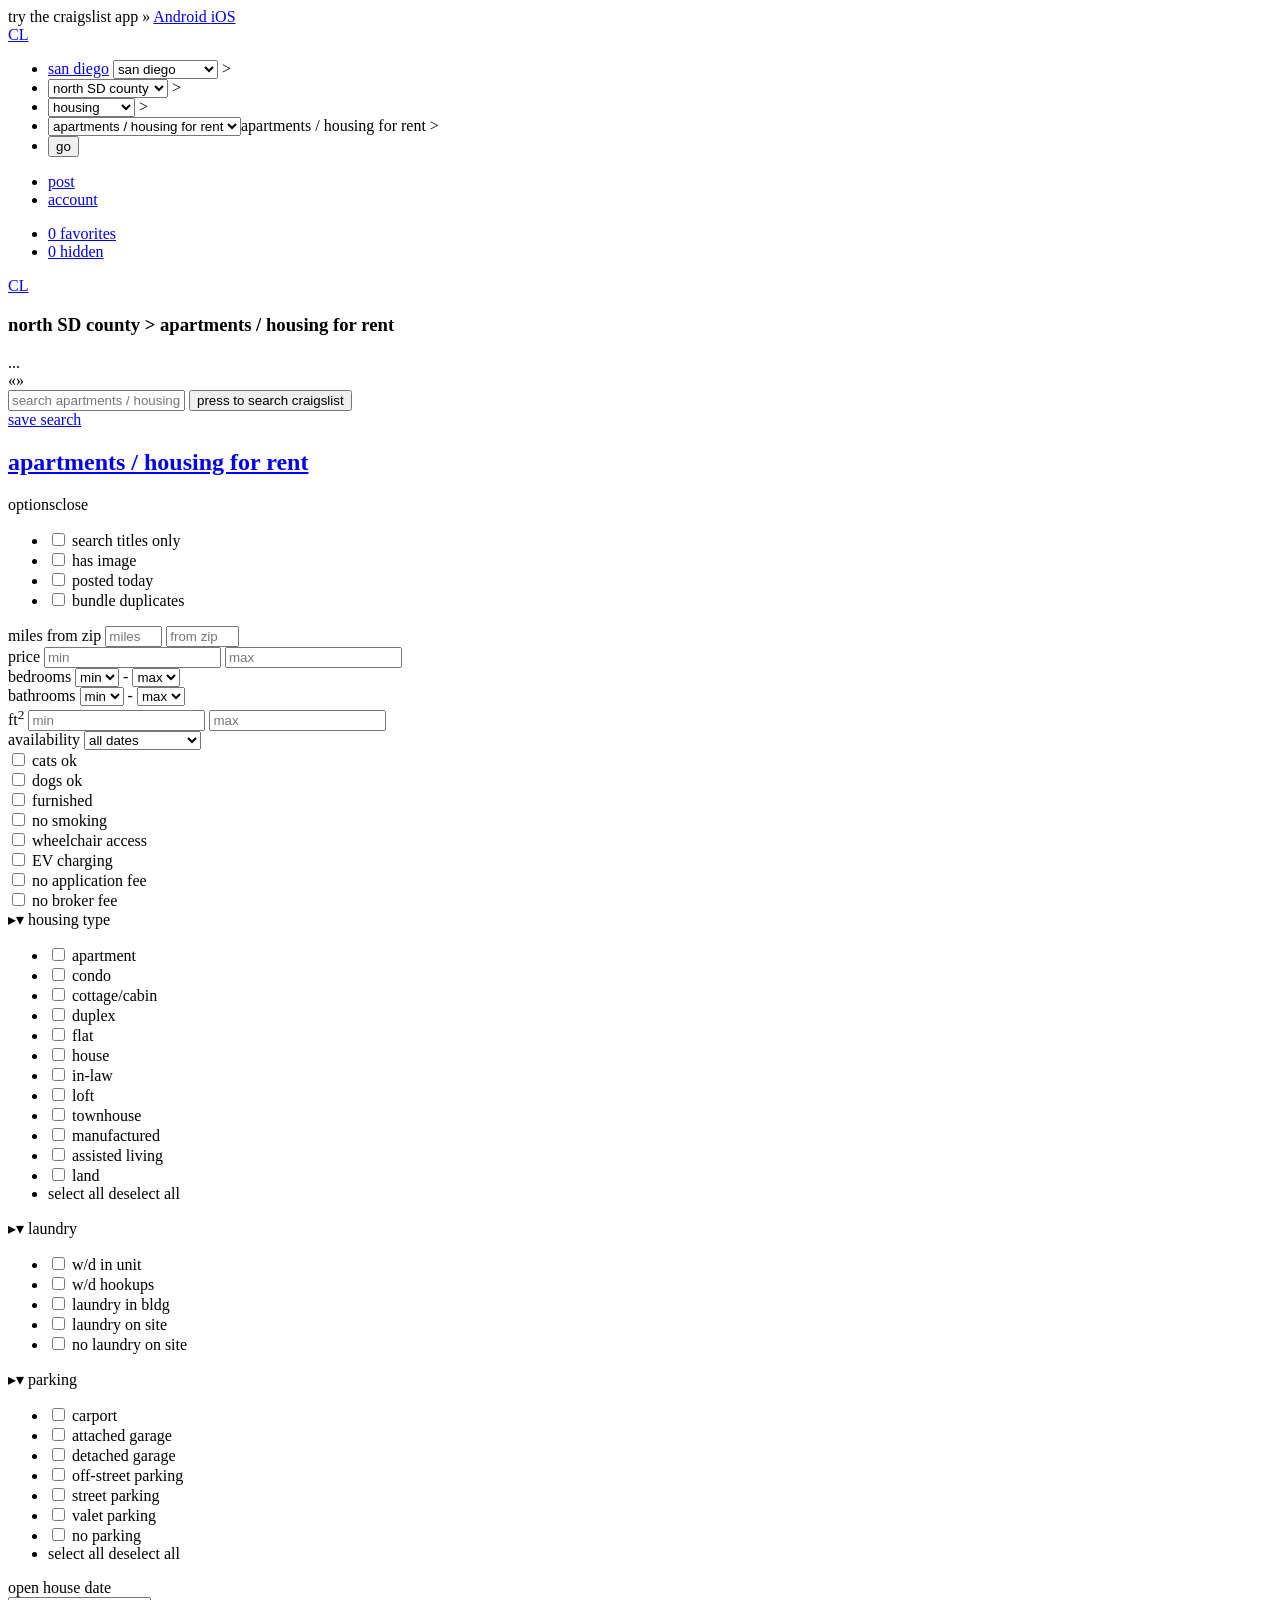
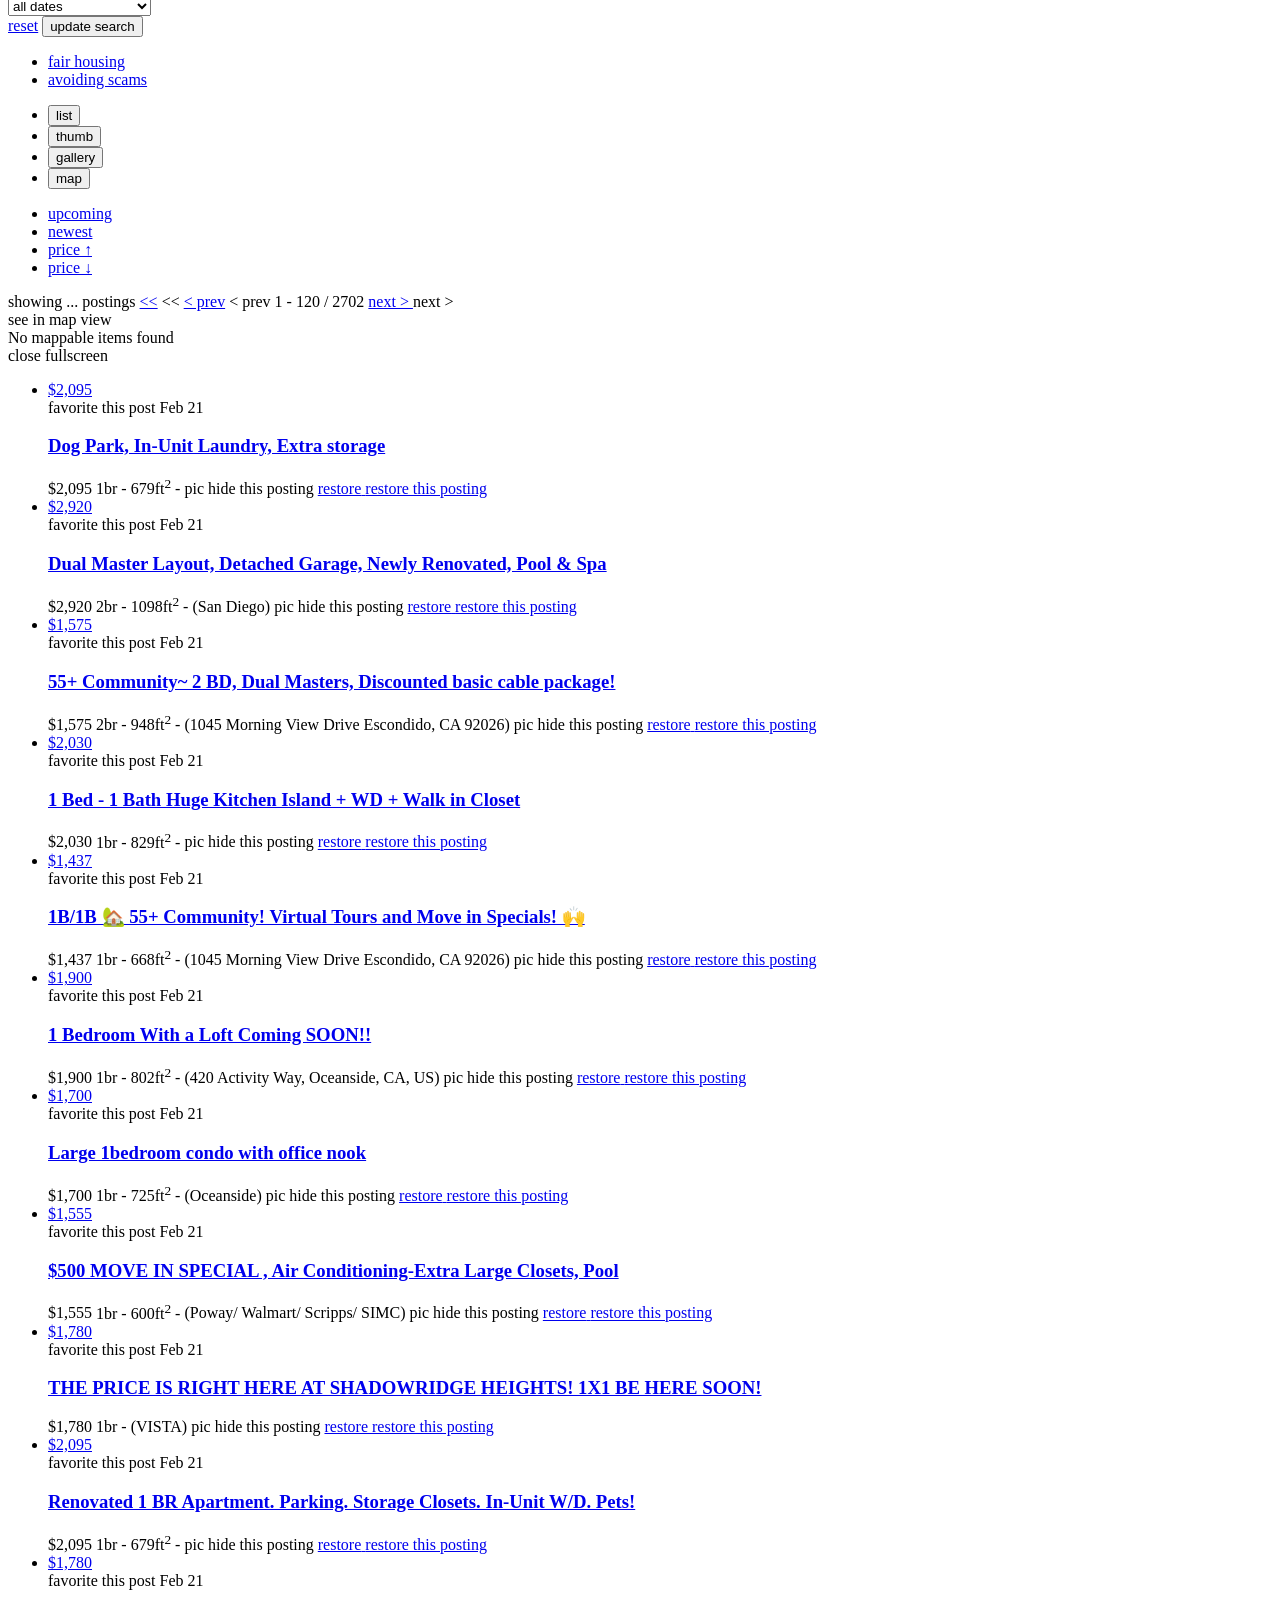
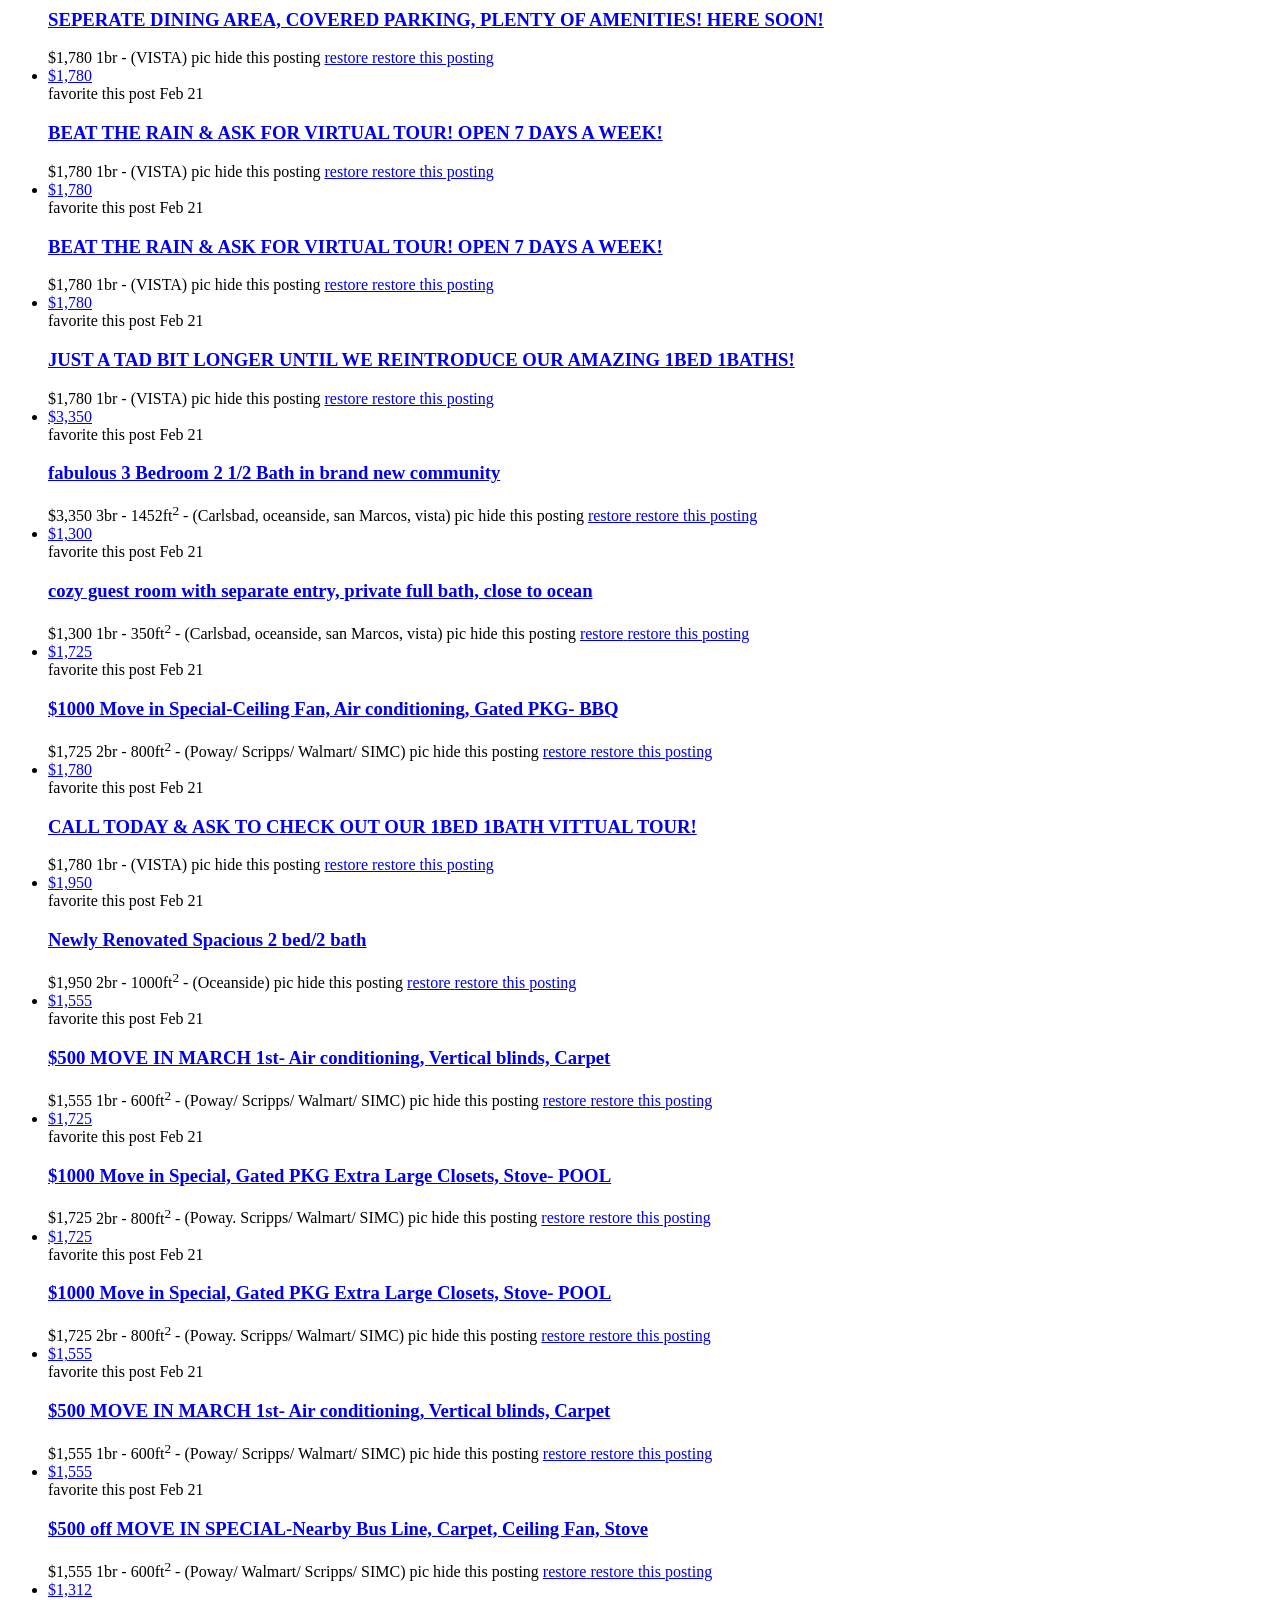
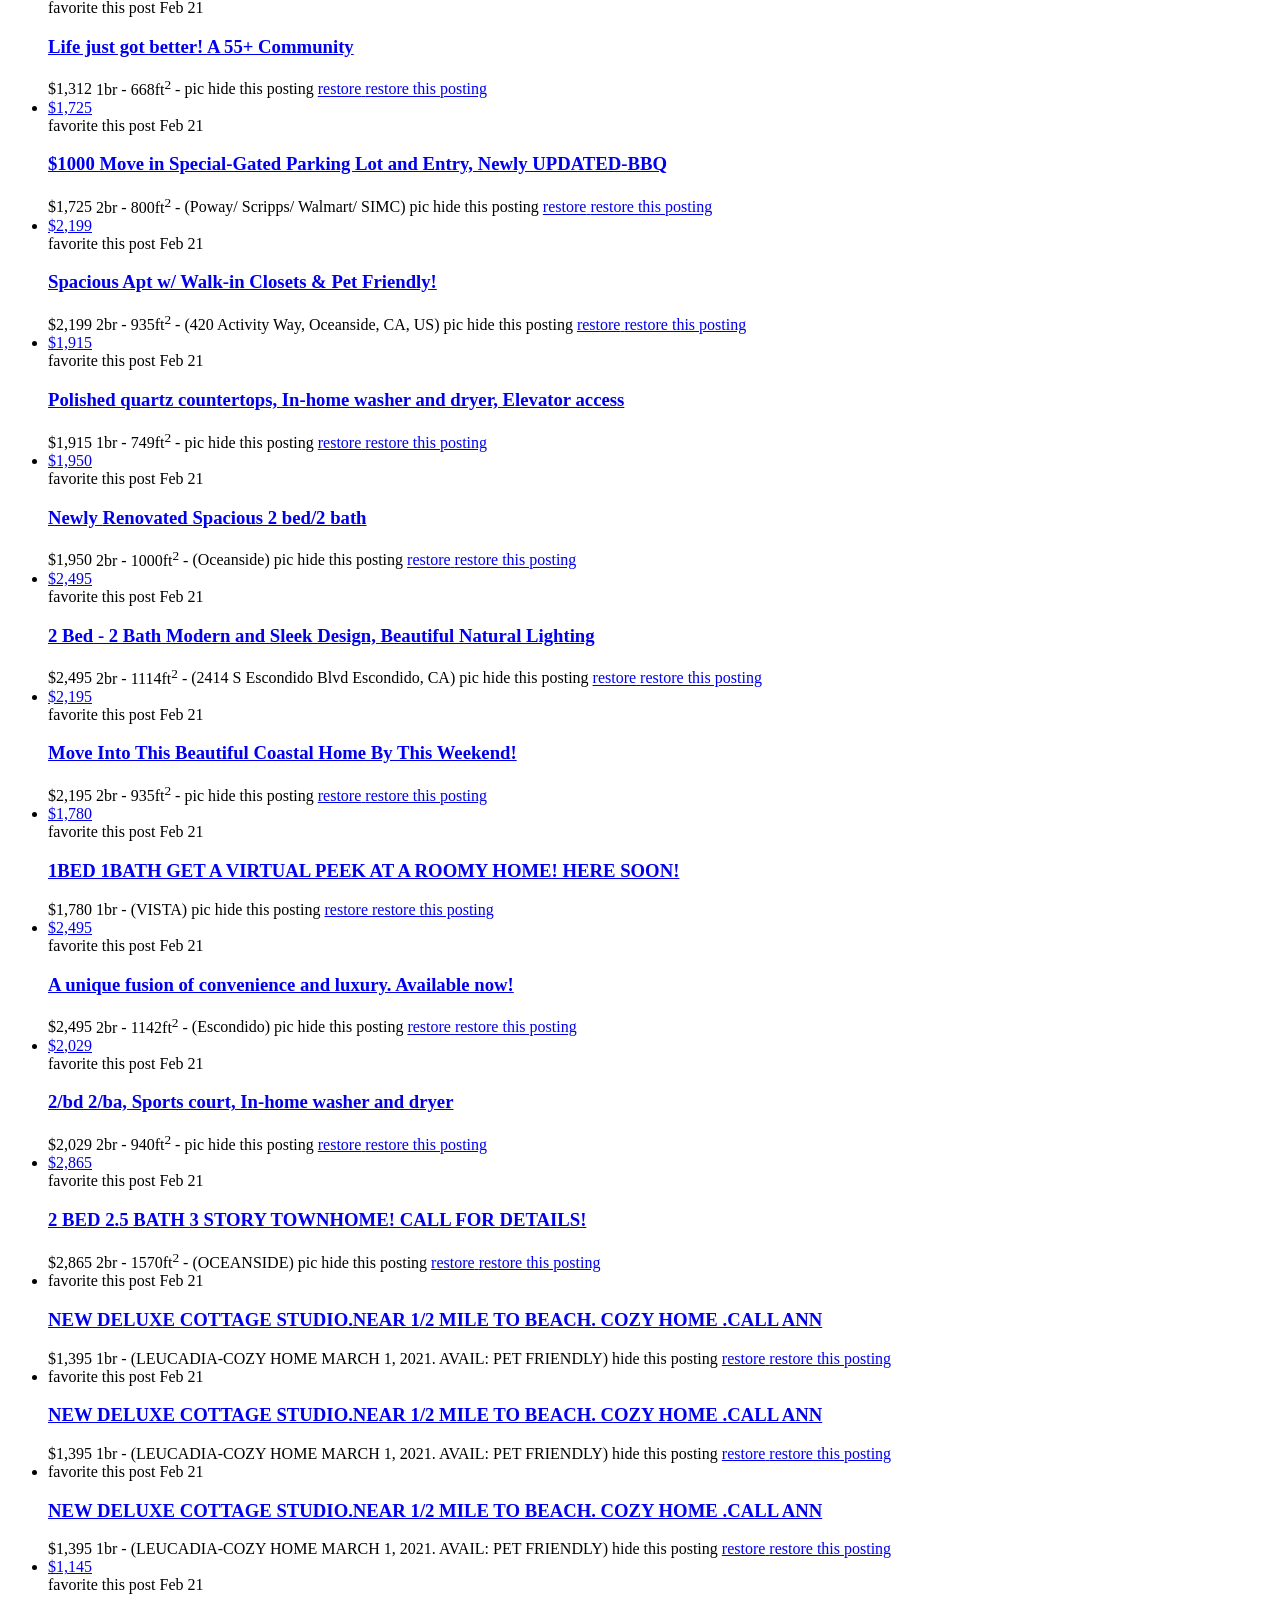
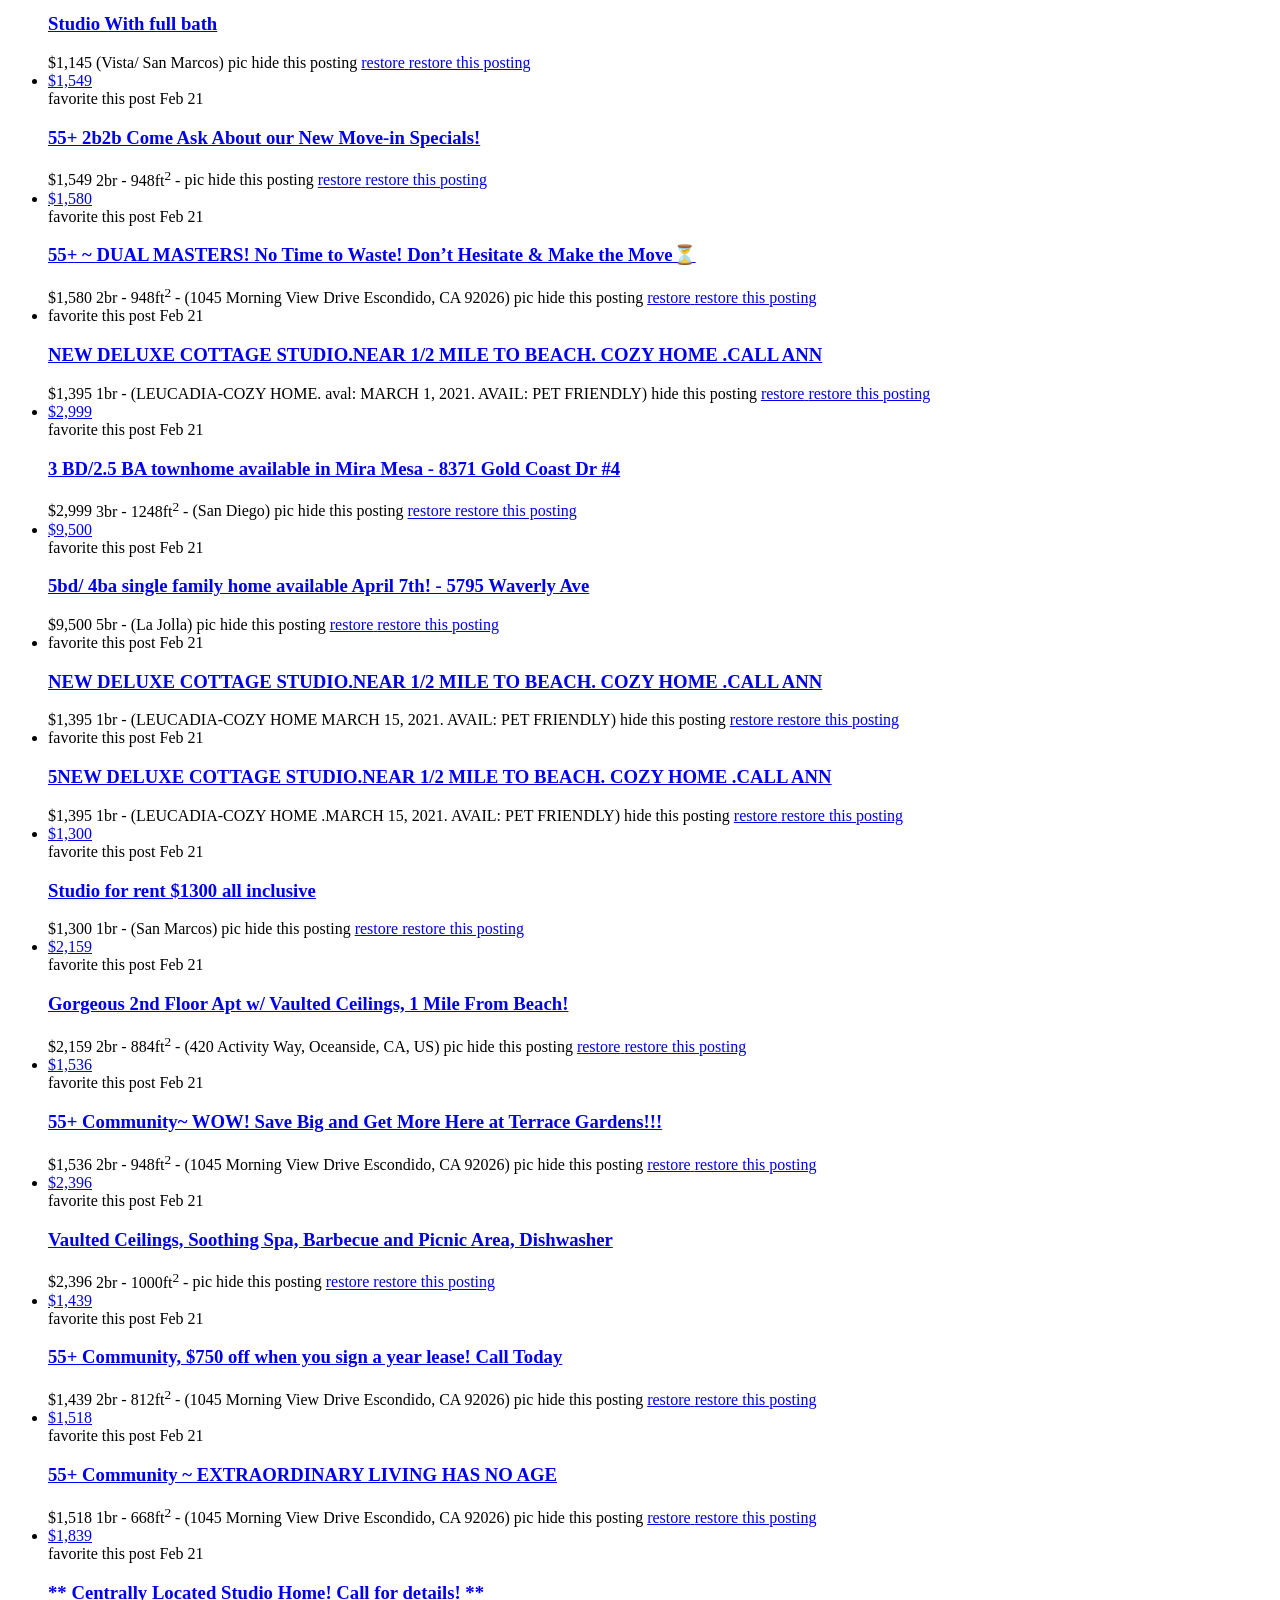
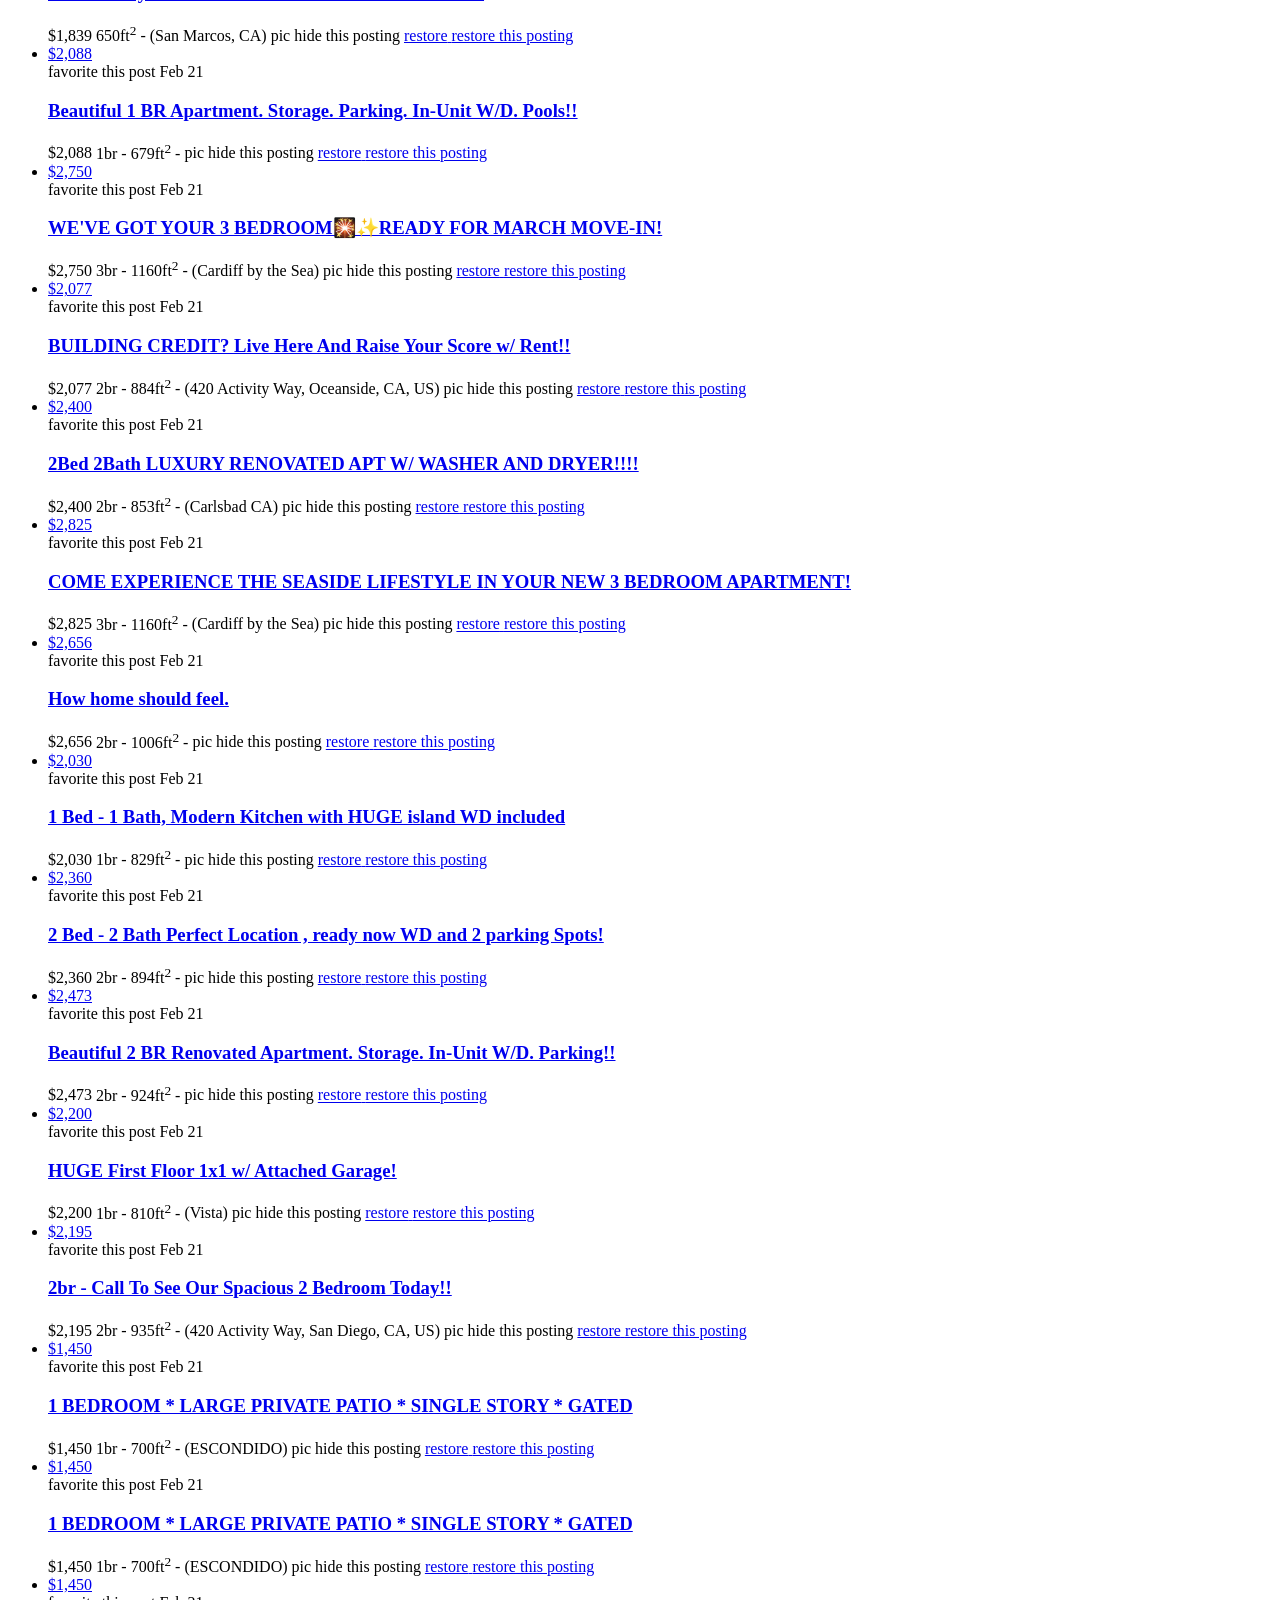
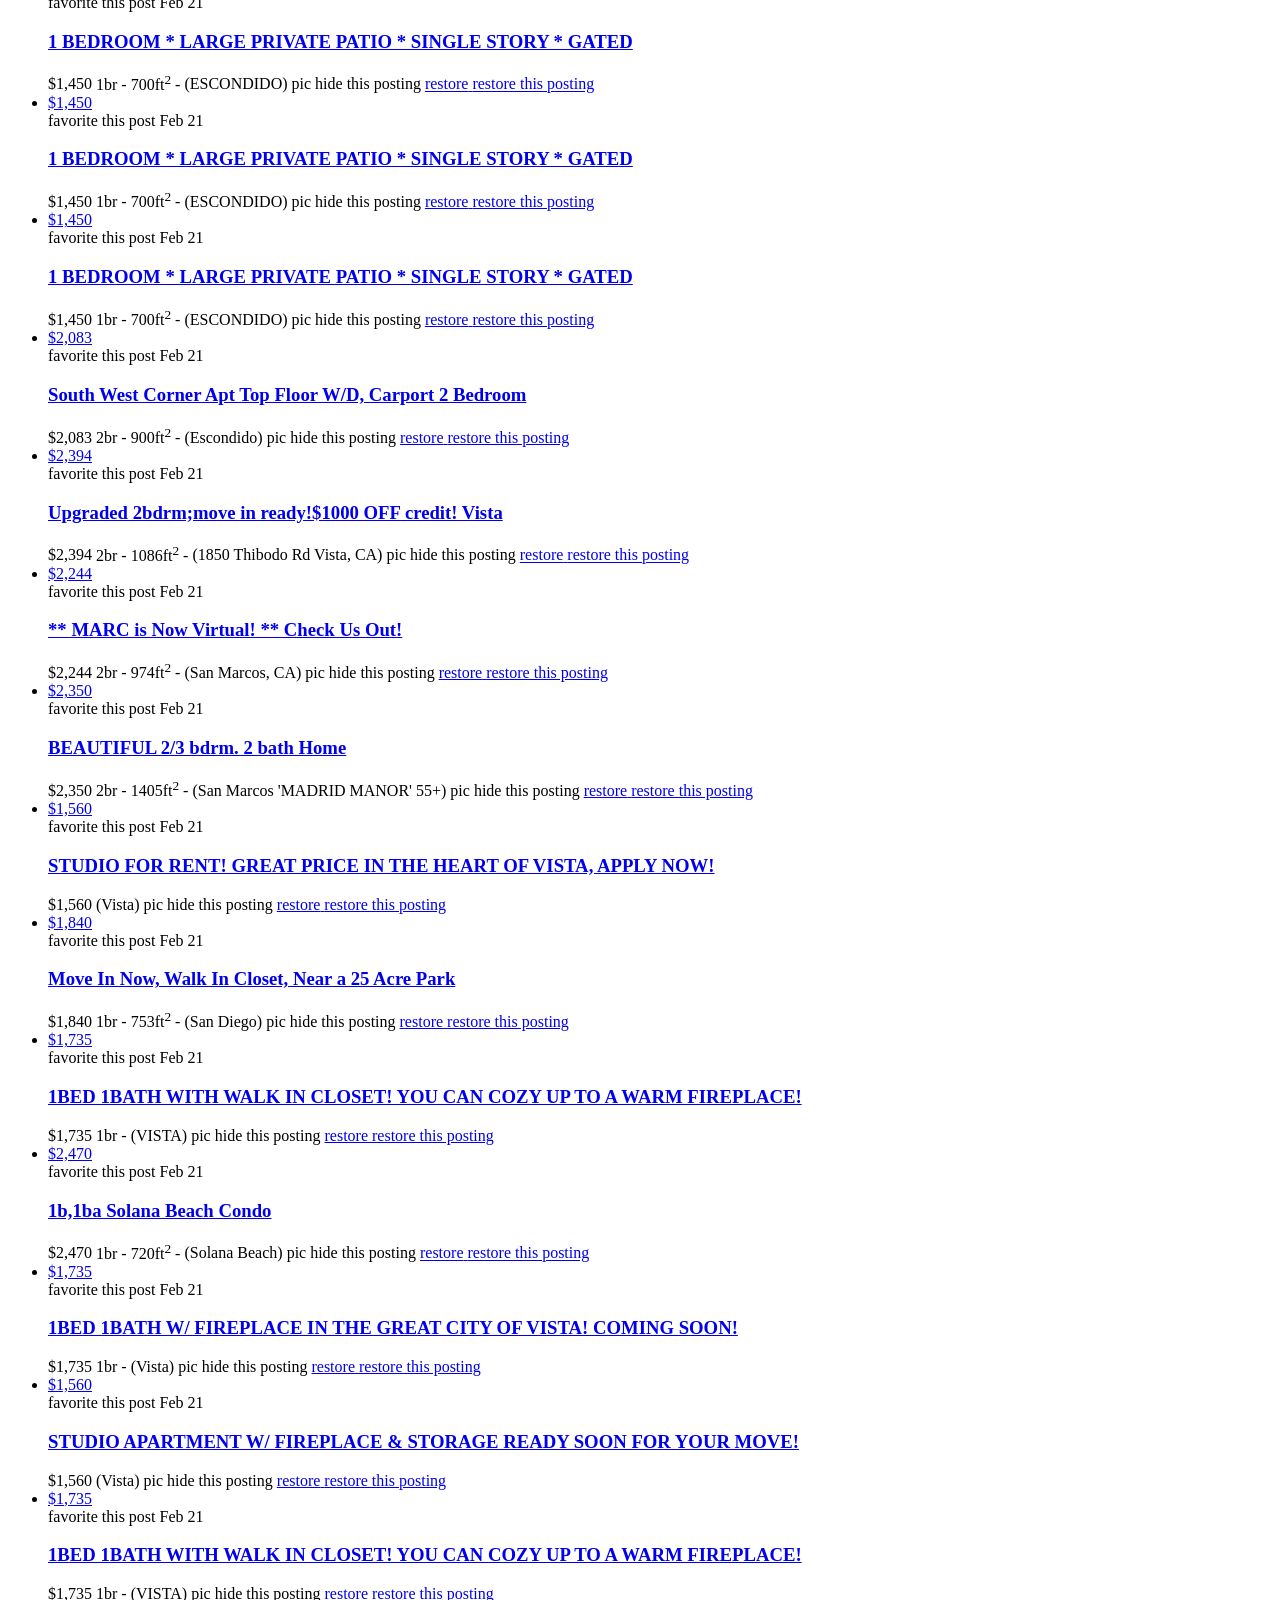
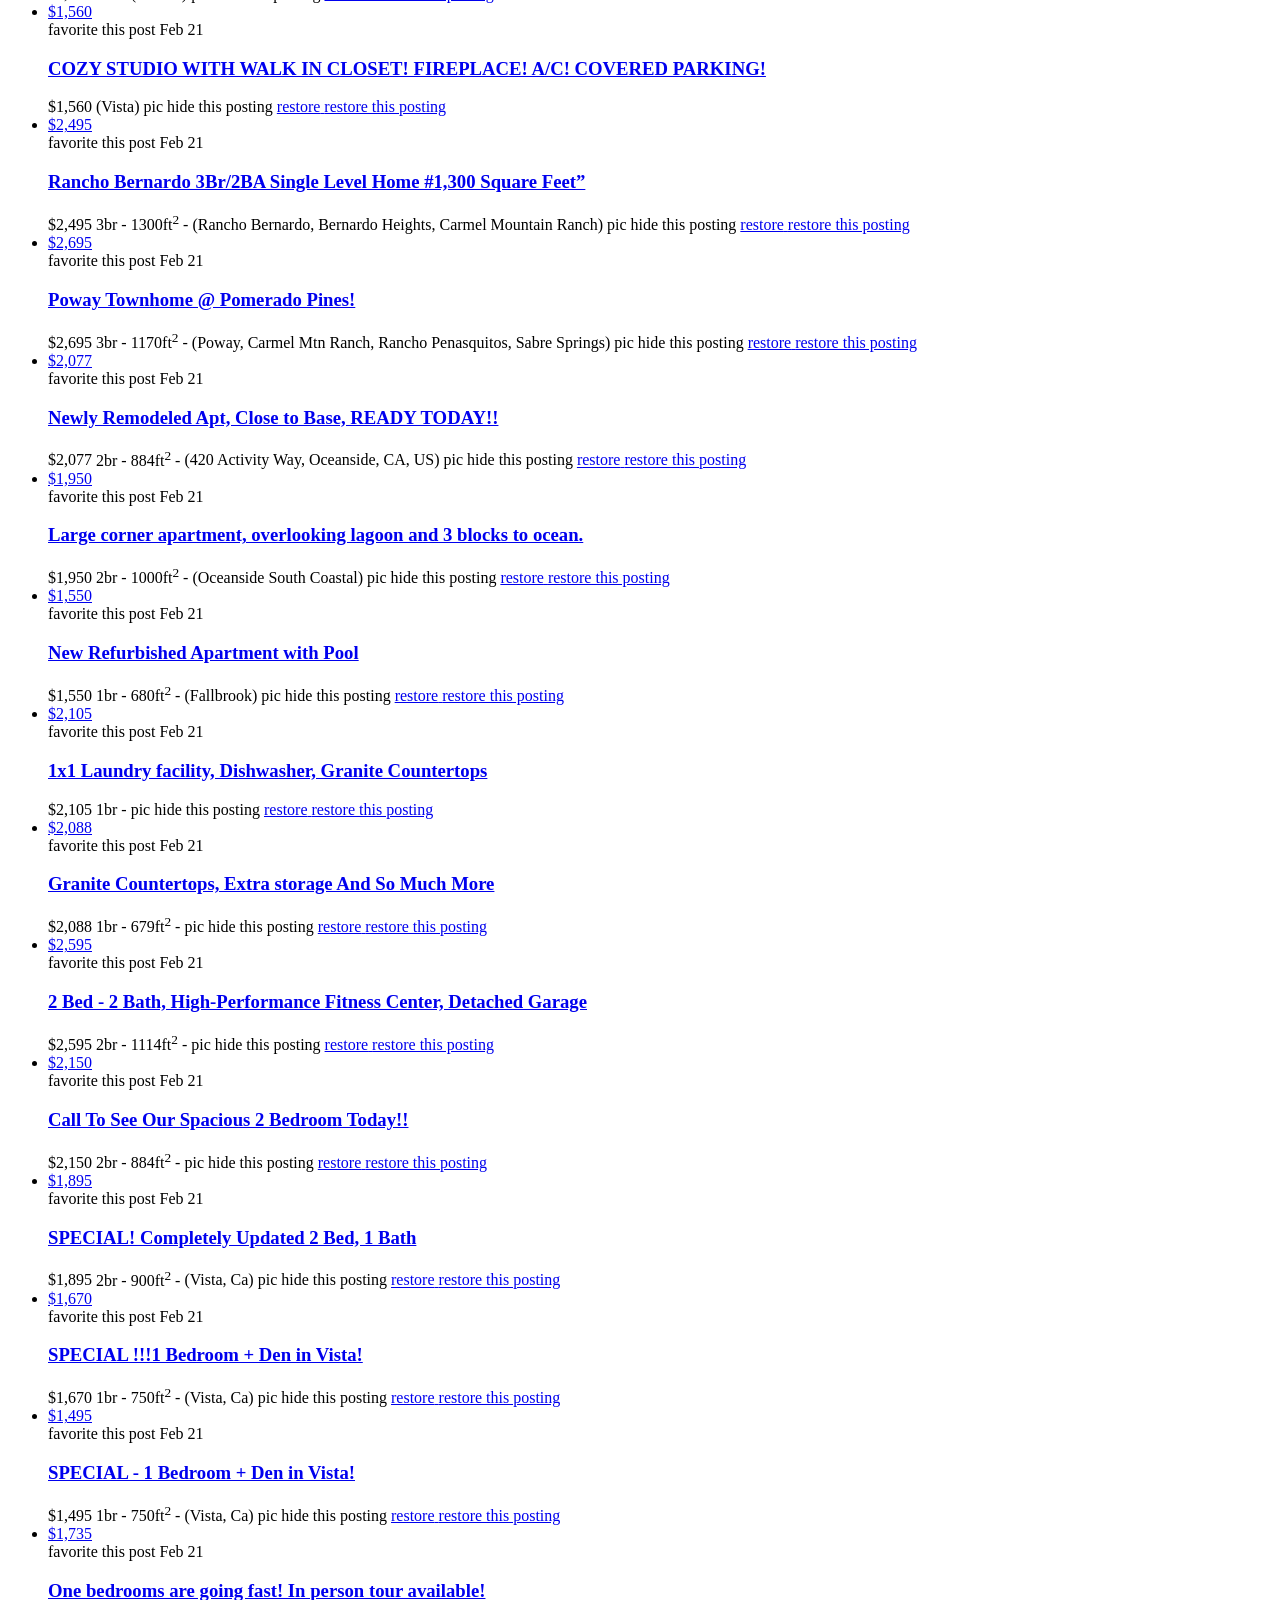
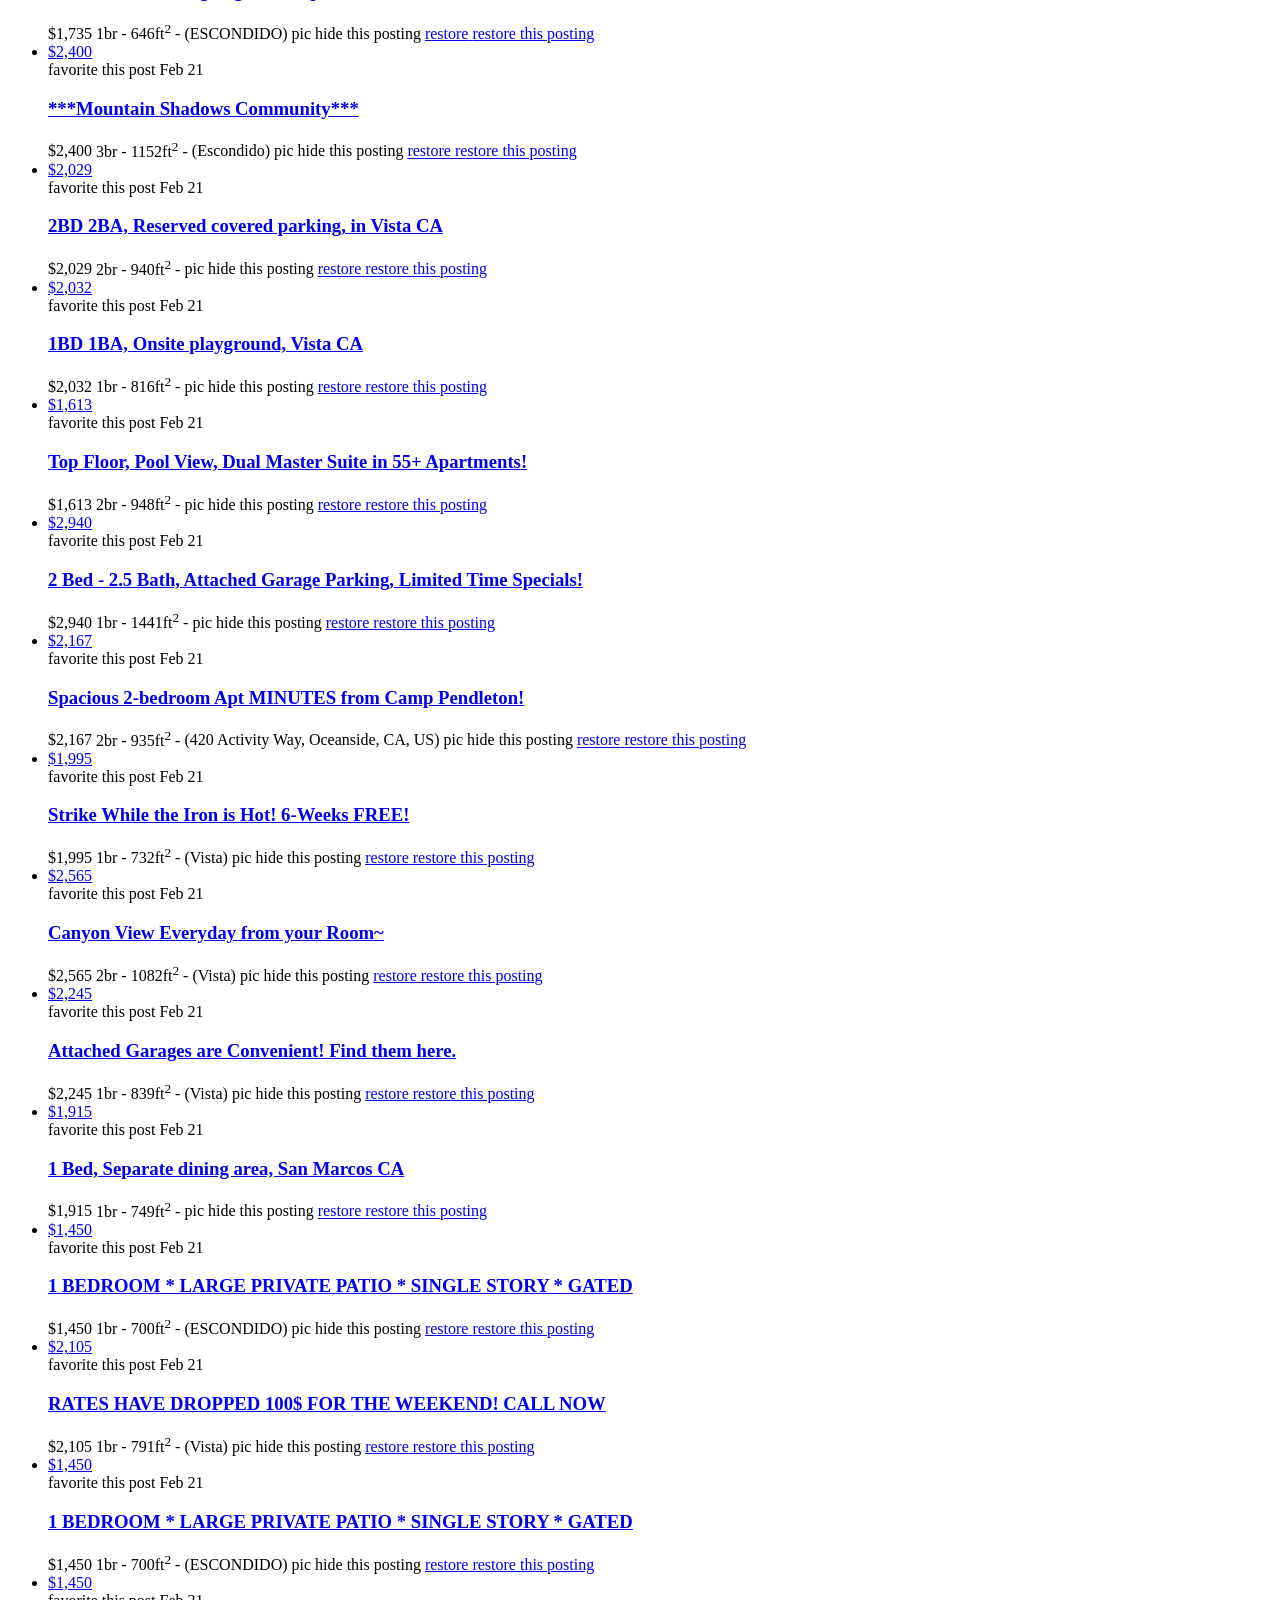
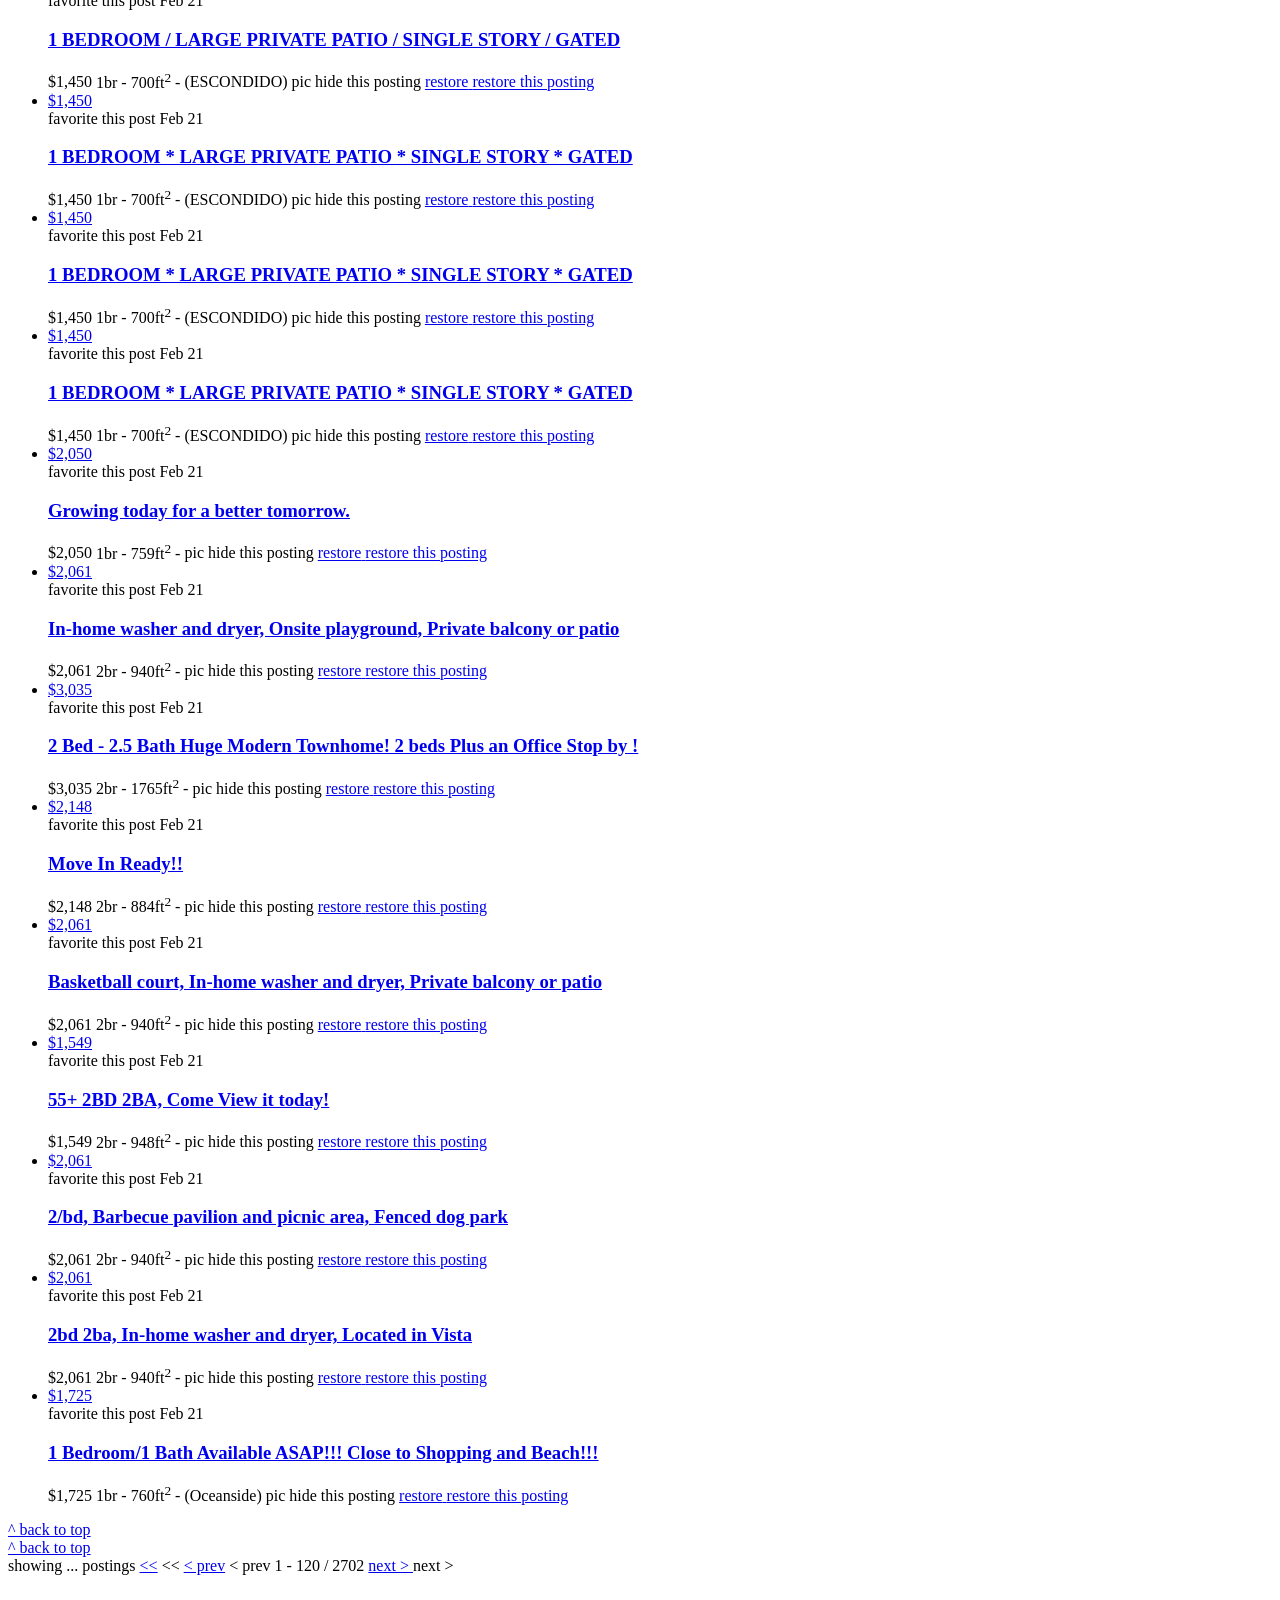
==== resources/cl_sandiego_northcounty_apa.html @ 4635dd4f "cl scrape results mbm" ====
﻿<!DOCTYPE html>
<html class="no-js"><head>
    <title>north SD county apartments / housing for rent   - craigslist</title>
    <script type="application/ld+json" id="ld_breadcrumb_data" >
    {"@context":"https://schema.org","itemListElement":[{"item":{"name":"sandiego.craigslist.org","@id":"https://sandiego.craigslist.org"},"position":1,"@type":"ListItem"},{"item":{"name":"north SD county","@id":"https://sandiego.craigslist.org/nsd/"},"position":2,"@type":"ListItem"},{"item":{"name":"housing","@id":"https://sandiego.craigslist.org/d/housing/search/nsd/hhh"},"position":3,"@type":"ListItem"},{"item":{"name":"apartments / housing for rent","@id":"https://sandiego.craigslist.org/d/apartments-housing-for-rent/search/nsd/apa"},"position":4,"@type":"ListItem"}],"@type":"BreadcrumbList"}
</script>


    <meta name="description" content="">
    <meta http-equiv="X-UA-Compatible" content="IE=Edge"/>
        <link rel="canonical" href="https://sandiego.craigslist.org/d/apartments-housing-for-rent/search/nsd/apa">
        <link rel="next" href="https://sandiego.craigslist.org/d/apartments-housing-for-rent/search/nsd/apa?s=120">
    <meta name="viewport" content="width=device-width,initial-scale=1">
    <link type="text/css" rel="stylesheet" media="all" href="//www.craigslist.org/styles/cl.css?v=895ee7273a87d9cb4ca54aecd87ac8fb">
    <link type="text/css" rel="stylesheet" media="all" href="//www.craigslist.org/styles/search.css?v=3e729d7fcd43cfbedaa0ed6159bde66f">
    <link type="text/css" rel="stylesheet" media="all" href="//www.craigslist.org/styles/jquery-ui-clcustom.css?v=3b05ddffb7c7f5b62066deff2dda9339">
<link type="text/css" rel="stylesheet" media="all" href="//www.craigslist.org/styles/leaflet.css?v=d604b055c4c11b9fd29d0c071b394312">
<link type="text/css" rel="stylesheet" media="all" href="//www.craigslist.org/styles/MarkerCluster.css?v=9bea97021e746649c6837e95dd9723e8">
<link type="text/css" rel="stylesheet" media="all" href="//www.craigslist.org/styles/tocsmaps.css?v=d8743547c59d5ad31d4d7294c7e2f7f2">
<!--[if IE]>
    <link type="text/css" rel="stylesheet" media="all" href="//www.craigslist.org/styles/tocsmaps-ie.css?v=6bcbe5817e70c9a7f673ff72ba3e56e5">
<![endif]-->

    
        <script type="text/javascript"><!--
var areaCountry = "US";
var areaID = "8";
var areaRegion = "CA";
var catAbb = "apa";
var countOfTotalText = "image {count} of {total}";
var currencySymbol = "&#x0024;";
var defaultView = "grid";
var expiredFavIDs = null;
var imageConfig = {"1":{"hostname":"https://images.craigslist.org","sizes":["50x50c","300x300","600x450","1200x900"]},"4":{"hostname":"https://images.craigslist.org","sizes":["50x50c","300x300","600x450","1200x900"]},"0":{"hostname":"https://images.craigslist.org","sizes":["50x50c","300x300","600x450"]},"3":{"hostname":"https://images.craigslist.org","sizes":["50x50c","300x300","600x450","1200x900"]},"2":{"hostname":"https://images.craigslist.org","sizes":["50x50c","300x300","600x450","1200x900"]}};
var lessInfoText = "less info";
var maptileBaseUrl = "//map{s}.craigslist.org/t09/{z}/{x}/{y}.png";
var maxResults = 3000;
var noImageText = "no image";
var pID = null;
var postalLat = null;
var postalLon = null;
var purveyorCategories = null;
var searchDistance = null;
var sectionAbb = "hhh";
var sectionBase = "hhh";
var showInfoText = "show info";
var showMapTabs = 1;
var showingBanished = 0;
var showingFavorites = 0;
var starHint = "save this post in your favorites list";
var subarea = "nsd";
var zoomToPosting = null;
--></script>
    
</head>
<body class="search has-map">
    <script type="text/javascript"><!--
    function C(k){return(document.cookie.match('(^|; )'+k+'=([^;]*)')||0)[2]}
    var pagetype, pagemode;
    (function(){
        var h = document.documentElement;
        h.className = h.className.replace('no-js', 'js');
        var b = document.body;
        var bodyClassList = b.className.split(/\s+/);;
        pagetype = bodyClassList[0]; // dangerous assumption
        var fmt = C('cl_fmt');
        if ( fmt === 'regular' || fmt === 'mobile' ) {
            pagemode = fmt;
        } else if (screen.width <= 480) {
            pagemode = 'mobile';
        } else {
            pagemode = 'regular';
        }
        pagemode = pagemode === 'mobile' ? 'mobile' : 'desktop';
        bodyClassList.push(pagemode);
        if (C('hidesearch') === '1' && pagemode !== 'mobile') {
            bodyClassList.push('hide-search');
        }
        var width = window.innerWidth || document.documentElement.clientWidth;
        if (width > 1000) { bodyClassList.push('w1024'); }
        if (typeof window.sectionBase !== 'undefined') {
            var mode = (decodeURIComponent(C('cl_tocmode') || '').match(new RegExp(window.sectionBase + ':([^,]+)', 'i')) || {})[1] || window.defaultView;
            if (mode) {
                bodyClassList.push(mode);
            }
        }
        b.className = bodyClassList.join(' ');
    }());
--></script>


    <section class="page-container" id="page-top">
        <div class="bglogo"></div>
        <div class="tryapp">
    try the craigslist app &raquo;
    <a class="appstorebtn"
    href="https://play.google.com/store/apps/details?id=org.craigslist.CraigslistMobile">
        Android
    </a>
    <a class="appstorebtn"
    href="https://apps.apple.com/us/app/craigslist/id1336642410">
        iOS
    </a>
</div>
<header class="global-header wide">
   <a class="header-logo" name="logoLink" href="/">CL</a>

    <nav class="breadcrumbs-container">
<form id="breadcrumbform" class="breadcrumbs-form" method="get" action="/search/nsd/apa" data-action="/search/###/apa">
    
    <ul class="breadcrumbs ">
        <li class="crumb area">
            
            <span class="no-js">
                <a href="/">san diego</a>
            </span>
                <select name="areaAbb" id="areaAbb" class="js-only">
                    <option value="sandiego">san diego</option>
                        <option value="bakersfield">bakersfield</option>
                        <option value="imperial">imperial co</option>
                        <option value="inlandempire">inland empire</option>
                        <option value="losangeles">los angeles</option>
                        <option value="orangecounty">orange co</option>
                        <option value="palmsprings">palm springs</option>
                        <option value="santabarbara">santa barbara</option>
                        <option value="ventura">ventura</option>
                        <option value="yuma">yuma</option>
                </select>
            <span class="breadcrumb-arrow">&gt;</span>
        </li>
        <li class="crumb subarea">
            <select id="subArea" name="subArea">
                <option value="">all san diego</option>
                <option value="csd">city of san diego</option>
                <option value="esd">east SD county</option>
                <option value="nsd" selected>north SD county</option>
                <option value="ssd">south SD county</option>
            </select>
            <span class="breadcrumb-arrow">&gt;</span>
        </li>
        <li class="crumb section">
                    <select name="catAbb" id="catAbb">
                        <option value="ccc">community</option>
                        <option value="eee">events</option>
                        <option value="sss">for sale</option>
                        <option value="ggg">gigs</option>
                        <option value="hhh" selected>housing</option>
                        <option value="jjj">jobs</option>
                        <option value="rrr">resumes</option>
                        <option value="bbb">services</option>
                    </select>
                <span class="breadcrumb-arrow">&gt;</span>
        </li>
        <li class="crumb category">
            <select id="subcatAbb" class="js-only">
                <option value="hhh">all</option>
                    <option value="apa" selected>apartments / housing for rent</option>
                    <option value="swp">housing swap</option>
                    <option value="off">office &amp; commercial</option>
                    <option value="prk">parking &amp; storage</option>
                    <option value="reb">real estate - by broker</option>
                    <option value="reo">real estate - by owner</option>
                    <option value="roo">rooms &amp; shares</option>
                    <option value="sub">sublets &amp; temporary</option>
                    <option value="vac">vacation rentals</option>
                    <option value="hou">wanted: apts</option>
                    <option value="rew">wanted: real estate</option>
                    <option value="sha">wanted: room/share</option>
                    <option value="sbw">wanted: sublet/temp</option>
            </select><span class="no-js">apartments / housing for rent</span>
            <span class="breadcrumb-arrow">&gt;</span>
        </li>
        <li class="crumb no-js">
            <input type="submit" value="go">
        </li>
    </ul>
</form>
    </nav>

<div class="userlinks">
    <ul class="user-actions">
        <li class="user post">
            <a href="https://post.craigslist.org/c/sdo">post</a>
        </li>
        <li class="user account">
            <a href="https://accounts.craigslist.org/login/home">account</a>
        </li>
    </ul>
    <ul class="user-favs-discards">
        <li class="user">
            <div class="favorites">
                <a href="#" class="favlink"><span class="icon icon-star fav" aria-hidden="true"></span><span class="fav-number">0</span><span class="fav-label"> favorites</span></a>
            </div>
        </li>
        <li class="user discards">
            <form class="unfavform js-only" method="GET" action="/favorites">
              <div class="to-banish-page">
                <input type="hidden" class="unfaves" name="fl">
                <input type="hidden" name="uf" value="1">
                <a href="#" class="to-banish-page-link">
                  <span class="icon icon-trash red" aria-hidden="true"></span>
                  <span class="banished_count">0</span>
                  <span class="discards-label"> hidden</span>
                </a>
              </div>
          </form>
        </li>
    </ul>
</div>

</header>
<header class="global-header narrow">
   <a class="header-logo" href="/">CL</a>
    <nav class="breadcrumbs-container">

<h1 class="breadcrumbs">

north SD county            &gt;

apartments / housing for rent</h1>


    </nav>
    <span class="linklike show-wide-header">...</span>
</header>


        <form id="searchform" class="search-form" action="/d/apartments-housing-for-rent/search/nsd/apa" >
            <div class="querybox">
                <div class="form-tab js-only"><span class="search-open" title="hide search">&laquo;</span><span class="search-closed" title="show search">&raquo;</span></div>
                <input type="text" placeholder="search apartments / housing for rent" name="query"
                    id="query" value="" autocorrect="off" class="flatinput ui-autocomplete-input"
                    autocapitalize="off" autocomplete="off" data-autocomplete="search">

                <button type="submit" class="searchbtn">
                    <span class="icon icon-search" aria-hidden="true"></span>
                    <span class="screen-reader-text">press to search craigslist</span>
                </button>
                    <div class="savealert">
                        <a class="saveme" data-action="save"  href="https://accounts.craigslist.org/savesearch/save?URL=https%3A%2F%2Fsandiego%2Ecraigslist%2Eorg%2Fd%2Fapartments%2Dhousing%2Dfor%2Drent%2Fsearch%2Fnsd%2Fapa"  title="save this search" >save search</a>
                    </div>
            </div>

            <div class="search-options-container">
    <h1 class="cattitle">
            <a href="/d/apartments-housing-for-rent/search/nsd/apa" title="clear all search parameters" class="reset">apartments / housing for rent</a>
    </h1>
    <div class="search-options-header linklike">
        <div class="icon icon-toggle-gear" aria-hidden="true"></div>
        options<span class="options-close">close</span>
    </div>
    <input id="excats" type="hidden" name="excats">
    <div class="search-options">
        <div class="searchgroup categories">
        </div>
        <input type="hidden" name="userid" value="" />





        <div class="searchgroup" id="basic-bools">
            <ul>
    <li>
       <label class="srchType">
           <input type="checkbox" name="srchType" class="" value="T" >
           search titles only
       </label>
    </li>
    <li>
       <label class="hasPic">
           <input type="checkbox" name="hasPic" class="autosubmit" value="1" >
           has image
       </label>
    </li>
    <li>
       <label class="postedToday">
           <input type="checkbox" name="postedToday" class="autosubmit" value="1" >
           posted today
       </label>
    </li>
    <li>
       <label class="bundleDuplicates">
           <input type="checkbox" name="bundleDuplicates" class="autosubmit" value="1" >
           bundle duplicates
       </label>
    </li>
</ul>

                <ul class="js-only nearbyAreas ">

                </ul>
        </div>

            <div class="searchgroup">
                <span class="searchfieldlabel">miles from zip</span>
                <input size="5" maxlength="5" inputmode="numeric"
                    class="flatinput searchInput search_distance" placeholder="miles"
                    name="search_distance"
                    value=""
                />
                <input type="text" class="flatinput searchInput postal" placeholder="from zip"
                    size="7" name="postal" value="">
                <span class="icon icon-locate"></span>
            </div>


    <div class="searchgroup minmax price" id="price">
<span class="searchfieldlabel">price</span>
    <input type="tel" name="min_price" class="flatinput min" placeholder="min" title="whole number, no letters or symbols" value="">
    <input type="tel" name="max_price" class="flatinput max" placeholder="max" title="whole number, no letters or symbols" value="">
</div>


  <div class="searchgroup bed-bath-selects">
    <span class="searchfieldlabel">bedrooms</span>
    <select name="min_bedrooms" class="autosubmit">
      <option value="">min</option>
            <option value="0">0</option>
            <option value="1">1</option>
            <option value="2">2</option>
            <option value="3">3</option>
            <option value="4">4</option>
            <option value="5">5</option>
            <option value="6">6</option>
            <option value="7">7</option>
            <option value="8">8</option>
    </select>
    -
    <select name="max_bedrooms" class="autosubmit">
      <option value="">max</option>
            <option value="0">0</option>
            <option value="1">1</option>
            <option value="2">2</option>
            <option value="3">3</option>
            <option value="4">4</option>
            <option value="5">5</option>
            <option value="6">6</option>
            <option value="7">7</option>
            <option value="8">8</option>
    </select>
  </div>

  <div class="searchgroup bed-bath-selects">
    <span class="searchfieldlabel">bathrooms</span>
    <select name="min_bathrooms" class="autosubmit">
      <option value="">min</option>
            <option value="1">1</option>
            <option value="2">2</option>
            <option value="3">3</option>
            <option value="4">4</option>
            <option value="5">5</option>
            <option value="6">6</option>
            <option value="7">7</option>
            <option value="8">8</option>
    </select>
    -
    <select name="max_bathrooms" class="autosubmit">
      <option value="">max</option>
            <option value="1">1</option>
            <option value="2">2</option>
            <option value="3">3</option>
            <option value="4">4</option>
            <option value="5">5</option>
            <option value="6">6</option>
            <option value="7">7</option>
            <option value="8">8</option>
    </select>
  </div>

    <div class="searchgroup minmax " id="">
<span class="searchfieldlabel">ft<sup>2</sup></span>
    <input type="tel" name="minSqft" class="flatinput min" placeholder="min" title="whole number, no letters or symbols" value="">
    <input type="tel" name="maxSqft" class="flatinput max" placeholder="max" title="whole number, no letters or symbols" value="">
</div>

<div class="searchgroup">
  <span class="searchfieldlabel">availability</span>
  <select class="autosubmit" name="availabilityMode">
        <option value="0">all dates</option>
        <option value="1">within 30 days</option>
        <option value="2">beyond 30 days</option>
 </select>
</div>

<div class="searchgroup" id="search-group-text">
</div>

<div class="searchgroup" id="search-group-range">
</div>

<div class="searchgroup" id="search-group-checkbox">
<label class="pets_cat">
        <input type="checkbox" name="pets_cat" value="1" class="autosubmit" />
    cats ok
</label><br>
<label class="pets_dog">
        <input type="checkbox" name="pets_dog" value="1" class="autosubmit" />
    dogs ok
</label><br>
<label class="is_furnished">
        <input type="checkbox" name="is_furnished" value="1" class="autosubmit" />
    furnished
</label><br>
<label class="no_smoking">
        <input type="checkbox" name="no_smoking" value="1" class="autosubmit" />
    no smoking
</label><br>
<label class="wheelchaccess">
        <input type="checkbox" name="wheelchaccess" value="1" class="autosubmit" />
    wheelchair access
</label><br>
<label class="ev_charging">
        <input type="checkbox" name="ev_charging" value="1" class="autosubmit" />
    EV charging
</label><br>
<label class="application_fee">
        <input type="checkbox" name="application_fee" value="1" class="autosubmit" />
    no application fee
</label><br>
<label class="broker_fee">
        <input type="checkbox" name="broker_fee" value="1" class="autosubmit" />
    no broker fee
</label><br>
</div>

<div class="searchgroup" id="search-group-multi_checkbox">
<div class="search-attribute hide-list" data-attr="housing_type">
    <div class="title linklike ">
        <span class="plus">&#9656;</span><span class="minus">&#9662;</span> housing type
    </div>

        <ul class="list">

            <li class="checkbox ">
                <label>
                    <input id="housing_type_1" name="housing_type" class="multi_checkbox" value="1" type="checkbox"
                     />
                    apartment
                </label>
            </li>
            <li class="checkbox ">
                <label>
                    <input id="housing_type_2" name="housing_type" class="multi_checkbox" value="2" type="checkbox"
                     />
                    condo
                </label>
            </li>
            <li class="checkbox ">
                <label>
                    <input id="housing_type_3" name="housing_type" class="multi_checkbox" value="3" type="checkbox"
                     />
                    cottage/cabin
                </label>
            </li>
            <li class="checkbox ">
                <label>
                    <input id="housing_type_4" name="housing_type" class="multi_checkbox" value="4" type="checkbox"
                     />
                    duplex
                </label>
            </li>
            <li class="checkbox ">
                <label>
                    <input id="housing_type_5" name="housing_type" class="multi_checkbox" value="5" type="checkbox"
                     />
                    flat
                </label>
            </li>
            <li class="checkbox ">
                <label>
                    <input id="housing_type_6" name="housing_type" class="multi_checkbox" value="6" type="checkbox"
                     />
                    house
                </label>
            </li>
            <li class="checkbox ">
                <label>
                    <input id="housing_type_7" name="housing_type" class="multi_checkbox" value="7" type="checkbox"
                     />
                    in-law
                </label>
            </li>
            <li class="checkbox ">
                <label>
                    <input id="housing_type_8" name="housing_type" class="multi_checkbox" value="8" type="checkbox"
                     />
                    loft
                </label>
            </li>
            <li class="checkbox ">
                <label>
                    <input id="housing_type_9" name="housing_type" class="multi_checkbox" value="9" type="checkbox"
                     />
                    townhouse
                </label>
            </li>
            <li class="checkbox ">
                <label>
                    <input id="housing_type_10" name="housing_type" class="multi_checkbox" value="10" type="checkbox"
                     />
                    manufactured
                </label>
            </li>
            <li class="checkbox ">
                <label>
                    <input id="housing_type_11" name="housing_type" class="multi_checkbox" value="11" type="checkbox"
                     />
                    assisted living
                </label>
            </li>
            <li class="checkbox ">
                <label>
                    <input id="housing_type_12" name="housing_type" class="multi_checkbox" value="12" type="checkbox"
                     />
                    land
                </label>
            </li>

            <li class="selectall js-only ">
                <span class="all">select all</span>
                <span class="none">deselect all</span>
            </li>


    </ul>
</div>
<div class="search-attribute hide-list" data-attr="laundry">
    <div class="title linklike ">
        <span class="plus">&#9656;</span><span class="minus">&#9662;</span> laundry
    </div>

        <ul class="list">

            <li class="checkbox ">
                <label>
                    <input id="laundry_1" name="laundry" class="multi_checkbox" value="1" type="checkbox"
                     />
                    w/d in unit
                </label>
            </li>
            <li class="checkbox ">
                <label>
                    <input id="laundry_4" name="laundry" class="multi_checkbox" value="4" type="checkbox"
                     />
                    w/d hookups
                </label>
            </li>
            <li class="checkbox ">
                <label>
                    <input id="laundry_2" name="laundry" class="multi_checkbox" value="2" type="checkbox"
                     />
                    laundry in bldg
                </label>
            </li>
            <li class="checkbox ">
                <label>
                    <input id="laundry_3" name="laundry" class="multi_checkbox" value="3" type="checkbox"
                     />
                    laundry on site
                </label>
            </li>
            <li class="checkbox ">
                <label>
                    <input id="laundry_5" name="laundry" class="multi_checkbox" value="5" type="checkbox"
                     />
                    no laundry on site
                </label>
            </li>



    </ul>
</div>
<div class="search-attribute hide-list" data-attr="parking">
    <div class="title linklike ">
        <span class="plus">&#9656;</span><span class="minus">&#9662;</span> parking
    </div>

        <ul class="list">

            <li class="checkbox ">
                <label>
                    <input id="parking_1" name="parking" class="multi_checkbox" value="1" type="checkbox"
                     />
                    carport
                </label>
            </li>
            <li class="checkbox ">
                <label>
                    <input id="parking_2" name="parking" class="multi_checkbox" value="2" type="checkbox"
                     />
                    attached garage
                </label>
            </li>
            <li class="checkbox ">
                <label>
                    <input id="parking_3" name="parking" class="multi_checkbox" value="3" type="checkbox"
                     />
                    detached garage
                </label>
            </li>
            <li class="checkbox ">
                <label>
                    <input id="parking_4" name="parking" class="multi_checkbox" value="4" type="checkbox"
                     />
                    off-street parking
                </label>
            </li>
            <li class="checkbox ">
                <label>
                    <input id="parking_5" name="parking" class="multi_checkbox" value="5" type="checkbox"
                     />
                    street parking
                </label>
            </li>
            <li class="checkbox ">
                <label>
                    <input id="parking_6" name="parking" class="multi_checkbox" value="6" type="checkbox"
                     />
                    valet parking
                </label>
            </li>
            <li class="checkbox ">
                <label>
                    <input id="parking_7" name="parking" class="multi_checkbox" value="7" type="checkbox"
                     />
                    no parking
                </label>
            </li>

            <li class="selectall js-only ">
                <span class="all">select all</span>
                <span class="none">deselect all</span>
            </li>


    </ul>
</div>
</div>


            <div class="searchgroup">
                    <div class="searchfieldlabel">open house date</div>
                <select class="autosubmit" id="sale_date" name="sale_date">
                    <option>all dates</option>
                        <option value="2021-02-21">feb 21 - today</option>
                        <option value="2021-02-22">feb 22 - tomorrow</option>
                        <option value="2021-02-23">feb 23 - tuesday</option>
                        <option value="2021-02-24">feb 24 - wednesday</option>
                        <option value="2021-02-25">feb 25 - thursday</option>
                        <option value="2021-02-26">feb 26 - friday</option>
                        <option value="2021-02-27">feb 27 - saturday</option>
                        <option value="2021-02-28">feb 28 - sunday</option>
                        <option value="2021-03-01">mar 1 - monday</option>
                        <option value="2021-03-02">mar 2 - tuesday</option>
                        <option value="2021-03-03">mar 3 - wednesday</option>
                        <option value="2021-03-04">mar 4 - thursday</option>
                        <option value="2021-03-05">mar 5 - friday</option>
                        <option value="2021-03-06">mar 6 - saturday</option>
                        <option value="2021-03-07">mar 7 - sunday</option>
                        <option value="2021-03-08">mar 8 - monday</option>
                        <option value="2021-03-09">mar 9 - tuesday</option>
                        <option value="2021-03-10">mar 10 - wednesday</option>
                        <option value="2021-03-11">mar 11 - thursday</option>
                        <option value="2021-03-12">mar 12 - friday</option>
                        <option value="2021-03-13">mar 13 - saturday</option>
                        <option value="2021-03-14">mar 14 - sunday</option>
                        <option value="2021-03-15">mar 15 - monday</option>
                        <option value="2021-03-16">mar 16 - tuesday</option>
                        <option value="2021-03-17">mar 17 - wednesday</option>
                        <option value="2021-03-18">mar 18 - thursday</option>
                        <option value="2021-03-19">mar 19 - friday</option>
                        <option value="2021-03-20">mar 20 - saturday</option>
                </select>
            </div>
        <div class="searchgroup resetsearch">
            <a href="/d/apartments-housing-for-rent/search/nsd/apa" title="clear all search parameters" class="reset linklike">reset</a>
            <button type="submit" class="searchlink linklike">update search</button>
        </div>

<aside class="tsb">
    <ul>
        <li><a href="https://www.craigslist.org/about/FHA">fair housing</a>
        <li><a href="https://www.craigslist.org/about/scams">avoiding scams</a>
    </ul>
</aside>
    </div>
</div>


            <div class="search-legend">
<div class="search-view js-only">
    <div class="dropdown dropdown-icons dropdown-arrows dropdown-view" role="toolbar" aria-label="view options" aria-expanded="false">
        <ul class="dropdown-list">
            <li class="dropdown-item mode sel">
                <button title="show results in a list" data-selection="list" id="listview">
                    <span class="view-list icon"></span>list
                </button>
                <span class="toggle-arrow"></span>
            </li>
            <li class="dropdown-item mode">
                <button title="show results in a list with thumbnail pictures"  data-selection="pic"  id="picview" >
                    <span class="view-thumb icon"></span>thumb
                </button>
                <span class="toggle-arrow"></span>
            </li>
            <li class="dropdown-item mode">
                <button title="show results side-by-side with larger pictures" data-selection="grid" id="gridview">
                    <span class="view-gallery icon"></span>gallery
                </button>
                <span class="toggle-arrow"></span>
            </li>
                <li class="dropdown-item mode">
                    <button title="show results on a map"  data-selection="map"  id="mapview" >
                        <span class="view-map icon"></span>map
                    </button>
                    <span class="toggle-arrow"></span>
                </li>
        </ul>
    </div>
</div>
                <div class="search-sort" >
    <div class="dropdown dropdown-sort dropdown-arrows" data-default-sort="date" role="toolbar" aria-label="sort options" aria-expanded="false">
        <ul class="dropdown-list">

            <li class="dropdown-item mode " aria-selected="false">
                <a data-selection="upcoming" title="show upcoming open houses" href="/d/apartments-housing-for-rent/search/nsd/apa?sort=upcoming&amp;">upcoming <span class="toggle-arrow"></span></a>
            </li>
            <li class="dropdown-item mode sel" aria-selected="true">
                <a data-selection="date" title="show newest matches first" href="/d/apartments-housing-for-rent/search/nsd/apa?sort=date&amp;">newest <span class="toggle-arrow"></span></a>
            </li>
            <li class="dropdown-item mode " aria-selected="false">
                <a data-selection="priceasc" title="sort by price, lowest to highest" href="/d/apartments-housing-for-rent/search/nsd/apa?sort=priceasc&amp;">price ↑ <span class="toggle-arrow"></span></a>
            </li>
            <li class="dropdown-item mode " aria-selected="false">
                <a data-selection="pricedsc" title="sort by price, highest to lowest" href="/d/apartments-housing-for-rent/search/nsd/apa?sort=pricedsc&amp;">price ↓ <span class="toggle-arrow"></span></a>
            </li>

        </ul>
    </div>
</div>

                <div class="paginator buttongroup firstpage">
    <span class="resulttotal">
        <span class="for-map">
        showing <span class="displaycountShow">...</span> postings
        <span class="zoom-out-for-more" style="display: none">
            -
            <a href="">
                zoom out for all <span class="total">2702</span>
            </a>
        </span>

        </span>
    </span>
    <span class="buttons">
        <a href="/d/apartments-housing-for-rent/search/nsd/apa" class="button first" title="first page">&lt;&lt;</a>
        <span class="button first" title="first page">&lt;&lt;</span>
        <a href="/d/apartments-housing-for-rent/search/nsd/apa" class="button prev" title="previous page">&lt; prev</a>
        <span class="button prev" title="previous page">&lt; prev</span>

        <span class="button pagenum">
            <span class="range">
                <span class="rangeFrom">1</span>
                -
                <span class="rangeTo">120</span>
            </span>
            /
            <span class="totalcount">2702</span>
        </span>

        <a href="/d/apartments-housing-for-rent/search/nsd/apa?s=120" class="button next" title="next page">next &gt; </a>
        <span class="button next" title="next page"> next &gt; </span>
    </span>
</div>

                
            </div>
            <div class="content" id="sortable-results" >
                <section class="favlistsection">
                    <section class="favlistinfo">
                    </section>
                    <section class="banishlistinfo">
                    </section>
                </section>


                    


<div class="open-map-view-button">
    <span>see in map view</span>
</div>
<div id="mapcontainer" data-arealat="32.715302" data-arealon="-117.155998">
    <div id="noresult-overlay"></div>
    <div id="noresult-text">
        <span class="message">No mappable items found</span>
    </div>
    <div id="map" class="loading">
        <div class="close-full-screen-map-mode-button">close fullscreen</div>
    </div>
</div>

                <ul class="rows">
                             <li class="result-row" data-pid="7278244211">

        <a href="https://sandiego.craigslist.org/nsd/apa/d/carlsbad-dog-park-in-unit-laundry-extra/7278244211.html" class="result-image gallery" data-ids="3:01515_bDkwUaqe1X8z_1aA0Mo,3:00H0H_7dY3I1ND09uz_1aA0Mi,3:00404_a3pvGxwed5Oz_1aA0Mi,3:01717_8qXZRHPEM5tz_1aA0Mi,3:00v0v_7pxfm0H39J8z_0ne0fw,3:00e0e_iAtVBVegIglz_1aA0Mo,3:00u0u_brkbg587PBWz_0ne0fw,3:01515_a9IFoIovKP0z_1aA0Mi,3:00a0a_6WBPY5YMyQRz_0cU0fI">
                <span class="result-price">$2,095</span>
        </a>

    <div class="result-info">
        <span class="icon icon-star" role="button">
            <span class="screen-reader-text">favorite this post</span>
        </span>

            <time class="result-date" datetime="2021-02-21 15:13" title="Sun 21 Feb 03:13:47 PM">Feb 21</time>


        <h3 class="result-heading">
            <a href="https://sandiego.craigslist.org/nsd/apa/d/carlsbad-dog-park-in-unit-laundry-extra/7278244211.html" data-id="7278244211" class="result-title hdrlnk" id="postid_7278244211" >Dog Park, In-Unit Laundry, Extra storage</a>
        </h3>


        <span class="result-meta">
                <span class="result-price">$2,095</span>

                <span class="housing">
                    1br -
                    679ft<sup>2</sup> -
                </span>


                <span class="result-tags">
                    <span class="pictag">pic</span>
                </span>

                <span class="banish icon icon-trash" role="button">
                    <span class="screen-reader-text">hide this posting</span>
                </span>

            <span class="unbanish icon icon-trash red" role="button" aria-hidden="true"></span>
            <a href="#" class="restore-link">
                <span class="restore-narrow-text">restore</span>
                <span class="restore-wide-text">restore this posting</span>
            </a>

        </span>
    </div>
</li>
         <li class="result-row" data-pid="7280806990">

        <a href="https://sandiego.craigslist.org/nsd/apa/d/san-diego-dual-master-layout-detached/7280806990.html" class="result-image gallery" data-ids="3:01414_lTj9ZCXy2pKz_0jm0cU,3:00j0j_24lwhGwIgQjz_0jm0cU,3:00j0j_57P5Xtbg4Eez_0aw0b7,3:01515_l4JGwFeVuh0z_0jm0cU,3:00E0E_7nRa6dlRuMIz_0jm09N,3:00000_1pmQmi5VKpSz_0jm0cU,3:00s0s_4ilpWEXRM5Zz_0jm0ak,3:00g0g_d9RX9omZU51z_0jm09U,3:00X0X_jwr16wmCxdoz_0jm0ah,3:00U0U_dleslmx3eERz_0ji0ew,3:00t0t_l5qVjaFt630z_0jm09f">
                <span class="result-price">$2,920</span>
        </a>

    <div class="result-info">
        <span class="icon icon-star" role="button">
            <span class="screen-reader-text">favorite this post</span>
        </span>

            <time class="result-date" datetime="2021-02-21 15:13" title="Sun 21 Feb 03:13:23 PM">Feb 21</time>


        <h3 class="result-heading">
            <a href="https://sandiego.craigslist.org/nsd/apa/d/san-diego-dual-master-layout-detached/7280806990.html" data-id="7280806990" class="result-title hdrlnk" id="postid_7280806990" >Dual Master Layout, Detached Garage, Newly Renovated, Pool &amp; Spa</a>
        </h3>


        <span class="result-meta">
                <span class="result-price">$2,920</span>

                <span class="housing">
                    2br -
                    1098ft<sup>2</sup> -
                </span>

                <span class="result-hood"> (San Diego)</span>

                <span class="result-tags">
                    <span class="pictag">pic</span>
                </span>

                <span class="banish icon icon-trash" role="button">
                    <span class="screen-reader-text">hide this posting</span>
                </span>

            <span class="unbanish icon icon-trash red" role="button" aria-hidden="true"></span>
            <a href="#" class="restore-link">
                <span class="restore-narrow-text">restore</span>
                <span class="restore-wide-text">restore this posting</span>
            </a>

        </span>
    </div>
</li>
         <li class="result-row" data-pid="7278515816">

        <a href="https://sandiego.craigslist.org/nsd/apa/d/escondido-55-community-bd-dual-masters/7278515816.html" class="result-image gallery" data-ids="3:00n0n_kCu2V1CYJ66z_0jm0ew,3:00z0z_6kv9GKc4aUz_0bi0bQ,3:00909_9q4l8lfjriz_0jm0ew,3:01616_fAkZjKxKbzuz_0dU0ew,3:00w0w_6zAM6dbANybz_0jm0ew,3:00404_hcKuKSaJVXlz_0jm0ew,3:00D0D_lmteV2KVPOVz_0c407l,3:00505_3Dk7VvyjuGAz_0c107o,3:00R0R_6vzH5GKlM4kz_0jm0ew,3:00i0i_2Sj8uPLqiJWz_0900ew,3:00t0t_7DtDezNxx3dz_0jm0ew,3:00K0K_OGPQV6sAaYz_0jm0ew,3:00Y0Y_73QZjskjZxbz_0iS0eb,3:00K0K_bH3DOspaGFez_0jm0ew,3:00R0R_1oBPuggBuszz_0cU09G,3:00K0K_i0t5sMfCvLez_06R06R">
                <span class="result-price">$1,575</span>
        </a>

    <div class="result-info">
        <span class="icon icon-star" role="button">
            <span class="screen-reader-text">favorite this post</span>
        </span>

            <time class="result-date" datetime="2021-02-21 15:08" title="Sun 21 Feb 03:08:43 PM">Feb 21</time>


        <h3 class="result-heading">
            <a href="https://sandiego.craigslist.org/nsd/apa/d/escondido-55-community-bd-dual-masters/7278515816.html" data-id="7278515816" class="result-title hdrlnk" id="postid_7278515816" >55+ Community~ 2 BD, Dual Masters, Discounted basic cable package!</a>
        </h3>


        <span class="result-meta">
                <span class="result-price">$1,575</span>

                <span class="housing">
                    2br -
                    948ft<sup>2</sup> -
                </span>

                <span class="result-hood"> (1045 Morning View Drive Escondido, CA 92026)</span>

                <span class="result-tags">
                    <span class="pictag">pic</span>
                </span>

                <span class="banish icon icon-trash" role="button">
                    <span class="screen-reader-text">hide this posting</span>
                </span>

            <span class="unbanish icon icon-trash red" role="button" aria-hidden="true"></span>
            <a href="#" class="restore-link">
                <span class="restore-narrow-text">restore</span>
                <span class="restore-wide-text">restore this posting</span>
            </a>

        </span>
    </div>
</li>
         <li class="result-row" data-pid="7277910674">

        <a href="https://sandiego.craigslist.org/nsd/apa/d/san-marcos-bed-bath-huge-kitchen-island/7277910674.html" class="result-image gallery" data-ids="3:00v0v_ky3mCfmFQT5z_0bf0bf">
                <span class="result-price">$2,030</span>
        </a>

    <div class="result-info">
        <span class="icon icon-star" role="button">
            <span class="screen-reader-text">favorite this post</span>
        </span>

            <time class="result-date" datetime="2021-02-21 15:08" title="Sun 21 Feb 03:08:14 PM">Feb 21</time>


        <h3 class="result-heading">
            <a href="https://sandiego.craigslist.org/nsd/apa/d/san-marcos-bed-bath-huge-kitchen-island/7277910674.html" data-id="7277910674" class="result-title hdrlnk" id="postid_7277910674" >1 Bed - 1 Bath Huge Kitchen Island + WD + Walk in Closet</a>
        </h3>


        <span class="result-meta">
                <span class="result-price">$2,030</span>

                <span class="housing">
                    1br -
                    829ft<sup>2</sup> -
                </span>


                <span class="result-tags">
                    <span class="pictag">pic</span>
                </span>

                <span class="banish icon icon-trash" role="button">
                    <span class="screen-reader-text">hide this posting</span>
                </span>

            <span class="unbanish icon icon-trash red" role="button" aria-hidden="true"></span>
            <a href="#" class="restore-link">
                <span class="restore-narrow-text">restore</span>
                <span class="restore-wide-text">restore this posting</span>
            </a>

        </span>
    </div>
</li>
         <li class="result-row" data-pid="7279719841">

        <a href="https://sandiego.craigslist.org/nsd/apa/d/escondido-1b-1b-55-community-virtual/7279719841.html" class="result-image gallery" data-ids="3:00W0W_bM55HJOMltuz_0c307k,3:00R0R_jwyaV3Fs2hxz_0c107m,3:01616_bKw6ufNqdoKz_0c207j,3:00R0R_7014JngQZpez_0c107o,3:01010_ip1ZCRqAd16z_0c407l,3:00K0K_7OlF4Uxtklvz_0CI0t2,3:00V0V_4g86rMcQllmz_0i10t2,3:00x0x_4SaBWc53kIyz_0CI0rR,3:00w0w_fFFNQjSpEUFz_0CI0t2,3:00707_ff0H250pZBPz_0jc0ep,3:00c0c_96txCE8RIA7z_0cU09G,3:00H0H_fJrovZyZZfxz_0bR06J">
                <span class="result-price">$1,437</span>
        </a>

    <div class="result-info">
        <span class="icon icon-star" role="button">
            <span class="screen-reader-text">favorite this post</span>
        </span>

            <time class="result-date" datetime="2021-02-21 14:57" title="Sun 21 Feb 02:57:04 PM">Feb 21</time>


        <h3 class="result-heading">
            <a href="https://sandiego.craigslist.org/nsd/apa/d/escondido-1b-1b-55-community-virtual/7279719841.html" data-id="7279719841" class="result-title hdrlnk" id="postid_7279719841" >1B/1B 🏡 55+ Community! Virtual Tours and Move in Specials! 🙌</a>
        </h3>


        <span class="result-meta">
                <span class="result-price">$1,437</span>

                <span class="housing">
                    1br -
                    668ft<sup>2</sup> -
                </span>

                <span class="result-hood"> (1045 Morning View Drive Escondido, CA 92026)</span>

                <span class="result-tags">
                    <span class="pictag">pic</span>
                </span>

                <span class="banish icon icon-trash" role="button">
                    <span class="screen-reader-text">hide this posting</span>
                </span>

            <span class="unbanish icon icon-trash red" role="button" aria-hidden="true"></span>
            <a href="#" class="restore-link">
                <span class="restore-narrow-text">restore</span>
                <span class="restore-wide-text">restore this posting</span>
            </a>

        </span>
    </div>
</li>
         <li class="result-row" data-pid="7277922992">

        <a href="https://sandiego.craigslist.org/nsd/apa/d/oceanside-bedroom-with-loft-coming-soon/7277922992.html" class="result-image gallery" data-ids="3:01515_lUSmv4QiCUlz_09S06A,3:01616_jd7biVu2ar0z_09S06A,3:00t0t_kR9h2b8PL9Iz_09S06A,3:00W0W_7qQH1OidGFhz_09S06A,3:00W0W_4uEEA5x9JY5z_09S06A,3:00J0J_8xDwUgOCLfIz_09S06A,3:00v0v_87JAeErfwyZz_0gw0co,3:00k0k_5eSNtmGlPo0z_09S06A,3:00p0p_e4Dx6yTxC7Xz_09S06A,3:00U0U_31ptyaPS4LLz_09S06A,3:00909_3oZd355tcXQz_09S06A,3:00X0X_2vMAPsR5WZgz_09S06A,3:00707_cwNSjk9X2tMz_09S06A,3:00L0L_iFgfLZHZEitz_0aa06o,3:00505_4NuoRoraIDez_09S06A,3:00G0G_1HBY5x2M8iYz_06A09S,3:00n0n_2CWXlzK1fQUz_09S06A,3:00707_1zyMyeTUWqez_09S06A,3:00G0G_hBaIbmnXTFrz_09S06A,3:01515_1fZW9rS3oNTz_09S06A">
                <span class="result-price">$1,900</span>
        </a>

    <div class="result-info">
        <span class="icon icon-star" role="button">
            <span class="screen-reader-text">favorite this post</span>
        </span>

            <time class="result-date" datetime="2021-02-21 14:46" title="Sun 21 Feb 02:46:37 PM">Feb 21</time>


        <h3 class="result-heading">
            <a href="https://sandiego.craigslist.org/nsd/apa/d/oceanside-bedroom-with-loft-coming-soon/7277922992.html" data-id="7277922992" class="result-title hdrlnk" id="postid_7277922992" >1 Bedroom With a Loft Coming SOON!!</a>
        </h3>


        <span class="result-meta">
                <span class="result-price">$1,900</span>

                <span class="housing">
                    1br -
                    802ft<sup>2</sup> -
                </span>

                <span class="result-hood"> (420 Activity Way, Oceanside, CA, US)</span>

                <span class="result-tags">
                    <span class="pictag">pic</span>
                </span>

                <span class="banish icon icon-trash" role="button">
                    <span class="screen-reader-text">hide this posting</span>
                </span>

            <span class="unbanish icon icon-trash red" role="button" aria-hidden="true"></span>
            <a href="#" class="restore-link">
                <span class="restore-narrow-text">restore</span>
                <span class="restore-wide-text">restore this posting</span>
            </a>

        </span>
    </div>
</li>
         <li class="result-row" data-pid="7280829689">

        <a href="https://sandiego.craigslist.org/nsd/apa/d/oceanside-large-1bedroom-condo-with/7280829689.html" class="result-image gallery" data-ids="3:00J0J_4yvfs7Mjsnzz_0fH0as,3:00202_h9oilPhjP9cz_0j60da,3:00e0e_ahoNdaf27YXz_0jC0da,3:00a0a_2fj8wXJZuOUz_0jC0dq,3:00808_cgrbiSGS62lz_1320MM,3:00m0m_dS4NB0emr6Iz_0CI0t2,3:00o0o_bG4kipE54vuz_0CI0t2,3:00X0X_XrhtO0e1VDz_0CI0t2,3:00L0L_go4ibW5KsL5z_0CI0t2">
                <span class="result-price">$1,700</span>
        </a>

    <div class="result-info">
        <span class="icon icon-star" role="button">
            <span class="screen-reader-text">favorite this post</span>
        </span>

            <time class="result-date" datetime="2021-02-21 14:46" title="Sun 21 Feb 02:46:02 PM">Feb 21</time>


        <h3 class="result-heading">
            <a href="https://sandiego.craigslist.org/nsd/apa/d/oceanside-large-1bedroom-condo-with/7280829689.html" data-id="7280829689" class="result-title hdrlnk" id="postid_7280829689" >Large 1bedroom condo with office nook</a>
        </h3>


        <span class="result-meta">
                <span class="result-price">$1,700</span>

                <span class="housing">
                    1br -
                    725ft<sup>2</sup> -
                </span>

                <span class="result-hood"> (Oceanside)</span>

                <span class="result-tags">
                    <span class="pictag">pic</span>
                </span>

                <span class="banish icon icon-trash" role="button">
                    <span class="screen-reader-text">hide this posting</span>
                </span>

            <span class="unbanish icon icon-trash red" role="button" aria-hidden="true"></span>
            <a href="#" class="restore-link">
                <span class="restore-narrow-text">restore</span>
                <span class="restore-wide-text">restore this posting</span>
            </a>

        </span>
    </div>
</li>
         <li class="result-row" data-pid="7280824635">

        <a href="https://sandiego.craigslist.org/nsd/apa/d/poway-500-move-in-special-air/7280824635.html" class="result-image gallery" data-ids="3:00p0p_js92JxlP7LTz_0ak07K,3:00505_j4wjIQdL64bz_0ak07K,3:00q0q_9AubiRNptooz_0ak07K,3:00K0K_ey9OZqFwIIjz_07K0ak,3:01414_et06U0178W1z_07K0ak,3:00J0J_d9hRiutOZsLz_0ak07K,3:00101_lSivWbt3Q7Pz_07K0ak,3:00505_disWJ1JcLaiz_07K0ak,3:00A0A_kM6DiUHbsZLz_07K0ak,3:01111_iodP0hmW4Lz_07K0ak,3:00p0p_einvv9HMnL4z_0CI0pO,3:00J0J_6baz5GnvPTBz_0ak07K,3:00404_jMTBlQHGh13z_0bp0gr">
                <span class="result-price">$1,555</span>
        </a>

    <div class="result-info">
        <span class="icon icon-star" role="button">
            <span class="screen-reader-text">favorite this post</span>
        </span>

            <time class="result-date" datetime="2021-02-21 14:42" title="Sun 21 Feb 02:42:24 PM">Feb 21</time>


        <h3 class="result-heading">
            <a href="https://sandiego.craigslist.org/nsd/apa/d/poway-500-move-in-special-air/7280824635.html" data-id="7280824635" class="result-title hdrlnk" id="postid_7280824635" >$500 MOVE IN SPECIAL , Air Conditioning-Extra Large Closets, Pool</a>
        </h3>


        <span class="result-meta">
                <span class="result-price">$1,555</span>

                <span class="housing">
                    1br -
                    600ft<sup>2</sup> -
                </span>

                <span class="result-hood"> (Poway/ Walmart/ Scripps/ SIMC)</span>

                <span class="result-tags">
                    <span class="pictag">pic</span>
                </span>

                <span class="banish icon icon-trash" role="button">
                    <span class="screen-reader-text">hide this posting</span>
                </span>

            <span class="unbanish icon icon-trash red" role="button" aria-hidden="true"></span>
            <a href="#" class="restore-link">
                <span class="restore-narrow-text">restore</span>
                <span class="restore-wide-text">restore this posting</span>
            </a>

        </span>
    </div>
</li>
         <li class="result-row" data-pid="7280827971" data-repost-of="4870712201">

        <a href="https://sandiego.craigslist.org/nsd/apa/d/vista-the-price-is-right-here-at/7280827971.html" class="result-image gallery" data-ids="3:01212_8p9QvggaugVz_09G06r,3:00B0B_3ME5DILlQxhz_0aF077,1:00S0S_8MnHYB3yuU7,1:00Y0Y_6bJNlVYtsCY,1:00Y0Y_jdMsqdGe2vw,3:00V0V_3eMuuYKBlnd_0wg0oh,3:00T0T_iTkZNSQgBzx_0wg0oh,3:00b0b_2rhVPqBThnL_0wg0oh,3:00404_g5ykBEHRTmj_0wg0oh,1:00g0g_cROdoxj6afv,1:00505_5gijgv7RSAh,1:00j0j_9UjxRj2gFJx">
                <span class="result-price">$1,780</span>
        </a>

    <div class="result-info">
        <span class="icon icon-star" role="button">
            <span class="screen-reader-text">favorite this post</span>
        </span>

            <time class="result-date" datetime="2021-02-21 14:42" title="Sun 21 Feb 02:42:01 PM">Feb 21</time>


        <h3 class="result-heading">
            <a href="https://sandiego.craigslist.org/nsd/apa/d/vista-the-price-is-right-here-at/7280827971.html" data-id="7280827971" class="result-title hdrlnk" id="postid_7280827971" >THE PRICE IS RIGHT HERE AT SHADOWRIDGE HEIGHTS! 1X1 BE HERE SOON!</a>
        </h3>


        <span class="result-meta">
                <span class="result-price">$1,780</span>

                <span class="housing">
                    1br -
                </span>

                <span class="result-hood"> (VISTA)</span>

                <span class="result-tags">
                    <span class="pictag">pic</span>
                </span>

                <span class="banish icon icon-trash" role="button">
                    <span class="screen-reader-text">hide this posting</span>
                </span>

            <span class="unbanish icon icon-trash red" role="button" aria-hidden="true"></span>
            <a href="#" class="restore-link">
                <span class="restore-narrow-text">restore</span>
                <span class="restore-wide-text">restore this posting</span>
            </a>

        </span>
    </div>
</li>
         <li class="result-row" data-pid="7277193479">

        <a href="https://sandiego.craigslist.org/nsd/apa/d/carlsbad-renovated-br-apartment-parking/7277193479.html" class="result-image gallery" data-ids="3:00a0a_iljExx5zQttz_1aA0Mo,3:00U0U_hithjHqMHnrz_0ne0fx,3:00606_4TT6Xw96Igyz_0ne0fw,3:01717_6eVFhMv9ym6z_0ne0fw,3:00101_gKZ7aZ8SZmcz_1aA0Mi,3:01717_f1MfBalyicNz_1aA0Mi,3:00303_2muB8rIi5Pbz_1aA0Mi,3:00P0P_4MNIAQ8waW7z_0ne0fw,3:00C0C_fQFKDWQ8YYNz_0cU0fI">
                <span class="result-price">$2,095</span>
        </a>

    <div class="result-info">
        <span class="icon icon-star" role="button">
            <span class="screen-reader-text">favorite this post</span>
        </span>

            <time class="result-date" datetime="2021-02-21 14:41" title="Sun 21 Feb 02:41:19 PM">Feb 21</time>


        <h3 class="result-heading">
            <a href="https://sandiego.craigslist.org/nsd/apa/d/carlsbad-renovated-br-apartment-parking/7277193479.html" data-id="7277193479" class="result-title hdrlnk" id="postid_7277193479" >Renovated 1 BR Apartment. Parking. Storage Closets. In-Unit W/D. Pets!</a>
        </h3>


        <span class="result-meta">
                <span class="result-price">$2,095</span>

                <span class="housing">
                    1br -
                    679ft<sup>2</sup> -
                </span>


                <span class="result-tags">
                    <span class="pictag">pic</span>
                </span>

                <span class="banish icon icon-trash" role="button">
                    <span class="screen-reader-text">hide this posting</span>
                </span>

            <span class="unbanish icon icon-trash red" role="button" aria-hidden="true"></span>
            <a href="#" class="restore-link">
                <span class="restore-narrow-text">restore</span>
                <span class="restore-wide-text">restore this posting</span>
            </a>

        </span>
    </div>
</li>
         <li class="result-row" data-pid="7280827338" data-repost-of="4870712201">

        <a href="https://sandiego.craigslist.org/nsd/apa/d/vista-seperate-dining-area-covered/7280827338.html" class="result-image gallery" data-ids="3:00n0n_2F7gJJ7uYtg_0Cz0t2,3:00H0H_7gkImS03e2V_0Cz0t2,3:00L0L_amNWdd59abH_0Cz0t2,3:00404_bL1KkUtOUsz_0Cz0t2,3:00C0C_9bsJpvCMwQ8_0Cz0t2,3:00q0q_fzZQjVUv2Mj_0Cz0t2,1:00g0g_cROdoxj6afv,3:00v0v_kjti3lHX0Nk_0CI0oK,3:00i0i_8ZizGDX5rOk_0CI0pN,1:00S0S_8MnHYB3yuU7,3:00101_gs2Z47ll9DQ_0rV0iC,1:00Y0Y_6bJNlVYtsCY,1:00Y0Y_jdMsqdGe2vw,1:00505_5gijgv7RSAh,1:00j0j_9UjxRj2gFJx">
                <span class="result-price">$1,780</span>
        </a>

    <div class="result-info">
        <span class="icon icon-star" role="button">
            <span class="screen-reader-text">favorite this post</span>
        </span>

            <time class="result-date" datetime="2021-02-21 14:40" title="Sun 21 Feb 02:40:35 PM">Feb 21</time>


        <h3 class="result-heading">
            <a href="https://sandiego.craigslist.org/nsd/apa/d/vista-seperate-dining-area-covered/7280827338.html" data-id="7280827338" class="result-title hdrlnk" id="postid_7280827338" >SEPERATE DINING AREA, COVERED PARKING, PLENTY OF AMENITIES! HERE SOON!</a>
        </h3>


        <span class="result-meta">
                <span class="result-price">$1,780</span>

                <span class="housing">
                    1br -
                </span>

                <span class="result-hood"> (VISTA)</span>

                <span class="result-tags">
                    <span class="pictag">pic</span>
                </span>

                <span class="banish icon icon-trash" role="button">
                    <span class="screen-reader-text">hide this posting</span>
                </span>

            <span class="unbanish icon icon-trash red" role="button" aria-hidden="true"></span>
            <a href="#" class="restore-link">
                <span class="restore-narrow-text">restore</span>
                <span class="restore-wide-text">restore this posting</span>
            </a>

        </span>
    </div>
</li>
         <li class="result-row" data-pid="7280826523" data-repost-of="4870712201">

        <a href="https://sandiego.craigslist.org/nsd/apa/d/vista-beat-the-rain-ask-for-virtual/7280826523.html" class="result-image gallery" data-ids="3:01313_AGhZpPJqz0z_0gw0b0,1:01111_eyMzxHsBNLN,3:00I0I_1lF66Gu67Ha_0Cz0t2,1:00S0S_8MnHYB3yuU7,1:00Y0Y_6bJNlVYtsCY,1:00Y0Y_jdMsqdGe2vw,3:00J0J_iw8HTE4CDoc_0wg0oh,3:00c0c_kXYfZpkOVqJ_0wg0oh,3:00505_8FJ4ErGM7CM_0wg0oh,3:00T0T_iTkZNSQgBzx_0wg0oh,3:00404_g5ykBEHRTmj_0wg0oh,3:00o0o_cWaih6WrLLG_0wg0oh,1:00g0g_cROdoxj6afv,1:00505_5gijgv7RSAh,1:00j0j_9UjxRj2gFJx">
                <span class="result-price">$1,780</span>
        </a>

    <div class="result-info">
        <span class="icon icon-star" role="button">
            <span class="screen-reader-text">favorite this post</span>
        </span>

            <time class="result-date" datetime="2021-02-21 14:38" title="Sun 21 Feb 02:38:42 PM">Feb 21</time>


        <h3 class="result-heading">
            <a href="https://sandiego.craigslist.org/nsd/apa/d/vista-beat-the-rain-ask-for-virtual/7280826523.html" data-id="7280826523" class="result-title hdrlnk" id="postid_7280826523" >BEAT THE RAIN &amp; ASK FOR VIRTUAL TOUR! OPEN 7 DAYS A WEEK!</a>
        </h3>


        <span class="result-meta">
                <span class="result-price">$1,780</span>

                <span class="housing">
                    1br -
                </span>

                <span class="result-hood"> (VISTA)</span>

                <span class="result-tags">
                    <span class="pictag">pic</span>
                </span>

                <span class="banish icon icon-trash" role="button">
                    <span class="screen-reader-text">hide this posting</span>
                </span>

            <span class="unbanish icon icon-trash red" role="button" aria-hidden="true"></span>
            <a href="#" class="restore-link">
                <span class="restore-narrow-text">restore</span>
                <span class="restore-wide-text">restore this posting</span>
            </a>

        </span>
    </div>
</li>
         <li class="result-row" data-pid="7280825991" data-repost-of="4870712201">

        <a href="https://sandiego.craigslist.org/nsd/apa/d/vista-beat-the-rain-ask-for-virtual/7280825991.html" class="result-image gallery" data-ids="3:00J0J_iw8HTE4CDoc_0wg0oh,3:00c0c_kXYfZpkOVqJ_0wg0oh,3:00505_8FJ4ErGM7CM_0wg0oh,3:00T0T_iTkZNSQgBzx_0wg0oh,3:00404_g5ykBEHRTmj_0wg0oh,3:00o0o_cWaih6WrLLG_0wg0oh,1:00g0g_cROdoxj6afv,1:01111_eyMzxHsBNLN,3:00I0I_1lF66Gu67Ha_0Cz0t2,1:00S0S_8MnHYB3yuU7,1:00Y0Y_6bJNlVYtsCY,1:00Y0Y_jdMsqdGe2vw,1:00505_5gijgv7RSAh,1:00j0j_9UjxRj2gFJx">
                <span class="result-price">$1,780</span>
        </a>

    <div class="result-info">
        <span class="icon icon-star" role="button">
            <span class="screen-reader-text">favorite this post</span>
        </span>

            <time class="result-date" datetime="2021-02-21 14:37" title="Sun 21 Feb 02:37:29 PM">Feb 21</time>


        <h3 class="result-heading">
            <a href="https://sandiego.craigslist.org/nsd/apa/d/vista-beat-the-rain-ask-for-virtual/7280825991.html" data-id="7280825991" class="result-title hdrlnk" id="postid_7280825991" >BEAT THE RAIN &amp; ASK FOR VIRTUAL TOUR! OPEN 7 DAYS A WEEK!</a>
        </h3>


        <span class="result-meta">
                <span class="result-price">$1,780</span>

                <span class="housing">
                    1br -
                </span>

                <span class="result-hood"> (VISTA)</span>

                <span class="result-tags">
                    <span class="pictag">pic</span>
                </span>

                <span class="banish icon icon-trash" role="button">
                    <span class="screen-reader-text">hide this posting</span>
                </span>

            <span class="unbanish icon icon-trash red" role="button" aria-hidden="true"></span>
            <a href="#" class="restore-link">
                <span class="restore-narrow-text">restore</span>
                <span class="restore-wide-text">restore this posting</span>
            </a>

        </span>
    </div>
</li>
         <li class="result-row" data-pid="7280825813" data-repost-of="4870712201">

        <a href="https://sandiego.craigslist.org/nsd/apa/d/vista-just-tad-bit-longer-until-we/7280825813.html" class="result-image gallery" data-ids="3:00m0m_6NnZI4AjB7t_0Cz0t2,3:00404_bL1KkUtOUsz_0Cz0t2,3:00L0L_amNWdd59abH_0Cz0t2,3:00H0H_7gkImS03e2V_0Cz0t2,3:00q0q_fzZQjVUv2Mj_0Cz0t2,3:00C0C_9bsJpvCMwQ8_0Cz0t2,1:00g0g_cROdoxj6afv,3:00808_eFTrFtPZGLvz_0mj0eS,1:00S0S_8MnHYB3yuU7,1:00o0o_6rKSM9cO9z,1:00Y0Y_6bJNlVYtsCY,1:00Y0Y_jdMsqdGe2vw,1:00505_5gijgv7RSAh,1:00j0j_9UjxRj2gFJx">
                <span class="result-price">$1,780</span>
        </a>

    <div class="result-info">
        <span class="icon icon-star" role="button">
            <span class="screen-reader-text">favorite this post</span>
        </span>

            <time class="result-date" datetime="2021-02-21 14:37" title="Sun 21 Feb 02:37:01 PM">Feb 21</time>


        <h3 class="result-heading">
            <a href="https://sandiego.craigslist.org/nsd/apa/d/vista-just-tad-bit-longer-until-we/7280825813.html" data-id="7280825813" class="result-title hdrlnk" id="postid_7280825813" >JUST A TAD BIT LONGER UNTIL WE REINTRODUCE OUR AMAZING 1BED 1BATHS!</a>
        </h3>


        <span class="result-meta">
                <span class="result-price">$1,780</span>

                <span class="housing">
                    1br -
                </span>

                <span class="result-hood"> (VISTA)</span>

                <span class="result-tags">
                    <span class="pictag">pic</span>
                </span>

                <span class="banish icon icon-trash" role="button">
                    <span class="screen-reader-text">hide this posting</span>
                </span>

            <span class="unbanish icon icon-trash red" role="button" aria-hidden="true"></span>
            <a href="#" class="restore-link">
                <span class="restore-narrow-text">restore</span>
                <span class="restore-wide-text">restore this posting</span>
            </a>

        </span>
    </div>
</li>
         <li class="result-row" data-pid="7279254413" data-repost-of="7271979929">

        <a href="https://sandiego.craigslist.org/nsd/apa/d/carlsbad-fabulous-bedroom-bath-in-brand/7279254413.html" class="result-image gallery" data-ids="3:00U0U_hOtgpgoYd7Zz_0tY0oo,3:00W0W_8ykVmc3XuBsz_0ww0oo,3:01616_ixVjiqsx5dez_0ww0oo,3:00101_fd1ir1IDZ5az_0lM0t2,3:00404_lgKPmynM1htz_0l30t2,3:00F0F_ggzoZ3fzNN2z_0k80sN,3:00e0e_1OIvCUAKxZXz_0lM0t2,3:00V0V_bn67JSOp0N1z_0l50t2,3:00v0v_bYK3Yy0NWF1z_0lM0t2,3:00e0e_ctxskloYJfFz_0ng0s2">
                <span class="result-price">$3,350</span>
        </a>

    <div class="result-info">
        <span class="icon icon-star" role="button">
            <span class="screen-reader-text">favorite this post</span>
        </span>

            <time class="result-date" datetime="2021-02-21 14:36" title="Sun 21 Feb 02:36:44 PM">Feb 21</time>


        <h3 class="result-heading">
            <a href="https://sandiego.craigslist.org/nsd/apa/d/carlsbad-fabulous-bedroom-bath-in-brand/7279254413.html" data-id="7279254413" class="result-title hdrlnk" id="postid_7279254413" >fabulous 3 Bedroom 2 1/2 Bath in brand new community</a>
        </h3>


        <span class="result-meta">
                <span class="result-price">$3,350</span>

                <span class="housing">
                    3br -
                    1452ft<sup>2</sup> -
                </span>

                <span class="result-hood"> (Carlsbad, oceanside, san Marcos, vista)</span>

                <span class="result-tags">
                    <span class="pictag">pic</span>
                </span>

                <span class="banish icon icon-trash" role="button">
                    <span class="screen-reader-text">hide this posting</span>
                </span>

            <span class="unbanish icon icon-trash red" role="button" aria-hidden="true"></span>
            <a href="#" class="restore-link">
                <span class="restore-narrow-text">restore</span>
                <span class="restore-wide-text">restore this posting</span>
            </a>

        </span>
    </div>
</li>
         <li class="result-row" data-pid="7274814864" data-repost-of="5262350941">

        <a href="https://sandiego.craigslist.org/nsd/apa/d/carlsbad-cozy-guest-room-with-separate/7274814864.html" class="result-image gallery" data-ids="3:00e0e_7Pf9ZutiU5dz_0lM0t2,3:00g0g_dsSKAzlyQdbz_0mR0t2,3:01717_cOKqRpOHH3mz_0lM0t2,3:00y0y_iIQGtW0MRsgz_0lM0t2,3:00909_8dRLcCDuSaEz_0lM0t2">
                <span class="result-price">$1,300</span>
        </a>

    <div class="result-info">
        <span class="icon icon-star" role="button">
            <span class="screen-reader-text">favorite this post</span>
        </span>

            <time class="result-date" datetime="2021-02-21 14:36" title="Sun 21 Feb 02:36:14 PM">Feb 21</time>


        <h3 class="result-heading">
            <a href="https://sandiego.craigslist.org/nsd/apa/d/carlsbad-cozy-guest-room-with-separate/7274814864.html" data-id="7274814864" class="result-title hdrlnk" id="postid_7274814864" >cozy guest room with separate entry, private full bath, close to ocean</a>
        </h3>


        <span class="result-meta">
                <span class="result-price">$1,300</span>

                <span class="housing">
                    1br -
                    350ft<sup>2</sup> -
                </span>

                <span class="result-hood"> (Carlsbad, oceanside, san Marcos, vista)</span>

                <span class="result-tags">
                    <span class="pictag">pic</span>
                </span>

                <span class="banish icon icon-trash" role="button">
                    <span class="screen-reader-text">hide this posting</span>
                </span>

            <span class="unbanish icon icon-trash red" role="button" aria-hidden="true"></span>
            <a href="#" class="restore-link">
                <span class="restore-narrow-text">restore</span>
                <span class="restore-wide-text">restore this posting</span>
            </a>

        </span>
    </div>
</li>
         <li class="result-row" data-pid="7280820221">

        <a href="https://sandiego.craigslist.org/nsd/apa/d/poway-1000-move-in-special-ceiling-fan/7280820221.html" class="result-image gallery" data-ids="3:00n0n_cgbBV1VqfPdz_07K0ak,3:00c0c_kpvandNocDmz_07K0ak,3:00404_kU3yXy8ZXTTz_07K0ak,3:00202_bg4hVbo0LZJz_07K0ak,3:00t0t_lBct3MMjjDQz_07K0ak,3:00K0K_ey9OZqFwIIjz_07K0ak,3:01414_et06U0178W1z_07K0ak,3:00p0p_einvv9HMnL4z_0CI0pO,3:00J0J_6baz5GnvPTBz_0ak07K">
                <span class="result-price">$1,725</span>
        </a>

    <div class="result-info">
        <span class="icon icon-star" role="button">
            <span class="screen-reader-text">favorite this post</span>
        </span>

            <time class="result-date" datetime="2021-02-21 14:35" title="Sun 21 Feb 02:35:35 PM">Feb 21</time>


        <h3 class="result-heading">
            <a href="https://sandiego.craigslist.org/nsd/apa/d/poway-1000-move-in-special-ceiling-fan/7280820221.html" data-id="7280820221" class="result-title hdrlnk" id="postid_7280820221" >$1000 Move in Special-Ceiling Fan, Air conditioning, Gated PKG- BBQ</a>
        </h3>


        <span class="result-meta">
                <span class="result-price">$1,725</span>

                <span class="housing">
                    2br -
                    800ft<sup>2</sup> -
                </span>

                <span class="result-hood"> (Poway/ Scripps/ Walmart/ SIMC)</span>

                <span class="result-tags">
                    <span class="pictag">pic</span>
                </span>

                <span class="banish icon icon-trash" role="button">
                    <span class="screen-reader-text">hide this posting</span>
                </span>

            <span class="unbanish icon icon-trash red" role="button" aria-hidden="true"></span>
            <a href="#" class="restore-link">
                <span class="restore-narrow-text">restore</span>
                <span class="restore-wide-text">restore this posting</span>
            </a>

        </span>
    </div>
</li>
         <li class="result-row" data-pid="7280825086" data-repost-of="4870712201">

        <a href="https://sandiego.craigslist.org/nsd/apa/d/vista-call-today-ask-to-check-out-our/7280825086.html" class="result-image gallery" data-ids="3:00n0n_dcxLurtOvHE_0CI0pO,1:00o0o_6rKSM9cO9z,3:00B0B_3ME5DILlQxhz_0aF077,1:00S0S_8MnHYB3yuU7,1:00Y0Y_6bJNlVYtsCY,1:00Y0Y_jdMsqdGe2vw,3:00m0m_6NnZI4AjB7t_0Cz0t2,3:00L0L_amNWdd59abH_0Cz0t2,3:00H0H_7gkImS03e2V_0Cz0t2,3:00404_bL1KkUtOUsz_0Cz0t2,3:00q0q_fzZQjVUv2Mj_0Cz0t2,3:00C0C_9bsJpvCMwQ8_0Cz0t2,1:00g0g_cROdoxj6afv,1:00505_5gijgv7RSAh,1:00j0j_9UjxRj2gFJx">
                <span class="result-price">$1,780</span>
        </a>

    <div class="result-info">
        <span class="icon icon-star" role="button">
            <span class="screen-reader-text">favorite this post</span>
        </span>

            <time class="result-date" datetime="2021-02-21 14:35" title="Sun 21 Feb 02:35:23 PM">Feb 21</time>


        <h3 class="result-heading">
            <a href="https://sandiego.craigslist.org/nsd/apa/d/vista-call-today-ask-to-check-out-our/7280825086.html" data-id="7280825086" class="result-title hdrlnk" id="postid_7280825086" >CALL TODAY &amp; ASK TO CHECK OUT OUR 1BED 1BATH VITTUAL TOUR!</a>
        </h3>


        <span class="result-meta">
                <span class="result-price">$1,780</span>

                <span class="housing">
                    1br -
                </span>

                <span class="result-hood"> (VISTA)</span>

                <span class="result-tags">
                    <span class="pictag">pic</span>
                </span>

                <span class="banish icon icon-trash" role="button">
                    <span class="screen-reader-text">hide this posting</span>
                </span>

            <span class="unbanish icon icon-trash red" role="button" aria-hidden="true"></span>
            <a href="#" class="restore-link">
                <span class="restore-narrow-text">restore</span>
                <span class="restore-wide-text">restore this posting</span>
            </a>

        </span>
    </div>
</li>
         <li class="result-row" data-pid="7280816401" data-repost-of="5728000901">

        <a href="https://sandiego.craigslist.org/nsd/apa/d/oceanside-newly-renovated-spacious-bed/7280816401.html" class="result-image gallery" data-ids="3:00G0G_518vbawLqXT_0CI0t2,3:00Y0Y_iCTtVXcKNHb_0CI0t2,3:00s0s_YuZOeJHXuQ_0CI0t2,3:00P0P_6cU60ZmcDvU_0CI0t2,3:00R0R_8tfJF7IbtjL_0t20CI,3:00303_ivLvjIJLkdT_0lM0t2,3:00r0r_db0WOnXbeB0_0lM0t2,3:00o0o_4CiY5dqNdui_0lM0t2,3:00v0v_aVYOeTXVckq_0t20CI,3:00505_5j4MEjEAzTj_0t20CI,3:00c0c_lIhWhGWmtaU_0t20CI,3:01616_9HECRw8FdcX_0CI0t2,3:01515_adK4NkY08U4_0CI0t2">
                <span class="result-price">$1,950</span>
        </a>

    <div class="result-info">
        <span class="icon icon-star" role="button">
            <span class="screen-reader-text">favorite this post</span>
        </span>

            <time class="result-date" datetime="2021-02-21 14:28" title="Sun 21 Feb 02:28:11 PM">Feb 21</time>


        <h3 class="result-heading">
            <a href="https://sandiego.craigslist.org/nsd/apa/d/oceanside-newly-renovated-spacious-bed/7280816401.html" data-id="7280816401" class="result-title hdrlnk" id="postid_7280816401" >Newly Renovated Spacious 2 bed/2 bath</a>
        </h3>


        <span class="result-meta">
                <span class="result-price">$1,950</span>

                <span class="housing">
                    2br -
                    1000ft<sup>2</sup> -
                </span>

                <span class="result-hood"> (Oceanside)</span>

                <span class="result-tags">
                    <span class="pictag">pic</span>
                </span>

                <span class="banish icon icon-trash" role="button">
                    <span class="screen-reader-text">hide this posting</span>
                </span>

            <span class="unbanish icon icon-trash red" role="button" aria-hidden="true"></span>
            <a href="#" class="restore-link">
                <span class="restore-narrow-text">restore</span>
                <span class="restore-wide-text">restore this posting</span>
            </a>

        </span>
    </div>
</li>
         <li class="result-row" data-pid="7279272940" data-repost-of="7270254526">

        <a href="https://sandiego.craigslist.org/nsd/apa/d/poway-500-move-in-march-1st-air/7279272940.html" class="result-image gallery" data-ids="3:00n0n_aQMRLzIj0eYz_07K0ak,3:00c0c_a4zJUAaKHQ7z_07K0ak,3:00o0o_kjP5F3NsLXQz_07K0ak,3:00404_5tuAv4BNLWSz_07K0ak,3:00x0x_ay3TKN6PArHz_07K0ak,3:01212_e0HpdYpbx7Iz_07K0ak,3:00909_gh3Flz7PXK5z_07K0ak,3:00p0p_6eLr2IM5TNbz_0ak07K,3:00p0p_einvv9HMnL4z_0CI0pO,3:00J0J_6baz5GnvPTBz_0ak07K,3:00404_jMTBlQHGh13z_0bp0gr">
                <span class="result-price">$1,555</span>
        </a>

    <div class="result-info">
        <span class="icon icon-star" role="button">
            <span class="screen-reader-text">favorite this post</span>
        </span>

            <time class="result-date" datetime="2021-02-21 14:27" title="Sun 21 Feb 02:27:17 PM">Feb 21</time>


        <h3 class="result-heading">
            <a href="https://sandiego.craigslist.org/nsd/apa/d/poway-500-move-in-march-1st-air/7279272940.html" data-id="7279272940" class="result-title hdrlnk" id="postid_7279272940" >$500 MOVE IN MARCH 1st- Air conditioning, Vertical blinds, Carpet</a>
        </h3>


        <span class="result-meta">
                <span class="result-price">$1,555</span>

                <span class="housing">
                    1br -
                    600ft<sup>2</sup> -
                </span>

                <span class="result-hood"> (Poway/ Scripps/ Walmart/ SIMC)</span>

                <span class="result-tags">
                    <span class="pictag">pic</span>
                </span>

                <span class="banish icon icon-trash" role="button">
                    <span class="screen-reader-text">hide this posting</span>
                </span>

            <span class="unbanish icon icon-trash red" role="button" aria-hidden="true"></span>
            <a href="#" class="restore-link">
                <span class="restore-narrow-text">restore</span>
                <span class="restore-wide-text">restore this posting</span>
            </a>

        </span>
    </div>
</li>
         <li class="result-row" data-pid="7279273322" data-repost-of="7261174772">

        <a href="https://sandiego.craigslist.org/nsd/apa/d/poway-1000-move-in-special-gated-pkg/7279273322.html" class="result-image gallery" data-ids="3:01515_2vOysvHxEvGz_0ak07K,3:01616_kGxuEPVO2siz_0ak07K,3:00Y0Y_emHsNYzJYgvz_0ak07K,3:00x0x_gRXYiAYxWJgz_0ak07K,3:00K0K_ey9OZqFwIIjz_07K0ak,3:00T0T_KsqnlWs5daz_07K0ak,3:00c0c_kpvandNocDmz_07K0ak,3:00f0f_6w3REavvuQoz_0ak07K,3:00t0t_lBct3MMjjDQz_07K0ak,3:00D0D_cqr4JtTbktQz_0cK0jI">
                <span class="result-price">$1,725</span>
        </a>

    <div class="result-info">
        <span class="icon icon-star" role="button">
            <span class="screen-reader-text">favorite this post</span>
        </span>

            <time class="result-date" datetime="2021-02-21 14:26" title="Sun 21 Feb 02:26:58 PM">Feb 21</time>


        <h3 class="result-heading">
            <a href="https://sandiego.craigslist.org/nsd/apa/d/poway-1000-move-in-special-gated-pkg/7279273322.html" data-id="7279273322" class="result-title hdrlnk" id="postid_7279273322" >$1000 Move in Special, Gated PKG Extra Large Closets, Stove- POOL</a>
        </h3>


        <span class="result-meta">
                <span class="result-price">$1,725</span>

                <span class="housing">
                    2br -
                    800ft<sup>2</sup> -
                </span>

                <span class="result-hood"> (Poway. Scripps/ Walmart/ SIMC)</span>

                <span class="result-tags">
                    <span class="pictag">pic</span>
                </span>

                <span class="banish icon icon-trash" role="button">
                    <span class="screen-reader-text">hide this posting</span>
                </span>

            <span class="unbanish icon icon-trash red" role="button" aria-hidden="true"></span>
            <a href="#" class="restore-link">
                <span class="restore-narrow-text">restore</span>
                <span class="restore-wide-text">restore this posting</span>
            </a>

        </span>
    </div>
</li>
         <li class="result-row" data-pid="7279273919" data-repost-of="7261174772">

        <a href="https://sandiego.craigslist.org/nsd/apa/d/poway-1000-move-in-special-gated-pkg/7279273919.html" class="result-image gallery" data-ids="3:01515_2vOysvHxEvGz_0ak07K,3:01616_kGxuEPVO2siz_0ak07K,3:00Y0Y_emHsNYzJYgvz_0ak07K,3:00x0x_gRXYiAYxWJgz_0ak07K,3:00K0K_ey9OZqFwIIjz_07K0ak,3:00T0T_KsqnlWs5daz_07K0ak,3:00c0c_kpvandNocDmz_07K0ak,3:00f0f_6w3REavvuQoz_0ak07K,3:00t0t_lBct3MMjjDQz_07K0ak,3:00D0D_cqr4JtTbktQz_0cK0jI">
                <span class="result-price">$1,725</span>
        </a>

    <div class="result-info">
        <span class="icon icon-star" role="button">
            <span class="screen-reader-text">favorite this post</span>
        </span>

            <time class="result-date" datetime="2021-02-21 14:26" title="Sun 21 Feb 02:26:39 PM">Feb 21</time>


        <h3 class="result-heading">
            <a href="https://sandiego.craigslist.org/nsd/apa/d/poway-1000-move-in-special-gated-pkg/7279273919.html" data-id="7279273919" class="result-title hdrlnk" id="postid_7279273919" >$1000 Move in Special, Gated PKG Extra Large Closets, Stove- POOL</a>
        </h3>


        <span class="result-meta">
                <span class="result-price">$1,725</span>

                <span class="housing">
                    2br -
                    800ft<sup>2</sup> -
                </span>

                <span class="result-hood"> (Poway. Scripps/ Walmart/ SIMC)</span>

                <span class="result-tags">
                    <span class="pictag">pic</span>
                </span>

                <span class="banish icon icon-trash" role="button">
                    <span class="screen-reader-text">hide this posting</span>
                </span>

            <span class="unbanish icon icon-trash red" role="button" aria-hidden="true"></span>
            <a href="#" class="restore-link">
                <span class="restore-narrow-text">restore</span>
                <span class="restore-wide-text">restore this posting</span>
            </a>

        </span>
    </div>
</li>
         <li class="result-row" data-pid="7279274187" data-repost-of="7270254526">

        <a href="https://sandiego.craigslist.org/nsd/apa/d/poway-500-move-in-march-1st-air/7279274187.html" class="result-image gallery" data-ids="3:00n0n_aQMRLzIj0eYz_07K0ak,3:00c0c_a4zJUAaKHQ7z_07K0ak,3:00o0o_kjP5F3NsLXQz_07K0ak,3:00404_5tuAv4BNLWSz_07K0ak,3:00x0x_ay3TKN6PArHz_07K0ak,3:01212_e0HpdYpbx7Iz_07K0ak,3:00909_gh3Flz7PXK5z_07K0ak,3:00p0p_6eLr2IM5TNbz_0ak07K,3:00p0p_einvv9HMnL4z_0CI0pO,3:00J0J_6baz5GnvPTBz_0ak07K,3:00404_jMTBlQHGh13z_0bp0gr">
                <span class="result-price">$1,555</span>
        </a>

    <div class="result-info">
        <span class="icon icon-star" role="button">
            <span class="screen-reader-text">favorite this post</span>
        </span>

            <time class="result-date" datetime="2021-02-21 14:26" title="Sun 21 Feb 02:26:21 PM">Feb 21</time>


        <h3 class="result-heading">
            <a href="https://sandiego.craigslist.org/nsd/apa/d/poway-500-move-in-march-1st-air/7279274187.html" data-id="7279274187" class="result-title hdrlnk" id="postid_7279274187" >$500 MOVE IN MARCH 1st- Air conditioning, Vertical blinds, Carpet</a>
        </h3>


        <span class="result-meta">
                <span class="result-price">$1,555</span>

                <span class="housing">
                    1br -
                    600ft<sup>2</sup> -
                </span>

                <span class="result-hood"> (Poway/ Scripps/ Walmart/ SIMC)</span>

                <span class="result-tags">
                    <span class="pictag">pic</span>
                </span>

                <span class="banish icon icon-trash" role="button">
                    <span class="screen-reader-text">hide this posting</span>
                </span>

            <span class="unbanish icon icon-trash red" role="button" aria-hidden="true"></span>
            <a href="#" class="restore-link">
                <span class="restore-narrow-text">restore</span>
                <span class="restore-wide-text">restore this posting</span>
            </a>

        </span>
    </div>
</li>
         <li class="result-row" data-pid="7279274491" data-repost-of="7258611841">

        <a href="https://sandiego.craigslist.org/nsd/apa/d/poway-500-off-move-in-special-nearby/7279274491.html" class="result-image gallery" data-ids="3:00v0v_4rdMewhTIDjz_07K0ak,3:00C0C_beMjudoBf6sz_0ak07K,3:01515_7df11RbgoSfz_07K0ak,3:00P0P_dai6hgoRE2Lz_07K0ak,3:00Y0Y_KdfjQmHQvAz_07K0ak,3:00N0N_f6J4O3T7lFNz_0ak07K,3:00X0X_9qgdbPdVNFqz_07K0ak,3:00U0U_dq4MPF9onkgz_07K0ak,3:01212_e0HpdYpbx7Iz_07K0ak,3:00p0p_einvv9HMnL4z_0CI0pO,3:00J0J_6baz5GnvPTBz_0ak07K,3:00404_jMTBlQHGh13z_0bp0gr">
                <span class="result-price">$1,555</span>
        </a>

    <div class="result-info">
        <span class="icon icon-star" role="button">
            <span class="screen-reader-text">favorite this post</span>
        </span>

            <time class="result-date" datetime="2021-02-21 14:26" title="Sun 21 Feb 02:26:03 PM">Feb 21</time>


        <h3 class="result-heading">
            <a href="https://sandiego.craigslist.org/nsd/apa/d/poway-500-off-move-in-special-nearby/7279274491.html" data-id="7279274491" class="result-title hdrlnk" id="postid_7279274491" >$500 off MOVE IN SPECIAL-Nearby Bus Line, Carpet, Ceiling Fan, Stove</a>
        </h3>


        <span class="result-meta">
                <span class="result-price">$1,555</span>

                <span class="housing">
                    1br -
                    600ft<sup>2</sup> -
                </span>

                <span class="result-hood"> (Poway/ Walmart/ Scripps/ SIMC)</span>

                <span class="result-tags">
                    <span class="pictag">pic</span>
                </span>

                <span class="banish icon icon-trash" role="button">
                    <span class="screen-reader-text">hide this posting</span>
                </span>

            <span class="unbanish icon icon-trash red" role="button" aria-hidden="true"></span>
            <a href="#" class="restore-link">
                <span class="restore-narrow-text">restore</span>
                <span class="restore-wide-text">restore this posting</span>
            </a>

        </span>
    </div>
</li>
         <li class="result-row" data-pid="7279748459">

        <a href="https://sandiego.craigslist.org/nsd/apa/d/escondido-life-just-got-better-55/7279748459.html" class="result-image gallery" data-ids="3:00r0r_1R9fasr3zNhz_08n05D,3:00w0w_eG3GYtK5Aqtz_03G04c,3:00U0U_4eDVxsKxTBLz_0nd0t2,3:00k0k_a4Cx0WranGAz_0oh0t2,3:00a0a_5Dfh1mFbftTz_0CI0nX,3:00E0E_fmZYaNHSNC7z_0lw0t2,3:00l0l_kJj9UAD6DEUz_0CI0q4,3:00I0I_fNVB7n4ueiQz_0cU09G,3:00E0E_jrypQwlpLjsz_0cU09G,3:00303_dVr5HjKq9rFz_1320MM,3:00T0T_g2rS4PlD6ukz_0cU09G,3:00000_fzX3vLGYDzxz_10s0FO,3:00606_7pvGmq3dqCCz_1320MM,3:00U0U_iV6xFq2XveGz_0cU09G,3:00m0m_48zPDP2LhmQz_0cU09G,3:00z0z_9ZJqnp7U06mz_1070KA,3:01717_hwSkqPzQ8Sz_0cU09G">
                <span class="result-price">$1,312</span>
        </a>

    <div class="result-info">
        <span class="icon icon-star" role="button">
            <span class="screen-reader-text">favorite this post</span>
        </span>

            <time class="result-date" datetime="2021-02-21 14:25" title="Sun 21 Feb 02:25:53 PM">Feb 21</time>


        <h3 class="result-heading">
            <a href="https://sandiego.craigslist.org/nsd/apa/d/escondido-life-just-got-better-55/7279748459.html" data-id="7279748459" class="result-title hdrlnk" id="postid_7279748459" >Life just got better!    A 55+ Community</a>
        </h3>


        <span class="result-meta">
                <span class="result-price">$1,312</span>

                <span class="housing">
                    1br -
                    668ft<sup>2</sup> -
                </span>


                <span class="result-tags">
                    <span class="pictag">pic</span>
                </span>

                <span class="banish icon icon-trash" role="button">
                    <span class="screen-reader-text">hide this posting</span>
                </span>

            <span class="unbanish icon icon-trash red" role="button" aria-hidden="true"></span>
            <a href="#" class="restore-link">
                <span class="restore-narrow-text">restore</span>
                <span class="restore-wide-text">restore this posting</span>
            </a>

        </span>
    </div>
</li>
         <li class="result-row" data-pid="7279277341" data-repost-of="7270242113">

        <a href="https://sandiego.craigslist.org/nsd/apa/d/poway-1000-move-in-special-gated/7279277341.html" class="result-image gallery" data-ids="3:00404_bKe5GuPSYz6z_0ak07K,3:00G0G_kp2IhB4CYsRz_0ak07K,3:00x0x_gRXYiAYxWJgz_0ak07K,3:00Y0Y_emHsNYzJYgvz_0ak07K,3:00K0K_ey9OZqFwIIjz_07K0ak,3:01414_et06U0178W1z_07K0ak,3:00c0c_kpvandNocDmz_07K0ak,3:00D0D_cqr4JtTbktQz_0cK0jI,3:00m0m_3xOoPJRiJtkz_0ak06U,3:00J0J_6baz5GnvPTBz_0ak07K">
                <span class="result-price">$1,725</span>
        </a>

    <div class="result-info">
        <span class="icon icon-star" role="button">
            <span class="screen-reader-text">favorite this post</span>
        </span>

            <time class="result-date" datetime="2021-02-21 14:25" title="Sun 21 Feb 02:25:40 PM">Feb 21</time>


        <h3 class="result-heading">
            <a href="https://sandiego.craigslist.org/nsd/apa/d/poway-1000-move-in-special-gated/7279277341.html" data-id="7279277341" class="result-title hdrlnk" id="postid_7279277341" >$1000 Move in Special-Gated Parking Lot and Entry, Newly UPDATED-BBQ</a>
        </h3>


        <span class="result-meta">
                <span class="result-price">$1,725</span>

                <span class="housing">
                    2br -
                    800ft<sup>2</sup> -
                </span>

                <span class="result-hood"> (Poway/ Scripps/ Walmart/ SIMC)</span>

                <span class="result-tags">
                    <span class="pictag">pic</span>
                </span>

                <span class="banish icon icon-trash" role="button">
                    <span class="screen-reader-text">hide this posting</span>
                </span>

            <span class="unbanish icon icon-trash red" role="button" aria-hidden="true"></span>
            <a href="#" class="restore-link">
                <span class="restore-narrow-text">restore</span>
                <span class="restore-wide-text">restore this posting</span>
            </a>

        </span>
    </div>
</li>
         <li class="result-row" data-pid="7275100328">

        <a href="https://sandiego.craigslist.org/nsd/apa/d/oceanside-spacious-apt-walk-in-closets/7275100328.html" class="result-image gallery" data-ids="3:00C0C_6qWbfrXtdrHz_09S06A,3:00X0X_8zkpkscOlvrz_09S06A,3:00o0o_hnDyBKABJWqz_09S06A,3:01212_iTUjC34fBkDz_06A09S,3:00q0q_iBZY1HLsTUVz_09S06A,3:00l0l_iHeX2Fj1RYGz_09S06A,3:00X0X_8sgk45Xq7Jzz_09S06A,3:00m0m_8gKNEd93fRTz_09S06A,3:00j0j_c5oElHdrN5vz_09S06A,3:00707_8fsHEDP1H8dz_09S06A,3:00h0h_jEJGoSjJlpKz_09S06A,3:00m0m_dPZprfFUYTxz_09S06A,3:00V0V_6DkYIt0Qjrzz_05R04c">
                <span class="result-price">$2,199</span>
        </a>

    <div class="result-info">
        <span class="icon icon-star" role="button">
            <span class="screen-reader-text">favorite this post</span>
        </span>

            <time class="result-date" datetime="2021-02-21 14:24" title="Sun 21 Feb 02:24:16 PM">Feb 21</time>


        <h3 class="result-heading">
            <a href="https://sandiego.craigslist.org/nsd/apa/d/oceanside-spacious-apt-walk-in-closets/7275100328.html" data-id="7275100328" class="result-title hdrlnk" id="postid_7275100328" >Spacious Apt w/ Walk-in Closets &amp; Pet Friendly!</a>
        </h3>


        <span class="result-meta">
                <span class="result-price">$2,199</span>

                <span class="housing">
                    2br -
                    935ft<sup>2</sup> -
                </span>

                <span class="result-hood"> (420 Activity Way, Oceanside, CA, US)</span>

                <span class="result-tags">
                    <span class="pictag">pic</span>
                </span>

                <span class="banish icon icon-trash" role="button">
                    <span class="screen-reader-text">hide this posting</span>
                </span>

            <span class="unbanish icon icon-trash red" role="button" aria-hidden="true"></span>
            <a href="#" class="restore-link">
                <span class="restore-narrow-text">restore</span>
                <span class="restore-wide-text">restore this posting</span>
            </a>

        </span>
    </div>
</li>
         <li class="result-row" data-pid="7277856563">

        <a href="https://sandiego.craigslist.org/nsd/apa/d/san-marcos-polished-quartz-countertops/7277856563.html" class="result-image gallery" data-ids="3:00P0P_cT5ukbUu3w9z_0pp0gW,3:00404_a6S89jlp656z_09G06s,3:00D0D_1h1QwUjIDYFz_0pp0gW,3:01212_3d1FLzIy9Swz_0pp0gW,3:00B0B_3g1QCwv82Vcz_0pO0ev,3:00L0L_6a06Cgk17lGz_09G06s,3:00y0y_i3RiEC61jCsz_09G06s,3:00b0b_Mg9Bq58rRPz_0gv0aX,3:00U0U_dn7lysJen6Gz_04z04c">
                <span class="result-price">$1,915</span>
        </a>

    <div class="result-info">
        <span class="icon icon-star" role="button">
            <span class="screen-reader-text">favorite this post</span>
        </span>

            <time class="result-date" datetime="2021-02-21 14:22" title="Sun 21 Feb 02:22:24 PM">Feb 21</time>


        <h3 class="result-heading">
            <a href="https://sandiego.craigslist.org/nsd/apa/d/san-marcos-polished-quartz-countertops/7277856563.html" data-id="7277856563" class="result-title hdrlnk" id="postid_7277856563" >Polished quartz countertops, In-home washer and dryer, Elevator access</a>
        </h3>


        <span class="result-meta">
                <span class="result-price">$1,915</span>

                <span class="housing">
                    1br -
                    749ft<sup>2</sup> -
                </span>


                <span class="result-tags">
                    <span class="pictag">pic</span>
                </span>

                <span class="banish icon icon-trash" role="button">
                    <span class="screen-reader-text">hide this posting</span>
                </span>

            <span class="unbanish icon icon-trash red" role="button" aria-hidden="true"></span>
            <a href="#" class="restore-link">
                <span class="restore-narrow-text">restore</span>
                <span class="restore-wide-text">restore this posting</span>
            </a>

        </span>
    </div>
</li>
         <li class="result-row" data-pid="7280816233" data-repost-of="5728000901">

        <a href="https://sandiego.craigslist.org/nsd/apa/d/oceanside-newly-renovated-spacious-bed/7280816233.html" class="result-image gallery" data-ids="3:00G0G_518vbawLqXT_0CI0t2,3:00Y0Y_iCTtVXcKNHb_0CI0t2,3:00s0s_YuZOeJHXuQ_0CI0t2,3:00P0P_6cU60ZmcDvU_0CI0t2,3:00R0R_8tfJF7IbtjL_0t20CI,3:00303_ivLvjIJLkdT_0lM0t2,3:00r0r_db0WOnXbeB0_0lM0t2,3:00o0o_4CiY5dqNdui_0lM0t2,3:00v0v_aVYOeTXVckq_0t20CI,3:00505_5j4MEjEAzTj_0t20CI,3:00c0c_lIhWhGWmtaU_0t20CI,3:01616_9HECRw8FdcX_0CI0t2,3:01515_adK4NkY08U4_0CI0t2">
                <span class="result-price">$1,950</span>
        </a>

    <div class="result-info">
        <span class="icon icon-star" role="button">
            <span class="screen-reader-text">favorite this post</span>
        </span>

            <time class="result-date" datetime="2021-02-21 14:21" title="Sun 21 Feb 02:21:49 PM">Feb 21</time>


        <h3 class="result-heading">
            <a href="https://sandiego.craigslist.org/nsd/apa/d/oceanside-newly-renovated-spacious-bed/7280816233.html" data-id="7280816233" class="result-title hdrlnk" id="postid_7280816233" >Newly Renovated Spacious 2 bed/2 bath</a>
        </h3>


        <span class="result-meta">
                <span class="result-price">$1,950</span>

                <span class="housing">
                    2br -
                    1000ft<sup>2</sup> -
                </span>

                <span class="result-hood"> (Oceanside)</span>

                <span class="result-tags">
                    <span class="pictag">pic</span>
                </span>

                <span class="banish icon icon-trash" role="button">
                    <span class="screen-reader-text">hide this posting</span>
                </span>

            <span class="unbanish icon icon-trash red" role="button" aria-hidden="true"></span>
            <a href="#" class="restore-link">
                <span class="restore-narrow-text">restore</span>
                <span class="restore-wide-text">restore this posting</span>
            </a>

        </span>
    </div>
</li>
         <li class="result-row" data-pid="7273753476">

        <a href="https://sandiego.craigslist.org/nsd/apa/d/escondido-bed-bath-modern-and-sleek/7273753476.html" class="result-image gallery" data-ids="3:01313_4fq193ilZdVz_09G06r,3:00N0N_232nBaOENvXz_09G06r,3:00b0b_6z82puEZmIQz_09G06r,3:00G0G_je1sGTapkUEz_09G06r,3:00q0q_kQQgNiN1r2sz_09G06r,3:00404_lIqz1rUHlayz_09G06r,3:00v0v_8VQuUrIdYymz_09G06r,3:00G0G_gBtmdc5vALwz_09G06r,3:01212_hDSDEbbz6Xqz_09G06r,3:00404_aIZn761zlM2z_09G06r,3:00q0q_ko7nIxMC9aFz_09G06r,3:00c0c_2EvyI46fzhsz_09G06r,3:00W0W_hCUiwVC90dRz_09G06r,3:00f0f_8QfWYg0toxnz_09G06r,3:00L0L_lUrKX6qduJ9z_09G06r,3:00M0M_bb1asL6kIoHz_09G06r,3:00U0U_1Flgf1jUprgz_09G06r,3:00303_c6IHXaZ3uAIz_09G06r,3:00J0J_hUVNSSlA3DOz_07a07g">
                <span class="result-price">$2,495</span>
        </a>

    <div class="result-info">
        <span class="icon icon-star" role="button">
            <span class="screen-reader-text">favorite this post</span>
        </span>

            <time class="result-date" datetime="2021-02-21 14:19" title="Sun 21 Feb 02:19:18 PM">Feb 21</time>


        <h3 class="result-heading">
            <a href="https://sandiego.craigslist.org/nsd/apa/d/escondido-bed-bath-modern-and-sleek/7273753476.html" data-id="7273753476" class="result-title hdrlnk" id="postid_7273753476" >2 Bed - 2 Bath Modern and Sleek Design, Beautiful Natural Lighting</a>
        </h3>


        <span class="result-meta">
                <span class="result-price">$2,495</span>

                <span class="housing">
                    2br -
                    1114ft<sup>2</sup> -
                </span>

                <span class="result-hood"> (2414 S Escondido Blvd Escondido, CA)</span>

                <span class="result-tags">
                    <span class="pictag">pic</span>
                </span>

                <span class="banish icon icon-trash" role="button">
                    <span class="screen-reader-text">hide this posting</span>
                </span>

            <span class="unbanish icon icon-trash red" role="button" aria-hidden="true"></span>
            <a href="#" class="restore-link">
                <span class="restore-narrow-text">restore</span>
                <span class="restore-wide-text">restore this posting</span>
            </a>

        </span>
    </div>
</li>
         <li class="result-row" data-pid="7279828200">

        <a href="https://sandiego.craigslist.org/nsd/apa/d/oceanside-move-into-this-beautiful/7279828200.html" class="result-image gallery" data-ids="3:00P0P_lRUkhxI1rvpz_09S06A,3:00J0J_2iw7oHvRh8ez_09S06A,3:00J0J_8KekYUWA5kvz_09S06A,3:00J0J_i49f9mGpbGWz_09S06A,3:00v0v_2ZMNWZXshMNz_09S06A,3:00X0X_fKAXGGdZQg0z_09S06A,3:01717_inHLsiRdk3pz_09S06A,3:00W0W_1ti834FQNIXz_09S06A,3:00303_jHFJho7Jt2Tz_09S06A,3:00d0d_cSrIcScJ06wz_09S06A,3:00J0J_2sKwyhI062az_09S06A,3:00K0K_iutGK5Vl6CUz_09S06A,3:00X0X_9mKo65wcMCZz_09S06A,3:00C0C_9RuZxLJffdEz_09S06A,3:00i0i_WgS2vuiuYjz_09S06A,3:00G0G_9u64AomLtOLz_09S06A,3:00303_dstfYb82lmSz_09S06A,3:00K0K_iGVGsX46LfZz_09S06A,3:00t0t_fFIGm40AX52z_0gw0co,3:00D0D_hE8MkgNm0emz_09S06A,3:00k0k_6WqjI8TM2sfz_05R04c">
                <span class="result-price">$2,195</span>
        </a>

    <div class="result-info">
        <span class="icon icon-star" role="button">
            <span class="screen-reader-text">favorite this post</span>
        </span>

            <time class="result-date" datetime="2021-02-21 14:14" title="Sun 21 Feb 02:14:01 PM">Feb 21</time>


        <h3 class="result-heading">
            <a href="https://sandiego.craigslist.org/nsd/apa/d/oceanside-move-into-this-beautiful/7279828200.html" data-id="7279828200" class="result-title hdrlnk" id="postid_7279828200" >Move Into This Beautiful Coastal Home By This Weekend!</a>
        </h3>


        <span class="result-meta">
                <span class="result-price">$2,195</span>

                <span class="housing">
                    2br -
                    935ft<sup>2</sup> -
                </span>


                <span class="result-tags">
                    <span class="pictag">pic</span>
                </span>

                <span class="banish icon icon-trash" role="button">
                    <span class="screen-reader-text">hide this posting</span>
                </span>

            <span class="unbanish icon icon-trash red" role="button" aria-hidden="true"></span>
            <a href="#" class="restore-link">
                <span class="restore-narrow-text">restore</span>
                <span class="restore-wide-text">restore this posting</span>
            </a>

        </span>
    </div>
</li>
         <li class="result-row" data-pid="7280812084" data-repost-of="4870712201">

        <a href="https://sandiego.craigslist.org/nsd/apa/d/vista-1bed-1bath-get-virtual-peek-at/7280812084.html" class="result-image gallery" data-ids="3:00n0n_dcxLurtOvHE_0CI0pO,1:00o0o_6rKSM9cO9z,1:00Y0Y_6bJNlVYtsCY,1:00S0S_8MnHYB3yuU7,1:00Y0Y_jdMsqdGe2vw,3:00m0m_6NnZI4AjB7t_0Cz0t2,3:00L0L_amNWdd59abH_0Cz0t2,3:00H0H_7gkImS03e2V_0Cz0t2,3:00404_bL1KkUtOUsz_0Cz0t2,3:00q0q_fzZQjVUv2Mj_0Cz0t2,3:00C0C_9bsJpvCMwQ8_0Cz0t2,1:00g0g_cROdoxj6afv,1:00505_5gijgv7RSAh,1:00j0j_9UjxRj2gFJx">
                <span class="result-price">$1,780</span>
        </a>

    <div class="result-info">
        <span class="icon icon-star" role="button">
            <span class="screen-reader-text">favorite this post</span>
        </span>

            <time class="result-date" datetime="2021-02-21 14:06" title="Sun 21 Feb 02:06:49 PM">Feb 21</time>


        <h3 class="result-heading">
            <a href="https://sandiego.craigslist.org/nsd/apa/d/vista-1bed-1bath-get-virtual-peek-at/7280812084.html" data-id="7280812084" class="result-title hdrlnk" id="postid_7280812084" >1BED 1BATH GET A VIRTUAL PEEK AT A ROOMY HOME! HERE SOON!</a>
        </h3>


        <span class="result-meta">
                <span class="result-price">$1,780</span>

                <span class="housing">
                    1br -
                </span>

                <span class="result-hood"> (VISTA)</span>

                <span class="result-tags">
                    <span class="pictag">pic</span>
                </span>

                <span class="banish icon icon-trash" role="button">
                    <span class="screen-reader-text">hide this posting</span>
                </span>

            <span class="unbanish icon icon-trash red" role="button" aria-hidden="true"></span>
            <a href="#" class="restore-link">
                <span class="restore-narrow-text">restore</span>
                <span class="restore-wide-text">restore this posting</span>
            </a>

        </span>
    </div>
</li>
         <li class="result-row" data-pid="7270328619">

        <a href="https://sandiego.craigslist.org/nsd/apa/d/escondido-unique-fusion-of-convenience/7270328619.html" class="result-image gallery" data-ids="3:00x0x_cWHqikHtDMYz_0q90hq,3:00000_7OYMUgm8qzHz_0q90hq,3:00M0M_ekgWFq37XCz_0q90hq,3:00i0i_jE0cmgV9eBtz_0q90hq,3:00N0N_mKYBCqvufmz_0q90hq,3:01717_ipJgPYvLcQgz_0q90hq,3:00u0u_b8OJR6cDWGSz_0q90hq,3:00a0a_4UN55jmwXqQz_0q90hq,3:00s0s_3akS69tBFD4z_0gR0bf">
                <span class="result-price">$2,495</span>
        </a>

    <div class="result-info">
        <span class="icon icon-star" role="button">
            <span class="screen-reader-text">favorite this post</span>
        </span>

            <time class="result-date" datetime="2021-02-21 14:03" title="Sun 21 Feb 02:03:25 PM">Feb 21</time>


        <h3 class="result-heading">
            <a href="https://sandiego.craigslist.org/nsd/apa/d/escondido-unique-fusion-of-convenience/7270328619.html" data-id="7270328619" class="result-title hdrlnk" id="postid_7270328619" >A unique fusion of convenience and luxury. Available now!</a>
        </h3>


        <span class="result-meta">
                <span class="result-price">$2,495</span>

                <span class="housing">
                    2br -
                    1142ft<sup>2</sup> -
                </span>

                <span class="result-hood"> (Escondido)</span>

                <span class="result-tags">
                    <span class="pictag">pic</span>
                </span>

                <span class="banish icon icon-trash" role="button">
                    <span class="screen-reader-text">hide this posting</span>
                </span>

            <span class="unbanish icon icon-trash red" role="button" aria-hidden="true"></span>
            <a href="#" class="restore-link">
                <span class="restore-narrow-text">restore</span>
                <span class="restore-wide-text">restore this posting</span>
            </a>

        </span>
    </div>
</li>
         <li class="result-row" data-pid="7275053606">

        <a href="https://sandiego.craigslist.org/nsd/apa/d/oceanside-bd-ba-sports-court-in-home/7275053606.html" class="result-image gallery" data-ids="3:00707_iBT22mZjv9Ez_0oa0g8,3:01515_1OcrLSglGQRz_0o80g8,3:00C0C_fmAU5SlvrkYz_0oa0g8,3:00707_6DpkvYiwi3hz_0pO0ew,3:00n0n_435YrWyuHkkz_0oa0g8,3:00606_dNJMfQEXBbLz_0oa0g8,3:00A0A_5TAA9D4v6dDz_0oa0g8,3:00i0i_6dxF0L5FNbCz_0oa0g8,3:01111_hibOj0Eg6xYz_05B04c">
                <span class="result-price">$2,029</span>
        </a>

    <div class="result-info">
        <span class="icon icon-star" role="button">
            <span class="screen-reader-text">favorite this post</span>
        </span>

            <time class="result-date" datetime="2021-02-21 14:03" title="Sun 21 Feb 02:03:19 PM">Feb 21</time>


        <h3 class="result-heading">
            <a href="https://sandiego.craigslist.org/nsd/apa/d/oceanside-bd-ba-sports-court-in-home/7275053606.html" data-id="7275053606" class="result-title hdrlnk" id="postid_7275053606" >2/bd 2/ba, Sports court, In-home washer and dryer</a>
        </h3>


        <span class="result-meta">
                <span class="result-price">$2,029</span>

                <span class="housing">
                    2br -
                    940ft<sup>2</sup> -
                </span>


                <span class="result-tags">
                    <span class="pictag">pic</span>
                </span>

                <span class="banish icon icon-trash" role="button">
                    <span class="screen-reader-text">hide this posting</span>
                </span>

            <span class="unbanish icon icon-trash red" role="button" aria-hidden="true"></span>
            <a href="#" class="restore-link">
                <span class="restore-narrow-text">restore</span>
                <span class="restore-wide-text">restore this posting</span>
            </a>

        </span>
    </div>
</li>
         <li class="result-row" data-pid="7280803282">

        <a href="https://sandiego.craigslist.org/nsd/apa/d/oceanside-bed-25-bath-story-townhome/7280803282.html" class="result-image gallery" data-ids="3:01717_cat1Vy0cMgrz_0CI0pK,3:00o0o_l353sh2CDLAz_0k00dl,3:00e0e_7qUW0uS6RRgz_0gw0co,3:01010_iuc3BlmfkoRz_0jm0cU,3:00E0E_3TiZCOvVyOWz_0nw0fD,3:00f0f_ftRKNq4B9Ulz_0gw0co,3:01616_lq0IlwAEVQiz_0CI0pK,3:00Z0Z_1pUO4rsJ0A8z_0jm0cU,3:00F0F_8Bt8ZlF1aQtz_0CI0t2,3:00o0o_gtiybFie8PEz_0k00dl,3:00y0y_eUdOxvx2MMDz_0jm0cS,3:00H0H_5nCYssw7mjlz_0ak07K,3:01010_8CGPhTuTFPcz_0k00dl">
                <span class="result-price">$2,865</span>
        </a>

    <div class="result-info">
        <span class="icon icon-star" role="button">
            <span class="screen-reader-text">favorite this post</span>
        </span>

            <time class="result-date" datetime="2021-02-21 14:00" title="Sun 21 Feb 02:00:41 PM">Feb 21</time>


        <h3 class="result-heading">
            <a href="https://sandiego.craigslist.org/nsd/apa/d/oceanside-bed-25-bath-story-townhome/7280803282.html" data-id="7280803282" class="result-title hdrlnk" id="postid_7280803282" >2 BED 2.5 BATH 3 STORY TOWNHOME! CALL FOR DETAILS!</a>
        </h3>


        <span class="result-meta">
                <span class="result-price">$2,865</span>

                <span class="housing">
                    2br -
                    1570ft<sup>2</sup> -
                </span>

                <span class="result-hood"> (OCEANSIDE)</span>

                <span class="result-tags">
                    <span class="pictag">pic</span>
                </span>

                <span class="banish icon icon-trash" role="button">
                    <span class="screen-reader-text">hide this posting</span>
                </span>

            <span class="unbanish icon icon-trash red" role="button" aria-hidden="true"></span>
            <a href="#" class="restore-link">
                <span class="restore-narrow-text">restore</span>
                <span class="restore-wide-text">restore this posting</span>
            </a>

        </span>
    </div>
</li>
         <li class="result-row" data-pid="7280808662" data-repost-of="6763218215">

        <a href="https://sandiego.craigslist.org/nsd/apa/d/encinitas-new-deluxe-cottage-studionear/7280808662.html" class="result-image gallery empty"></a>

    <div class="result-info">
        <span class="icon icon-star" role="button">
            <span class="screen-reader-text">favorite this post</span>
        </span>

            <time class="result-date" datetime="2021-02-21 13:59" title="Sun 21 Feb 01:59:48 PM">Feb 21</time>


        <h3 class="result-heading">
            <a href="https://sandiego.craigslist.org/nsd/apa/d/encinitas-new-deluxe-cottage-studionear/7280808662.html" data-id="7280808662" class="result-title hdrlnk" id="postid_7280808662" >NEW DELUXE COTTAGE STUDIO.NEAR 1/2 MILE TO BEACH. COZY HOME .CALL ANN</a>
        </h3>


        <span class="result-meta">
                <span class="result-price">$1,395</span>

                <span class="housing">
                    1br -
                </span>

                <span class="result-hood"> (LEUCADIA-COZY HOME   MARCH 1, 2021. AVAIL: PET FRIENDLY)</span>

                <span class="result-tags">
                </span>

                <span class="banish icon icon-trash" role="button">
                    <span class="screen-reader-text">hide this posting</span>
                </span>

            <span class="unbanish icon icon-trash red" role="button" aria-hidden="true"></span>
            <a href="#" class="restore-link">
                <span class="restore-narrow-text">restore</span>
                <span class="restore-wide-text">restore this posting</span>
            </a>

        </span>
    </div>
</li>
         <li class="result-row" data-pid="7280808098" data-repost-of="6763218215">

        <a href="https://sandiego.craigslist.org/nsd/apa/d/encinitas-new-deluxe-cottage-studionear/7280808098.html" class="result-image gallery empty"></a>

    <div class="result-info">
        <span class="icon icon-star" role="button">
            <span class="screen-reader-text">favorite this post</span>
        </span>

            <time class="result-date" datetime="2021-02-21 13:58" title="Sun 21 Feb 01:58:38 PM">Feb 21</time>


        <h3 class="result-heading">
            <a href="https://sandiego.craigslist.org/nsd/apa/d/encinitas-new-deluxe-cottage-studionear/7280808098.html" data-id="7280808098" class="result-title hdrlnk" id="postid_7280808098" >NEW DELUXE COTTAGE STUDIO.NEAR 1/2 MILE TO BEACH. COZY HOME .CALL ANN</a>
        </h3>


        <span class="result-meta">
                <span class="result-price">$1,395</span>

                <span class="housing">
                    1br -
                </span>

                <span class="result-hood"> (LEUCADIA-COZY HOME   MARCH 1, 2021. AVAIL: PET FRIENDLY)</span>

                <span class="result-tags">
                </span>

                <span class="banish icon icon-trash" role="button">
                    <span class="screen-reader-text">hide this posting</span>
                </span>

            <span class="unbanish icon icon-trash red" role="button" aria-hidden="true"></span>
            <a href="#" class="restore-link">
                <span class="restore-narrow-text">restore</span>
                <span class="restore-wide-text">restore this posting</span>
            </a>

        </span>
    </div>
</li>
         <li class="result-row" data-pid="7280807650" data-repost-of="6763218215">

        <a href="https://sandiego.craigslist.org/nsd/apa/d/encinitas-new-deluxe-cottage-studionear/7280807650.html" class="result-image gallery empty"></a>

    <div class="result-info">
        <span class="icon icon-star" role="button">
            <span class="screen-reader-text">favorite this post</span>
        </span>

            <time class="result-date" datetime="2021-02-21 13:57" title="Sun 21 Feb 01:57:43 PM">Feb 21</time>


        <h3 class="result-heading">
            <a href="https://sandiego.craigslist.org/nsd/apa/d/encinitas-new-deluxe-cottage-studionear/7280807650.html" data-id="7280807650" class="result-title hdrlnk" id="postid_7280807650" >NEW DELUXE COTTAGE STUDIO.NEAR 1/2 MILE TO BEACH. COZY HOME .CALL ANN</a>
        </h3>


        <span class="result-meta">
                <span class="result-price">$1,395</span>

                <span class="housing">
                    1br -
                </span>

                <span class="result-hood"> (LEUCADIA-COZY HOME   MARCH 1, 2021. AVAIL: PET FRIENDLY)</span>

                <span class="result-tags">
                </span>

                <span class="banish icon icon-trash" role="button">
                    <span class="screen-reader-text">hide this posting</span>
                </span>

            <span class="unbanish icon icon-trash red" role="button" aria-hidden="true"></span>
            <a href="#" class="restore-link">
                <span class="restore-narrow-text">restore</span>
                <span class="restore-wide-text">restore this posting</span>
            </a>

        </span>
    </div>
</li>
         <li class="result-row" data-pid="7280807270" data-repost-of="6818622957">

        <a href="https://sandiego.craigslist.org/nsd/apa/d/san-marcos-studio-with-full-bath/7280807270.html" class="result-image gallery" data-ids="3:00t0t_11xpwKSlVugz_0t20CI,3:00000_lgLDBKQ9TaRz_0t20CI,3:01414_1XmE2huhHRwz_0t20CI,3:00J0J_Qs2WQxWKL8z_0t20CI,3:00q0q_jc7vwwk76xjz_0t20CI,3:00E0E_YNWcYWe7lVz_0t20CI,3:00S0S_dqDNr579085z_0t20CI,3:00O0O_havsVbhrjU2z_0t20CI,3:01414_cdHtgJdOMnpz_0t20CI,3:00a0a_3glSvpjCuHBz_0t20CI,3:00404_6GerY8TVioQz_0t20CI,3:00D0D_h93RtbeIEo1z_0CI0t2,3:00000_1epFKscNcGrz_0t20CI">
                <span class="result-price">$1,145</span>
        </a>

    <div class="result-info">
        <span class="icon icon-star" role="button">
            <span class="screen-reader-text">favorite this post</span>
        </span>

            <time class="result-date" datetime="2021-02-21 13:56" title="Sun 21 Feb 01:56:56 PM">Feb 21</time>


        <h3 class="result-heading">
            <a href="https://sandiego.craigslist.org/nsd/apa/d/san-marcos-studio-with-full-bath/7280807270.html" data-id="7280807270" class="result-title hdrlnk" id="postid_7280807270" >Studio With full bath</a>
        </h3>


        <span class="result-meta">
                <span class="result-price">$1,145</span>


                <span class="result-hood"> (Vista/ San Marcos)</span>

                <span class="result-tags">
                    <span class="pictag">pic</span>
                </span>

                <span class="banish icon icon-trash" role="button">
                    <span class="screen-reader-text">hide this posting</span>
                </span>

            <span class="unbanish icon icon-trash red" role="button" aria-hidden="true"></span>
            <a href="#" class="restore-link">
                <span class="restore-narrow-text">restore</span>
                <span class="restore-wide-text">restore this posting</span>
            </a>

        </span>
    </div>
</li>
         <li class="result-row" data-pid="7279858164">

        <a href="https://sandiego.craigslist.org/nsd/apa/d/escondido-55-2b2b-come-ask-about-our/7279858164.html" class="result-image gallery" data-ids="3:00r0r_lMiN8AIUUVvz_1320MM,3:00i0i_1i27sALMhj7z_09G07g,3:00a0a_hm3ErEmbWiRz_10s0FO,3:00N0N_fbT3o7OhGhjz_0jm0cX,3:01414_iow8JFlHcyxz_1320MM,3:00W0W_JmJV7ggNs3z_0oc0g2,3:00k0k_90OqQJQTvZGz_0Du0XC,3:00H0H_fpvqAzxTgILz_14M0Iw,3:01212_isGEVwiMpoaz_0gw0co,3:00a0a_cEfdfwcONTvz_07K0ak,3:00E0E_gF3AwC82FTqz_07K0ak,3:00202_kEE3XCXnOxPz_0fq0ah,3:00E0E_rk783oIFZfz_0fq0ah,3:00F0F_h47lZ4AzfsEz_07K0ak,3:00O0O_6vHWfj85Zenz_0bi09n">
                <span class="result-price">$1,549</span>
        </a>

    <div class="result-info">
        <span class="icon icon-star" role="button">
            <span class="screen-reader-text">favorite this post</span>
        </span>

            <time class="result-date" datetime="2021-02-21 13:56" title="Sun 21 Feb 01:56:14 PM">Feb 21</time>


        <h3 class="result-heading">
            <a href="https://sandiego.craigslist.org/nsd/apa/d/escondido-55-2b2b-come-ask-about-our/7279858164.html" data-id="7279858164" class="result-title hdrlnk" id="postid_7279858164" >55+ 2b2b Come Ask About our New Move-in Specials!</a>
        </h3>


        <span class="result-meta">
                <span class="result-price">$1,549</span>

                <span class="housing">
                    2br -
                    948ft<sup>2</sup> -
                </span>


                <span class="result-tags">
                    <span class="pictag">pic</span>
                </span>

                <span class="banish icon icon-trash" role="button">
                    <span class="screen-reader-text">hide this posting</span>
                </span>

            <span class="unbanish icon icon-trash red" role="button" aria-hidden="true"></span>
            <a href="#" class="restore-link">
                <span class="restore-narrow-text">restore</span>
                <span class="restore-wide-text">restore this posting</span>
            </a>

        </span>
    </div>
</li>
         <li class="result-row" data-pid="7278778764">

        <a href="https://sandiego.craigslist.org/nsd/apa/d/escondido-55-dual-masters-no-time-to/7278778764.html" class="result-image gallery" data-ids="3:00I0I_9JtrxrRRYcGz_0jm0ew,3:00q0q_jdxCZSa0eKhz_0bi0bQ,3:00000_c1PV9knY3DDz_0jm0ew,3:00U0U_1neKdcl7erEz_0dU0ew,3:00T0T_i4e6PsOtrbYz_0bN0ew,3:00G0G_4pEG6fiCqy2z_0jm0ew,3:00e0e_4MTSyyy04hCz_0c107o,3:00c0c_7uy7DWEgnrDz_0c407l,3:00h0h_13n6a8jn6gAz_0jm0ew,3:00K0K_6d9ldw6kM8Rz_0jc0ep,3:01414_k3iDgBvb3ZEz_0cU09G,3:00O0O_lfMTkmjsaKcz_0jm0ew,3:00S0S_kC5GG9AdVUGz_0jm0ew,3:00606_rMX0w1jIIkz_0eJ0ew,3:00e0e_19GdcAbwqWAz_0bR06J">
                <span class="result-price">$1,580</span>
        </a>

    <div class="result-info">
        <span class="icon icon-star" role="button">
            <span class="screen-reader-text">favorite this post</span>
        </span>

            <time class="result-date" datetime="2021-02-21 13:51" title="Sun 21 Feb 01:51:37 PM">Feb 21</time>


        <h3 class="result-heading">
            <a href="https://sandiego.craigslist.org/nsd/apa/d/escondido-55-dual-masters-no-time-to/7278778764.html" data-id="7278778764" class="result-title hdrlnk" id="postid_7278778764" >55+ ~ DUAL MASTERS! No Time to Waste! Don’t Hesitate &amp; Make the Move⏳</a>
        </h3>


        <span class="result-meta">
                <span class="result-price">$1,580</span>

                <span class="housing">
                    2br -
                    948ft<sup>2</sup> -
                </span>

                <span class="result-hood"> (1045 Morning View Drive Escondido, CA 92026)</span>

                <span class="result-tags">
                    <span class="pictag">pic</span>
                </span>

                <span class="banish icon icon-trash" role="button">
                    <span class="screen-reader-text">hide this posting</span>
                </span>

            <span class="unbanish icon icon-trash red" role="button" aria-hidden="true"></span>
            <a href="#" class="restore-link">
                <span class="restore-narrow-text">restore</span>
                <span class="restore-wide-text">restore this posting</span>
            </a>

        </span>
    </div>
</li>
         <li class="result-row" data-pid="7280803139" data-repost-of="6763218215">

        <a href="https://sandiego.craigslist.org/nsd/apa/d/encinitas-new-deluxe-cottage-studionear/7280803139.html" class="result-image gallery empty"></a>

    <div class="result-info">
        <span class="icon icon-star" role="button">
            <span class="screen-reader-text">favorite this post</span>
        </span>

            <time class="result-date" datetime="2021-02-21 13:48" title="Sun 21 Feb 01:48:25 PM">Feb 21</time>


        <h3 class="result-heading">
            <a href="https://sandiego.craigslist.org/nsd/apa/d/encinitas-new-deluxe-cottage-studionear/7280803139.html" data-id="7280803139" class="result-title hdrlnk" id="postid_7280803139" >NEW DELUXE COTTAGE STUDIO.NEAR 1/2 MILE TO BEACH. COZY HOME .CALL ANN</a>
        </h3>


        <span class="result-meta">
                <span class="result-price">$1,395</span>

                <span class="housing">
                    1br -
                </span>

                <span class="result-hood"> (LEUCADIA-COZY HOME. aval: MARCH 1, 2021. AVAIL: PET FRIENDLY)</span>

                <span class="result-tags">
                </span>

                <span class="banish icon icon-trash" role="button">
                    <span class="screen-reader-text">hide this posting</span>
                </span>

            <span class="unbanish icon icon-trash red" role="button" aria-hidden="true"></span>
            <a href="#" class="restore-link">
                <span class="restore-narrow-text">restore</span>
                <span class="restore-wide-text">restore this posting</span>
            </a>

        </span>
    </div>
</li>
         <li class="result-row" data-pid="7270546057" data-repost-of="7261448202">

        <a href="https://sandiego.craigslist.org/nsd/apa/d/san-diego-bd-25-ba-townhome-available/7270546057.html" class="result-image gallery" data-ids="3:00y0y_dHDZPExZvGVz_0CI0pO,3:01717_7708AzDXDFXz_0CI0pO,3:00707_eMUi3q5QMvDz_0CI0pO,3:00d0d_jxP0fW1xchDz_0CI0pO,3:00Y0Y_9t1sDgbhsn1z_0CI0pO,3:00000_34OAztdDeUoz_0CI0pO,3:01010_1pNeKyYZ4ZDz_0CI0pO,3:01515_6fl4470IVkYz_0CI0pO,3:00J0J_bYsJ4AUTcxLz_0CI0pO,3:00w0w_jOUBpIj0cZwz_0CI0pO,3:00g0g_jXx78MsZtUKz_0CI0pO,3:00808_5LER8ujv2Wuz_0CI0pO,3:00b0b_54ZIfLzq97Gz_0CI0pO,3:00W0W_jkm9DxrfZ33z_0CI0pO">
                <span class="result-price">$2,999</span>
        </a>

    <div class="result-info">
        <span class="icon icon-star" role="button">
            <span class="screen-reader-text">favorite this post</span>
        </span>

            <time class="result-date" datetime="2021-02-21 13:48" title="Sun 21 Feb 01:48:02 PM">Feb 21</time>


        <h3 class="result-heading">
            <a href="https://sandiego.craigslist.org/nsd/apa/d/san-diego-bd-25-ba-townhome-available/7270546057.html" data-id="7270546057" class="result-title hdrlnk" id="postid_7270546057" >3 BD/2.5 BA townhome available in Mira Mesa - 8371 Gold Coast Dr #4</a>
        </h3>


        <span class="result-meta">
                <span class="result-price">$2,999</span>

                <span class="housing">
                    3br -
                    1248ft<sup>2</sup> -
                </span>

                <span class="result-hood"> (San Diego)</span>

                <span class="result-tags">
                    <span class="pictag">pic</span>
                </span>

                <span class="banish icon icon-trash" role="button">
                    <span class="screen-reader-text">hide this posting</span>
                </span>

            <span class="unbanish icon icon-trash red" role="button" aria-hidden="true"></span>
            <a href="#" class="restore-link">
                <span class="restore-narrow-text">restore</span>
                <span class="restore-wide-text">restore this posting</span>
            </a>

        </span>
    </div>
</li>
         <li class="result-row" data-pid="7279773117">

        <a href="https://sandiego.craigslist.org/nsd/apa/d/la-jolla-5bd-4ba-single-family-home/7279773117.html" class="result-image gallery" data-ids="3:00A0A_SNO0PhNpJ5z_0ak06U,3:00Y0Y_cFdsU5o2GFbz_0ak06U,3:00505_dsrxRBPEYqQz_0ak06U,3:01414_jGyTpmVguxYz_0ak06U,3:00W0W_hvjnxsg9gcZz_0ak06U,3:00J0J_epQ876YHhIIz_0ak06U,3:00606_gUdBsiOe8Qhz_0ak06U,3:00v0v_kBif0CZ6sTgz_0ak06U,3:00O0O_e54IUiPCY61z_0ak06U,3:00O0O_hdGEnWOkz7Qz_0ak06U,3:00D0D_8VkkV7rStCsz_0ak06U,3:00202_aDiVvE1GUiZz_0ak06T,3:00j0j_3NvZAUU1Higz_0ak06U,3:00e0e_havRWLl8AbOz_0ak06U,3:00a0a_eP8ESrPSMOEz_0q40hq,3:00S0S_6f4cQGohAv0z_0ak06U,3:00m0m_g3UOTRamJy2z_0ak06U,3:01212_lHBflNomnXIz_0ak06U,3:00f0f_aOyAbutjEfiz_0ak06U,3:00j0j_7L5ee6C8tvez_0ak06U">
                <span class="result-price">$9,500</span>
        </a>

    <div class="result-info">
        <span class="icon icon-star" role="button">
            <span class="screen-reader-text">favorite this post</span>
        </span>

            <time class="result-date" datetime="2021-02-21 13:47" title="Sun 21 Feb 01:47:51 PM">Feb 21</time>


        <h3 class="result-heading">
            <a href="https://sandiego.craigslist.org/nsd/apa/d/la-jolla-5bd-4ba-single-family-home/7279773117.html" data-id="7279773117" class="result-title hdrlnk" id="postid_7279773117" >5bd/ 4ba single family home available April 7th! - 5795 Waverly Ave</a>
        </h3>


        <span class="result-meta">
                <span class="result-price">$9,500</span>

                <span class="housing">
                    5br -
                </span>

                <span class="result-hood"> (La Jolla)</span>

                <span class="result-tags">
                    <span class="pictag">pic</span>
                </span>

                <span class="banish icon icon-trash" role="button">
                    <span class="screen-reader-text">hide this posting</span>
                </span>

            <span class="unbanish icon icon-trash red" role="button" aria-hidden="true"></span>
            <a href="#" class="restore-link">
                <span class="restore-narrow-text">restore</span>
                <span class="restore-wide-text">restore this posting</span>
            </a>

        </span>
    </div>
</li>
         <li class="result-row" data-pid="7280800000" data-repost-of="6763218215">

        <a href="https://sandiego.craigslist.org/nsd/apa/d/encinitas-new-deluxe-cottage-studionear/7280800000.html" class="result-image gallery empty"></a>

    <div class="result-info">
        <span class="icon icon-star" role="button">
            <span class="screen-reader-text">favorite this post</span>
        </span>

            <time class="result-date" datetime="2021-02-21 13:41" title="Sun 21 Feb 01:41:50 PM">Feb 21</time>


        <h3 class="result-heading">
            <a href="https://sandiego.craigslist.org/nsd/apa/d/encinitas-new-deluxe-cottage-studionear/7280800000.html" data-id="7280800000" class="result-title hdrlnk" id="postid_7280800000" >NEW DELUXE COTTAGE STUDIO.NEAR 1/2 MILE TO BEACH. COZY HOME .CALL ANN</a>
        </h3>


        <span class="result-meta">
                <span class="result-price">$1,395</span>

                <span class="housing">
                    1br -
                </span>

                <span class="result-hood"> (LEUCADIA-COZY HOME   MARCH 15, 2021. AVAIL: PET FRIENDLY)</span>

                <span class="result-tags">
                </span>

                <span class="banish icon icon-trash" role="button">
                    <span class="screen-reader-text">hide this posting</span>
                </span>

            <span class="unbanish icon icon-trash red" role="button" aria-hidden="true"></span>
            <a href="#" class="restore-link">
                <span class="restore-narrow-text">restore</span>
                <span class="restore-wide-text">restore this posting</span>
            </a>

        </span>
    </div>
</li>
         <li class="result-row" data-pid="7280799426" data-repost-of="6763218215">

        <a href="https://sandiego.craigslist.org/nsd/apa/d/encinitas-5new-deluxe-cottage/7280799426.html" class="result-image gallery empty"></a>

    <div class="result-info">
        <span class="icon icon-star" role="button">
            <span class="screen-reader-text">favorite this post</span>
        </span>

            <time class="result-date" datetime="2021-02-21 13:40" title="Sun 21 Feb 01:40:39 PM">Feb 21</time>


        <h3 class="result-heading">
            <a href="https://sandiego.craigslist.org/nsd/apa/d/encinitas-5new-deluxe-cottage/7280799426.html" data-id="7280799426" class="result-title hdrlnk" id="postid_7280799426" >5NEW DELUXE COTTAGE STUDIO.NEAR 1/2 MILE TO BEACH. COZY HOME .CALL ANN</a>
        </h3>


        <span class="result-meta">
                <span class="result-price">$1,395</span>

                <span class="housing">
                    1br -
                </span>

                <span class="result-hood"> (LEUCADIA-COZY HOME .MARCH 15, 2021. AVAIL: PET FRIENDLY)</span>

                <span class="result-tags">
                </span>

                <span class="banish icon icon-trash" role="button">
                    <span class="screen-reader-text">hide this posting</span>
                </span>

            <span class="unbanish icon icon-trash red" role="button" aria-hidden="true"></span>
            <a href="#" class="restore-link">
                <span class="restore-narrow-text">restore</span>
                <span class="restore-wide-text">restore this posting</span>
            </a>

        </span>
    </div>
</li>
         <li class="result-row" data-pid="7280799339">

        <a href="https://sandiego.craigslist.org/nsd/apa/d/san-marcos-studio-for-rent-1300-all/7280799339.html" class="result-image gallery" data-ids="3:01111_5gY7SyeqZm1z_0gl0t2,3:00g0g_d3aDkr7u85iz_0gl0t2,3:01111_lWt1CI5XZ94z_0gl0t2,3:01616_buWsTLPP7J4z_0gl0t2,3:00x0x_dToTkgqI8s4z_0gl0t2,3:00c0c_g8jSf0mohrfz_0CI0lM,3:00w0w_95tJQmUCNYdz_0CI0lM,3:00h0h_9kfKzYSQmMxz_0gl0t2,3:01313_22k6dL0YLA3z_0gl0t2,3:00Y0Y_kkhPg161bB8z_0CI0lM,3:00t0t_gtjR32584Usz_0CI0lM,3:00W0W_6SzNisWsOHxz_0gl0t2,3:00707_lqHwtYRZGUrz_0CI0lM">
                <span class="result-price">$1,300</span>
        </a>

    <div class="result-info">
        <span class="icon icon-star" role="button">
            <span class="screen-reader-text">favorite this post</span>
        </span>

            <time class="result-date" datetime="2021-02-21 13:40" title="Sun 21 Feb 01:40:27 PM">Feb 21</time>


        <h3 class="result-heading">
            <a href="https://sandiego.craigslist.org/nsd/apa/d/san-marcos-studio-for-rent-1300-all/7280799339.html" data-id="7280799339" class="result-title hdrlnk" id="postid_7280799339" >Studio for rent $1300 all inclusive</a>
        </h3>


        <span class="result-meta">
                <span class="result-price">$1,300</span>

                <span class="housing">
                    1br -
                </span>

                <span class="result-hood"> (San Marcos)</span>

                <span class="result-tags">
                    <span class="pictag">pic</span>
                </span>

                <span class="banish icon icon-trash" role="button">
                    <span class="screen-reader-text">hide this posting</span>
                </span>

            <span class="unbanish icon icon-trash red" role="button" aria-hidden="true"></span>
            <a href="#" class="restore-link">
                <span class="restore-narrow-text">restore</span>
                <span class="restore-wide-text">restore this posting</span>
            </a>

        </span>
    </div>
</li>
         <li class="result-row" data-pid="7275060748">

        <a href="https://sandiego.craigslist.org/nsd/apa/d/oceanside-gorgeous-2nd-floor-apt/7275060748.html" class="result-image gallery" data-ids="3:00f0f_9Pa0Kn05IElz_09S06A,3:00Q0Q_9W8dJ3C8jylz_09S06A,3:00505_jJ6NkPk3Ow0z_0gw0co,3:00e0e_3nz8QGB18N8z_09S06A,3:00A0A_953Ow1XIFSXz_09S06A,3:00z0z_hCaDUGDmAwOz_09S06A,3:00A0A_fXfOabBx4etz_09S06A,3:00Q0Q_9BsaW4WHkFYz_09S06A,3:00404_lhCcSpatqPMz_09S06A,3:00M0M_89WjvVN3LzAz_09S06A,3:00u0u_7lokOB7lI2dz_06A09S,3:00o0o_it5fYG8qigsz_09S06A,3:01515_4hBBrQ6KVgnz_05B04c">
                <span class="result-price">$2,159</span>
        </a>

    <div class="result-info">
        <span class="icon icon-star" role="button">
            <span class="screen-reader-text">favorite this post</span>
        </span>

            <time class="result-date" datetime="2021-02-21 13:38" title="Sun 21 Feb 01:38:38 PM">Feb 21</time>


        <h3 class="result-heading">
            <a href="https://sandiego.craigslist.org/nsd/apa/d/oceanside-gorgeous-2nd-floor-apt/7275060748.html" data-id="7275060748" class="result-title hdrlnk" id="postid_7275060748" >Gorgeous 2nd Floor Apt w/ Vaulted Ceilings, 1 Mile From Beach!</a>
        </h3>


        <span class="result-meta">
                <span class="result-price">$2,159</span>

                <span class="housing">
                    2br -
                    884ft<sup>2</sup> -
                </span>

                <span class="result-hood"> (420 Activity Way, Oceanside, CA, US)</span>

                <span class="result-tags">
                    <span class="pictag">pic</span>
                </span>

                <span class="banish icon icon-trash" role="button">
                    <span class="screen-reader-text">hide this posting</span>
                </span>

            <span class="unbanish icon icon-trash red" role="button" aria-hidden="true"></span>
            <a href="#" class="restore-link">
                <span class="restore-narrow-text">restore</span>
                <span class="restore-wide-text">restore this posting</span>
            </a>

        </span>
    </div>
</li>
         <li class="result-row" data-pid="7279756437">

        <a href="https://sandiego.craigslist.org/nsd/apa/d/escondido-55-community-wow-save-big-and/7279756437.html" class="result-image gallery" data-ids="3:00606_gJv2qqeqxW0z_0jm0ew,3:00z0z_7LnMLEqp4B8z_0bi0bQ,3:00L0L_2aszLsXZ5MWz_0jm0ew,3:00000_keyKLJNmFoIz_0jm0ew,3:01111_4By5DABoxCZz_0jm0ew,3:00N0N_lr3jD9aMn3oz_0jm0dG,3:01515_gAIur5hHURFz_0dU0ew,3:00w0w_5cpR1CHrKswz_0cw0ew,3:00Y0Y_3CMloMaly7Xz_0c107o,3:00p0p_dO3UJQlxQShz_0900ew,3:00000_fkhWSq0Yhqoz_0jm0ew,3:01616_bWpKoetxkXQz_0jm0ew,3:00707_7EQgrEFjABbz_0jm0ew,3:01414_XzyHL2hVYEz_0cU09G,3:00E0E_de6RiCI4jNiz_0eJ0ew,3:00Y0Y_IyzlaedJGzz_0ew0ew">
                <span class="result-price">$1,536</span>
        </a>

    <div class="result-info">
        <span class="icon icon-star" role="button">
            <span class="screen-reader-text">favorite this post</span>
        </span>

            <time class="result-date" datetime="2021-02-21 13:38" title="Sun 21 Feb 01:38:06 PM">Feb 21</time>


        <h3 class="result-heading">
            <a href="https://sandiego.craigslist.org/nsd/apa/d/escondido-55-community-wow-save-big-and/7279756437.html" data-id="7279756437" class="result-title hdrlnk" id="postid_7279756437" >55+ Community~ WOW! Save Big and Get More Here at Terrace Gardens!!!</a>
        </h3>


        <span class="result-meta">
                <span class="result-price">$1,536</span>

                <span class="housing">
                    2br -
                    948ft<sup>2</sup> -
                </span>

                <span class="result-hood"> (1045 Morning View Drive Escondido, CA 92026)</span>

                <span class="result-tags">
                    <span class="pictag">pic</span>
                </span>

                <span class="banish icon icon-trash" role="button">
                    <span class="screen-reader-text">hide this posting</span>
                </span>

            <span class="unbanish icon icon-trash red" role="button" aria-hidden="true"></span>
            <a href="#" class="restore-link">
                <span class="restore-narrow-text">restore</span>
                <span class="restore-wide-text">restore this posting</span>
            </a>

        </span>
    </div>
</li>
         <li class="result-row" data-pid="7280794535">

        <a href="https://sandiego.craigslist.org/nsd/apa/d/oceanside-vaulted-ceilings-soothing-spa/7280794535.html" class="result-image gallery" data-ids="3:00404_5bCx89TxmTQz_0ak07K,3:00404_9VQn4xue07Cz_0ak07K,3:00O0O_9BFMBiUCCLbz_0ak07K,3:00d0d_wuhqgMvh0Gz_0ak07K,3:00t0t_9jZfSS5PeUQz_0ak07K">
                <span class="result-price">$2,396</span>
        </a>

    <div class="result-info">
        <span class="icon icon-star" role="button">
            <span class="screen-reader-text">favorite this post</span>
        </span>

            <time class="result-date" datetime="2021-02-21 13:30" title="Sun 21 Feb 01:30:56 PM">Feb 21</time>


        <h3 class="result-heading">
            <a href="https://sandiego.craigslist.org/nsd/apa/d/oceanside-vaulted-ceilings-soothing-spa/7280794535.html" data-id="7280794535" class="result-title hdrlnk" id="postid_7280794535" >Vaulted Ceilings, Soothing Spa, Barbecue and Picnic Area, Dishwasher</a>
        </h3>


        <span class="result-meta">
                <span class="result-price">$2,396</span>

                <span class="housing">
                    2br -
                    1000ft<sup>2</sup> -
                </span>


                <span class="result-tags">
                    <span class="pictag">pic</span>
                </span>

                <span class="banish icon icon-trash" role="button">
                    <span class="screen-reader-text">hide this posting</span>
                </span>

            <span class="unbanish icon icon-trash red" role="button" aria-hidden="true"></span>
            <a href="#" class="restore-link">
                <span class="restore-narrow-text">restore</span>
                <span class="restore-wide-text">restore this posting</span>
            </a>

        </span>
    </div>
</li>
         <li class="result-row" data-pid="7279824692">

        <a href="https://sandiego.craigslist.org/nsd/apa/d/escondido-55-community-750-off-when-you/7279824692.html" class="result-image gallery" data-ids="3:00g0g_earQX9gVmO5z_0bZ07j,3:00505_2PkcGQ3MwiUz_0bi0cn,3:00A0A_dBzGG36btogz_0bZ07i,3:00h0h_bhWxYf9HeLbz_0aT0ew,3:00b0b_O1ILowx3nyz_0c107o,3:00o0o_a17hDbpVbywz_0aT0ew,3:00303_3tx5tnhWu8Nz_0aT0ew,3:00R0R_1MxdwHk6C5Jz_0jm0ew,3:00R0R_5tIqzCaNgWOz_0jm0ew,3:00X0X_kp1bwILexT8z_0jm0ew,3:00p0p_cfdSZkaERYWz_0jc0ep,3:00d0d_7RInvVCBKgpz_0cU09G,3:00W0W_7dVCpITiZNpz_0jm0cX,3:00k0k_8CWCNdaVavvz_0eJ0ew,3:00j0j_7MFAyg1Ld6lz_0iS0eb,3:00H0H_eFAdnmkHUs1z_0ew0ew">
                <span class="result-price">$1,439</span>
        </a>

    <div class="result-info">
        <span class="icon icon-star" role="button">
            <span class="screen-reader-text">favorite this post</span>
        </span>

            <time class="result-date" datetime="2021-02-21 13:24" title="Sun 21 Feb 01:24:23 PM">Feb 21</time>


        <h3 class="result-heading">
            <a href="https://sandiego.craigslist.org/nsd/apa/d/escondido-55-community-750-off-when-you/7279824692.html" data-id="7279824692" class="result-title hdrlnk" id="postid_7279824692" >55+ Community, $750 off when you sign a year lease! Call Today</a>
        </h3>


        <span class="result-meta">
                <span class="result-price">$1,439</span>

                <span class="housing">
                    2br -
                    812ft<sup>2</sup> -
                </span>

                <span class="result-hood"> (1045 Morning View Drive Escondido, CA 92026)</span>

                <span class="result-tags">
                    <span class="pictag">pic</span>
                </span>

                <span class="banish icon icon-trash" role="button">
                    <span class="screen-reader-text">hide this posting</span>
                </span>

            <span class="unbanish icon icon-trash red" role="button" aria-hidden="true"></span>
            <a href="#" class="restore-link">
                <span class="restore-narrow-text">restore</span>
                <span class="restore-wide-text">restore this posting</span>
            </a>

        </span>
    </div>
</li>
         <li class="result-row" data-pid="7278846097">

        <a href="https://sandiego.craigslist.org/nsd/apa/d/escondido-55-community-extraordinary/7278846097.html" class="result-image gallery" data-ids="3:00d0d_73yiRKU2Vgjz_0aT0ew,3:00S0S_hHO5xtDS0rhz_09g09q,3:00z0z_96NBzxyaanIz_0aT0ew,3:00y0y_8L3u5SXOjnuz_0aT0ew,3:00h0h_7Y5f8eDNGQ6z_0aT0ew,3:00t0t_g3Zkz7T8yRcz_0aT0ew,3:00r0r_8agc5M72Pjtz_0aT0ew,3:00X0X_4Yi07zwpC1pz_0aT0ew,3:00U0U_bCeguQrQdxpz_0aT0ew,3:00E0E_csvFRXedNuJz_0aT0ew,3:00X0X_8mUFXtrpaZ4z_0aT0ew,3:00O0O_jPooaB7Sp4Uz_0jm0ew,3:00H0H_dXcV95Cktc1z_0jc0ep,3:00Y0Y_2LBxiCpJYS5z_0900ew,3:00T0T_bmD5lC75Hgjz_0iS0eb,3:00V0V_kM0v2RMMY5Cz_0jm0ew,3:00Q0Q_9eIvEHi8xIXz_0eJ0ew,3:00B0B_ieIDbcusC6kz_0ew0ew">
                <span class="result-price">$1,518</span>
        </a>

    <div class="result-info">
        <span class="icon icon-star" role="button">
            <span class="screen-reader-text">favorite this post</span>
        </span>

            <time class="result-date" datetime="2021-02-21 13:23" title="Sun 21 Feb 01:23:55 PM">Feb 21</time>


        <h3 class="result-heading">
            <a href="https://sandiego.craigslist.org/nsd/apa/d/escondido-55-community-extraordinary/7278846097.html" data-id="7278846097" class="result-title hdrlnk" id="postid_7278846097" >55+ Community ~ EXTRAORDINARY LIVING HAS NO AGE</a>
        </h3>


        <span class="result-meta">
                <span class="result-price">$1,518</span>

                <span class="housing">
                    1br -
                    668ft<sup>2</sup> -
                </span>

                <span class="result-hood"> (1045 Morning View Drive Escondido, CA 92026)</span>

                <span class="result-tags">
                    <span class="pictag">pic</span>
                </span>

                <span class="banish icon icon-trash" role="button">
                    <span class="screen-reader-text">hide this posting</span>
                </span>

            <span class="unbanish icon icon-trash red" role="button" aria-hidden="true"></span>
            <a href="#" class="restore-link">
                <span class="restore-narrow-text">restore</span>
                <span class="restore-wide-text">restore this posting</span>
            </a>

        </span>
    </div>
</li>
         <li class="result-row" data-pid="7274056326">

        <a href="https://sandiego.craigslist.org/nsd/apa/d/san-marcos-centrally-located-studio/7274056326.html" class="result-image gallery" data-ids="3:00t0t_gMu9UNZhLYIz_09G06q,3:00m0m_niw1rPfk7Jz_09G06q,3:00X0X_5aOrJnZrqizz_0pp0gW,3:00000_kRZK7VNh7DNz_09G06q,3:00M0M_69NRpQUGo62z_09G06q,3:01616_dllJdiJ8uLJz_09G06s,3:00909_3rB0Bk2zVZhz_0pp0gW,3:00c0c_36MigAz04yjz_09G06s,3:00I0I_cYqrXAYSF3zz_0pp0gW,3:01111_bvMIEbgNQGnz_09G06s,3:00s0s_libDrPx8lsFz_09G06s,3:00K0K_kYE54dk9Okoz_04z04c">
                <span class="result-price">$1,839</span>
        </a>

    <div class="result-info">
        <span class="icon icon-star" role="button">
            <span class="screen-reader-text">favorite this post</span>
        </span>

            <time class="result-date" datetime="2021-02-21 13:23" title="Sun 21 Feb 01:23:46 PM">Feb 21</time>


        <h3 class="result-heading">
            <a href="https://sandiego.craigslist.org/nsd/apa/d/san-marcos-centrally-located-studio/7274056326.html" data-id="7274056326" class="result-title hdrlnk" id="postid_7274056326" >** Centrally Located Studio Home! Call for details! **</a>
        </h3>


        <span class="result-meta">
                <span class="result-price">$1,839</span>

                <span class="housing">
                    650ft<sup>2</sup> -
                </span>

                <span class="result-hood"> (San Marcos, CA)</span>

                <span class="result-tags">
                    <span class="pictag">pic</span>
                </span>

                <span class="banish icon icon-trash" role="button">
                    <span class="screen-reader-text">hide this posting</span>
                </span>

            <span class="unbanish icon icon-trash red" role="button" aria-hidden="true"></span>
            <a href="#" class="restore-link">
                <span class="restore-narrow-text">restore</span>
                <span class="restore-wide-text">restore this posting</span>
            </a>

        </span>
    </div>
</li>
         <li class="result-row" data-pid="7280786415">

        <a href="https://sandiego.craigslist.org/nsd/apa/d/carlsbad-beautiful-br-apartment-storage/7280786415.html" class="result-image gallery" data-ids="3:00O0O_aOVNPzSKKDdz_1aA0Mi,3:00V0V_aoNJd7UYXJsz_1aA0Mi,3:00T0T_eizBZsouHqTz_1aA0Mi,3:00n0n_9dnufNw3p16z_0ne0fw,3:00E0E_3QLZEYuR5m0z_1aA0Mi,3:00p0p_htx9C5kLtHEz_1aA0Mi,3:01313_6O81QOBzx3ez_1aA0Mi,3:00000_5dylD8tYPaRz_0ne0fw,3:00C0C_9S35NYYUv6zz_0cU0fI">
                <span class="result-price">$2,088</span>
        </a>

    <div class="result-info">
        <span class="icon icon-star" role="button">
            <span class="screen-reader-text">favorite this post</span>
        </span>

            <time class="result-date" datetime="2021-02-21 13:22" title="Sun 21 Feb 01:22:46 PM">Feb 21</time>


        <h3 class="result-heading">
            <a href="https://sandiego.craigslist.org/nsd/apa/d/carlsbad-beautiful-br-apartment-storage/7280786415.html" data-id="7280786415" class="result-title hdrlnk" id="postid_7280786415" >Beautiful 1 BR Apartment. Storage. Parking. In-Unit W/D. Pools!!</a>
        </h3>


        <span class="result-meta">
                <span class="result-price">$2,088</span>

                <span class="housing">
                    1br -
                    679ft<sup>2</sup> -
                </span>


                <span class="result-tags">
                    <span class="pictag">pic</span>
                </span>

                <span class="banish icon icon-trash" role="button">
                    <span class="screen-reader-text">hide this posting</span>
                </span>

            <span class="unbanish icon icon-trash red" role="button" aria-hidden="true"></span>
            <a href="#" class="restore-link">
                <span class="restore-narrow-text">restore</span>
                <span class="restore-wide-text">restore this posting</span>
            </a>

        </span>
    </div>
</li>
         <li class="result-row" data-pid="7280790065" data-repost-of="7165174879">

        <a href="https://sandiego.craigslist.org/nsd/apa/d/cardiff-by-the-sea-weve-got-your/7280790065.html" class="result-image gallery" data-ids="3:00A0A_grpJTAdSiuE_0g70aK,3:00f0f_1GPg9BEr0wKz_09G06s,3:00l0l_ccLf5S3Q9pMz_09G06s,3:00h0h_3J5VtlmAfDBz_09G06s,3:00z0z_hZdPRIhOyje_09G06s,3:00r0r_l70d8cRA9nPz_09G06s,3:00x0x_ihauPsYGd0yz_0tG0mT,3:00c0c_l2qquFhuzHWz_0k00dl,3:00t0t_73Z5Gh0hCSY_09G06s,3:00j0j_8oWy44wkDEV_09G06s,3:00i0i_g8K9FELFTkd_09G06s,3:00404_geJ7OD6XSEH_0x20m1,3:00D0D_lfW4Vt9Xfqk_09G06s,3:01717_a0u92zgnVkr_09G06s,3:00d0d_62mTduVY7DS_0ak07K,3:00d0d_hpF1vmTurr5z_0k00dl">
                <span class="result-price">$2,750</span>
        </a>

    <div class="result-info">
        <span class="icon icon-star" role="button">
            <span class="screen-reader-text">favorite this post</span>
        </span>

            <time class="result-date" datetime="2021-02-21 13:22" title="Sun 21 Feb 01:22:08 PM">Feb 21</time>


        <h3 class="result-heading">
            <a href="https://sandiego.craigslist.org/nsd/apa/d/cardiff-by-the-sea-weve-got-your/7280790065.html" data-id="7280790065" class="result-title hdrlnk" id="postid_7280790065" >WE&#39;VE GOT YOUR 3 BEDROOM🎇✨READY FOR MARCH MOVE-IN!</a>
        </h3>


        <span class="result-meta">
                <span class="result-price">$2,750</span>

                <span class="housing">
                    3br -
                    1160ft<sup>2</sup> -
                </span>

                <span class="result-hood"> (Cardiff by the Sea)</span>

                <span class="result-tags">
                    <span class="pictag">pic</span>
                </span>

                <span class="banish icon icon-trash" role="button">
                    <span class="screen-reader-text">hide this posting</span>
                </span>

            <span class="unbanish icon icon-trash red" role="button" aria-hidden="true"></span>
            <a href="#" class="restore-link">
                <span class="restore-narrow-text">restore</span>
                <span class="restore-wide-text">restore this posting</span>
            </a>

        </span>
    </div>
</li>
         <li class="result-row" data-pid="7269778777">

        <a href="https://sandiego.craigslist.org/nsd/apa/d/oceanside-building-credit-live-here-and/7269778777.html" class="result-image gallery" data-ids="3:00000_3fQemgAbU08z_09S06A,3:00H0H_3Da9UP1diK8z_09S06A,3:00S0S_5c7vdtcc1h5z_0gw0co,3:00W0W_4G6hY5BoTtCz_09S06A,3:01010_6WCSgyExct6z_09S06A,3:01313_cXiCGKKBUrdz_09S06A,3:00R0R_9jtE8I3fNxMz_09S06A,3:01414_g1XUCCHGv4mz_06A09S,3:01313_hEcMFQS4KWDz_09S06A,3:00R0R_h6Lzd9qDkbcz_09S06A,3:01515_4hBBrQ6KVgnz_05B04c">
                <span class="result-price">$2,077</span>
        </a>

    <div class="result-info">
        <span class="icon icon-star" role="button">
            <span class="screen-reader-text">favorite this post</span>
        </span>

            <time class="result-date" datetime="2021-02-21 13:19" title="Sun 21 Feb 01:19:18 PM">Feb 21</time>


        <h3 class="result-heading">
            <a href="https://sandiego.craigslist.org/nsd/apa/d/oceanside-building-credit-live-here-and/7269778777.html" data-id="7269778777" class="result-title hdrlnk" id="postid_7269778777" >BUILDING CREDIT? Live Here And Raise Your Score w/ Rent!!</a>
        </h3>


        <span class="result-meta">
                <span class="result-price">$2,077</span>

                <span class="housing">
                    2br -
                    884ft<sup>2</sup> -
                </span>

                <span class="result-hood"> (420 Activity Way, Oceanside, CA, US)</span>

                <span class="result-tags">
                    <span class="pictag">pic</span>
                </span>

                <span class="banish icon icon-trash" role="button">
                    <span class="screen-reader-text">hide this posting</span>
                </span>

            <span class="unbanish icon icon-trash red" role="button" aria-hidden="true"></span>
            <a href="#" class="restore-link">
                <span class="restore-narrow-text">restore</span>
                <span class="restore-wide-text">restore this posting</span>
            </a>

        </span>
    </div>
</li>
         <li class="result-row" data-pid="7280788403">

        <a href="https://sandiego.craigslist.org/nsd/apa/d/carlsbad-2bed-2bath-luxury-renovated/7280788403.html" class="result-image gallery" data-ids="3:00j0j_dTmyvmivn65z_09G06m,3:01010_YCV87LhN7Tz_0gl0t2,3:00C0C_jwIAwFyT8wbz_0kE0fu,3:00M0M_pmssFp6SJMz_0t20CI,3:01515_6W22Ob42FB2z_09G06s,3:01616_i1hABF4Dweez_09G06s,3:00i0i_3CAIRLu5qkiz_0g80aL,3:00k0k_dWQch1zkshhz_0g80aK,3:00k0k_d4Ew4JQFW7Lz_0g80aL,3:00404_5DRGiaOzou9z_0g80aK,3:00404_lyuZYv67Xy0z_09G06s,3:00y0y_kOOguSPl2Czz_09G06s,3:00m0m_d7uxnylIX9Gz_09G06s,3:00D0D_2Y5ELlnOHd2z_09G07g,3:00K0K_28uG6xn2TMz_04d042">
                <span class="result-price">$2,400</span>
        </a>

    <div class="result-info">
        <span class="icon icon-star" role="button">
            <span class="screen-reader-text">favorite this post</span>
        </span>

            <time class="result-date" datetime="2021-02-21 13:18" title="Sun 21 Feb 01:18:58 PM">Feb 21</time>


        <h3 class="result-heading">
            <a href="https://sandiego.craigslist.org/nsd/apa/d/carlsbad-2bed-2bath-luxury-renovated/7280788403.html" data-id="7280788403" class="result-title hdrlnk" id="postid_7280788403" >2Bed 2Bath LUXURY RENOVATED APT W/ WASHER AND DRYER!!!!</a>
        </h3>


        <span class="result-meta">
                <span class="result-price">$2,400</span>

                <span class="housing">
                    2br -
                    853ft<sup>2</sup> -
                </span>

                <span class="result-hood"> (Carlsbad CA)</span>

                <span class="result-tags">
                    <span class="pictag">pic</span>
                </span>

                <span class="banish icon icon-trash" role="button">
                    <span class="screen-reader-text">hide this posting</span>
                </span>

            <span class="unbanish icon icon-trash red" role="button" aria-hidden="true"></span>
            <a href="#" class="restore-link">
                <span class="restore-narrow-text">restore</span>
                <span class="restore-wide-text">restore this posting</span>
            </a>

        </span>
    </div>
</li>
         <li class="result-row" data-pid="7280788231" data-repost-of="7173714129">

        <a href="https://sandiego.craigslist.org/nsd/apa/d/cardiff-by-the-sea-come-experience-the/7280788231.html" class="result-image gallery" data-ids="3:00S0S_emZPssdvJYPz_09G06s,3:01414_e6iZ0R1Yldcz_09G06s,3:00S0S_hZdPRIhOyjez_09G06s,3:00T0T_acMs1cUk5vbz_09G06s,3:00x0x_ihauPsYGd0yz_0tG0mT,3:00404_fRFRY63DpaTz_0x20m1,3:00i0i_g8K9FELFTkd_09G06s,3:01717_a0u92zgnVkr_09G06s,3:00C0C_1jGJ9AZZLZcz_0k00dl,3:01313_geJ7OD6XSEHz_0x20m1,3:00t0t_73Z5Gh0hCSY_09G06s,3:00d0d_hpF1vmTurr5z_0k00dl,3:00i0i_fKqZCHYHLNsz_0kE0dL">
                <span class="result-price">$2,825</span>
        </a>

    <div class="result-info">
        <span class="icon icon-star" role="button">
            <span class="screen-reader-text">favorite this post</span>
        </span>

            <time class="result-date" datetime="2021-02-21 13:18" title="Sun 21 Feb 01:18:39 PM">Feb 21</time>


        <h3 class="result-heading">
            <a href="https://sandiego.craigslist.org/nsd/apa/d/cardiff-by-the-sea-come-experience-the/7280788231.html" data-id="7280788231" class="result-title hdrlnk" id="postid_7280788231" >COME EXPERIENCE THE SEASIDE LIFESTYLE IN YOUR NEW 3 BEDROOM APARTMENT!</a>
        </h3>


        <span class="result-meta">
                <span class="result-price">$2,825</span>

                <span class="housing">
                    3br -
                    1160ft<sup>2</sup> -
                </span>

                <span class="result-hood"> (Cardiff by the Sea)</span>

                <span class="result-tags">
                    <span class="pictag">pic</span>
                </span>

                <span class="banish icon icon-trash" role="button">
                    <span class="screen-reader-text">hide this posting</span>
                </span>

            <span class="unbanish icon icon-trash red" role="button" aria-hidden="true"></span>
            <a href="#" class="restore-link">
                <span class="restore-narrow-text">restore</span>
                <span class="restore-wide-text">restore this posting</span>
            </a>

        </span>
    </div>
</li>
         <li class="result-row" data-pid="7280784744">

        <a href="https://sandiego.craigslist.org/nsd/apa/d/escondido-how-home-should-feel/7280784744.html" class="result-image gallery" data-ids="3:00909_fAiBgr5eRwvz_0ak07K,3:00S0S_9JV2Q1EuziPz_0ak07K,3:01313_5RlfwpdqVmcz_0ak07K,3:01717_3V8VcL3sDapz_0ak07K">
                <span class="result-price">$2,656</span>
        </a>

    <div class="result-info">
        <span class="icon icon-star" role="button">
            <span class="screen-reader-text">favorite this post</span>
        </span>

            <time class="result-date" datetime="2021-02-21 13:11" title="Sun 21 Feb 01:11:35 PM">Feb 21</time>


        <h3 class="result-heading">
            <a href="https://sandiego.craigslist.org/nsd/apa/d/escondido-how-home-should-feel/7280784744.html" data-id="7280784744" class="result-title hdrlnk" id="postid_7280784744" >How home should feel.</a>
        </h3>


        <span class="result-meta">
                <span class="result-price">$2,656</span>

                <span class="housing">
                    2br -
                    1006ft<sup>2</sup> -
                </span>


                <span class="result-tags">
                    <span class="pictag">pic</span>
                </span>

                <span class="banish icon icon-trash" role="button">
                    <span class="screen-reader-text">hide this posting</span>
                </span>

            <span class="unbanish icon icon-trash red" role="button" aria-hidden="true"></span>
            <a href="#" class="restore-link">
                <span class="restore-narrow-text">restore</span>
                <span class="restore-wide-text">restore this posting</span>
            </a>

        </span>
    </div>
</li>
         <li class="result-row" data-pid="7280776930">

        <a href="https://sandiego.craigslist.org/nsd/apa/d/san-marcos-bed-bath-modern-kitchen-with/7280776930.html" class="result-image gallery" data-ids="3:00z0z_kvyXcbB9iXtz_0n90hq,3:00N0N_b7dEbfFZ3jRz_0q90hq,3:00j0j_j8Isz2uaV00z_0q90hq,3:00Q0Q_eSaZbrPwdIuz_0q90hq,3:01717_54RjuO3tCrQz_0oM0hq,3:01313_4ThkkjxqgrVz_0q90hq,3:00c0c_k8w8XEYH4RDz_0q80hq,3:00G0G_55oBXbmjBe0z_0q90hq,3:00Z0Z_eUTb5x1A3lPz_0bf0bf">
                <span class="result-price">$2,030</span>
        </a>

    <div class="result-info">
        <span class="icon icon-star" role="button">
            <span class="screen-reader-text">favorite this post</span>
        </span>

            <time class="result-date" datetime="2021-02-21 13:10" title="Sun 21 Feb 01:10:11 PM">Feb 21</time>


        <h3 class="result-heading">
            <a href="https://sandiego.craigslist.org/nsd/apa/d/san-marcos-bed-bath-modern-kitchen-with/7280776930.html" data-id="7280776930" class="result-title hdrlnk" id="postid_7280776930" >1 Bed - 1 Bath, Modern Kitchen with HUGE island WD included</a>
        </h3>


        <span class="result-meta">
                <span class="result-price">$2,030</span>

                <span class="housing">
                    1br -
                    829ft<sup>2</sup> -
                </span>


                <span class="result-tags">
                    <span class="pictag">pic</span>
                </span>

                <span class="banish icon icon-trash" role="button">
                    <span class="screen-reader-text">hide this posting</span>
                </span>

            <span class="unbanish icon icon-trash red" role="button" aria-hidden="true"></span>
            <a href="#" class="restore-link">
                <span class="restore-narrow-text">restore</span>
                <span class="restore-wide-text">restore this posting</span>
            </a>

        </span>
    </div>
</li>
         <li class="result-row" data-pid="7274697862">

        <a href="https://sandiego.craigslist.org/nsd/apa/d/san-marcos-bed-bath-perfect-location/7274697862.html" class="result-image gallery" data-ids="3:00J0J_64zsWzQdt3tz_0q90hq,3:00t0t_q5q5tJc48nz_0nA0hq,3:00101_5jL3R89QnFSz_0nv0hq,3:00c0c_au1ajqRoVNBz_0pL0hq,3:00t0t_23Ybi9e1p3kz_0qt0hq,3:00d0d_5EgeZAMWPNLz_0po0hq,3:00000_1EAUFsGfKQUz_0n90hq,3:00Y0Y_5L6uVT9mVtKz_0oz0hq,3:00O0O_2OLANtAYmsCz_0bf0bf">
                <span class="result-price">$2,360</span>
        </a>

    <div class="result-info">
        <span class="icon icon-star" role="button">
            <span class="screen-reader-text">favorite this post</span>
        </span>

            <time class="result-date" datetime="2021-02-21 13:08" title="Sun 21 Feb 01:08:16 PM">Feb 21</time>


        <h3 class="result-heading">
            <a href="https://sandiego.craigslist.org/nsd/apa/d/san-marcos-bed-bath-perfect-location/7274697862.html" data-id="7274697862" class="result-title hdrlnk" id="postid_7274697862" >2 Bed - 2 Bath Perfect Location , ready now WD and 2 parking Spots!</a>
        </h3>


        <span class="result-meta">
                <span class="result-price">$2,360</span>

                <span class="housing">
                    2br -
                    894ft<sup>2</sup> -
                </span>


                <span class="result-tags">
                    <span class="pictag">pic</span>
                </span>

                <span class="banish icon icon-trash" role="button">
                    <span class="screen-reader-text">hide this posting</span>
                </span>

            <span class="unbanish icon icon-trash red" role="button" aria-hidden="true"></span>
            <a href="#" class="restore-link">
                <span class="restore-narrow-text">restore</span>
                <span class="restore-wide-text">restore this posting</span>
            </a>

        </span>
    </div>
</li>
         <li class="result-row" data-pid="7277592177">

        <a href="https://sandiego.craigslist.org/nsd/apa/d/carlsbad-beautiful-br-renovated/7277592177.html" class="result-image gallery" data-ids="3:00r0r_iht60DBnbiXz_1aA0Mi,3:00M0M_4fF75mJnImwz_0ne0fx,3:00N0N_1XZiOZeeyGYz_1aA0Mi,3:00Q0Q_cRiGo69rtZqz_0ne0dP,3:00G0G_feGH5HdYX7cz_1aA0Mi,3:01111_6pHCxI5OltQz_0ne0fw,3:00U0U_7dFupiy6K7vz_1aA0Mo,3:00F0F_4pb6k7xnZiZz_1aA0Mi,3:00202_1BbaHyKWuh5z_0bV0ew">
                <span class="result-price">$2,473</span>
        </a>

    <div class="result-info">
        <span class="icon icon-star" role="button">
            <span class="screen-reader-text">favorite this post</span>
        </span>

            <time class="result-date" datetime="2021-02-21 13:05" title="Sun 21 Feb 01:05:48 PM">Feb 21</time>


        <h3 class="result-heading">
            <a href="https://sandiego.craigslist.org/nsd/apa/d/carlsbad-beautiful-br-renovated/7277592177.html" data-id="7277592177" class="result-title hdrlnk" id="postid_7277592177" >Beautiful 2 BR Renovated Apartment. Storage. In-Unit W/D. Parking!!</a>
        </h3>


        <span class="result-meta">
                <span class="result-price">$2,473</span>

                <span class="housing">
                    2br -
                    924ft<sup>2</sup> -
                </span>


                <span class="result-tags">
                    <span class="pictag">pic</span>
                </span>

                <span class="banish icon icon-trash" role="button">
                    <span class="screen-reader-text">hide this posting</span>
                </span>

            <span class="unbanish icon icon-trash red" role="button" aria-hidden="true"></span>
            <a href="#" class="restore-link">
                <span class="restore-narrow-text">restore</span>
                <span class="restore-wide-text">restore this posting</span>
            </a>

        </span>
    </div>
</li>
         <li class="result-row" data-pid="7280781115">

        <a href="https://sandiego.craigslist.org/nsd/apa/d/vista-huge-first-floor-1x1-attached/7280781115.html" class="result-image gallery" data-ids="3:00E0E_viNQBND2Dz_0t20jm,3:00S0S_lKHyzJm2U7yz_0t20jm,3:01717_9gl6wjcO29Mz_0t20jm,3:00J0J_iYm6wafpRLFz_0t20jm,3:00404_fdH71i6nLSwz_0t20jm,3:00L0L_2JhnDCRaNquz_0t20jm,3:00a0a_jqqezizJL3nz_0t20jm,3:01717_1z00OTXPnF6z_0t20jm,3:00s0s_bbXUxiyAr6qz_0t20jm,3:00V0V_chRgGmnat0wz_0t20jm,3:00e0e_dxuvPrGVY0Dz_0t20jm,3:00E0E_cX1bWP2gdQzz_0CI0pO,3:00V0V_8VM4DWRiKUiz_0CI0t2,3:00j0j_ixuQsgokHtCz_0CI0pO,3:00R0R_6kb2Lup6HGiz_0CI0pO">
                <span class="result-price">$2,200</span>
        </a>

    <div class="result-info">
        <span class="icon icon-star" role="button">
            <span class="screen-reader-text">favorite this post</span>
        </span>

            <time class="result-date" datetime="2021-02-21 13:04" title="Sun 21 Feb 01:04:52 PM">Feb 21</time>


        <h3 class="result-heading">
            <a href="https://sandiego.craigslist.org/nsd/apa/d/vista-huge-first-floor-1x1-attached/7280781115.html" data-id="7280781115" class="result-title hdrlnk" id="postid_7280781115" >HUGE First Floor 1x1 w/ Attached Garage!</a>
        </h3>


        <span class="result-meta">
                <span class="result-price">$2,200</span>

                <span class="housing">
                    1br -
                    810ft<sup>2</sup> -
                </span>

                <span class="result-hood"> (Vista)</span>

                <span class="result-tags">
                    <span class="pictag">pic</span>
                </span>

                <span class="banish icon icon-trash" role="button">
                    <span class="screen-reader-text">hide this posting</span>
                </span>

            <span class="unbanish icon icon-trash red" role="button" aria-hidden="true"></span>
            <a href="#" class="restore-link">
                <span class="restore-narrow-text">restore</span>
                <span class="restore-wide-text">restore this posting</span>
            </a>

        </span>
    </div>
</li>
         <li class="result-row" data-pid="7278841571">

        <a href="https://sandiego.craigslist.org/nsd/apa/d/oceanside-2br-call-to-see-our-spacious/7278841571.html" class="result-image gallery" data-ids="3:00E0E_2wsvllmPDc9z_09S06A,3:00h0h_9RvmDFX6JXuz_09S06A,3:00L0L_9M4YEJA3UmOz_09S06A,3:00g0g_kGacqoLVDlRz_09S06A,3:00404_38dp85gl7Abz_0aa06o,3:00d0d_7UUp6wsRm89z_09S06A,3:00t0t_bkEwi9Vyqr9z_09S06A,3:00L0L_jrCqq6qXeZXz_0gw0co,3:00I0I_2qebkFBNdvEz_09S06A,3:00505_9nR5CukbZUIz_09S06A,3:00X0X_9htmw7rfcGsz_09S06A,3:00s0s_7ZPoUMYPTBTz_09S06A,3:00Z0Z_6HkIJLWkbOQz_09S06A,3:01414_e3LNvjJJwqpz_09S06A,3:00G0G_Q7xaRmWWpuz_06A09S,3:00D0D_1zKLfub90HAz_09S06A,3:00S0S_i3AC9t8TSplz_09S06A,3:00808_5gz3pka8p5Sz_09S06A,3:00h0h_jtpjOoSGMd9z_09S06A,3:00q0q_9bPba9PjpLvz_09S06A,3:00D0D_cb5nJHYdB74z_05R04c">
                <span class="result-price">$2,195</span>
        </a>

    <div class="result-info">
        <span class="icon icon-star" role="button">
            <span class="screen-reader-text">favorite this post</span>
        </span>

            <time class="result-date" datetime="2021-02-21 12:58" title="Sun 21 Feb 12:58:39 PM">Feb 21</time>


        <h3 class="result-heading">
            <a href="https://sandiego.craigslist.org/nsd/apa/d/oceanside-2br-call-to-see-our-spacious/7278841571.html" data-id="7278841571" class="result-title hdrlnk" id="postid_7278841571" >2br - Call To See Our Spacious 2 Bedroom Today!!</a>
        </h3>


        <span class="result-meta">
                <span class="result-price">$2,195</span>

                <span class="housing">
                    2br -
                    935ft<sup>2</sup> -
                </span>

                <span class="result-hood"> (420 Activity Way, San Diego, CA, US)</span>

                <span class="result-tags">
                    <span class="pictag">pic</span>
                </span>

                <span class="banish icon icon-trash" role="button">
                    <span class="screen-reader-text">hide this posting</span>
                </span>

            <span class="unbanish icon icon-trash red" role="button" aria-hidden="true"></span>
            <a href="#" class="restore-link">
                <span class="restore-narrow-text">restore</span>
                <span class="restore-wide-text">restore this posting</span>
            </a>

        </span>
    </div>
</li>
         <li class="result-row" data-pid="7276049288" data-repost-of="6686851572">

        <a href="https://sandiego.craigslist.org/nsd/apa/d/escondido-bedroom-large-private-patio/7276049288.html" class="result-image gallery" data-ids="3:00a0a_8DeOxyT5roaz_0ak07K,3:00B0B_ilnV9ZuIkaUz_0CI0t2,3:00u0u_21L5cqPkjykz_0lM0t2,3:00808_4dcOnplCrLZz_0CI0t2,3:00505_1E7gyYxXf7Yz_0pO0jm,3:00202_85vskRigX7Mz_0CI0t2,3:00e0e_cinHEYU7f7Nz_0pO0jm,3:01717_65alhavWnxmz_0CI0t2,3:00X0X_4Lmqrbq5tqJz_0CI0t2,3:00J0J_hrhdYZCjlKxz_0CI0t2,3:01515_ey2YjRqrQPEz_0pO0jm,3:00U0U_fL8OWH0DWAjz_0pO0jm,3:01111_51SZ6czOFdUz_0pO0jm,3:00808_bTxzzdceFIZz_0pO0jm,3:00c0c_2rkVNRXZDb2z_0pO0jm,3:00k0k_ltLnHs660cYz_0pO0jm,3:01111_gZICrcC5e4Kz_0pO0jm,3:00Z0Z_89GNDP0XiMDz_0CI0t2,3:00o0o_fwXEuLD6ONMz_0lM0t2,3:00Q0Q_dI4OFYqMmliz_0lM0t2,3:00f0f_l9mrd0fDg2cz_0jL0sr,3:00D0D_3NW1sRcw8ggz_04Q05X">
                <span class="result-price">$1,450</span>
        </a>

    <div class="result-info">
        <span class="icon icon-star" role="button">
            <span class="screen-reader-text">favorite this post</span>
        </span>

            <time class="result-date" datetime="2021-02-21 12:56" title="Sun 21 Feb 12:56:16 PM">Feb 21</time>


        <h3 class="result-heading">
            <a href="https://sandiego.craigslist.org/nsd/apa/d/escondido-bedroom-large-private-patio/7276049288.html" data-id="7276049288" class="result-title hdrlnk" id="postid_7276049288" >1 BEDROOM * LARGE PRIVATE PATIO * SINGLE STORY * GATED</a>
        </h3>


        <span class="result-meta">
                <span class="result-price">$1,450</span>

                <span class="housing">
                    1br -
                    700ft<sup>2</sup> -
                </span>

                <span class="result-hood"> (ESCONDIDO)</span>

                <span class="result-tags">
                    <span class="pictag">pic</span>
                </span>

                <span class="banish icon icon-trash" role="button">
                    <span class="screen-reader-text">hide this posting</span>
                </span>

            <span class="unbanish icon icon-trash red" role="button" aria-hidden="true"></span>
            <a href="#" class="restore-link">
                <span class="restore-narrow-text">restore</span>
                <span class="restore-wide-text">restore this posting</span>
            </a>

        </span>
    </div>
</li>
         <li class="result-row" data-pid="7280776110" data-repost-of="6686851572">

        <a href="https://sandiego.craigslist.org/nsd/apa/d/escondido-bedroom-large-private-patio/7280776110.html" class="result-image gallery" data-ids="3:00a0a_8DeOxyT5roaz_0ak07K,3:00B0B_ilnV9ZuIkaUz_0CI0t2,3:00u0u_21L5cqPkjykz_0lM0t2,3:00808_4dcOnplCrLZz_0CI0t2,3:00505_1E7gyYxXf7Yz_0pO0jm,3:00202_85vskRigX7Mz_0CI0t2,3:00e0e_cinHEYU7f7Nz_0pO0jm,3:01717_65alhavWnxmz_0CI0t2,3:00X0X_4Lmqrbq5tqJz_0CI0t2,3:00J0J_hrhdYZCjlKxz_0CI0t2,3:01515_ey2YjRqrQPEz_0pO0jm,3:00U0U_fL8OWH0DWAjz_0pO0jm,3:01111_51SZ6czOFdUz_0pO0jm,3:00808_bTxzzdceFIZz_0pO0jm,3:00c0c_2rkVNRXZDb2z_0pO0jm,3:00k0k_ltLnHs660cYz_0pO0jm,3:01111_gZICrcC5e4Kz_0pO0jm,3:00Z0Z_89GNDP0XiMDz_0CI0t2,3:00f0f_l9mrd0fDg2cz_0jL0sr">
                <span class="result-price">$1,450</span>
        </a>

    <div class="result-info">
        <span class="icon icon-star" role="button">
            <span class="screen-reader-text">favorite this post</span>
        </span>

            <time class="result-date" datetime="2021-02-21 12:55" title="Sun 21 Feb 12:55:35 PM">Feb 21</time>


        <h3 class="result-heading">
            <a href="https://sandiego.craigslist.org/nsd/apa/d/escondido-bedroom-large-private-patio/7280776110.html" data-id="7280776110" class="result-title hdrlnk" id="postid_7280776110" >1 BEDROOM * LARGE PRIVATE PATIO * SINGLE STORY * GATED</a>
        </h3>


        <span class="result-meta">
                <span class="result-price">$1,450</span>

                <span class="housing">
                    1br -
                    700ft<sup>2</sup> -
                </span>

                <span class="result-hood"> (ESCONDIDO)</span>

                <span class="result-tags">
                    <span class="pictag">pic</span>
                </span>

                <span class="banish icon icon-trash" role="button">
                    <span class="screen-reader-text">hide this posting</span>
                </span>

            <span class="unbanish icon icon-trash red" role="button" aria-hidden="true"></span>
            <a href="#" class="restore-link">
                <span class="restore-narrow-text">restore</span>
                <span class="restore-wide-text">restore this posting</span>
            </a>

        </span>
    </div>
</li>
         <li class="result-row" data-pid="7276047201" data-repost-of="6686851572">

        <a href="https://sandiego.craigslist.org/nsd/apa/d/escondido-bedroom-large-private-patio/7276047201.html" class="result-image gallery" data-ids="3:00a0a_8DeOxyT5roaz_0ak07K,3:00B0B_ilnV9ZuIkaUz_0CI0t2,3:00u0u_21L5cqPkjykz_0lM0t2,3:00808_4dcOnplCrLZz_0CI0t2,3:00505_1E7gyYxXf7Yz_0pO0jm,3:00202_85vskRigX7Mz_0CI0t2,3:00e0e_cinHEYU7f7Nz_0pO0jm,3:01717_65alhavWnxmz_0CI0t2,3:00X0X_4Lmqrbq5tqJz_0CI0t2,3:00J0J_hrhdYZCjlKxz_0CI0t2,3:01515_ey2YjRqrQPEz_0pO0jm,3:00U0U_fL8OWH0DWAjz_0pO0jm,3:01111_51SZ6czOFdUz_0pO0jm,3:00808_bTxzzdceFIZz_0pO0jm,3:00c0c_2rkVNRXZDb2z_0pO0jm,3:00k0k_ltLnHs660cYz_0pO0jm,3:01111_gZICrcC5e4Kz_0pO0jm,3:00Z0Z_89GNDP0XiMDz_0CI0t2,3:00o0o_fwXEuLD6ONMz_0lM0t2,3:00Q0Q_dI4OFYqMmliz_0lM0t2,3:00f0f_l9mrd0fDg2cz_0jL0sr,3:00D0D_3NW1sRcw8ggz_04Q05X">
                <span class="result-price">$1,450</span>
        </a>

    <div class="result-info">
        <span class="icon icon-star" role="button">
            <span class="screen-reader-text">favorite this post</span>
        </span>

            <time class="result-date" datetime="2021-02-21 12:55" title="Sun 21 Feb 12:55:30 PM">Feb 21</time>


        <h3 class="result-heading">
            <a href="https://sandiego.craigslist.org/nsd/apa/d/escondido-bedroom-large-private-patio/7276047201.html" data-id="7276047201" class="result-title hdrlnk" id="postid_7276047201" >1 BEDROOM * LARGE PRIVATE PATIO * SINGLE STORY * GATED</a>
        </h3>


        <span class="result-meta">
                <span class="result-price">$1,450</span>

                <span class="housing">
                    1br -
                    700ft<sup>2</sup> -
                </span>

                <span class="result-hood"> (ESCONDIDO)</span>

                <span class="result-tags">
                    <span class="pictag">pic</span>
                </span>

                <span class="banish icon icon-trash" role="button">
                    <span class="screen-reader-text">hide this posting</span>
                </span>

            <span class="unbanish icon icon-trash red" role="button" aria-hidden="true"></span>
            <a href="#" class="restore-link">
                <span class="restore-narrow-text">restore</span>
                <span class="restore-wide-text">restore this posting</span>
            </a>

        </span>
    </div>
</li>
         <li class="result-row" data-pid="7280775872" data-repost-of="6686851572">

        <a href="https://sandiego.craigslist.org/nsd/apa/d/escondido-bedroom-large-private-patio/7280775872.html" class="result-image gallery" data-ids="3:00a0a_8DeOxyT5roaz_0ak07K,3:00B0B_ilnV9ZuIkaUz_0CI0t2,3:00u0u_21L5cqPkjykz_0lM0t2,3:00808_4dcOnplCrLZz_0CI0t2,3:00505_1E7gyYxXf7Yz_0pO0jm,3:00202_85vskRigX7Mz_0CI0t2,3:00e0e_cinHEYU7f7Nz_0pO0jm,3:01717_65alhavWnxmz_0CI0t2,3:00X0X_4Lmqrbq5tqJz_0CI0t2,3:00J0J_hrhdYZCjlKxz_0CI0t2,3:01515_ey2YjRqrQPEz_0pO0jm,3:00U0U_fL8OWH0DWAjz_0pO0jm,3:01111_51SZ6czOFdUz_0pO0jm,3:00808_bTxzzdceFIZz_0pO0jm,3:00c0c_2rkVNRXZDb2z_0pO0jm,3:00k0k_ltLnHs660cYz_0pO0jm,3:01111_gZICrcC5e4Kz_0pO0jm,3:00Z0Z_89GNDP0XiMDz_0CI0t2,3:00f0f_l9mrd0fDg2cz_0jL0sr">
                <span class="result-price">$1,450</span>
        </a>

    <div class="result-info">
        <span class="icon icon-star" role="button">
            <span class="screen-reader-text">favorite this post</span>
        </span>

            <time class="result-date" datetime="2021-02-21 12:55" title="Sun 21 Feb 12:55:08 PM">Feb 21</time>


        <h3 class="result-heading">
            <a href="https://sandiego.craigslist.org/nsd/apa/d/escondido-bedroom-large-private-patio/7280775872.html" data-id="7280775872" class="result-title hdrlnk" id="postid_7280775872" >1 BEDROOM * LARGE PRIVATE PATIO * SINGLE STORY * GATED</a>
        </h3>


        <span class="result-meta">
                <span class="result-price">$1,450</span>

                <span class="housing">
                    1br -
                    700ft<sup>2</sup> -
                </span>

                <span class="result-hood"> (ESCONDIDO)</span>

                <span class="result-tags">
                    <span class="pictag">pic</span>
                </span>

                <span class="banish icon icon-trash" role="button">
                    <span class="screen-reader-text">hide this posting</span>
                </span>

            <span class="unbanish icon icon-trash red" role="button" aria-hidden="true"></span>
            <a href="#" class="restore-link">
                <span class="restore-narrow-text">restore</span>
                <span class="restore-wide-text">restore this posting</span>
            </a>

        </span>
    </div>
</li>
         <li class="result-row" data-pid="7280775698" data-repost-of="6686851572">

        <a href="https://sandiego.craigslist.org/nsd/apa/d/escondido-bedroom-large-private-patio/7280775698.html" class="result-image gallery" data-ids="3:00a0a_8DeOxyT5roaz_0ak07K,3:00B0B_ilnV9ZuIkaUz_0CI0t2,3:00u0u_21L5cqPkjykz_0lM0t2,3:00808_4dcOnplCrLZz_0CI0t2,3:00505_1E7gyYxXf7Yz_0pO0jm,3:00202_85vskRigX7Mz_0CI0t2,3:00e0e_cinHEYU7f7Nz_0pO0jm,3:01717_65alhavWnxmz_0CI0t2,3:00X0X_4Lmqrbq5tqJz_0CI0t2,3:00J0J_hrhdYZCjlKxz_0CI0t2,3:01515_ey2YjRqrQPEz_0pO0jm,3:00U0U_fL8OWH0DWAjz_0pO0jm,3:01111_51SZ6czOFdUz_0pO0jm,3:00808_bTxzzdceFIZz_0pO0jm,3:00c0c_2rkVNRXZDb2z_0pO0jm,3:00k0k_ltLnHs660cYz_0pO0jm,3:01111_gZICrcC5e4Kz_0pO0jm,3:00Z0Z_89GNDP0XiMDz_0CI0t2,3:00f0f_l9mrd0fDg2cz_0jL0sr">
                <span class="result-price">$1,450</span>
        </a>

    <div class="result-info">
        <span class="icon icon-star" role="button">
            <span class="screen-reader-text">favorite this post</span>
        </span>

            <time class="result-date" datetime="2021-02-21 12:54" title="Sun 21 Feb 12:54:49 PM">Feb 21</time>


        <h3 class="result-heading">
            <a href="https://sandiego.craigslist.org/nsd/apa/d/escondido-bedroom-large-private-patio/7280775698.html" data-id="7280775698" class="result-title hdrlnk" id="postid_7280775698" >1 BEDROOM * LARGE PRIVATE PATIO * SINGLE STORY * GATED</a>
        </h3>


        <span class="result-meta">
                <span class="result-price">$1,450</span>

                <span class="housing">
                    1br -
                    700ft<sup>2</sup> -
                </span>

                <span class="result-hood"> (ESCONDIDO)</span>

                <span class="result-tags">
                    <span class="pictag">pic</span>
                </span>

                <span class="banish icon icon-trash" role="button">
                    <span class="screen-reader-text">hide this posting</span>
                </span>

            <span class="unbanish icon icon-trash red" role="button" aria-hidden="true"></span>
            <a href="#" class="restore-link">
                <span class="restore-narrow-text">restore</span>
                <span class="restore-wide-text">restore this posting</span>
            </a>

        </span>
    </div>
</li>
         <li class="result-row" data-pid="7280773141">

        <a href="https://sandiego.craigslist.org/nsd/apa/d/escondido-south-west-corner-apt-top/7280773141.html" class="result-image gallery" data-ids="3:00a0a_bh8UpAswhnxz_0kE0fu,3:00e0e_7iQz6boJSzrz_0kE0fu,3:01313_gc5WyOPRjesz_05a03S,3:00c0c_goaQdKF4GSsz_09G06o,3:00S0S_1vTfehWyTAWz_09G06s,3:00A0A_7nSusfYE3Ktz_09G06s,3:00101_lDScdN0568Nz_0fu0kE,3:00I0I_dfGQOyet2psz_0fu0kE,3:00J0J_eRBY7cuvcRjz_0iK0cv,3:00c0c_k1rVqw3IsHdz_0iK0cv,3:00d0d_80bypCA3KHvz_0iL0cv,3:00w0w_8VCXyzlbUWEz_0iL0cv,3:00s0s_7QkWHSdylGBz_0iL0cv,3:01515_aUOUjvzTXIdz_0iL0cv,3:00d0d_1GP2AkPqHJcz_09G06s">
                <span class="result-price">$2,083</span>
        </a>

    <div class="result-info">
        <span class="icon icon-star" role="button">
            <span class="screen-reader-text">favorite this post</span>
        </span>

            <time class="result-date" datetime="2021-02-21 12:49" title="Sun 21 Feb 12:49:47 PM">Feb 21</time>


        <h3 class="result-heading">
            <a href="https://sandiego.craigslist.org/nsd/apa/d/escondido-south-west-corner-apt-top/7280773141.html" data-id="7280773141" class="result-title hdrlnk" id="postid_7280773141" >South West Corner Apt Top Floor W/D, Carport  2 Bedroom</a>
        </h3>


        <span class="result-meta">
                <span class="result-price">$2,083</span>

                <span class="housing">
                    2br -
                    900ft<sup>2</sup> -
                </span>

                <span class="result-hood"> (Escondido)</span>

                <span class="result-tags">
                    <span class="pictag">pic</span>
                </span>

                <span class="banish icon icon-trash" role="button">
                    <span class="screen-reader-text">hide this posting</span>
                </span>

            <span class="unbanish icon icon-trash red" role="button" aria-hidden="true"></span>
            <a href="#" class="restore-link">
                <span class="restore-narrow-text">restore</span>
                <span class="restore-wide-text">restore this posting</span>
            </a>

        </span>
    </div>
</li>
         <li class="result-row" data-pid="7280772918">

        <a href="https://sandiego.craigslist.org/nsd/apa/d/vista-upgraded-2bdrmmove-in-ready1000/7280772918.html" class="result-image gallery" data-ids="3:00z0z_kJHLqy1mxhnz_0g80aL,3:00Z0Z_9TBoE96ztedz_0g80aL,3:01313_7B3J036k9BRz_0g80aL,3:00U0U_fJqwBY7I6tLz_0g80aL,3:01515_c40rf4Aji23z_0g80aL,3:00M0M_jWeMsWJTMklz_0g80aL,3:01212_aRa0HSFrqliz_0g80aL,3:00r0r_kBdlCKWg6Omz_0g80aL,3:00909_hIEY9ZpvOhXz_0g80aM,3:00202_6g3rwhVpFFNz_0g80aM,3:00h0h_lJ6jTeb5tcwz_0g80aL,3:00V0V_31DG1w0EEkyz_0g80aM,3:00v0v_fzeOqmcYaw5z_0g80aM,3:00N0N_iSoIvmBrdn3z_0g80aM">
                <span class="result-price">$2,394</span>
        </a>

    <div class="result-info">
        <span class="icon icon-star" role="button">
            <span class="screen-reader-text">favorite this post</span>
        </span>

            <time class="result-date" datetime="2021-02-21 12:49" title="Sun 21 Feb 12:49:22 PM">Feb 21</time>


        <h3 class="result-heading">
            <a href="https://sandiego.craigslist.org/nsd/apa/d/vista-upgraded-2bdrmmove-in-ready1000/7280772918.html" data-id="7280772918" class="result-title hdrlnk" id="postid_7280772918" >Upgraded 2bdrm;move in ready!$1000 OFF credit! Vista</a>
        </h3>


        <span class="result-meta">
                <span class="result-price">$2,394</span>

                <span class="housing">
                    2br -
                    1086ft<sup>2</sup> -
                </span>

                <span class="result-hood"> (1850 Thibodo Rd Vista, CA)</span>

                <span class="result-tags">
                    <span class="pictag">pic</span>
                </span>

                <span class="banish icon icon-trash" role="button">
                    <span class="screen-reader-text">hide this posting</span>
                </span>

            <span class="unbanish icon icon-trash red" role="button" aria-hidden="true"></span>
            <a href="#" class="restore-link">
                <span class="restore-narrow-text">restore</span>
                <span class="restore-wide-text">restore this posting</span>
            </a>

        </span>
    </div>
</li>
         <li class="result-row" data-pid="7272808465">

        <a href="https://sandiego.craigslist.org/nsd/apa/d/san-marcos-marc-is-now-virtual-check-us/7272808465.html" class="result-image gallery" data-ids="3:00G0G_a7amHBh2RRuz_0pp0gW,3:00909_ddqIYgvQxeLz_09G06s,3:01515_h4TJW1HZ1j5z_09G06s,3:00101_5S0T4EKmgq2z_0pp0gW,3:00F0F_hqBCjCwHbZuz_0pp0gW,3:00O0O_kOhHvcHw03kz_0pp0gW,3:00z0z_hHLMRQT2mFOz_04z04c">
                <span class="result-price">$2,244</span>
        </a>

    <div class="result-info">
        <span class="icon icon-star" role="button">
            <span class="screen-reader-text">favorite this post</span>
        </span>

            <time class="result-date" datetime="2021-02-21 12:37" title="Sun 21 Feb 12:37:49 PM">Feb 21</time>


        <h3 class="result-heading">
            <a href="https://sandiego.craigslist.org/nsd/apa/d/san-marcos-marc-is-now-virtual-check-us/7272808465.html" data-id="7272808465" class="result-title hdrlnk" id="postid_7272808465" >** MARC is Now Virtual! ** Check Us Out!</a>
        </h3>


        <span class="result-meta">
                <span class="result-price">$2,244</span>

                <span class="housing">
                    2br -
                    974ft<sup>2</sup> -
                </span>

                <span class="result-hood"> (San Marcos, CA)</span>

                <span class="result-tags">
                    <span class="pictag">pic</span>
                </span>

                <span class="banish icon icon-trash" role="button">
                    <span class="screen-reader-text">hide this posting</span>
                </span>

            <span class="unbanish icon icon-trash red" role="button" aria-hidden="true"></span>
            <a href="#" class="restore-link">
                <span class="restore-narrow-text">restore</span>
                <span class="restore-wide-text">restore this posting</span>
            </a>

        </span>
    </div>
</li>
         <li class="result-row" data-pid="7277784551">

        <a href="https://sandiego.craigslist.org/nsd/apa/d/san-marcos-beautiful-3-bdrm-bath-home/7277784551.html" class="result-image gallery" data-ids="3:00p0p_impTe99EEn8z_0i90cj,3:00y0y_g9nJhs4kjVtz_0a306G,3:00K0K_lfK4MpHWxsbz_0kE0fu,3:00U0U_5Eu6Q2IXLkLz_0kE0fu,3:00K0K_6cjFUQlwX8Yz_0kE0fu,3:00M0M_4htTovdpqbbz_0kE0fu,3:00W0W_4V82RmbYFo4z_0kE0fu,3:00808_hElFYX4AOHHz_0kE0fu,3:01616_lfvYrduppwVz_0kE0fu,3:00202_h8GZtm0jl4lz_0kE0fu,3:00W0W_2cczbLXBiHrz_0g80c5,3:00K0K_hW7hfWrjaYez_0kE0dL,3:00909_cyJJIpM3o6wz_0kE0ft,3:01212_j3UbqXTcmPWz_0eY08q,3:00Q0Q_bTzQxIPSCwyz_0hK09Z,3:00A0A_as9gTyaBpMez_0hK09Z,3:00t0t_7u0bjAdgR9Yz_0hK09Z,3:00b0b_hUj358pDw8Mz_0hK09Z,3:00808_iczG7lSPlavz_0kE0dL,3:01717_iyX9FvQPudWz_0kE0dL,3:00909_eC3Av2UHA3Lz_0kE0dL">
                <span class="result-price">$2,350</span>
        </a>

    <div class="result-info">
        <span class="icon icon-star" role="button">
            <span class="screen-reader-text">favorite this post</span>
        </span>

            <time class="result-date" datetime="2021-02-21 12:35" title="Sun 21 Feb 12:35:01 PM">Feb 21</time>


        <h3 class="result-heading">
            <a href="https://sandiego.craigslist.org/nsd/apa/d/san-marcos-beautiful-3-bdrm-bath-home/7277784551.html" data-id="7277784551" class="result-title hdrlnk" id="postid_7277784551" >BEAUTIFUL 2/3 bdrm. 2 bath Home</a>
        </h3>


        <span class="result-meta">
                <span class="result-price">$2,350</span>

                <span class="housing">
                    2br -
                    1405ft<sup>2</sup> -
                </span>

                <span class="result-hood"> (San Marcos &#39;MADRID MANOR&#39;  55+)</span>

                <span class="result-tags">
                    <span class="pictag">pic</span>
                </span>

                <span class="banish icon icon-trash" role="button">
                    <span class="screen-reader-text">hide this posting</span>
                </span>

            <span class="unbanish icon icon-trash red" role="button" aria-hidden="true"></span>
            <a href="#" class="restore-link">
                <span class="restore-narrow-text">restore</span>
                <span class="restore-wide-text">restore this posting</span>
            </a>

        </span>
    </div>
</li>
         <li class="result-row" data-pid="7280764348" data-repost-of="7126221486">

        <a href="https://sandiego.craigslist.org/nsd/apa/d/studio-for-rent-great-price-in-the/7280764348.html" class="result-image gallery" data-ids="3:00Q0Q_jSshQih3MpTz_0vj0oo,3:01010_i1sAtYAY24Az_0zL0t2,3:00o0o_i3Sr6ZrC29kz_0CI0rc,3:00A0A_bWbo19cjI8dz_0n20t2,3:00c0c_ksMkPbwBrJVz_0cU09G,3:00V0V_kfaOI8zSWbKz_0wg0lv,3:00r0r_bo1NdRlQ2Yjz_0wg0lv,3:00j0j_l1wwccKRjbTz_0wg0lv,3:00e0e_1gO4UgcSn62z_0wg0lv,3:00Q0Q_19abi7uHo4Uz_0wg0lv,3:00202_iPjOZp8o0NRz_0wg0lv,3:00U0U_8H9U5ziglaJz_03404h,3:00t0t_kuOW4OawhwXz_0iU0ew">
                <span class="result-price">$1,560</span>
        </a>

    <div class="result-info">
        <span class="icon icon-star" role="button">
            <span class="screen-reader-text">favorite this post</span>
        </span>

            <time class="result-date" datetime="2021-02-21 12:32" title="Sun 21 Feb 12:32:34 PM">Feb 21</time>


        <h3 class="result-heading">
            <a href="https://sandiego.craigslist.org/nsd/apa/d/studio-for-rent-great-price-in-the/7280764348.html" data-id="7280764348" class="result-title hdrlnk" id="postid_7280764348" >STUDIO FOR RENT! GREAT PRICE IN THE HEART OF VISTA, APPLY NOW!</a>
        </h3>


        <span class="result-meta">
                <span class="result-price">$1,560</span>


                <span class="result-hood"> (Vista)</span>

                <span class="result-tags">
                    <span class="pictag">pic</span>
                </span>

                <span class="banish icon icon-trash" role="button">
                    <span class="screen-reader-text">hide this posting</span>
                </span>

            <span class="unbanish icon icon-trash red" role="button" aria-hidden="true"></span>
            <a href="#" class="restore-link">
                <span class="restore-narrow-text">restore</span>
                <span class="restore-wide-text">restore this posting</span>
            </a>

        </span>
    </div>
</li>
         <li class="result-row" data-pid="7280763829">

        <a href="https://sandiego.craigslist.org/nsd/apa/d/san-diego-move-in-now-walk-in-closet/7280763829.html" class="result-image gallery" data-ids="3:00O0O_gAPNETxOBncz_0jm0cU,3:00v0v_2UcQ93iU8Wsz_0jm0cR,3:00G0G_aps5BdQtzq0z_04Y09A,3:00E0E_cNpsp2xpfVjz_08405l,3:00O0O_9lo4BTjdim1z_0cU08B,3:01717_6aN0hvhJye1z_0cU08B,3:00x0x_gqjxQTyE6Ifz_0jm0cU,3:00w0w_cjGd3KjrGegz_08405k,3:00W0W_fgo3CEHOUjNz_0jm0cU,3:00X0X_kEsK4LVqfscz_0jm0cU,3:01717_jm9p8UtUjIZz_06r09J,3:00R0R_lUJQ6p0JuRez_0jm0cU,3:00P0P_b2IFlbuYT3Ez_0cU08B,3:00w0w_dzFXYRCmdRJz_0jm0cU">
                <span class="result-price">$1,840</span>
        </a>

    <div class="result-info">
        <span class="icon icon-star" role="button">
            <span class="screen-reader-text">favorite this post</span>
        </span>

            <time class="result-date" datetime="2021-02-21 12:31" title="Sun 21 Feb 12:31:37 PM">Feb 21</time>


        <h3 class="result-heading">
            <a href="https://sandiego.craigslist.org/nsd/apa/d/san-diego-move-in-now-walk-in-closet/7280763829.html" data-id="7280763829" class="result-title hdrlnk" id="postid_7280763829" >Move In Now, Walk In Closet, Near a 25 Acre Park</a>
        </h3>


        <span class="result-meta">
                <span class="result-price">$1,840</span>

                <span class="housing">
                    1br -
                    753ft<sup>2</sup> -
                </span>

                <span class="result-hood"> (San Diego)</span>

                <span class="result-tags">
                    <span class="pictag">pic</span>
                </span>

                <span class="banish icon icon-trash" role="button">
                    <span class="screen-reader-text">hide this posting</span>
                </span>

            <span class="unbanish icon icon-trash red" role="button" aria-hidden="true"></span>
            <a href="#" class="restore-link">
                <span class="restore-narrow-text">restore</span>
                <span class="restore-wide-text">restore this posting</span>
            </a>

        </span>
    </div>
</li>
         <li class="result-row" data-pid="7280762541" data-repost-of="6286390836">

        <a href="https://sandiego.craigslist.org/nsd/apa/d/vista-1bed-1bath-with-walk-in-closet/7280762541.html" class="result-image gallery" data-ids="1:00w0w_aI5Pm9PhUh2,1:00b0b_lPfSfXmUQUg,1:00w0w_3aGiD4pg9w7,1:00o0o_hK98h4xaAg4,1:00H0H_isPlA1BUeSK,1:00m0m_aGQpFLeS4Bb,1:00B0B_bILTX3lVybH,1:00G0G_1gO4UgcSn62,1:00808_3ercWKkOzjZ,1:00H0H_1io5XFBzvB6,1:00f0f_joYpyXkIRNm,1:01515_l1wwccKRjbT,1:01616_iPjOZp8o0NR,1:00b0b_8H9U5ziglaJ,1:00f0f_kuOW4OawhwX">
                <span class="result-price">$1,735</span>
        </a>

    <div class="result-info">
        <span class="icon icon-star" role="button">
            <span class="screen-reader-text">favorite this post</span>
        </span>

            <time class="result-date" datetime="2021-02-21 12:29" title="Sun 21 Feb 12:29:08 PM">Feb 21</time>


        <h3 class="result-heading">
            <a href="https://sandiego.craigslist.org/nsd/apa/d/vista-1bed-1bath-with-walk-in-closet/7280762541.html" data-id="7280762541" class="result-title hdrlnk" id="postid_7280762541" >1BED 1BATH WITH WALK IN CLOSET! YOU CAN COZY UP TO A WARM FIREPLACE!</a>
        </h3>


        <span class="result-meta">
                <span class="result-price">$1,735</span>

                <span class="housing">
                    1br -
                </span>

                <span class="result-hood"> (VISTA)</span>

                <span class="result-tags">
                    <span class="pictag">pic</span>
                </span>

                <span class="banish icon icon-trash" role="button">
                    <span class="screen-reader-text">hide this posting</span>
                </span>

            <span class="unbanish icon icon-trash red" role="button" aria-hidden="true"></span>
            <a href="#" class="restore-link">
                <span class="restore-narrow-text">restore</span>
                <span class="restore-wide-text">restore this posting</span>
            </a>

        </span>
    </div>
</li>
         <li class="result-row" data-pid="7271274302">

        <a href="https://sandiego.craigslist.org/nsd/apa/d/solana-beach-1b1ba-solana-beach-condo/7271274302.html" class="result-image gallery" data-ids="3:00K0K_aBlEhfl9vayz_0CI0lM,3:00k0k_Tg4pyYvf7Vz_0CI0iw,3:00v0v_6pULItjqJX0z_0ak07K,3:01313_cFTo3uwIaB0z_0CI0t2,3:00w0w_bgpv4TaO9QYz_0t20CI,3:00K0K_blDNBlVbmabz_0ak07K">
                <span class="result-price">$2,470</span>
        </a>

    <div class="result-info">
        <span class="icon icon-star" role="button">
            <span class="screen-reader-text">favorite this post</span>
        </span>

            <time class="result-date" datetime="2021-02-21 12:28" title="Sun 21 Feb 12:28:54 PM">Feb 21</time>


        <h3 class="result-heading">
            <a href="https://sandiego.craigslist.org/nsd/apa/d/solana-beach-1b1ba-solana-beach-condo/7271274302.html" data-id="7271274302" class="result-title hdrlnk" id="postid_7271274302" >1b,1ba Solana Beach Condo</a>
        </h3>


        <span class="result-meta">
                <span class="result-price">$2,470</span>

                <span class="housing">
                    1br -
                    720ft<sup>2</sup> -
                </span>

                <span class="result-hood"> (Solana Beach)</span>

                <span class="result-tags">
                    <span class="pictag">pic</span>
                </span>

                <span class="banish icon icon-trash" role="button">
                    <span class="screen-reader-text">hide this posting</span>
                </span>

            <span class="unbanish icon icon-trash red" role="button" aria-hidden="true"></span>
            <a href="#" class="restore-link">
                <span class="restore-narrow-text">restore</span>
                <span class="restore-wide-text">restore this posting</span>
            </a>

        </span>
    </div>
</li>
         <li class="result-row" data-pid="7280762205" data-repost-of="7146953221">

        <a href="https://sandiego.craigslist.org/nsd/apa/d/1bed-1bath-fireplace-in-the-great-city/7280762205.html" class="result-image gallery" data-ids="3:00505_aI5Pm9PhUh2_0wg0lv,3:00Q0Q_lPfSfXmUQUg_0wg0lv,3:01212_3aGiD4pg9w7_0wg0lv,3:00U0U_i4mJipGCTzT_0wg0lv,3:00q0q_hK98h4xaAg4_0wg0lv,3:00k0k_aGQpFLeS4Bb_0wg0lv,3:00v0v_bILTX3lVybH_0cU09G,3:00l0l_gGNHEvmC8in_0wg0lv,3:00E0E_l1wwccKRjbT_0wg0lv,3:00303_1gO4UgcSn62_0wg0lv,3:00Z0Z_3ercWKkOzjZ_0wg0lv,3:01414_joYpyXkIRNm_0wg0lv,3:00h0h_iPjOZp8o0NR_0wg0lv,3:00G0G_8H9U5ziglaJ_03404h,3:00202_kuOW4OawhwX_0iU0ew">
                <span class="result-price">$1,735</span>
        </a>

    <div class="result-info">
        <span class="icon icon-star" role="button">
            <span class="screen-reader-text">favorite this post</span>
        </span>

            <time class="result-date" datetime="2021-02-21 12:28" title="Sun 21 Feb 12:28:29 PM">Feb 21</time>


        <h3 class="result-heading">
            <a href="https://sandiego.craigslist.org/nsd/apa/d/1bed-1bath-fireplace-in-the-great-city/7280762205.html" data-id="7280762205" class="result-title hdrlnk" id="postid_7280762205" >1BED 1BATH W/ FIREPLACE IN THE GREAT CITY OF VISTA! COMING SOON!</a>
        </h3>


        <span class="result-meta">
                <span class="result-price">$1,735</span>

                <span class="housing">
                    1br -
                </span>

                <span class="result-hood"> (Vista)</span>

                <span class="result-tags">
                    <span class="pictag">pic</span>
                </span>

                <span class="banish icon icon-trash" role="button">
                    <span class="screen-reader-text">hide this posting</span>
                </span>

            <span class="unbanish icon icon-trash red" role="button" aria-hidden="true"></span>
            <a href="#" class="restore-link">
                <span class="restore-narrow-text">restore</span>
                <span class="restore-wide-text">restore this posting</span>
            </a>

        </span>
    </div>
</li>
         <li class="result-row" data-pid="7280761626" data-repost-of="7159160422">

        <a href="https://sandiego.craigslist.org/nsd/apa/d/studio-apartment-fireplace-storage/7280761626.html" class="result-image gallery" data-ids="3:00r0r_bo1NdRlQ2Yjz_0wg0lv,3:00V0V_kfaOI8zSWbKz_0wg0lv,3:00j0j_l1wwccKRjbTz_0wg0lv,3:00Q0Q_joYpyXkIRNmz_0wg0lv,3:01010_i1sAtYAY24Az_0zL0t2,3:00Q0Q_jSshQih3MpTz_0vj0oo,3:00o0o_i3Sr6ZrC29kz_0CI0rc,3:00A0A_bWbo19cjI8dz_0n20t2,3:00c0c_ksMkPbwBrJVz_0cU09G,3:00e0e_1gO4UgcSn62z_0wg0lv,3:00Q0Q_19abi7uHo4Uz_0wg0lv,3:00202_iPjOZp8o0NRz_0wg0lv,3:00U0U_8H9U5ziglaJz_03404h,3:00t0t_kuOW4OawhwXz_0iU0ew">
                <span class="result-price">$1,560</span>
        </a>

    <div class="result-info">
        <span class="icon icon-star" role="button">
            <span class="screen-reader-text">favorite this post</span>
        </span>

            <time class="result-date" datetime="2021-02-21 12:27" title="Sun 21 Feb 12:27:26 PM">Feb 21</time>


        <h3 class="result-heading">
            <a href="https://sandiego.craigslist.org/nsd/apa/d/studio-apartment-fireplace-storage/7280761626.html" data-id="7280761626" class="result-title hdrlnk" id="postid_7280761626" >STUDIO APARTMENT W/ FIREPLACE &amp; STORAGE READY SOON FOR YOUR MOVE!</a>
        </h3>


        <span class="result-meta">
                <span class="result-price">$1,560</span>


                <span class="result-hood"> (Vista)</span>

                <span class="result-tags">
                    <span class="pictag">pic</span>
                </span>

                <span class="banish icon icon-trash" role="button">
                    <span class="screen-reader-text">hide this posting</span>
                </span>

            <span class="unbanish icon icon-trash red" role="button" aria-hidden="true"></span>
            <a href="#" class="restore-link">
                <span class="restore-narrow-text">restore</span>
                <span class="restore-wide-text">restore this posting</span>
            </a>

        </span>
    </div>
</li>
         <li class="result-row" data-pid="7280760821" data-repost-of="6286390836">

        <a href="https://sandiego.craigslist.org/nsd/apa/d/vista-1bed-1bath-with-walk-in-closet/7280760821.html" class="result-image gallery" data-ids="1:00w0w_aI5Pm9PhUh2,1:00b0b_lPfSfXmUQUg,1:00w0w_3aGiD4pg9w7,1:00o0o_hK98h4xaAg4,1:00H0H_isPlA1BUeSK,1:00m0m_aGQpFLeS4Bb,1:00B0B_bILTX3lVybH,1:00G0G_1gO4UgcSn62,1:00808_3ercWKkOzjZ,1:00H0H_1io5XFBzvB6,1:00f0f_joYpyXkIRNm,1:01515_l1wwccKRjbT,1:01616_iPjOZp8o0NR,1:00b0b_8H9U5ziglaJ,1:00f0f_kuOW4OawhwX">
                <span class="result-price">$1,735</span>
        </a>

    <div class="result-info">
        <span class="icon icon-star" role="button">
            <span class="screen-reader-text">favorite this post</span>
        </span>

            <time class="result-date" datetime="2021-02-21 12:25" title="Sun 21 Feb 12:25:53 PM">Feb 21</time>


        <h3 class="result-heading">
            <a href="https://sandiego.craigslist.org/nsd/apa/d/vista-1bed-1bath-with-walk-in-closet/7280760821.html" data-id="7280760821" class="result-title hdrlnk" id="postid_7280760821" >1BED 1BATH WITH WALK IN CLOSET! YOU CAN COZY UP TO A WARM FIREPLACE!</a>
        </h3>


        <span class="result-meta">
                <span class="result-price">$1,735</span>

                <span class="housing">
                    1br -
                </span>

                <span class="result-hood"> (VISTA)</span>

                <span class="result-tags">
                    <span class="pictag">pic</span>
                </span>

                <span class="banish icon icon-trash" role="button">
                    <span class="screen-reader-text">hide this posting</span>
                </span>

            <span class="unbanish icon icon-trash red" role="button" aria-hidden="true"></span>
            <a href="#" class="restore-link">
                <span class="restore-narrow-text">restore</span>
                <span class="restore-wide-text">restore this posting</span>
            </a>

        </span>
    </div>
</li>
         <li class="result-row" data-pid="7280760512" data-repost-of="7159160422">

        <a href="https://sandiego.craigslist.org/nsd/apa/d/cozy-studio-with-walk-in-closet/7280760512.html" class="result-image gallery" data-ids="3:00l0l_gGNHEvmC8in_0wg0lv,3:00s0s_kfaOI8zSWbK_0wg0lv,3:00E0E_l1wwccKRjbT_0wg0lv,3:01414_joYpyXkIRNm_0wg0lv,3:00202_kekUY4UGAjQ_0zL0t2,3:00F0F_jSshQih3MpT_0vj0oo,3:00F0F_fQ4Y8bAm6jF_0n20t2,3:00H0H_ksMkPbwBrJV_0cU09G,3:00303_1gO4UgcSn62_0wg0lv,3:00606_19abi7uHo4U_0wg0lv,3:00h0h_iPjOZp8o0NR_0wg0lv,3:00G0G_8H9U5ziglaJ_03404h,3:00202_kuOW4OawhwX_0iU0ew">
                <span class="result-price">$1,560</span>
        </a>

    <div class="result-info">
        <span class="icon icon-star" role="button">
            <span class="screen-reader-text">favorite this post</span>
        </span>

            <time class="result-date" datetime="2021-02-21 12:25" title="Sun 21 Feb 12:25:16 PM">Feb 21</time>


        <h3 class="result-heading">
            <a href="https://sandiego.craigslist.org/nsd/apa/d/cozy-studio-with-walk-in-closet/7280760512.html" data-id="7280760512" class="result-title hdrlnk" id="postid_7280760512" >COZY STUDIO WITH WALK IN CLOSET! FIREPLACE! A/C! COVERED PARKING!</a>
        </h3>


        <span class="result-meta">
                <span class="result-price">$1,560</span>


                <span class="result-hood"> (Vista)</span>

                <span class="result-tags">
                    <span class="pictag">pic</span>
                </span>

                <span class="banish icon icon-trash" role="button">
                    <span class="screen-reader-text">hide this posting</span>
                </span>

            <span class="unbanish icon icon-trash red" role="button" aria-hidden="true"></span>
            <a href="#" class="restore-link">
                <span class="restore-narrow-text">restore</span>
                <span class="restore-wide-text">restore this posting</span>
            </a>

        </span>
    </div>
</li>
         <li class="result-row" data-pid="7276228066">

        <a href="https://sandiego.craigslist.org/nsd/apa/d/san-diego-rancho-bernardo-3br-2ba/7276228066.html" class="result-image gallery" data-ids="3:00s0s_9ek4yt8t71Fz_0kE0fu,3:00c0c_3TSSJyn5l7Lz_0kE0fu,3:00E0E_a9A81WTfYxiz_0kE0fu,3:00606_iocfTJoNikhz_0kE0fu,3:00q0q_2Ma5eCYf1qcz_0kE0fu,3:00404_gq7nq7WPAVMz_0kE0fu,3:00M0M_lkwtsmm6Upjz_0kE0fu,3:00Y0Y_hWRdT4Vyyspz_0kE0fu">
                <span class="result-price">$2,495</span>
        </a>

    <div class="result-info">
        <span class="icon icon-star" role="button">
            <span class="screen-reader-text">favorite this post</span>
        </span>

            <time class="result-date" datetime="2021-02-21 12:24" title="Sun 21 Feb 12:24:34 PM">Feb 21</time>


        <h3 class="result-heading">
            <a href="https://sandiego.craigslist.org/nsd/apa/d/san-diego-rancho-bernardo-3br-2ba/7276228066.html" data-id="7276228066" class="result-title hdrlnk" id="postid_7276228066" >Rancho Bernardo 3Br/2BA Single Level Home #1,300 Square Feet”</a>
        </h3>


        <span class="result-meta">
                <span class="result-price">$2,495</span>

                <span class="housing">
                    3br -
                    1300ft<sup>2</sup> -
                </span>

                <span class="result-hood"> (Rancho Bernardo, Bernardo Heights, Carmel Mountain Ranch)</span>

                <span class="result-tags">
                    <span class="pictag">pic</span>
                </span>

                <span class="banish icon icon-trash" role="button">
                    <span class="screen-reader-text">hide this posting</span>
                </span>

            <span class="unbanish icon icon-trash red" role="button" aria-hidden="true"></span>
            <a href="#" class="restore-link">
                <span class="restore-narrow-text">restore</span>
                <span class="restore-wide-text">restore this posting</span>
            </a>

        </span>
    </div>
</li>
         <li class="result-row" data-pid="7277554780">

        <a href="https://sandiego.craigslist.org/nsd/apa/d/poway-poway-townhome-pomerado-pines/7277554780.html" class="result-image gallery" data-ids="3:00v0v_5cV27MxbU0hz_0bi08t,3:00g0g_bkVtNxD0z6fz_07e04P,3:00w0w_5KbMQPr2dYPz_07e04P,3:00q0q_3VhebrgkQuhz_04P07e,3:00101_jTKNr0t7hmlz_07e04P,3:00x0x_kFbcquqhRJez_04P07e,3:00w0w_ezTw6m1QHfqz_04P07e,3:00S0S_hOQUHcYIpDpz_07e04P,3:01111_bEuuHqHZfSEz_07e04P">
                <span class="result-price">$2,695</span>
        </a>

    <div class="result-info">
        <span class="icon icon-star" role="button">
            <span class="screen-reader-text">favorite this post</span>
        </span>

            <time class="result-date" datetime="2021-02-21 12:24" title="Sun 21 Feb 12:24:18 PM">Feb 21</time>


        <h3 class="result-heading">
            <a href="https://sandiego.craigslist.org/nsd/apa/d/poway-poway-townhome-pomerado-pines/7277554780.html" data-id="7277554780" class="result-title hdrlnk" id="postid_7277554780" >Poway Townhome @ Pomerado Pines!</a>
        </h3>


        <span class="result-meta">
                <span class="result-price">$2,695</span>

                <span class="housing">
                    3br -
                    1170ft<sup>2</sup> -
                </span>

                <span class="result-hood"> (Poway, Carmel Mtn Ranch, Rancho Penasquitos, Sabre Springs)</span>

                <span class="result-tags">
                    <span class="pictag">pic</span>
                </span>

                <span class="banish icon icon-trash" role="button">
                    <span class="screen-reader-text">hide this posting</span>
                </span>

            <span class="unbanish icon icon-trash red" role="button" aria-hidden="true"></span>
            <a href="#" class="restore-link">
                <span class="restore-narrow-text">restore</span>
                <span class="restore-wide-text">restore this posting</span>
            </a>

        </span>
    </div>
</li>
         <li class="result-row" data-pid="7275022479">

        <a href="https://sandiego.craigslist.org/nsd/apa/d/oceanside-newly-remodeled-apt-close-to/7275022479.html" class="result-image gallery" data-ids="3:00909_dYNXQe2xwtpz_0cU08B,3:00y0y_3NpFeRgdv6mz_08405m,3:01313_2PN24u3GT3cz_0gw0co,3:00Q0Q_3xCn0vtlt38z_08405h,3:00X0X_3hksvDjMfWDz_07K0ak,3:00y0y_dHAgrUJRhNAz_09G0cU,3:00I0I_cxuFVwgQUY8z_0cU0hd,3:00202_95n9diSWyKRz_0cU0hd,3:00t0t_fm6misqZI1zz_0cU0hd,3:01414_33R40dIc4Ldz_0cU0hd,3:01515_4hBBrQ6KVgnz_05B04c">
                <span class="result-price">$2,077</span>
        </a>

    <div class="result-info">
        <span class="icon icon-star" role="button">
            <span class="screen-reader-text">favorite this post</span>
        </span>

            <time class="result-date" datetime="2021-02-21 12:23" title="Sun 21 Feb 12:23:39 PM">Feb 21</time>


        <h3 class="result-heading">
            <a href="https://sandiego.craigslist.org/nsd/apa/d/oceanside-newly-remodeled-apt-close-to/7275022479.html" data-id="7275022479" class="result-title hdrlnk" id="postid_7275022479" >Newly Remodeled Apt, Close to Base, READY TODAY!!</a>
        </h3>


        <span class="result-meta">
                <span class="result-price">$2,077</span>

                <span class="housing">
                    2br -
                    884ft<sup>2</sup> -
                </span>

                <span class="result-hood"> (420 Activity Way, Oceanside, CA, US)</span>

                <span class="result-tags">
                    <span class="pictag">pic</span>
                </span>

                <span class="banish icon icon-trash" role="button">
                    <span class="screen-reader-text">hide this posting</span>
                </span>

            <span class="unbanish icon icon-trash red" role="button" aria-hidden="true"></span>
            <a href="#" class="restore-link">
                <span class="restore-narrow-text">restore</span>
                <span class="restore-wide-text">restore this posting</span>
            </a>

        </span>
    </div>
</li>
         <li class="result-row" data-pid="7279425854" data-repost-of="4540071540">

        <a href="https://sandiego.craigslist.org/nsd/apa/d/carlsbad-large-corner-apartment/7279425854.html" class="result-image gallery" data-ids="3:00G0G_a2Q2rT0Ba2Oz_0wh0i9,3:01212_95P1JZJh2Fjz_0gk0t2,3:00m0m_hoXLpu8TAxcz_0CI0lM,3:00Z0Z_4zn3YFtGulnz_0CI0t2,3:00O0O_fhjqee5c1Jz_0t20CI,3:00A0A_fVO2MlOKVPSz_0CI0t2,3:00T0T_57ZHhciGuwz_0wh0i9,3:00J0J_jePvXL9HrZ6z_0t20CI,3:01111_iR6OAt5cE20z_0t20CI,3:01717_jNjcACn9COTz_0CI0t2,3:00909_dOkOGGb40xnz_0wh0i9,3:00E0E_3xs75sSTE7nz_0CI0t2,3:00X0X_hUcTF1m7figz_0CI0t2,3:00C0C_9EkikbyW8BJz_0lM0t2,3:00X0X_lPgAkXHsWrTz_0CI0t2,3:00R0R_eADUxvN5Stwz_0CI0t2,3:00o0o_brCWPri94Gvz_0CI0t2,3:00z0z_dC2PzzAniC9z_0CI0t2">
                <span class="result-price">$1,950</span>
        </a>

    <div class="result-info">
        <span class="icon icon-star" role="button">
            <span class="screen-reader-text">favorite this post</span>
        </span>

            <time class="result-date" datetime="2021-02-21 12:22" title="Sun 21 Feb 12:22:21 PM">Feb 21</time>


        <h3 class="result-heading">
            <a href="https://sandiego.craigslist.org/nsd/apa/d/carlsbad-large-corner-apartment/7279425854.html" data-id="7279425854" class="result-title hdrlnk" id="postid_7279425854" >Large corner apartment, overlooking lagoon and 3 blocks to ocean.</a>
        </h3>


        <span class="result-meta">
                <span class="result-price">$1,950</span>

                <span class="housing">
                    2br -
                    1000ft<sup>2</sup> -
                </span>

                <span class="result-hood"> (Oceanside   South Coastal)</span>

                <span class="result-tags">
                    <span class="pictag">pic</span>
                </span>

                <span class="banish icon icon-trash" role="button">
                    <span class="screen-reader-text">hide this posting</span>
                </span>

            <span class="unbanish icon icon-trash red" role="button" aria-hidden="true"></span>
            <a href="#" class="restore-link">
                <span class="restore-narrow-text">restore</span>
                <span class="restore-wide-text">restore this posting</span>
            </a>

        </span>
    </div>
</li>
         <li class="result-row" data-pid="7280757046" data-repost-of="7244082681">

        <a href="https://sandiego.craigslist.org/nsd/apa/d/fallbrook-new-refurbished-apartment/7280757046.html" class="result-image gallery" data-ids="3:00U0U_lct6T1vuQ1Sz_0zS0qU,3:00F0F_eKh1aDleU9Yz_04U0ak,3:00m0m_76QMocBX5eqz_0gw07P">
                <span class="result-price">$1,550</span>
        </a>

    <div class="result-info">
        <span class="icon icon-star" role="button">
            <span class="screen-reader-text">favorite this post</span>
        </span>

            <time class="result-date" datetime="2021-02-21 12:18" title="Sun 21 Feb 12:18:37 PM">Feb 21</time>


        <h3 class="result-heading">
            <a href="https://sandiego.craigslist.org/nsd/apa/d/fallbrook-new-refurbished-apartment/7280757046.html" data-id="7280757046" class="result-title hdrlnk" id="postid_7280757046" >New Refurbished Apartment with Pool</a>
        </h3>


        <span class="result-meta">
                <span class="result-price">$1,550</span>

                <span class="housing">
                    1br -
                    680ft<sup>2</sup> -
                </span>

                <span class="result-hood"> (Fallbrook)</span>

                <span class="result-tags">
                    <span class="pictag">pic</span>
                </span>

                <span class="banish icon icon-trash" role="button">
                    <span class="screen-reader-text">hide this posting</span>
                </span>

            <span class="unbanish icon icon-trash red" role="button" aria-hidden="true"></span>
            <a href="#" class="restore-link">
                <span class="restore-narrow-text">restore</span>
                <span class="restore-wide-text">restore this posting</span>
            </a>

        </span>
    </div>
</li>
         <li class="result-row" data-pid="7271062630">

        <a href="https://sandiego.craigslist.org/nsd/apa/d/carlsbad-1x1-laundry-facility/7271062630.html" class="result-image gallery" data-ids="3:00z0z_6tdOqxBoyqAz_1aA0Mi,3:00l0l_lzrg0k9hSgcz_1aA0Mi,3:00U0U_1iZr6RaQWrTz_0ne0fx,3:00u0u_1prC6qrnyLCz_1aA0Mo,3:00A0A_7VxlRAaBGrGz_1aA0Mi,3:00202_fSpGKyJzAKXz_0ne0dP,3:00M0M_8BZp8nLJxL5z_1aA0Mi,3:00S0S_9JGfOXeycVbz_0ne0fw,3:00Y0Y_e4C5dzpL0UFz_0bV0ew">
                <span class="result-price">$2,105</span>
        </a>

    <div class="result-info">
        <span class="icon icon-star" role="button">
            <span class="screen-reader-text">favorite this post</span>
        </span>

            <time class="result-date" datetime="2021-02-21 12:17" title="Sun 21 Feb 12:17:20 PM">Feb 21</time>


        <h3 class="result-heading">
            <a href="https://sandiego.craigslist.org/nsd/apa/d/carlsbad-1x1-laundry-facility/7271062630.html" data-id="7271062630" class="result-title hdrlnk" id="postid_7271062630" >1x1 Laundry facility, Dishwasher, Granite Countertops</a>
        </h3>


        <span class="result-meta">
                <span class="result-price">$2,105</span>

                <span class="housing">
                    1br -
                </span>


                <span class="result-tags">
                    <span class="pictag">pic</span>
                </span>

                <span class="banish icon icon-trash" role="button">
                    <span class="screen-reader-text">hide this posting</span>
                </span>

            <span class="unbanish icon icon-trash red" role="button" aria-hidden="true"></span>
            <a href="#" class="restore-link">
                <span class="restore-narrow-text">restore</span>
                <span class="restore-wide-text">restore this posting</span>
            </a>

        </span>
    </div>
</li>
         <li class="result-row" data-pid="7280755909">

        <a href="https://sandiego.craigslist.org/nsd/apa/d/carlsbad-granite-countertops-extra/7280755909.html" class="result-image gallery" data-ids="3:00s0s_hRIL3Ds0w03z_0ne0fw,3:00V0V_jEZlOsqh8IRz_1aA0Mi,3:00H0H_8er2aSC576Dz_1aA0Mi,3:00F0F_fcfUmkda4bPz_1aA0Mi,3:00H0H_cl9AI3mlUexz_1aA0Mi,3:00k0k_7qCtBarG4F4z_1aA0Mi,3:00U0U_j1pdRXm2dZEz_1aA0Mo,3:01717_kjdpCNygg8Zz_1aA0Mo,3:00101_h5aFSXIlmCOz_0cU0fI">
                <span class="result-price">$2,088</span>
        </a>

    <div class="result-info">
        <span class="icon icon-star" role="button">
            <span class="screen-reader-text">favorite this post</span>
        </span>

            <time class="result-date" datetime="2021-02-21 12:16" title="Sun 21 Feb 12:16:26 PM">Feb 21</time>


        <h3 class="result-heading">
            <a href="https://sandiego.craigslist.org/nsd/apa/d/carlsbad-granite-countertops-extra/7280755909.html" data-id="7280755909" class="result-title hdrlnk" id="postid_7280755909" >Granite Countertops, Extra storage And So Much More</a>
        </h3>


        <span class="result-meta">
                <span class="result-price">$2,088</span>

                <span class="housing">
                    1br -
                    679ft<sup>2</sup> -
                </span>


                <span class="result-tags">
                    <span class="pictag">pic</span>
                </span>

                <span class="banish icon icon-trash" role="button">
                    <span class="screen-reader-text">hide this posting</span>
                </span>

            <span class="unbanish icon icon-trash red" role="button" aria-hidden="true"></span>
            <a href="#" class="restore-link">
                <span class="restore-narrow-text">restore</span>
                <span class="restore-wide-text">restore this posting</span>
            </a>

        </span>
    </div>
</li>
         <li class="result-row" data-pid="7272187753">

        <a href="https://sandiego.craigslist.org/nsd/apa/d/escondido-bed-bath-high-performance/7272187753.html" class="result-image gallery" data-ids="3:01010_3pNUiVdW4yNz_0q90hq,3:00L0L_4QQmn1TFHDrz_0tD0hq,3:00G0G_l8ixaEEA1gWz_0q90hq,3:01414_6w16AyhGWSPz_0q90hq,3:00606_7iyEzRD49LDz_0q90hq,3:00101_dBcwmE2wqRvz_0q90hq,3:00P0P_7NcbNJC74Ysz_0q90hq,3:01616_hHP71Z9bokMz_0q90hq,3:00W0W_g5erDE5GR4sz_0bf0bf">
                <span class="result-price">$2,595</span>
        </a>

    <div class="result-info">
        <span class="icon icon-star" role="button">
            <span class="screen-reader-text">favorite this post</span>
        </span>

            <time class="result-date" datetime="2021-02-21 12:13" title="Sun 21 Feb 12:13:18 PM">Feb 21</time>


        <h3 class="result-heading">
            <a href="https://sandiego.craigslist.org/nsd/apa/d/escondido-bed-bath-high-performance/7272187753.html" data-id="7272187753" class="result-title hdrlnk" id="postid_7272187753" >2 Bed - 2 Bath, High-Performance Fitness Center, Detached Garage</a>
        </h3>


        <span class="result-meta">
                <span class="result-price">$2,595</span>

                <span class="housing">
                    2br -
                    1114ft<sup>2</sup> -
                </span>


                <span class="result-tags">
                    <span class="pictag">pic</span>
                </span>

                <span class="banish icon icon-trash" role="button">
                    <span class="screen-reader-text">hide this posting</span>
                </span>

            <span class="unbanish icon icon-trash red" role="button" aria-hidden="true"></span>
            <a href="#" class="restore-link">
                <span class="restore-narrow-text">restore</span>
                <span class="restore-wide-text">restore this posting</span>
            </a>

        </span>
    </div>
</li>
         <li class="result-row" data-pid="7279800051">

        <a href="https://sandiego.craigslist.org/nsd/apa/d/oceanside-call-to-see-our-spacious/7279800051.html" class="result-image gallery" data-ids="3:00k0k_3fWhHLczP0Wz_09S06A,3:01010_ilEcRMtbJrRz_09S06A,3:00y0y_jZWhtMYY2JUz_09S06A,3:01313_d51mYSIrCkOz_09S06A,3:00j0j_iZnMwXsVfn4z_09S06A,3:00U0U_4FY7x5CrSvkz_09S06A,3:00x0x_8hI9tIoRKfIz_09S06A,3:00000_lbzVB7o9mmwz_0aa06o,3:00y0y_9BEVsjkDDapz_09S06A,3:00q0q_16IoWtVVT5oz_09S06A,3:01515_gRj18Z2pnLMz_09S06A,3:00d0d_6nE6pmPWa9Hz_09S06A,3:00Q0Q_g1xwoQLgPICz_09S06A,3:00505_6n7cgCBV4FYz_0gw0co,3:00D0D_jvYiw7Swffiz_09S06A,3:00x0x_3hofteYqgyMz_09S06A,3:00000_6Y8q6nwv8Z3z_06A09S,3:01111_h4jYeFf5Arfz_09S06A,3:01111_fyx1chyPKQzz_09S06A,3:00D0D_liRGyZq8qI5z_09S06A,3:01515_4hBBrQ6KVgnz_05B04c">
                <span class="result-price">$2,150</span>
        </a>

    <div class="result-info">
        <span class="icon icon-star" role="button">
            <span class="screen-reader-text">favorite this post</span>
        </span>

            <time class="result-date" datetime="2021-02-21 12:12" title="Sun 21 Feb 12:12:16 PM">Feb 21</time>


        <h3 class="result-heading">
            <a href="https://sandiego.craigslist.org/nsd/apa/d/oceanside-call-to-see-our-spacious/7279800051.html" data-id="7279800051" class="result-title hdrlnk" id="postid_7279800051" >Call To See Our Spacious 2 Bedroom Today!!</a>
        </h3>


        <span class="result-meta">
                <span class="result-price">$2,150</span>

                <span class="housing">
                    2br -
                    884ft<sup>2</sup> -
                </span>


                <span class="result-tags">
                    <span class="pictag">pic</span>
                </span>

                <span class="banish icon icon-trash" role="button">
                    <span class="screen-reader-text">hide this posting</span>
                </span>

            <span class="unbanish icon icon-trash red" role="button" aria-hidden="true"></span>
            <a href="#" class="restore-link">
                <span class="restore-narrow-text">restore</span>
                <span class="restore-wide-text">restore this posting</span>
            </a>

        </span>
    </div>
</li>
         <li class="result-row" data-pid="7277056765" data-repost-of="6823238358">

        <a href="https://sandiego.craigslist.org/nsd/apa/d/vista-special-completely-updated-bed/7277056765.html" class="result-image gallery" data-ids="3:01313_2oMayPAIpzlz_0fu0kE,3:00T0T_lfNjAe3UxkRz_0fu0kE,3:00j0j_5fCpxps7TIcz_0fu0kE,3:00505_2PatXPoirqWz_0fu0kE,3:00Y0Y_hO1S3JWoIlfz_0fu0kE,3:00707_82HyzkA7k2Qz_0fu0kE,3:00G0G_gs3KPuOmPKjz_0fu0kE,3:00z0z_hSVAgOhM4NBz_0fu0kE,3:00505_brPcph6WviWz_0fu0kE,3:00l0l_6H74DHQQsAyz_0fu0kE">
                <span class="result-price">$1,895</span>
        </a>

    <div class="result-info">
        <span class="icon icon-star" role="button">
            <span class="screen-reader-text">favorite this post</span>
        </span>

            <time class="result-date" datetime="2021-02-21 12:09" title="Sun 21 Feb 12:09:41 PM">Feb 21</time>


        <h3 class="result-heading">
            <a href="https://sandiego.craigslist.org/nsd/apa/d/vista-special-completely-updated-bed/7277056765.html" data-id="7277056765" class="result-title hdrlnk" id="postid_7277056765" >SPECIAL! Completely Updated 2 Bed, 1 Bath</a>
        </h3>


        <span class="result-meta">
                <span class="result-price">$1,895</span>

                <span class="housing">
                    2br -
                    900ft<sup>2</sup> -
                </span>

                <span class="result-hood"> (Vista, Ca)</span>

                <span class="result-tags">
                    <span class="pictag">pic</span>
                </span>

                <span class="banish icon icon-trash" role="button">
                    <span class="screen-reader-text">hide this posting</span>
                </span>

            <span class="unbanish icon icon-trash red" role="button" aria-hidden="true"></span>
            <a href="#" class="restore-link">
                <span class="restore-narrow-text">restore</span>
                <span class="restore-wide-text">restore this posting</span>
            </a>

        </span>
    </div>
</li>
         <li class="result-row" data-pid="7277117897" data-repost-of="6790312701">

        <a href="https://sandiego.craigslist.org/nsd/apa/d/vista-special-bedroom-den-in-vista/7277117897.html" class="result-image gallery" data-ids="3:00S0S_G5Wa9vVKRD_0fu0kE,3:00i0i_bgaLZ6KZZMT_0fu0kE,3:00R0R_boZ1nmPSaMU_0fu0kE,3:00101_kehwHSVp5ZC_0fu0kE,3:00E0E_1jx5xBsBT6P_0fu0kE,3:00D0D_e0RPkuiIPoV_0fu0kE,3:01212_lapsHeietyd_0fu0kE">
                <span class="result-price">$1,670</span>
        </a>

    <div class="result-info">
        <span class="icon icon-star" role="button">
            <span class="screen-reader-text">favorite this post</span>
        </span>

            <time class="result-date" datetime="2021-02-21 12:09" title="Sun 21 Feb 12:09:29 PM">Feb 21</time>


        <h3 class="result-heading">
            <a href="https://sandiego.craigslist.org/nsd/apa/d/vista-special-bedroom-den-in-vista/7277117897.html" data-id="7277117897" class="result-title hdrlnk" id="postid_7277117897" >SPECIAL !!!1 Bedroom + Den in Vista!</a>
        </h3>


        <span class="result-meta">
                <span class="result-price">$1,670</span>

                <span class="housing">
                    1br -
                    750ft<sup>2</sup> -
                </span>

                <span class="result-hood"> (Vista, Ca)</span>

                <span class="result-tags">
                    <span class="pictag">pic</span>
                </span>

                <span class="banish icon icon-trash" role="button">
                    <span class="screen-reader-text">hide this posting</span>
                </span>

            <span class="unbanish icon icon-trash red" role="button" aria-hidden="true"></span>
            <a href="#" class="restore-link">
                <span class="restore-narrow-text">restore</span>
                <span class="restore-wide-text">restore this posting</span>
            </a>

        </span>
    </div>
</li>
         <li class="result-row" data-pid="7277117739" data-repost-of="6790312701">

        <a href="https://sandiego.craigslist.org/nsd/apa/d/vista-special-bedroom-den-in-vista/7277117739.html" class="result-image gallery" data-ids="3:00I0I_1AzSkAGWXeoz_0fu0kE,3:00g0g_a6zcNWPjnQqz_0fu0kE,3:00v0v_lRQHbHZkcpYz_0fu0kE,3:00k0k_10mROmhQ1H3z_0fu0kE,3:00X0X_7pGkHBnAuTzz_0fu0kE,3:00p0p_gAjjp3gW1G9z_0fu0kE,3:00X0X_46UPlK4zOiVz_0fu0kE,3:00L0L_97xVg70qlUIz_0fu0kE,3:00N0N_79Wv9rhDLlQz_0fu0kE,3:00Q0Q_fK4udUTdkvTz_0fu0kE">
                <span class="result-price">$1,495</span>
        </a>

    <div class="result-info">
        <span class="icon icon-star" role="button">
            <span class="screen-reader-text">favorite this post</span>
        </span>

            <time class="result-date" datetime="2021-02-21 12:09" title="Sun 21 Feb 12:09:08 PM">Feb 21</time>


        <h3 class="result-heading">
            <a href="https://sandiego.craigslist.org/nsd/apa/d/vista-special-bedroom-den-in-vista/7277117739.html" data-id="7277117739" class="result-title hdrlnk" id="postid_7277117739" >SPECIAL - 1 Bedroom + Den in Vista!</a>
        </h3>


        <span class="result-meta">
                <span class="result-price">$1,495</span>

                <span class="housing">
                    1br -
                    750ft<sup>2</sup> -
                </span>

                <span class="result-hood"> (Vista, Ca)</span>

                <span class="result-tags">
                    <span class="pictag">pic</span>
                </span>

                <span class="banish icon icon-trash" role="button">
                    <span class="screen-reader-text">hide this posting</span>
                </span>

            <span class="unbanish icon icon-trash red" role="button" aria-hidden="true"></span>
            <a href="#" class="restore-link">
                <span class="restore-narrow-text">restore</span>
                <span class="restore-wide-text">restore this posting</span>
            </a>

        </span>
    </div>
</li>
         <li class="result-row" data-pid="7280751486">

        <a href="https://sandiego.craigslist.org/nsd/apa/d/escondido-one-bedrooms-are-going-fast/7280751486.html" class="result-image gallery" data-ids="3:00N0N_9xfWP8M3Gn4z_0CI0pO,3:00909_fjJGNVB15A1z_0CI0nB,3:00r0r_2T28ZaHqLedz_0CI0o5,3:00L0L_5l65sTo6gOqz_0CI0nB,3:00v0v_bxuvzckIEZJz_0CI0nB,3:00k0k_eJNx9torvLz_0CI0mf,3:00Q0Q_82hoCIY8cwhz_0jm0t2">
                <span class="result-price">$1,735</span>
        </a>

    <div class="result-info">
        <span class="icon icon-star" role="button">
            <span class="screen-reader-text">favorite this post</span>
        </span>

            <time class="result-date" datetime="2021-02-21 12:08" title="Sun 21 Feb 12:08:17 PM">Feb 21</time>


        <h3 class="result-heading">
            <a href="https://sandiego.craigslist.org/nsd/apa/d/escondido-one-bedrooms-are-going-fast/7280751486.html" data-id="7280751486" class="result-title hdrlnk" id="postid_7280751486" >One bedrooms are going fast! In person tour available!</a>
        </h3>


        <span class="result-meta">
                <span class="result-price">$1,735</span>

                <span class="housing">
                    1br -
                    646ft<sup>2</sup> -
                </span>

                <span class="result-hood"> (ESCONDIDO)</span>

                <span class="result-tags">
                    <span class="pictag">pic</span>
                </span>

                <span class="banish icon icon-trash" role="button">
                    <span class="screen-reader-text">hide this posting</span>
                </span>

            <span class="unbanish icon icon-trash red" role="button" aria-hidden="true"></span>
            <a href="#" class="restore-link">
                <span class="restore-narrow-text">restore</span>
                <span class="restore-wide-text">restore this posting</span>
            </a>

        </span>
    </div>
</li>
         <li class="result-row" data-pid="7280749536" data-repost-of="4684068483">

        <a href="https://sandiego.craigslist.org/nsd/apa/d/escondido-mountain-shadows-community/7280749536.html" class="result-image gallery" data-ids="3:01111_d24627xkECKz_0ak06J,3:00Q0Q_eZCZKEdRW1rz_0CI0t2,3:00L0L_eeMqk0vgyFfz_0CI0t2,3:00707_7BfQWe0r0c5z_0CI0t2,3:00W0W_ifR6QHlXQHyz_0CI0t2,3:00n0n_8NaFPbfJsUzz_0CI0t2,3:00R0R_bjlHue0H5dMz_0CI0t2,3:01717_5sN9abd7MOMz_0CI0t2,3:00D0D_7Shu76pqEtqz_0CI0t2,3:00t0t_2SZFcgzCbfnz_0CI0t2,3:00808_5WaZskIBqHgz_0CI0t2,3:00X0X_byGpiNwXA7Zz_0CI0t2,3:00e0e_O6jXppT0C2z_0CI0t2,3:00T0T_7IcsIPkd4UMz_0lM0t2,3:00O0O_a7D3BWflDHEz_0lM0t2,3:00S0S_h7C0NSeffTLz_05P07K,3:00W0W_5vrccthRXMrz_0ak07K,3:00k0k_3NXrDkpwZgIz_0ak07K">
                <span class="result-price">$2,400</span>
        </a>

    <div class="result-info">
        <span class="icon icon-star" role="button">
            <span class="screen-reader-text">favorite this post</span>
        </span>

            <time class="result-date" datetime="2021-02-21 12:05" title="Sun 21 Feb 12:05:23 PM">Feb 21</time>


        <h3 class="result-heading">
            <a href="https://sandiego.craigslist.org/nsd/apa/d/escondido-mountain-shadows-community/7280749536.html" data-id="7280749536" class="result-title hdrlnk" id="postid_7280749536" >***Mountain Shadows Community***</a>
        </h3>


        <span class="result-meta">
                <span class="result-price">$2,400</span>

                <span class="housing">
                    3br -
                    1152ft<sup>2</sup> -
                </span>

                <span class="result-hood"> (Escondido)</span>

                <span class="result-tags">
                    <span class="pictag">pic</span>
                </span>

                <span class="banish icon icon-trash" role="button">
                    <span class="screen-reader-text">hide this posting</span>
                </span>

            <span class="unbanish icon icon-trash red" role="button" aria-hidden="true"></span>
            <a href="#" class="restore-link">
                <span class="restore-narrow-text">restore</span>
                <span class="restore-wide-text">restore this posting</span>
            </a>

        </span>
    </div>
</li>
         <li class="result-row" data-pid="7275597067">

        <a href="https://sandiego.craigslist.org/nsd/apa/d/oceanside-2bd-2ba-reserved-covered/7275597067.html" class="result-image gallery" data-ids="3:00U0U_i2bYcCvwDtcz_0oa0g8,3:00404_6EU9VLg2ahNz_0oa0g8,3:00O0O_bXzMLyxHxeaz_0pO0eI,3:00y0y_cyjPlEb2iPFz_0oa0g8,3:00m0m_90L3is8vGk6z_0pO0ew,3:00q0q_iaI73ZbKafRz_0oa0g8,3:00u0u_7EEV2TOQ7pxz_0pO0ew,3:00X0X_iFWIhG2CwzJz_0oc0g3,3:00v0v_9kEKF0wB2eGz_05B04c">
                <span class="result-price">$2,029</span>
        </a>

    <div class="result-info">
        <span class="icon icon-star" role="button">
            <span class="screen-reader-text">favorite this post</span>
        </span>

            <time class="result-date" datetime="2021-02-21 12:01" title="Sun 21 Feb 12:01:21 PM">Feb 21</time>


        <h3 class="result-heading">
            <a href="https://sandiego.craigslist.org/nsd/apa/d/oceanside-2bd-2ba-reserved-covered/7275597067.html" data-id="7275597067" class="result-title hdrlnk" id="postid_7275597067" >2BD 2BA, Reserved covered parking, in Vista CA</a>
        </h3>


        <span class="result-meta">
                <span class="result-price">$2,029</span>

                <span class="housing">
                    2br -
                    940ft<sup>2</sup> -
                </span>


                <span class="result-tags">
                    <span class="pictag">pic</span>
                </span>

                <span class="banish icon icon-trash" role="button">
                    <span class="screen-reader-text">hide this posting</span>
                </span>

            <span class="unbanish icon icon-trash red" role="button" aria-hidden="true"></span>
            <a href="#" class="restore-link">
                <span class="restore-narrow-text">restore</span>
                <span class="restore-wide-text">restore this posting</span>
            </a>

        </span>
    </div>
</li>
         <li class="result-row" data-pid="7278822660">

        <a href="https://sandiego.craigslist.org/nsd/apa/d/vista-1bd-1ba-onsite-playground-vista-ca/7278822660.html" class="result-image gallery" data-ids="3:00J0J_somqnqlYSxz_0oa0g8,3:00k0k_lIFJrsHXqAIz_0pO0gs,3:01111_eJTx2sWD0cvz_0ob0g8,3:00n0n_hOXc3o7cNLOz_0pO0gs,3:00202_fvKZRoV65xpz_0o70g8,3:00J0J_3z1gUV7kngPz_0ob0g8,3:01313_6IShIYbMtUDz_0ob0g8,3:00L0L_6Q7MxY8mvkdz_0o90g8,3:00l0l_aDQCNaXvp95z_06l08O">
                <span class="result-price">$2,032</span>
        </a>

    <div class="result-info">
        <span class="icon icon-star" role="button">
            <span class="screen-reader-text">favorite this post</span>
        </span>

            <time class="result-date" datetime="2021-02-21 12:00" title="Sun 21 Feb 12:00:25 PM">Feb 21</time>


        <h3 class="result-heading">
            <a href="https://sandiego.craigslist.org/nsd/apa/d/vista-1bd-1ba-onsite-playground-vista-ca/7278822660.html" data-id="7278822660" class="result-title hdrlnk" id="postid_7278822660" >1BD 1BA, Onsite playground, Vista CA</a>
        </h3>


        <span class="result-meta">
                <span class="result-price">$2,032</span>

                <span class="housing">
                    1br -
                    816ft<sup>2</sup> -
                </span>


                <span class="result-tags">
                    <span class="pictag">pic</span>
                </span>

                <span class="banish icon icon-trash" role="button">
                    <span class="screen-reader-text">hide this posting</span>
                </span>

            <span class="unbanish icon icon-trash red" role="button" aria-hidden="true"></span>
            <a href="#" class="restore-link">
                <span class="restore-narrow-text">restore</span>
                <span class="restore-wide-text">restore this posting</span>
            </a>

        </span>
    </div>
</li>
         <li class="result-row" data-pid="7272855081">

        <a href="https://sandiego.craigslist.org/nsd/apa/d/escondido-top-floor-pool-view-dual/7272855081.html" class="result-image gallery" data-ids="3:00H0H_53btXgdW45wz_10s0FO,3:00x0x_gGblLbUzI0Xz_0gw0co,3:00K0K_jS7XelSm9vYz_0gw0co,3:00p0p_gx94KJqS21uz_1320MM,3:00q0q_iYsuSILYIQOz_10s0FO,3:00M0M_g7uPHYnBKzYz_0md0g8,3:01414_8ERxJjaIYyAz_09i07I,3:00N0N_jE7ViOYQyQVz_0cU09G,3:01515_rXloxcea7sz_0cU09G,3:00V0V_7RuROuqSgsEz_0cU0hd,3:00s0s_icFntc7SEcsz_0cU0hd,3:00i0i_h0VlHQpE7siz_0cU0hd">
                <span class="result-price">$1,613</span>
        </a>

    <div class="result-info">
        <span class="icon icon-star" role="button">
            <span class="screen-reader-text">favorite this post</span>
        </span>

            <time class="result-date" datetime="2021-02-21 11:55" title="Sun 21 Feb 11:55:15 AM">Feb 21</time>


        <h3 class="result-heading">
            <a href="https://sandiego.craigslist.org/nsd/apa/d/escondido-top-floor-pool-view-dual/7272855081.html" data-id="7272855081" class="result-title hdrlnk" id="postid_7272855081" >Top Floor, Pool View, Dual Master Suite in 55+ Apartments!</a>
        </h3>


        <span class="result-meta">
                <span class="result-price">$1,613</span>

                <span class="housing">
                    2br -
                    948ft<sup>2</sup> -
                </span>


                <span class="result-tags">
                    <span class="pictag">pic</span>
                </span>

                <span class="banish icon icon-trash" role="button">
                    <span class="screen-reader-text">hide this posting</span>
                </span>

            <span class="unbanish icon icon-trash red" role="button" aria-hidden="true"></span>
            <a href="#" class="restore-link">
                <span class="restore-narrow-text">restore</span>
                <span class="restore-wide-text">restore this posting</span>
            </a>

        </span>
    </div>
</li>
         <li class="result-row" data-pid="7280744084">

        <a href="https://sandiego.craigslist.org/nsd/apa/d/escondido-bed-25-bath-attached-garage/7280744084.html" class="result-image gallery" data-ids="3:00N0N_iZIfGUYhFTYz_0hI0bO,3:00I0I_6cIO73gMt7Iz_0hJ0bO,3:00Q0Q_4wgw9LyNLFiz_0hI0bO,3:00k0k_Pq0CFLhpnQz_0q80hq,3:00f0f_lVx77dwkyyNz_0hJ0bO,3:01616_fB6TldHttb2z_0hI0bO,3:00O0O_lo9k4UiXxecz_0q90hq,3:00h0h_fn9SQRQyLXvz_0q80hq,3:00b0b_35yuLe36uijz_0q80hq,3:00l0l_EbRSZ2hnfBz_09n0aV">
                <span class="result-price">$2,940</span>
        </a>

    <div class="result-info">
        <span class="icon icon-star" role="button">
            <span class="screen-reader-text">favorite this post</span>
        </span>

            <time class="result-date" datetime="2021-02-21 11:55" title="Sun 21 Feb 11:55:06 AM">Feb 21</time>


        <h3 class="result-heading">
            <a href="https://sandiego.craigslist.org/nsd/apa/d/escondido-bed-25-bath-attached-garage/7280744084.html" data-id="7280744084" class="result-title hdrlnk" id="postid_7280744084" >2 Bed - 2.5 Bath, Attached Garage Parking, Limited Time Specials!</a>
        </h3>


        <span class="result-meta">
                <span class="result-price">$2,940</span>

                <span class="housing">
                    1br -
                    1441ft<sup>2</sup> -
                </span>


                <span class="result-tags">
                    <span class="pictag">pic</span>
                </span>

                <span class="banish icon icon-trash" role="button">
                    <span class="screen-reader-text">hide this posting</span>
                </span>

            <span class="unbanish icon icon-trash red" role="button" aria-hidden="true"></span>
            <a href="#" class="restore-link">
                <span class="restore-narrow-text">restore</span>
                <span class="restore-wide-text">restore this posting</span>
            </a>

        </span>
    </div>
</li>
         <li class="result-row" data-pid="7266212024">

        <a href="https://sandiego.craigslist.org/nsd/apa/d/oceanside-spacious-bedroom-apt-minutes/7266212024.html" class="result-image gallery" data-ids="3:00202_4OSLGDVDedlz_0cU08B,3:00o0o_2pVW7GelmiRz_09S06A,3:00a0a_3tQL2zBNqFsz_08405m,3:00h0h_BPZ4Xy656nz_09S06A,3:00e0e_80ifjRaZCiZz_0cU0hd,3:00x0x_vjHrUD6524z_0cU09G,3:00n0n_9yur4Hgimmpz_0cU0hd,3:01414_bQZGA0tL1lhz_0cU0hd,3:00h0h_a7cKuW0bCYQz_0cU0hd,3:01111_lD9tq6bWLyez_05R04c">
                <span class="result-price">$2,167</span>
        </a>

    <div class="result-info">
        <span class="icon icon-star" role="button">
            <span class="screen-reader-text">favorite this post</span>
        </span>

            <time class="result-date" datetime="2021-02-21 11:49" title="Sun 21 Feb 11:49:37 AM">Feb 21</time>


        <h3 class="result-heading">
            <a href="https://sandiego.craigslist.org/nsd/apa/d/oceanside-spacious-bedroom-apt-minutes/7266212024.html" data-id="7266212024" class="result-title hdrlnk" id="postid_7266212024" >Spacious 2-bedroom Apt MINUTES from Camp Pendleton!</a>
        </h3>


        <span class="result-meta">
                <span class="result-price">$2,167</span>

                <span class="housing">
                    2br -
                    935ft<sup>2</sup> -
                </span>

                <span class="result-hood"> (420 Activity Way, Oceanside, CA, US)</span>

                <span class="result-tags">
                    <span class="pictag">pic</span>
                </span>

                <span class="banish icon icon-trash" role="button">
                    <span class="screen-reader-text">hide this posting</span>
                </span>

            <span class="unbanish icon icon-trash red" role="button" aria-hidden="true"></span>
            <a href="#" class="restore-link">
                <span class="restore-narrow-text">restore</span>
                <span class="restore-wide-text">restore this posting</span>
            </a>

        </span>
    </div>
</li>
         <li class="result-row" data-pid="7280736862">

        <a href="https://sandiego.craigslist.org/nsd/apa/d/vista-strike-while-the-iron-is-hot/7280736862.html" class="result-image gallery" data-ids="3:00E0E_viNQBND2Dz_0t20jm,3:00S0S_lKHyzJm2U7yz_0t20jm,3:00x0x_dIrcVPRtxgfz_0t20jm,3:00J0J_iYm6wafpRLFz_0t20jm,3:01717_9gl6wjcO29Mz_0t20jm,3:00404_fdH71i6nLSwz_0t20jm,3:00L0L_2JhnDCRaNquz_0t20jm,3:00a0a_jqqezizJL3nz_0t20jm,3:01717_1z00OTXPnF6z_0t20jm,3:00s0s_bbXUxiyAr6qz_0t20jm,3:00V0V_chRgGmnat0wz_0t20jm,3:00e0e_dxuvPrGVY0Dz_0t20jm,3:00E0E_cX1bWP2gdQzz_0CI0pO,3:00V0V_8VM4DWRiKUiz_0CI0t2,3:00j0j_ixuQsgokHtCz_0CI0pO,3:00R0R_6kb2Lup6HGiz_0CI0pO">
                <span class="result-price">$1,995</span>
        </a>

    <div class="result-info">
        <span class="icon icon-star" role="button">
            <span class="screen-reader-text">favorite this post</span>
        </span>

            <time class="result-date" datetime="2021-02-21 11:42" title="Sun 21 Feb 11:42:04 AM">Feb 21</time>


        <h3 class="result-heading">
            <a href="https://sandiego.craigslist.org/nsd/apa/d/vista-strike-while-the-iron-is-hot/7280736862.html" data-id="7280736862" class="result-title hdrlnk" id="postid_7280736862" >Strike While the Iron is Hot! 6-Weeks FREE!</a>
        </h3>


        <span class="result-meta">
                <span class="result-price">$1,995</span>

                <span class="housing">
                    1br -
                    732ft<sup>2</sup> -
                </span>

                <span class="result-hood"> (Vista)</span>

                <span class="result-tags">
                    <span class="pictag">pic</span>
                </span>

                <span class="banish icon icon-trash" role="button">
                    <span class="screen-reader-text">hide this posting</span>
                </span>

            <span class="unbanish icon icon-trash red" role="button" aria-hidden="true"></span>
            <a href="#" class="restore-link">
                <span class="restore-narrow-text">restore</span>
                <span class="restore-wide-text">restore this posting</span>
            </a>

        </span>
    </div>
</li>
         <li class="result-row" data-pid="7280734489">

        <a href="https://sandiego.craigslist.org/nsd/apa/d/vista-canyon-view-everyday-from-your/7280734489.html" class="result-image gallery" data-ids="3:00w0w_8iE1vQXmGgZz_07M07K,3:00v0v_4edPlxDhzOIz_0ln0iA,3:00r0r_k1d24k2Wepkz_0ll0iy,3:00O0O_gu64H0E79Tuz_0lq0ev,3:01010_aspnwt317MJz_0lt0ev,3:00e0e_6mpGMdhJz5dz_0l80gu,3:00404_hPuU4lYY4TGz_0ak07K,3:00G0G_kGG0gHEWijz_0ak07K,3:01212_74U6Bb4J807z_0lK0ev,3:00d0d_a4qGpuu2kamz_0lr0kx,3:00W0W_daHUcUGpNHdz_0lt0eg">
                <span class="result-price">$2,565</span>
        </a>

    <div class="result-info">
        <span class="icon icon-star" role="button">
            <span class="screen-reader-text">favorite this post</span>
        </span>

            <time class="result-date" datetime="2021-02-21 11:37" title="Sun 21 Feb 11:37:40 AM">Feb 21</time>


        <h3 class="result-heading">
            <a href="https://sandiego.craigslist.org/nsd/apa/d/vista-canyon-view-everyday-from-your/7280734489.html" data-id="7280734489" class="result-title hdrlnk" id="postid_7280734489" >Canyon View Everyday from your Room~</a>
        </h3>


        <span class="result-meta">
                <span class="result-price">$2,565</span>

                <span class="housing">
                    2br -
                    1082ft<sup>2</sup> -
                </span>

                <span class="result-hood"> (Vista)</span>

                <span class="result-tags">
                    <span class="pictag">pic</span>
                </span>

                <span class="banish icon icon-trash" role="button">
                    <span class="screen-reader-text">hide this posting</span>
                </span>

            <span class="unbanish icon icon-trash red" role="button" aria-hidden="true"></span>
            <a href="#" class="restore-link">
                <span class="restore-narrow-text">restore</span>
                <span class="restore-wide-text">restore this posting</span>
            </a>

        </span>
    </div>
</li>
         <li class="result-row" data-pid="7280733751">

        <a href="https://sandiego.craigslist.org/nsd/apa/d/vista-attached-garages-are-convenient/7280733751.html" class="result-image gallery" data-ids="3:00d0d_a4qGpuu2kamz_0lr0kx,3:00W0W_daHUcUGpNHdz_0lt0eg,3:00B0B_j2cMh04XxUxz_0t20CI,3:00J0J_eHpzagzYV4Cz_0t20CI,3:00l0l_gZyNWFz5HcPz_0kF0hD,3:00I0I_epxXVmHnYiYz_0CI0lT,3:00N0N_4W1PqFDMK56z_0ll0ea,3:00S0S_fTynFgqzSbPz_0kj0jd,3:00N0N_4cYTIVnpD3Qz_0lK0ev,3:00B0B_8cZ1MD68i85z_0lK0ev,3:00M0M_2TMHMMnVWMSz_0lo0f6">
                <span class="result-price">$2,245</span>
        </a>

    <div class="result-info">
        <span class="icon icon-star" role="button">
            <span class="screen-reader-text">favorite this post</span>
        </span>

            <time class="result-date" datetime="2021-02-21 11:36" title="Sun 21 Feb 11:36:25 AM">Feb 21</time>


        <h3 class="result-heading">
            <a href="https://sandiego.craigslist.org/nsd/apa/d/vista-attached-garages-are-convenient/7280733751.html" data-id="7280733751" class="result-title hdrlnk" id="postid_7280733751" >Attached Garages are Convenient! Find them here.</a>
        </h3>


        <span class="result-meta">
                <span class="result-price">$2,245</span>

                <span class="housing">
                    1br -
                    839ft<sup>2</sup> -
                </span>

                <span class="result-hood"> (Vista)</span>

                <span class="result-tags">
                    <span class="pictag">pic</span>
                </span>

                <span class="banish icon icon-trash" role="button">
                    <span class="screen-reader-text">hide this posting</span>
                </span>

            <span class="unbanish icon icon-trash red" role="button" aria-hidden="true"></span>
            <a href="#" class="restore-link">
                <span class="restore-narrow-text">restore</span>
                <span class="restore-wide-text">restore this posting</span>
            </a>

        </span>
    </div>
</li>
         <li class="result-row" data-pid="7279791475">

        <a href="https://sandiego.craigslist.org/nsd/apa/d/san-marcos-bed-separate-dining-area-san/7279791475.html" class="result-image gallery" data-ids="3:00202_9cmibLABFNmz_09G06s,3:00F0F_fZplFLwmtADz_09G06s,3:00d0d_gNi6qToZylJz_09G06s,3:00s0s_1SZ7eCyCp3Rz_09G06s,3:00t0t_cA1WOCWUElmz_0pp0gW,3:00303_ajHm57e28Slz_09G06s,3:00t0t_d9tUA9LsnrGz_0pp0gW,3:01010_1kAZeqBwNWAz_0pp0gW,3:00808_hVVCP1sdB26z_04z04c">
                <span class="result-price">$1,915</span>
        </a>

    <div class="result-info">
        <span class="icon icon-star" role="button">
            <span class="screen-reader-text">favorite this post</span>
        </span>

            <time class="result-date" datetime="2021-02-21 11:35" title="Sun 21 Feb 11:35:48 AM">Feb 21</time>


        <h3 class="result-heading">
            <a href="https://sandiego.craigslist.org/nsd/apa/d/san-marcos-bed-separate-dining-area-san/7279791475.html" data-id="7279791475" class="result-title hdrlnk" id="postid_7279791475" >1 Bed, Separate dining area, San Marcos CA</a>
        </h3>


        <span class="result-meta">
                <span class="result-price">$1,915</span>

                <span class="housing">
                    1br -
                    749ft<sup>2</sup> -
                </span>


                <span class="result-tags">
                    <span class="pictag">pic</span>
                </span>

                <span class="banish icon icon-trash" role="button">
                    <span class="screen-reader-text">hide this posting</span>
                </span>

            <span class="unbanish icon icon-trash red" role="button" aria-hidden="true"></span>
            <a href="#" class="restore-link">
                <span class="restore-narrow-text">restore</span>
                <span class="restore-wide-text">restore this posting</span>
            </a>

        </span>
    </div>
</li>
         <li class="result-row" data-pid="7276045975" data-repost-of="6686851572">

        <a href="https://sandiego.craigslist.org/nsd/apa/d/escondido-bedroom-large-private-patio/7276045975.html" class="result-image gallery" data-ids="3:00a0a_8DeOxyT5roaz_0ak07K,3:00B0B_ilnV9ZuIkaUz_0CI0t2,3:00u0u_21L5cqPkjykz_0lM0t2,3:00808_4dcOnplCrLZz_0CI0t2,3:00505_1E7gyYxXf7Yz_0pO0jm,3:00202_85vskRigX7Mz_0CI0t2,3:00e0e_cinHEYU7f7Nz_0pO0jm,3:01717_65alhavWnxmz_0CI0t2,3:00X0X_4Lmqrbq5tqJz_0CI0t2,3:00J0J_hrhdYZCjlKxz_0CI0t2,3:01515_ey2YjRqrQPEz_0pO0jm,3:00U0U_fL8OWH0DWAjz_0pO0jm,3:01111_51SZ6czOFdUz_0pO0jm,3:00808_bTxzzdceFIZz_0pO0jm,3:00c0c_2rkVNRXZDb2z_0pO0jm,3:00k0k_ltLnHs660cYz_0pO0jm,3:01111_gZICrcC5e4Kz_0pO0jm,3:00Z0Z_89GNDP0XiMDz_0CI0t2,3:00o0o_fwXEuLD6ONMz_0lM0t2,3:00Q0Q_dI4OFYqMmliz_0lM0t2,3:00f0f_l9mrd0fDg2cz_0jL0sr,3:00D0D_3NW1sRcw8ggz_04Q05X">
                <span class="result-price">$1,450</span>
        </a>

    <div class="result-info">
        <span class="icon icon-star" role="button">
            <span class="screen-reader-text">favorite this post</span>
        </span>

            <time class="result-date" datetime="2021-02-21 11:35" title="Sun 21 Feb 11:35:03 AM">Feb 21</time>


        <h3 class="result-heading">
            <a href="https://sandiego.craigslist.org/nsd/apa/d/escondido-bedroom-large-private-patio/7276045975.html" data-id="7276045975" class="result-title hdrlnk" id="postid_7276045975" >1 BEDROOM * LARGE PRIVATE PATIO * SINGLE STORY * GATED</a>
        </h3>


        <span class="result-meta">
                <span class="result-price">$1,450</span>

                <span class="housing">
                    1br -
                    700ft<sup>2</sup> -
                </span>

                <span class="result-hood"> (ESCONDIDO)</span>

                <span class="result-tags">
                    <span class="pictag">pic</span>
                </span>

                <span class="banish icon icon-trash" role="button">
                    <span class="screen-reader-text">hide this posting</span>
                </span>

            <span class="unbanish icon icon-trash red" role="button" aria-hidden="true"></span>
            <a href="#" class="restore-link">
                <span class="restore-narrow-text">restore</span>
                <span class="restore-wide-text">restore this posting</span>
            </a>

        </span>
    </div>
</li>
         <li class="result-row" data-pid="7280732850">

        <a href="https://sandiego.craigslist.org/nsd/apa/d/vista-rates-have-dropped-100-for-the/7280732850.html" class="result-image gallery" data-ids="3:00N0N_4W1PqFDMK56z_0ll0ea,3:00S0S_fTynFgqzSbPz_0kj0jd,3:00N0N_4cYTIVnpD3Qz_0lK0ev,3:00B0B_8cZ1MD68i85z_0lK0ev,3:00M0M_2TMHMMnVWMSz_0lo0f6,3:00q0q_am82Gjo4Zvhz_0g70ha,3:00Y0Y_j13voxOlJTdz_0lK0ev,3:00t0t_7hiy7WAV3zAz_0lf0iL,3:00x0x_fce6rTCXsfNz_0CI0lM,3:00r0r_cpHGbjZqOt5z_0le0hR">
                <span class="result-price">$2,105</span>
        </a>

    <div class="result-info">
        <span class="icon icon-star" role="button">
            <span class="screen-reader-text">favorite this post</span>
        </span>

            <time class="result-date" datetime="2021-02-21 11:35" title="Sun 21 Feb 11:35:02 AM">Feb 21</time>


        <h3 class="result-heading">
            <a href="https://sandiego.craigslist.org/nsd/apa/d/vista-rates-have-dropped-100-for-the/7280732850.html" data-id="7280732850" class="result-title hdrlnk" id="postid_7280732850" >RATES HAVE DROPPED 100$ FOR THE WEEKEND! CALL NOW</a>
        </h3>


        <span class="result-meta">
                <span class="result-price">$2,105</span>

                <span class="housing">
                    1br -
                    791ft<sup>2</sup> -
                </span>

                <span class="result-hood"> (Vista)</span>

                <span class="result-tags">
                    <span class="pictag">pic</span>
                </span>

                <span class="banish icon icon-trash" role="button">
                    <span class="screen-reader-text">hide this posting</span>
                </span>

            <span class="unbanish icon icon-trash red" role="button" aria-hidden="true"></span>
            <a href="#" class="restore-link">
                <span class="restore-narrow-text">restore</span>
                <span class="restore-wide-text">restore this posting</span>
            </a>

        </span>
    </div>
</li>
         <li class="result-row" data-pid="7276043145" data-repost-of="6686851572">

        <a href="https://sandiego.craigslist.org/nsd/apa/d/escondido-bedroom-large-private-patio/7276043145.html" class="result-image gallery" data-ids="3:00a0a_8DeOxyT5roaz_0ak07K,3:00B0B_ilnV9ZuIkaUz_0CI0t2,3:00u0u_21L5cqPkjykz_0lM0t2,3:00808_4dcOnplCrLZz_0CI0t2,3:00505_1E7gyYxXf7Yz_0pO0jm,3:00202_85vskRigX7Mz_0CI0t2,3:00e0e_cinHEYU7f7Nz_0pO0jm,3:01717_65alhavWnxmz_0CI0t2,3:00X0X_4Lmqrbq5tqJz_0CI0t2,3:00J0J_hrhdYZCjlKxz_0CI0t2,3:01515_ey2YjRqrQPEz_0pO0jm,3:00U0U_fL8OWH0DWAjz_0pO0jm,3:01111_51SZ6czOFdUz_0pO0jm,3:00808_bTxzzdceFIZz_0pO0jm,3:00c0c_2rkVNRXZDb2z_0pO0jm,3:00k0k_ltLnHs660cYz_0pO0jm,3:01111_gZICrcC5e4Kz_0pO0jm,3:00Z0Z_89GNDP0XiMDz_0CI0t2,3:00o0o_fwXEuLD6ONMz_0lM0t2,3:00Q0Q_dI4OFYqMmliz_0lM0t2,3:00f0f_l9mrd0fDg2cz_0jL0sr,3:00D0D_3NW1sRcw8ggz_04Q05X">
                <span class="result-price">$1,450</span>
        </a>

    <div class="result-info">
        <span class="icon icon-star" role="button">
            <span class="screen-reader-text">favorite this post</span>
        </span>

            <time class="result-date" datetime="2021-02-21 11:34" title="Sun 21 Feb 11:34:56 AM">Feb 21</time>


        <h3 class="result-heading">
            <a href="https://sandiego.craigslist.org/nsd/apa/d/escondido-bedroom-large-private-patio/7276043145.html" data-id="7276043145" class="result-title hdrlnk" id="postid_7276043145" >1 BEDROOM * LARGE PRIVATE PATIO * SINGLE STORY * GATED</a>
        </h3>


        <span class="result-meta">
                <span class="result-price">$1,450</span>

                <span class="housing">
                    1br -
                    700ft<sup>2</sup> -
                </span>

                <span class="result-hood"> (ESCONDIDO)</span>

                <span class="result-tags">
                    <span class="pictag">pic</span>
                </span>

                <span class="banish icon icon-trash" role="button">
                    <span class="screen-reader-text">hide this posting</span>
                </span>

            <span class="unbanish icon icon-trash red" role="button" aria-hidden="true"></span>
            <a href="#" class="restore-link">
                <span class="restore-narrow-text">restore</span>
                <span class="restore-wide-text">restore this posting</span>
            </a>

        </span>
    </div>
</li>
         <li class="result-row" data-pid="7275770934" data-repost-of="6686851572">

        <a href="https://sandiego.craigslist.org/nsd/apa/d/escondido-bedroom-large-private-patio/7275770934.html" class="result-image gallery" data-ids="3:00a0a_8DeOxyT5roaz_0ak07K,3:00B0B_ilnV9ZuIkaUz_0CI0t2,3:00u0u_21L5cqPkjykz_0lM0t2,3:00808_4dcOnplCrLZz_0CI0t2,3:00505_1E7gyYxXf7Yz_0pO0jm,3:00202_85vskRigX7Mz_0CI0t2,3:00e0e_cinHEYU7f7Nz_0pO0jm,3:01717_65alhavWnxmz_0CI0t2,3:00X0X_4Lmqrbq5tqJz_0CI0t2,3:00J0J_hrhdYZCjlKxz_0CI0t2,3:01515_ey2YjRqrQPEz_0pO0jm,3:00U0U_fL8OWH0DWAjz_0pO0jm,3:01111_51SZ6czOFdUz_0pO0jm,3:00808_bTxzzdceFIZz_0pO0jm,3:00c0c_2rkVNRXZDb2z_0pO0jm,3:00k0k_ltLnHs660cYz_0pO0jm,3:01111_gZICrcC5e4Kz_0pO0jm,3:00Z0Z_89GNDP0XiMDz_0CI0t2,3:00o0o_fwXEuLD6ONMz_0lM0t2,3:00Q0Q_dI4OFYqMmliz_0lM0t2,3:00f0f_l9mrd0fDg2cz_0jL0sr,3:00D0D_3NW1sRcw8ggz_04Q05X">
                <span class="result-price">$1,450</span>
        </a>

    <div class="result-info">
        <span class="icon icon-star" role="button">
            <span class="screen-reader-text">favorite this post</span>
        </span>

            <time class="result-date" datetime="2021-02-21 11:34" title="Sun 21 Feb 11:34:49 AM">Feb 21</time>


        <h3 class="result-heading">
            <a href="https://sandiego.craigslist.org/nsd/apa/d/escondido-bedroom-large-private-patio/7275770934.html" data-id="7275770934" class="result-title hdrlnk" id="postid_7275770934" >1 BEDROOM / LARGE PRIVATE PATIO / SINGLE STORY / GATED</a>
        </h3>


        <span class="result-meta">
                <span class="result-price">$1,450</span>

                <span class="housing">
                    1br -
                    700ft<sup>2</sup> -
                </span>

                <span class="result-hood"> (ESCONDIDO)</span>

                <span class="result-tags">
                    <span class="pictag">pic</span>
                </span>

                <span class="banish icon icon-trash" role="button">
                    <span class="screen-reader-text">hide this posting</span>
                </span>

            <span class="unbanish icon icon-trash red" role="button" aria-hidden="true"></span>
            <a href="#" class="restore-link">
                <span class="restore-narrow-text">restore</span>
                <span class="restore-wide-text">restore this posting</span>
            </a>

        </span>
    </div>
</li>
         <li class="result-row" data-pid="7275770274" data-repost-of="6686851572">

        <a href="https://sandiego.craigslist.org/nsd/apa/d/escondido-bedroom-large-private-patio/7275770274.html" class="result-image gallery" data-ids="3:00a0a_8DeOxyT5roaz_0ak07K,3:00B0B_ilnV9ZuIkaUz_0CI0t2,3:00u0u_21L5cqPkjykz_0lM0t2,3:00808_4dcOnplCrLZz_0CI0t2,3:00505_1E7gyYxXf7Yz_0pO0jm,3:00202_85vskRigX7Mz_0CI0t2,3:00e0e_cinHEYU7f7Nz_0pO0jm,3:01717_65alhavWnxmz_0CI0t2,3:00X0X_4Lmqrbq5tqJz_0CI0t2,3:00J0J_hrhdYZCjlKxz_0CI0t2,3:01515_ey2YjRqrQPEz_0pO0jm,3:00U0U_fL8OWH0DWAjz_0pO0jm,3:01111_51SZ6czOFdUz_0pO0jm,3:00808_bTxzzdceFIZz_0pO0jm,3:00c0c_2rkVNRXZDb2z_0pO0jm,3:00k0k_ltLnHs660cYz_0pO0jm,3:01111_gZICrcC5e4Kz_0pO0jm,3:00Z0Z_89GNDP0XiMDz_0CI0t2,3:00o0o_fwXEuLD6ONMz_0lM0t2,3:00Q0Q_dI4OFYqMmliz_0lM0t2,3:00f0f_l9mrd0fDg2cz_0jL0sr,3:00D0D_3NW1sRcw8ggz_04Q05X">
                <span class="result-price">$1,450</span>
        </a>

    <div class="result-info">
        <span class="icon icon-star" role="button">
            <span class="screen-reader-text">favorite this post</span>
        </span>

            <time class="result-date" datetime="2021-02-21 11:34" title="Sun 21 Feb 11:34:36 AM">Feb 21</time>


        <h3 class="result-heading">
            <a href="https://sandiego.craigslist.org/nsd/apa/d/escondido-bedroom-large-private-patio/7275770274.html" data-id="7275770274" class="result-title hdrlnk" id="postid_7275770274" >1 BEDROOM * LARGE PRIVATE PATIO * SINGLE STORY * GATED</a>
        </h3>


        <span class="result-meta">
                <span class="result-price">$1,450</span>

                <span class="housing">
                    1br -
                    700ft<sup>2</sup> -
                </span>

                <span class="result-hood"> (ESCONDIDO)</span>

                <span class="result-tags">
                    <span class="pictag">pic</span>
                </span>

                <span class="banish icon icon-trash" role="button">
                    <span class="screen-reader-text">hide this posting</span>
                </span>

            <span class="unbanish icon icon-trash red" role="button" aria-hidden="true"></span>
            <a href="#" class="restore-link">
                <span class="restore-narrow-text">restore</span>
                <span class="restore-wide-text">restore this posting</span>
            </a>

        </span>
    </div>
</li>
         <li class="result-row" data-pid="7275769727" data-repost-of="6686851572">

        <a href="https://sandiego.craigslist.org/nsd/apa/d/escondido-bedroom-large-private-patio/7275769727.html" class="result-image gallery" data-ids="3:00a0a_8DeOxyT5roaz_0ak07K,3:00B0B_ilnV9ZuIkaUz_0CI0t2,3:00u0u_21L5cqPkjykz_0lM0t2,3:00808_4dcOnplCrLZz_0CI0t2,3:00505_1E7gyYxXf7Yz_0pO0jm,3:00202_85vskRigX7Mz_0CI0t2,3:00e0e_cinHEYU7f7Nz_0pO0jm,3:01717_65alhavWnxmz_0CI0t2,3:00X0X_4Lmqrbq5tqJz_0CI0t2,3:00J0J_hrhdYZCjlKxz_0CI0t2,3:01515_ey2YjRqrQPEz_0pO0jm,3:00U0U_fL8OWH0DWAjz_0pO0jm,3:01111_51SZ6czOFdUz_0pO0jm,3:00808_bTxzzdceFIZz_0pO0jm,3:00c0c_2rkVNRXZDb2z_0pO0jm,3:00k0k_ltLnHs660cYz_0pO0jm,3:01111_gZICrcC5e4Kz_0pO0jm,3:00Z0Z_89GNDP0XiMDz_0CI0t2,3:00o0o_fwXEuLD6ONMz_0lM0t2,3:00Q0Q_dI4OFYqMmliz_0lM0t2,3:00f0f_l9mrd0fDg2cz_0jL0sr,3:00D0D_3NW1sRcw8ggz_04Q05X">
                <span class="result-price">$1,450</span>
        </a>

    <div class="result-info">
        <span class="icon icon-star" role="button">
            <span class="screen-reader-text">favorite this post</span>
        </span>

            <time class="result-date" datetime="2021-02-21 11:34" title="Sun 21 Feb 11:34:30 AM">Feb 21</time>


        <h3 class="result-heading">
            <a href="https://sandiego.craigslist.org/nsd/apa/d/escondido-bedroom-large-private-patio/7275769727.html" data-id="7275769727" class="result-title hdrlnk" id="postid_7275769727" >1 BEDROOM * LARGE PRIVATE PATIO * SINGLE STORY * GATED</a>
        </h3>


        <span class="result-meta">
                <span class="result-price">$1,450</span>

                <span class="housing">
                    1br -
                    700ft<sup>2</sup> -
                </span>

                <span class="result-hood"> (ESCONDIDO)</span>

                <span class="result-tags">
                    <span class="pictag">pic</span>
                </span>

                <span class="banish icon icon-trash" role="button">
                    <span class="screen-reader-text">hide this posting</span>
                </span>

            <span class="unbanish icon icon-trash red" role="button" aria-hidden="true"></span>
            <a href="#" class="restore-link">
                <span class="restore-narrow-text">restore</span>
                <span class="restore-wide-text">restore this posting</span>
            </a>

        </span>
    </div>
</li>
         <li class="result-row" data-pid="7275768943" data-repost-of="6686851572">

        <a href="https://sandiego.craigslist.org/nsd/apa/d/escondido-bedroom-large-private-patio/7275768943.html" class="result-image gallery" data-ids="3:00a0a_8DeOxyT5roaz_0ak07K,3:00B0B_ilnV9ZuIkaUz_0CI0t2,3:00u0u_21L5cqPkjykz_0lM0t2,3:00808_4dcOnplCrLZz_0CI0t2,3:00505_1E7gyYxXf7Yz_0pO0jm,3:00202_85vskRigX7Mz_0CI0t2,3:00e0e_cinHEYU7f7Nz_0pO0jm,3:01717_65alhavWnxmz_0CI0t2,3:00X0X_4Lmqrbq5tqJz_0CI0t2,3:00J0J_hrhdYZCjlKxz_0CI0t2,3:01515_ey2YjRqrQPEz_0pO0jm,3:00U0U_fL8OWH0DWAjz_0pO0jm,3:01111_51SZ6czOFdUz_0pO0jm,3:00808_bTxzzdceFIZz_0pO0jm,3:00c0c_2rkVNRXZDb2z_0pO0jm,3:00k0k_ltLnHs660cYz_0pO0jm,3:01111_gZICrcC5e4Kz_0pO0jm,3:00Z0Z_89GNDP0XiMDz_0CI0t2,3:00o0o_fwXEuLD6ONMz_0lM0t2,3:00Q0Q_dI4OFYqMmliz_0lM0t2,3:00f0f_l9mrd0fDg2cz_0jL0sr,3:00D0D_3NW1sRcw8ggz_04Q05X">
                <span class="result-price">$1,450</span>
        </a>

    <div class="result-info">
        <span class="icon icon-star" role="button">
            <span class="screen-reader-text">favorite this post</span>
        </span>

            <time class="result-date" datetime="2021-02-21 11:34" title="Sun 21 Feb 11:34:23 AM">Feb 21</time>


        <h3 class="result-heading">
            <a href="https://sandiego.craigslist.org/nsd/apa/d/escondido-bedroom-large-private-patio/7275768943.html" data-id="7275768943" class="result-title hdrlnk" id="postid_7275768943" >1 BEDROOM * LARGE PRIVATE PATIO * SINGLE STORY * GATED</a>
        </h3>


        <span class="result-meta">
                <span class="result-price">$1,450</span>

                <span class="housing">
                    1br -
                    700ft<sup>2</sup> -
                </span>

                <span class="result-hood"> (ESCONDIDO)</span>

                <span class="result-tags">
                    <span class="pictag">pic</span>
                </span>

                <span class="banish icon icon-trash" role="button">
                    <span class="screen-reader-text">hide this posting</span>
                </span>

            <span class="unbanish icon icon-trash red" role="button" aria-hidden="true"></span>
            <a href="#" class="restore-link">
                <span class="restore-narrow-text">restore</span>
                <span class="restore-wide-text">restore this posting</span>
            </a>

        </span>
    </div>
</li>
         <li class="result-row" data-pid="7280720315">

        <a href="https://sandiego.craigslist.org/nsd/apa/d/escondido-growing-today-for-better/7280720315.html" class="result-image gallery" data-ids="3:00303_iuOGEQ4DQ44z_0ak07K,3:01414_jpxZiN3aNUgz_0ak07K,3:00v0v_5PDjPjoq2GHz_0ak07K,3:00808_2OgQRulF5Nmz_0ak07K">
                <span class="result-price">$2,050</span>
        </a>

    <div class="result-info">
        <span class="icon icon-star" role="button">
            <span class="screen-reader-text">favorite this post</span>
        </span>

            <time class="result-date" datetime="2021-02-21 11:24" title="Sun 21 Feb 11:24:22 AM">Feb 21</time>


        <h3 class="result-heading">
            <a href="https://sandiego.craigslist.org/nsd/apa/d/escondido-growing-today-for-better/7280720315.html" data-id="7280720315" class="result-title hdrlnk" id="postid_7280720315" >Growing today for a better tomorrow.</a>
        </h3>


        <span class="result-meta">
                <span class="result-price">$2,050</span>

                <span class="housing">
                    1br -
                    759ft<sup>2</sup> -
                </span>


                <span class="result-tags">
                    <span class="pictag">pic</span>
                </span>

                <span class="banish icon icon-trash" role="button">
                    <span class="screen-reader-text">hide this posting</span>
                </span>

            <span class="unbanish icon icon-trash red" role="button" aria-hidden="true"></span>
            <a href="#" class="restore-link">
                <span class="restore-narrow-text">restore</span>
                <span class="restore-wide-text">restore this posting</span>
            </a>

        </span>
    </div>
</li>
         <li class="result-row" data-pid="7280724459">

        <a href="https://sandiego.craigslist.org/nsd/apa/d/oceanside-in-home-washer-and-dryer/7280724459.html" class="result-image gallery" data-ids="3:00505_gEckE5phpeZz_0oa0g8,3:00o0o_kAHAVwWqiZ2z_0pO0ew,3:00t0t_37Iq9lNQ64Fz_0oa0g8,3:01414_4MqcZ6UWBinz_0oa0g8,3:01717_kYRHS71gG5Xz_0pO0ew,3:00t0t_dsCEmBtN4MMz_0m20eI,3:00Y0Y_8veAgszVCLPz_0oa0g8,3:00a0a_9A2MOpBG5rzz_0oc0g3,3:00A0A_aadhvpfXVTOz_05B04c">
                <span class="result-price">$2,061</span>
        </a>

    <div class="result-info">
        <span class="icon icon-star" role="button">
            <span class="screen-reader-text">favorite this post</span>
        </span>

            <time class="result-date" datetime="2021-02-21 11:19" title="Sun 21 Feb 11:19:58 AM">Feb 21</time>


        <h3 class="result-heading">
            <a href="https://sandiego.craigslist.org/nsd/apa/d/oceanside-in-home-washer-and-dryer/7280724459.html" data-id="7280724459" class="result-title hdrlnk" id="postid_7280724459" >In-home washer and dryer, Onsite playground, Private balcony or patio</a>
        </h3>


        <span class="result-meta">
                <span class="result-price">$2,061</span>

                <span class="housing">
                    2br -
                    940ft<sup>2</sup> -
                </span>


                <span class="result-tags">
                    <span class="pictag">pic</span>
                </span>

                <span class="banish icon icon-trash" role="button">
                    <span class="screen-reader-text">hide this posting</span>
                </span>

            <span class="unbanish icon icon-trash red" role="button" aria-hidden="true"></span>
            <a href="#" class="restore-link">
                <span class="restore-narrow-text">restore</span>
                <span class="restore-wide-text">restore this posting</span>
            </a>

        </span>
    </div>
</li>
         <li class="result-row" data-pid="7280709755">

        <a href="https://sandiego.craigslist.org/nsd/apa/d/san-marcos-bed-25-bath-huge-modern/7280709755.html" class="result-image gallery" data-ids="3:00R0R_6H3iPO9HbZiz_0po0hq,3:00X0X_gRlrCJqloXvz_0nv0hq,3:00N0N_4kwDBu5zwToz_0q80hq,3:00000_kqq2UDHTgH5z_0oz0hq,3:01313_dNLoRQDbLtVz_0qt0hq,3:00404_kfHfZgDIMnMz_0nB0hq,3:00N0N_dFYeVRck01Kz_0n90hq,3:00T0T_lu329IAlKqRz_0qY0hq,3:01111_4zTBwmn03oxz_0bf0bf">
                <span class="result-price">$3,035</span>
        </a>

    <div class="result-info">
        <span class="icon icon-star" role="button">
            <span class="screen-reader-text">favorite this post</span>
        </span>

            <time class="result-date" datetime="2021-02-21 11:17" title="Sun 21 Feb 11:17:39 AM">Feb 21</time>


        <h3 class="result-heading">
            <a href="https://sandiego.craigslist.org/nsd/apa/d/san-marcos-bed-25-bath-huge-modern/7280709755.html" data-id="7280709755" class="result-title hdrlnk" id="postid_7280709755" >2 Bed - 2.5 Bath Huge Modern Townhome! 2 beds Plus an Office Stop by !</a>
        </h3>


        <span class="result-meta">
                <span class="result-price">$3,035</span>

                <span class="housing">
                    2br -
                    1765ft<sup>2</sup> -
                </span>


                <span class="result-tags">
                    <span class="pictag">pic</span>
                </span>

                <span class="banish icon icon-trash" role="button">
                    <span class="screen-reader-text">hide this posting</span>
                </span>

            <span class="unbanish icon icon-trash red" role="button" aria-hidden="true"></span>
            <a href="#" class="restore-link">
                <span class="restore-narrow-text">restore</span>
                <span class="restore-wide-text">restore this posting</span>
            </a>

        </span>
    </div>
</li>
         <li class="result-row" data-pid="7275998197">

        <a href="https://sandiego.craigslist.org/nsd/apa/d/oceanside-move-in-ready/7275998197.html" class="result-image gallery" data-ids="3:00F0F_14LHpNZM42uz_09S06A,3:00z0z_11yXONDveJ3z_09S06A,3:00l0l_lICaGvvhW5qz_09S06A,3:00o0o_h88kyjJBpjhz_09S06A,3:00O0O_awgK3Vi0IS0z_09S06A,3:00j0j_ff82NHcYmjnz_09S06A,3:00p0p_ilBxWFruc9Mz_09S06A,3:01313_5sPjxuKr85xz_06A09S,3:00T0T_9Ct8ItxUJxBz_09S06A,3:00k0k_5nMlcqlNle5z_09S06A,3:00D0D_3zNaDQIEHjEz_09S06A,3:00P0P_gpkMOPGBQmQz_09S06A,3:00u0u_eBjiSt8t4C1z_09S06A,3:01414_j9G2MUSXLpxz_09S06A,3:00K0K_3PC2dKIKCZNz_09S06A,3:00101_cjVvsVN9lsoz_09S06A,3:00Q0Q_d7k3u1gm0Saz_09S06A,3:00X0X_fRTdReIovQAz_09S06A,3:01515_gfy5kFMpMq9z_09S06A,3:00h0h_kCvIu91TY0Yz_0gw0co">
                <span class="result-price">$2,148</span>
        </a>

    <div class="result-info">
        <span class="icon icon-star" role="button">
            <span class="screen-reader-text">favorite this post</span>
        </span>

            <time class="result-date" datetime="2021-02-21 11:17" title="Sun 21 Feb 11:17:01 AM">Feb 21</time>


        <h3 class="result-heading">
            <a href="https://sandiego.craigslist.org/nsd/apa/d/oceanside-move-in-ready/7275998197.html" data-id="7275998197" class="result-title hdrlnk" id="postid_7275998197" >Move In Ready!!</a>
        </h3>


        <span class="result-meta">
                <span class="result-price">$2,148</span>

                <span class="housing">
                    2br -
                    884ft<sup>2</sup> -
                </span>


                <span class="result-tags">
                    <span class="pictag">pic</span>
                </span>

                <span class="banish icon icon-trash" role="button">
                    <span class="screen-reader-text">hide this posting</span>
                </span>

            <span class="unbanish icon icon-trash red" role="button" aria-hidden="true"></span>
            <a href="#" class="restore-link">
                <span class="restore-narrow-text">restore</span>
                <span class="restore-wide-text">restore this posting</span>
            </a>

        </span>
    </div>
</li>
         <li class="result-row" data-pid="7280722491">

        <a href="https://sandiego.craigslist.org/nsd/apa/d/oceanside-basketball-court-in-home/7280722491.html" class="result-image gallery" data-ids="3:00y0y_2fHTIopUlX5z_0pO0ew,3:00V0V_96x0vJqnFhKz_0oa0g8,3:00808_8IziwRXTuBNz_0oc0g3,3:00F0F_iu7mtU6w1AWz_0oa0g8,3:00U0U_9F7bXQ8aygEz_0pO0ew,3:01414_8BgArv3n3dEz_0oa0g8,3:00l0l_fPL7qwhFmuzz_0o80g8,3:00s0s_dDm27qhxD0Cz_0pO0ew,3:01717_8Y6rmSj5CxDz_05B04c">
                <span class="result-price">$2,061</span>
        </a>

    <div class="result-info">
        <span class="icon icon-star" role="button">
            <span class="screen-reader-text">favorite this post</span>
        </span>

            <time class="result-date" datetime="2021-02-21 11:16" title="Sun 21 Feb 11:16:24 AM">Feb 21</time>


        <h3 class="result-heading">
            <a href="https://sandiego.craigslist.org/nsd/apa/d/oceanside-basketball-court-in-home/7280722491.html" data-id="7280722491" class="result-title hdrlnk" id="postid_7280722491" >Basketball court, In-home washer and dryer, Private balcony or patio</a>
        </h3>


        <span class="result-meta">
                <span class="result-price">$2,061</span>

                <span class="housing">
                    2br -
                    940ft<sup>2</sup> -
                </span>


                <span class="result-tags">
                    <span class="pictag">pic</span>
                </span>

                <span class="banish icon icon-trash" role="button">
                    <span class="screen-reader-text">hide this posting</span>
                </span>

            <span class="unbanish icon icon-trash red" role="button" aria-hidden="true"></span>
            <a href="#" class="restore-link">
                <span class="restore-narrow-text">restore</span>
                <span class="restore-wide-text">restore this posting</span>
            </a>

        </span>
    </div>
</li>
         <li class="result-row" data-pid="7279736870">

        <a href="https://sandiego.craigslist.org/nsd/apa/d/escondido-55-2bd-2ba-come-view-it-today/7279736870.html" class="result-image gallery" data-ids="3:01616_1JQszKk5qVYz_0gw0co,3:00707_15rYHDfzYaUz_10s0FO,3:00303_4OOwutwrjjoz_0fq0ah,3:01313_7O8nQSvnBaQz_09G07g,3:00i0i_1i27sALMhj7z_09G07g,3:00000_ex2hMmtJ3x3z_0md0g8,3:00K0K_gmWlEFLbU43z_0Du0XC,3:00N0N_DZgZreIyRMz_0gw0co,3:00e0e_5aQggttgd3yz_1320MM,3:00D0D_7kMcFIfQ5kOz_0gw0co,3:00g0g_b87i8sc4Q3sz_05304c,3:00a0a_cEfdfwcONTvz_07K0ak,3:00E0E_gF3AwC82FTqz_07K0ak,3:00E0E_rk783oIFZfz_0fq0ah,3:00F0F_h47lZ4AzfsEz_07K0ak">
                <span class="result-price">$1,549</span>
        </a>

    <div class="result-info">
        <span class="icon icon-star" role="button">
            <span class="screen-reader-text">favorite this post</span>
        </span>

            <time class="result-date" datetime="2021-02-21 11:16" title="Sun 21 Feb 11:16:00 AM">Feb 21</time>


        <h3 class="result-heading">
            <a href="https://sandiego.craigslist.org/nsd/apa/d/escondido-55-2bd-2ba-come-view-it-today/7279736870.html" data-id="7279736870" class="result-title hdrlnk" id="postid_7279736870" >55+ 2BD 2BA, Come View it today!</a>
        </h3>


        <span class="result-meta">
                <span class="result-price">$1,549</span>

                <span class="housing">
                    2br -
                    948ft<sup>2</sup> -
                </span>


                <span class="result-tags">
                    <span class="pictag">pic</span>
                </span>

                <span class="banish icon icon-trash" role="button">
                    <span class="screen-reader-text">hide this posting</span>
                </span>

            <span class="unbanish icon icon-trash red" role="button" aria-hidden="true"></span>
            <a href="#" class="restore-link">
                <span class="restore-narrow-text">restore</span>
                <span class="restore-wide-text">restore this posting</span>
            </a>

        </span>
    </div>
</li>
         <li class="result-row" data-pid="7280721024">

        <a href="https://sandiego.craigslist.org/nsd/apa/d/oceanside-bd-barbecue-pavilion-and/7280721024.html" class="result-image gallery" data-ids="3:00d0d_2M1CP0TqQjz_0oa0g8,3:00P0P_1LqRfMR5IHXz_0pO0ew,3:00707_7XYk8XuqWtgz_0oa0g8,3:00K0K_9shw1Eqdf2yz_0pO0eI,3:01515_v1dGfNbWDAz_0oa0g8,3:00r0r_gn33B5cyzCz_0oa0g8,3:00c0c_2l0XhmKsYHXz_0oa0g8,3:00w0w_cPYOcjS8R8Sz_0oa0g8,3:00Y0Y_gOamDWPJP2xz_05B04c">
                <span class="result-price">$2,061</span>
        </a>

    <div class="result-info">
        <span class="icon icon-star" role="button">
            <span class="screen-reader-text">favorite this post</span>
        </span>

            <time class="result-date" datetime="2021-02-21 11:13" title="Sun 21 Feb 11:13:43 AM">Feb 21</time>


        <h3 class="result-heading">
            <a href="https://sandiego.craigslist.org/nsd/apa/d/oceanside-bd-barbecue-pavilion-and/7280721024.html" data-id="7280721024" class="result-title hdrlnk" id="postid_7280721024" >2/bd, Barbecue pavilion and picnic area, Fenced dog park</a>
        </h3>


        <span class="result-meta">
                <span class="result-price">$2,061</span>

                <span class="housing">
                    2br -
                    940ft<sup>2</sup> -
                </span>


                <span class="result-tags">
                    <span class="pictag">pic</span>
                </span>

                <span class="banish icon icon-trash" role="button">
                    <span class="screen-reader-text">hide this posting</span>
                </span>

            <span class="unbanish icon icon-trash red" role="button" aria-hidden="true"></span>
            <a href="#" class="restore-link">
                <span class="restore-narrow-text">restore</span>
                <span class="restore-wide-text">restore this posting</span>
            </a>

        </span>
    </div>
</li>
         <li class="result-row" data-pid="7280719760">

        <a href="https://sandiego.craigslist.org/nsd/apa/d/oceanside-2bd-2ba-in-home-washer-and/7280719760.html" class="result-image gallery" data-ids="3:00T0T_hDdB53l9Lo0z_0mA0gW,3:00N0N_5bIESghAO7iz_0pO0ew,3:00H0H_dh3XcJZMcJKz_0oa0g8,3:00808_kE6hp6T6C2Vz_0pO0ew,3:00404_apVetTfkH2fz_0m20eI,3:00L0L_htuf6ztvHPHz_0oa0g8,3:00L0L_fqIGmTEYFqpz_0oa0g8,3:00o0o_389wE36hFRwz_0pO0eI,3:00h0h_fqsplW7eo33z_05B04c">
                <span class="result-price">$2,061</span>
        </a>

    <div class="result-info">
        <span class="icon icon-star" role="button">
            <span class="screen-reader-text">favorite this post</span>
        </span>

            <time class="result-date" datetime="2021-02-21 11:11" title="Sun 21 Feb 11:11:26 AM">Feb 21</time>


        <h3 class="result-heading">
            <a href="https://sandiego.craigslist.org/nsd/apa/d/oceanside-2bd-2ba-in-home-washer-and/7280719760.html" data-id="7280719760" class="result-title hdrlnk" id="postid_7280719760" >2bd 2ba, In-home washer and dryer, Located in Vista</a>
        </h3>


        <span class="result-meta">
                <span class="result-price">$2,061</span>

                <span class="housing">
                    2br -
                    940ft<sup>2</sup> -
                </span>


                <span class="result-tags">
                    <span class="pictag">pic</span>
                </span>

                <span class="banish icon icon-trash" role="button">
                    <span class="screen-reader-text">hide this posting</span>
                </span>

            <span class="unbanish icon icon-trash red" role="button" aria-hidden="true"></span>
            <a href="#" class="restore-link">
                <span class="restore-narrow-text">restore</span>
                <span class="restore-wide-text">restore this posting</span>
            </a>

        </span>
    </div>
</li>
         <li class="result-row" data-pid="7280717731">

        <a href="https://sandiego.craigslist.org/nsd/apa/d/oceanside-bedroom-bath-available-asap/7280717731.html" class="result-image gallery" data-ids="3:00J0J_bwpLBe0zVkDz_0cU08B,3:00z0z_kI0vz6Xrptfz_0cU08B,3:00j0j_iprYjkrenxJz_0cU08C,3:00Q0Q_7EZrDnpWLQrz_0cU08B,3:01313_7cnobn1kfl3z_0cU08B,3:00z0z_1eUoFlO8cTkz_0cU08B,3:00l0l_dSyrTyx762Xz_0cU08C,3:00H0H_91J8tMxxZb1z_0cU08B,3:01414_hzdI8OWiefRz_0cU08H,3:00d0d_jFFeLfSEoyFz_0cU08C,3:01717_l3YXH01eXbIz_0cU08B,3:00B0B_5xsEseAtbwtz_0cU08C,3:00p0p_dfuz0U9M2bbz_08C0cU,3:00a0a_7yZfdXTXtBNz_0cU08B">
                <span class="result-price">$1,725</span>
        </a>

    <div class="result-info">
        <span class="icon icon-star" role="button">
            <span class="screen-reader-text">favorite this post</span>
        </span>

            <time class="result-date" datetime="2021-02-21 11:07" title="Sun 21 Feb 11:07:56 AM">Feb 21</time>


        <h3 class="result-heading">
            <a href="https://sandiego.craigslist.org/nsd/apa/d/oceanside-bedroom-bath-available-asap/7280717731.html" data-id="7280717731" class="result-title hdrlnk" id="postid_7280717731" >1 Bedroom/1 Bath Available ASAP!!! Close to Shopping and Beach!!!</a>
        </h3>


        <span class="result-meta">
                <span class="result-price">$1,725</span>

                <span class="housing">
                    1br -
                    760ft<sup>2</sup> -
                </span>

                <span class="result-hood"> (Oceanside)</span>

                <span class="result-tags">
                    <span class="pictag">pic</span>
                </span>

                <span class="banish icon icon-trash" role="button">
                    <span class="screen-reader-text">hide this posting</span>
                </span>

            <span class="unbanish icon icon-trash red" role="button" aria-hidden="true"></span>
            <a href="#" class="restore-link">
                <span class="restore-narrow-text">restore</span>
                <span class="restore-wide-text">restore this posting</span>
            </a>

        </span>
    </div>
</li>

                    
                    
                </ul>
            </div>

            <div class="search-legend bottom">
                <div class="search-view">
                    <span class="buttongroup"><a class="backtotop button" href="#page-top">^ back to top</a></span>
                </div>
                <div class="search-sort">
                    <span class="buttongroup"><a class="backtotop button" href="#page-top">^ back to top</a></span>
                </div>
                <div class="paginator buttongroup firstpage">
    <span class="resulttotal">
        <span class="for-map">
        showing <span class="displaycountShow">...</span> postings
        <span class="zoom-out-for-more" style="display: none">
            -
            <a href="">
                zoom out for all <span class="total">2702</span>
            </a>
        </span>

        </span>
    </span>
    <span class="buttons">
        <a href="/d/apartments-housing-for-rent/search/nsd/apa" class="button first" title="first page">&lt;&lt;</a>
        <span class="button first" title="first page">&lt;&lt;</span>
        <a href="/d/apartments-housing-for-rent/search/nsd/apa" class="button prev" title="previous page">&lt; prev</a>
        <span class="button prev" title="previous page">&lt; prev</span>

        <span class="button pagenum">
            <span class="range">
                <span class="rangeFrom">1</span>
                -
                <span class="rangeTo">120</span>
            </span>
            /
            <span class="totalcount">2702</span>
        </span>

        <a href="/d/apartments-housing-for-rent/search/nsd/apa?s=120" class="button next" title="next page">next &gt; </a>
        <span class="button next" title="next page"> next &gt; </span>
    </span>
</div>

            </div>

            <section class="blurbs">
                
            </section>

            <div id="floater">
                <img class="loading" src="//www.craigslist.org/images/animated-spinny.gif" alt="">
                <img class="payload" src="//www.craigslist.org/images/animated-spinny.gif" alt="">
            </div>
        </form>

<aside class="tsb">
    <ul>
        <li><a href="https://www.craigslist.org/about/FHA">fair housing</a>
        <li><a href="https://www.craigslist.org/about/scams">avoiding scams</a>
    </ul>
</aside>

<div class="slidemessage">
    <span class="fave">
        <span class="star"></span>
        favorited
    </span>
    <span class="unfave">
        <span class="star"></span>
        no longer favorited
    </span>
    <span class="hide">
        <span class="trash"></span>
        hidden
    </span>
    <span class="unhide">
        <span class="trash"></span>
        no longer hidden
    </span>
</div>

<footer>
    <ul class="clfooter">
        <li>&copy; 2021 <span class="desktop">craigslist</span><span class="mobile">CL</span></li>
        <li><a href="https://www.craigslist.org/about/help/">help</a></li>
        <li><a href="https://www.craigslist.org/about/scams">safety</a></li>
        <li class="desktop"><a href="https://www.craigslist.org/about/privacy.policy">privacy</a><sup class="neu">new</sup></li>
        <li class="desktop"><a href="https://forums.craigslist.org/?forumID=8">feedback</a></li>
        <li><a href="https://www.craigslist.org/about/terms.of.use">terms</a></li>
        <li><a href="https://www.craigslist.org/about/">about</a></li>
        <li class="fsel desktop linklike" data-mode="mobile">mobile</li>
        <li class="fsel mobile linklike" data-mode="regular">desktop</li>
    </ul>
</footer>
    </section>

    <template id="gallerycarousel">
        <div class="slider-info"></div><div class="slider-back arrow">&lt;</div><div class="slider-forward arrow">&gt;</div>
    </template>

    
                <script>
                try {
                    if (
                        !/\/\/.+\.craigslist\.org\/about\//.test(window.location.href)
                        &&
                        (!window.addEventListener || JSON.parse(JSON.stringify('x')) !== 'x')
                    ) {
                        throw "unsupported browser";
                    }
                } catch (e) {
                    function cleanup() {
                        document.body.innerHTML = '<div id="cl-unsupported-browser" style="margin:1em;font-size:150%;text-align:center;">We have detected you are using a browser that is missing critical features.<br><br>Please visit craigslist from a modern browser.</div>';
                        document.body.style = "display:block";
                    }

                    try {
                        document.body.style = "display:none";
                    } catch (e) {
                    }
                    window.onload = cleanup;
                    window.clUnsupportedBrowser = true;
                }
                </script>
            <script src="//www.craigslist.org/js/general-concat.min.js?v=d57cd66738ba244cfb1208d38b30bd33" type="text/javascript" ></script>

<script type="text/template" id="clustertemplate">
    <li class="posting {visited}" data-pid="{PostingID}">
        <img src="{ImageThumb}">
        <div class="housing_bubble_banner">
            <span class="{hasPrice}price">{currencySymbol}{price}</span>
            <span class="bedrooms">{BedroomsContent}</span>
            <span class="postingtitle"><a>{PostingTitle}</a></span>
            <span class="js-only map-banish-unbanish" data-pid="{PostingID}">
                <span class="banish">
                    <span class="icon icon-trash" role="button"></span>
                    <span class="screen-reader-text">hide this posting</span>
                </span>
                <span class="unbanish">
                    <span class="icon icon-trash red" role="button"></span>
                    unhide
                </span>
            </span>
        </div>
    </li>
</script>
<script type="text/template" id="postingtemplate">
    <div class="viewcontainer pics loading">
        <div class="backtolist">
            &laquo; back to posting list
        </div>
        <div class="title">
            <span class="icon icon-star" data-pid="{PostingID}" role="button">
                <span class="screen-reader-text">favorite this post</span>
            </span>
            <span class="postingtitle">
                <a href="{PostingURL}" target="_blank">{PostingTitle}</a>
            </span>
            <div>
                <span class="{hasPrice}price">{currencySymbol}{price}</span>
                <span class="bedrooms">{BedroomsContent}</span>
                <span class="js-only map-banish-unbanish" data-pid="{PostingID}">
                    <span class="banish">
                        <span class="icon icon-trash" role="button"></span>
                        <span class="screen-reader-text">hide this posting</span>
                    </span>
                    <span class="unbanish">
                        <span class="icon icon-trash red" role="button"></span>
                        <span class="screen-reader-text">unhide</span>
                        unhide
                    </span>
                </span>
            </div>
        </div>
        <hr style="clear:both">
        <div class="picscontainer gallery">
            <span class="slider-back arrow">&lt;</span><span class="slider-info"></span><span class="slider-forward arrow">&gt;</span>
            <div class="swipe">
                <div class="swipe-wrap">
                    <img class="loading" src="//www.craigslist.org/images/animated-spinny.gif" alt="">
                </div>
            </div>
        </div>
        <div class="infocontainer"></div>
        <hr style="clear:both">
        <div class="timecontainer"></div>
        <a class="viewpostinglink" href="{PostingURL}" target="_blank">view posting</a>
        <div class="contenttoggle">
            <a class="moreinfo">more info</a>
            <a class="showpics">show images</a>
        </div>
    </div>
</script>
<script type="text/template" id="popuptemplate">
    <div id="mapbubble" class="posting">
        <ul id="clusterbubble"></ul>
        <div id="postbubble"></div>
    </div>
</script>
    <script src="//www.craigslist.org/js/leaflet-concat.min.js?v=66cc485807e67440f6b0d8f1fbced8ae" type="text/javascript" ></script>

    <script src="//www.craigslist.org/js/search-concat.min.js?v=479560d204750a708a9a5558aefe82b7" type="text/javascript" ></script>

    <script src="//www.craigslist.org/js/postings-concat.min.js?v=b784fa664f6e66c5c6de5ab713c20d33" type="text/javascript" ></script>

</body>
</html>
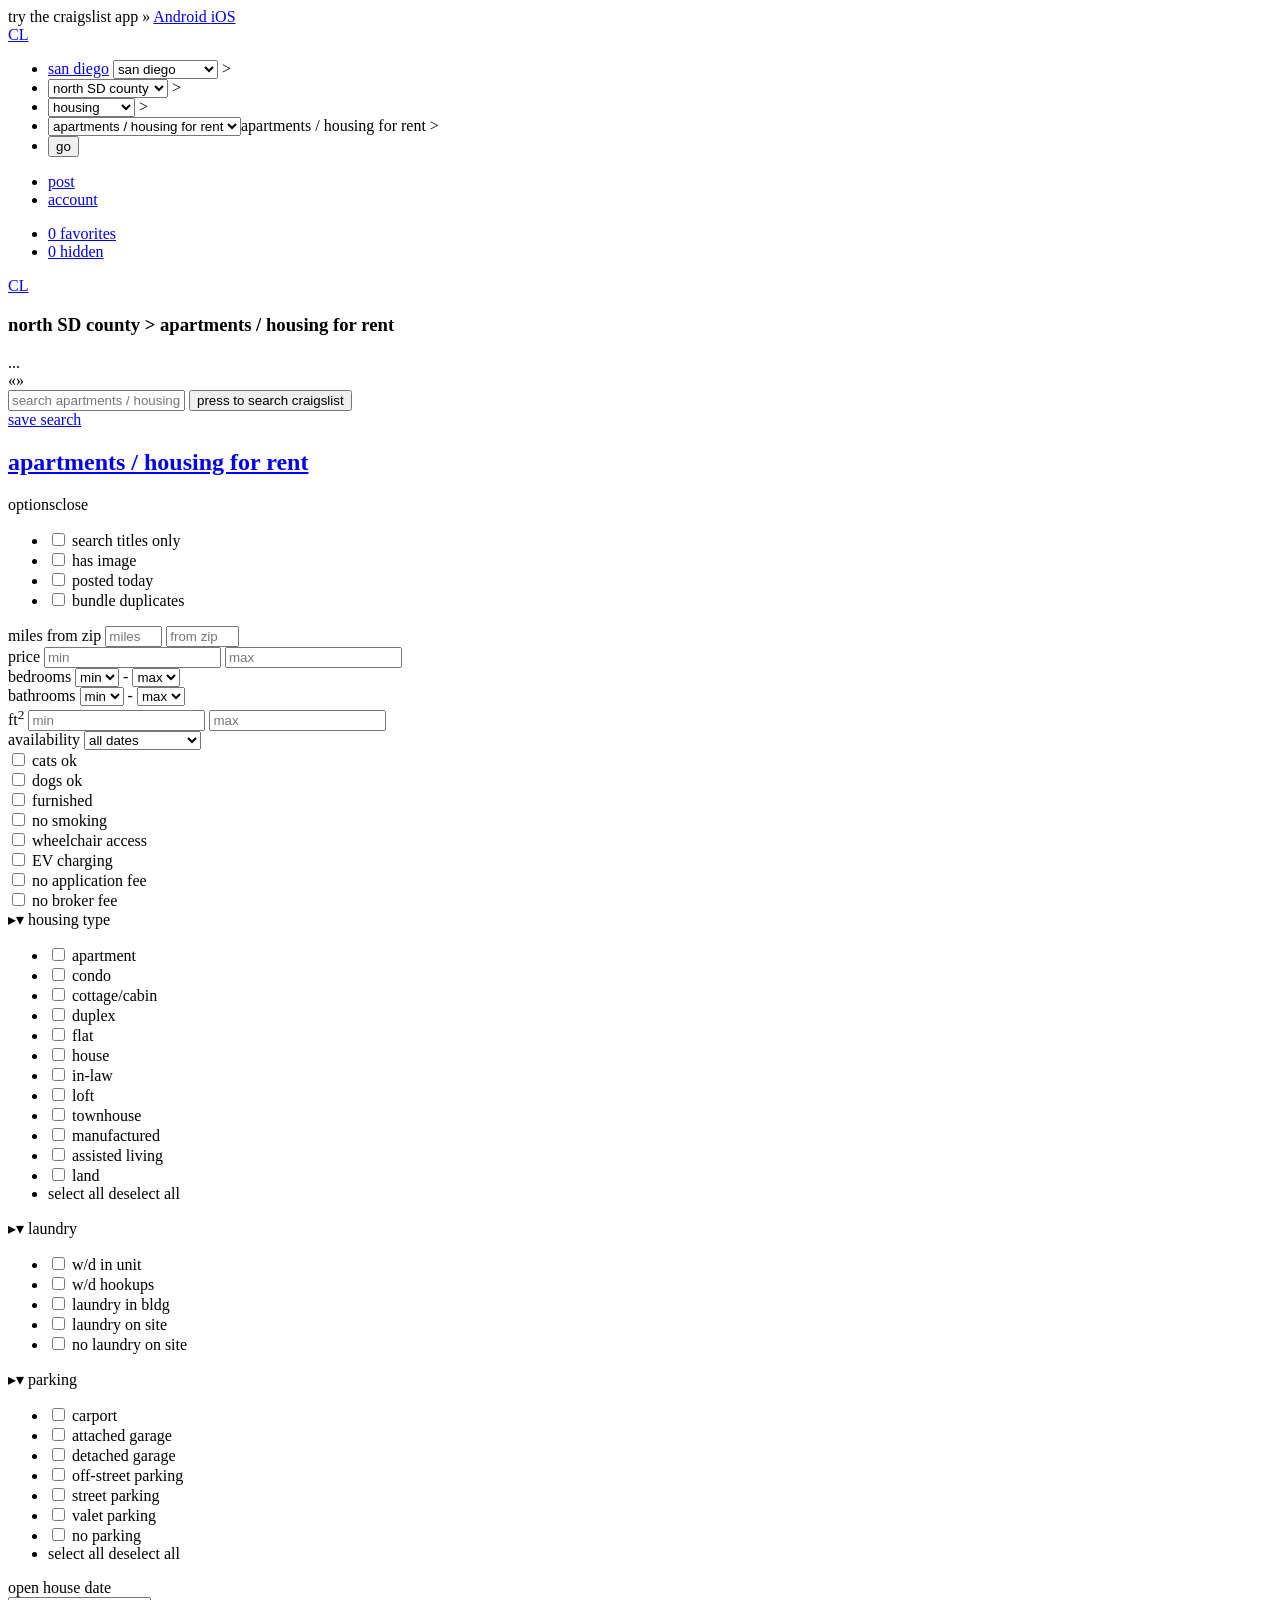
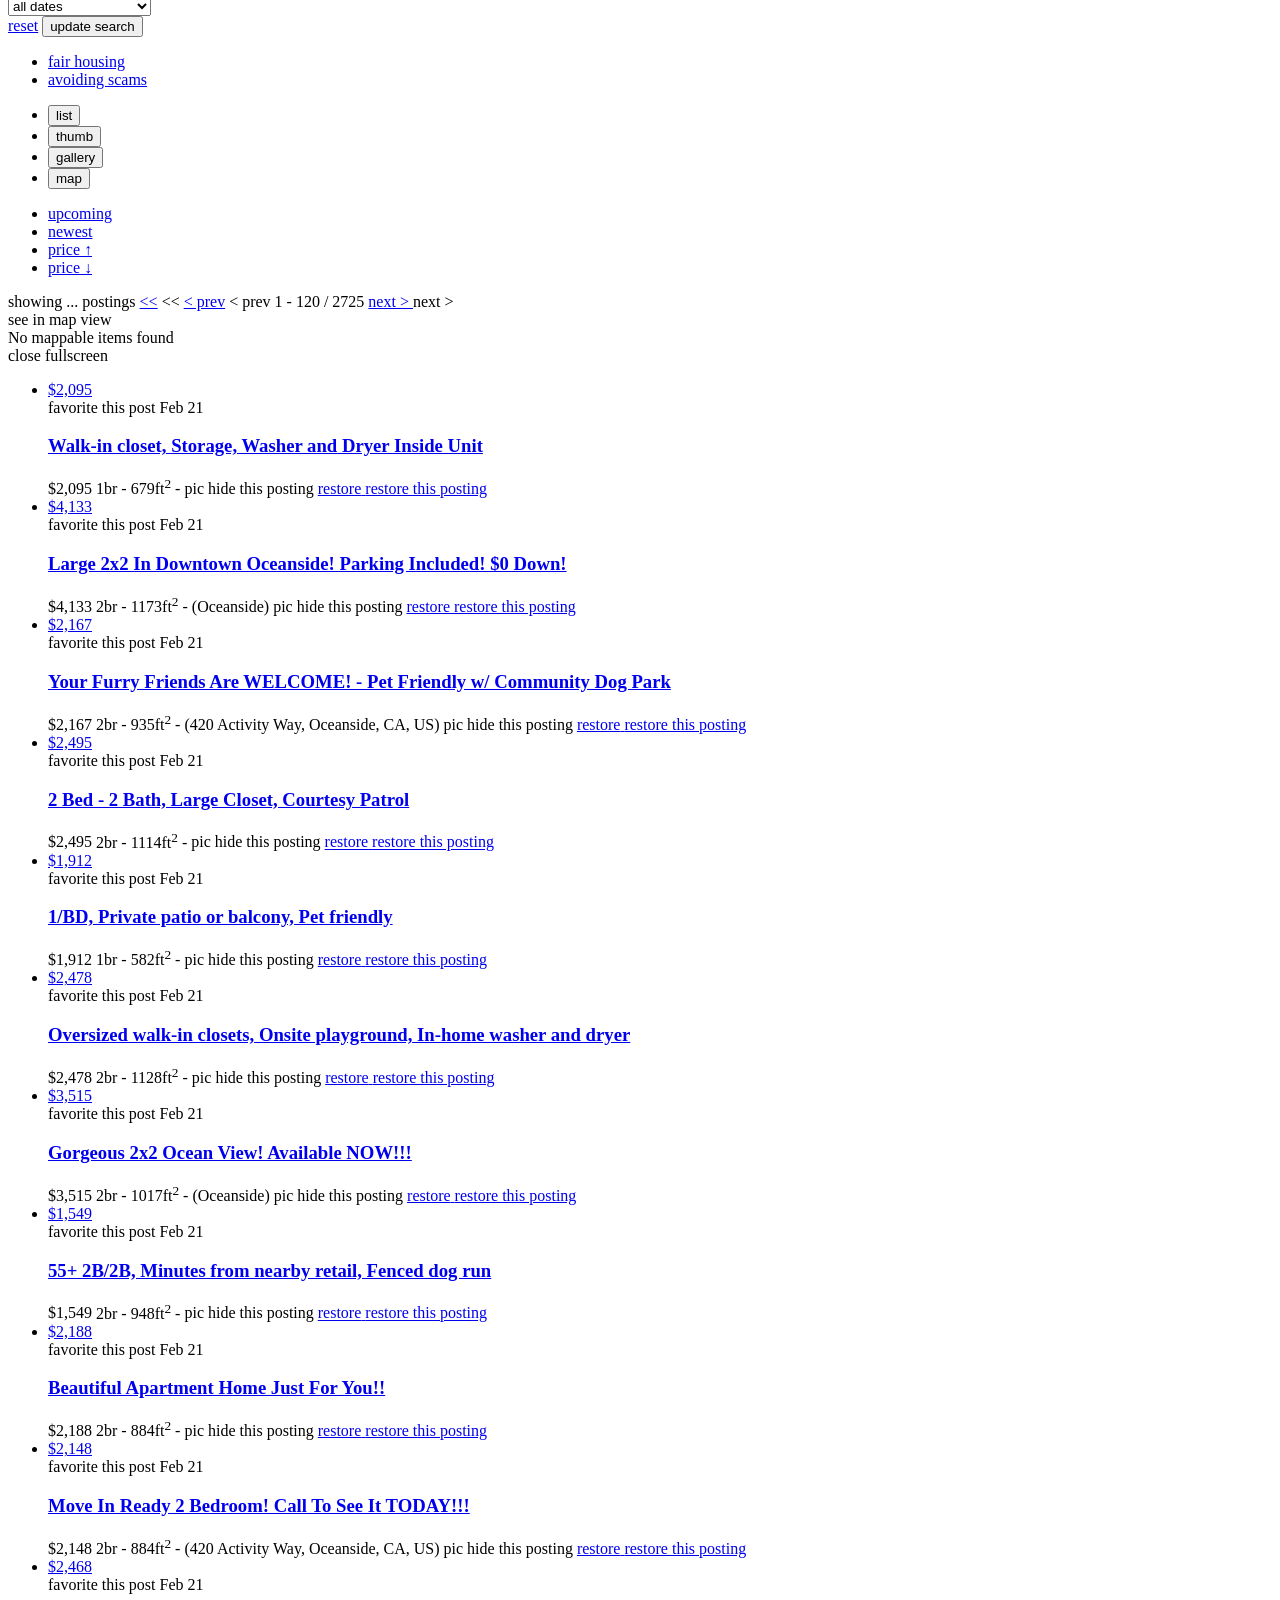
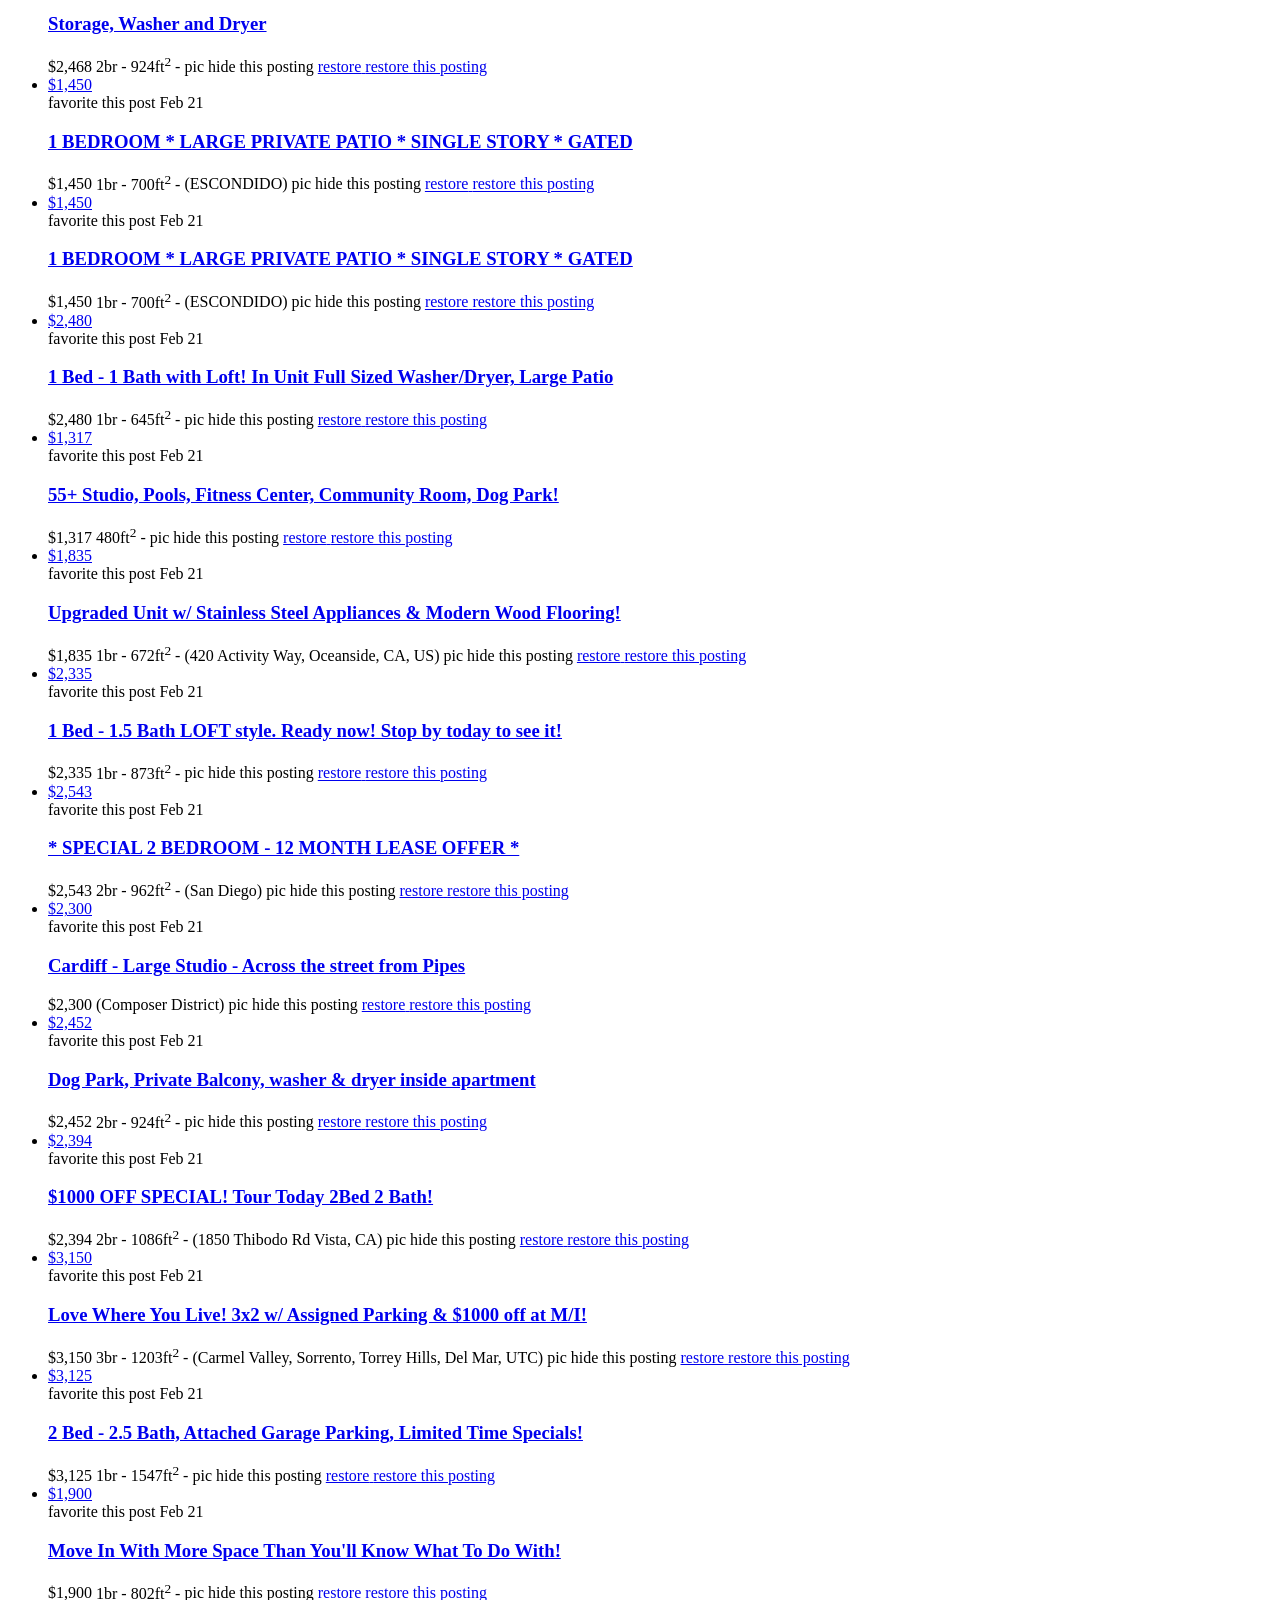
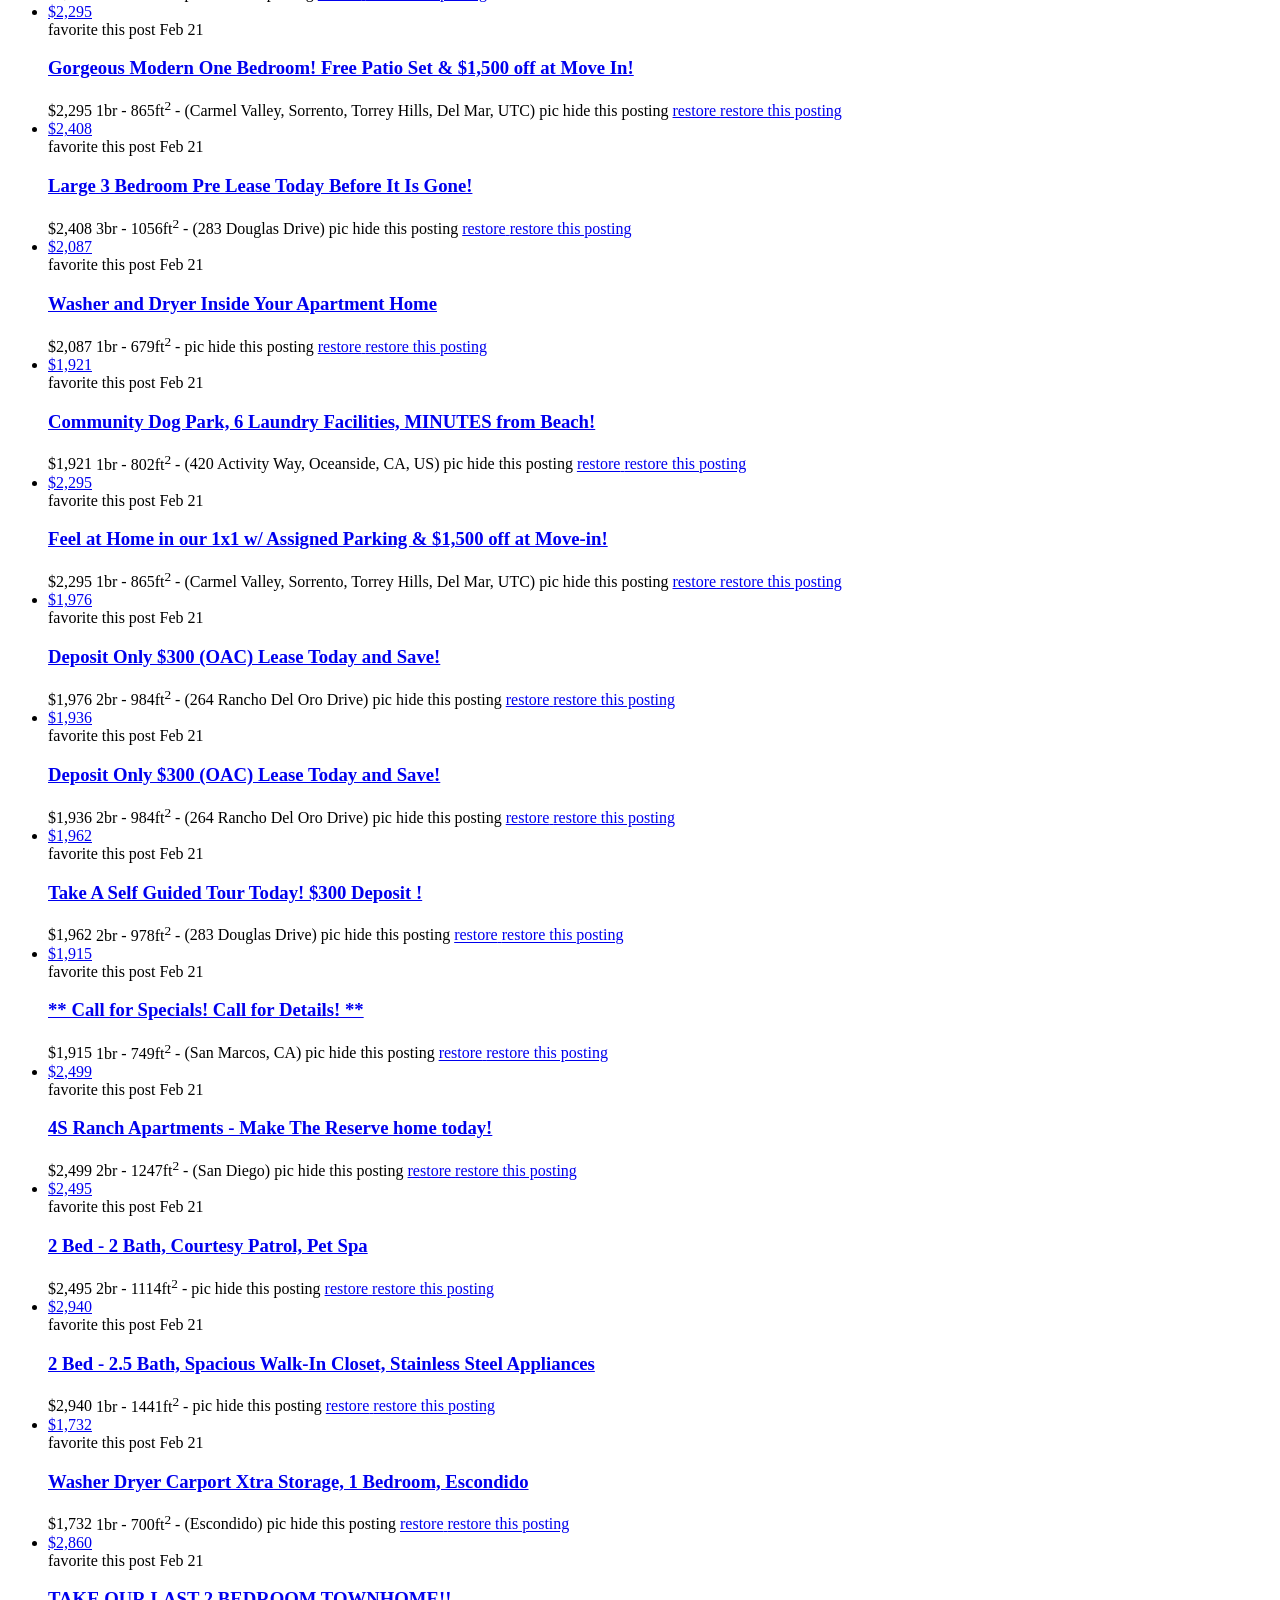
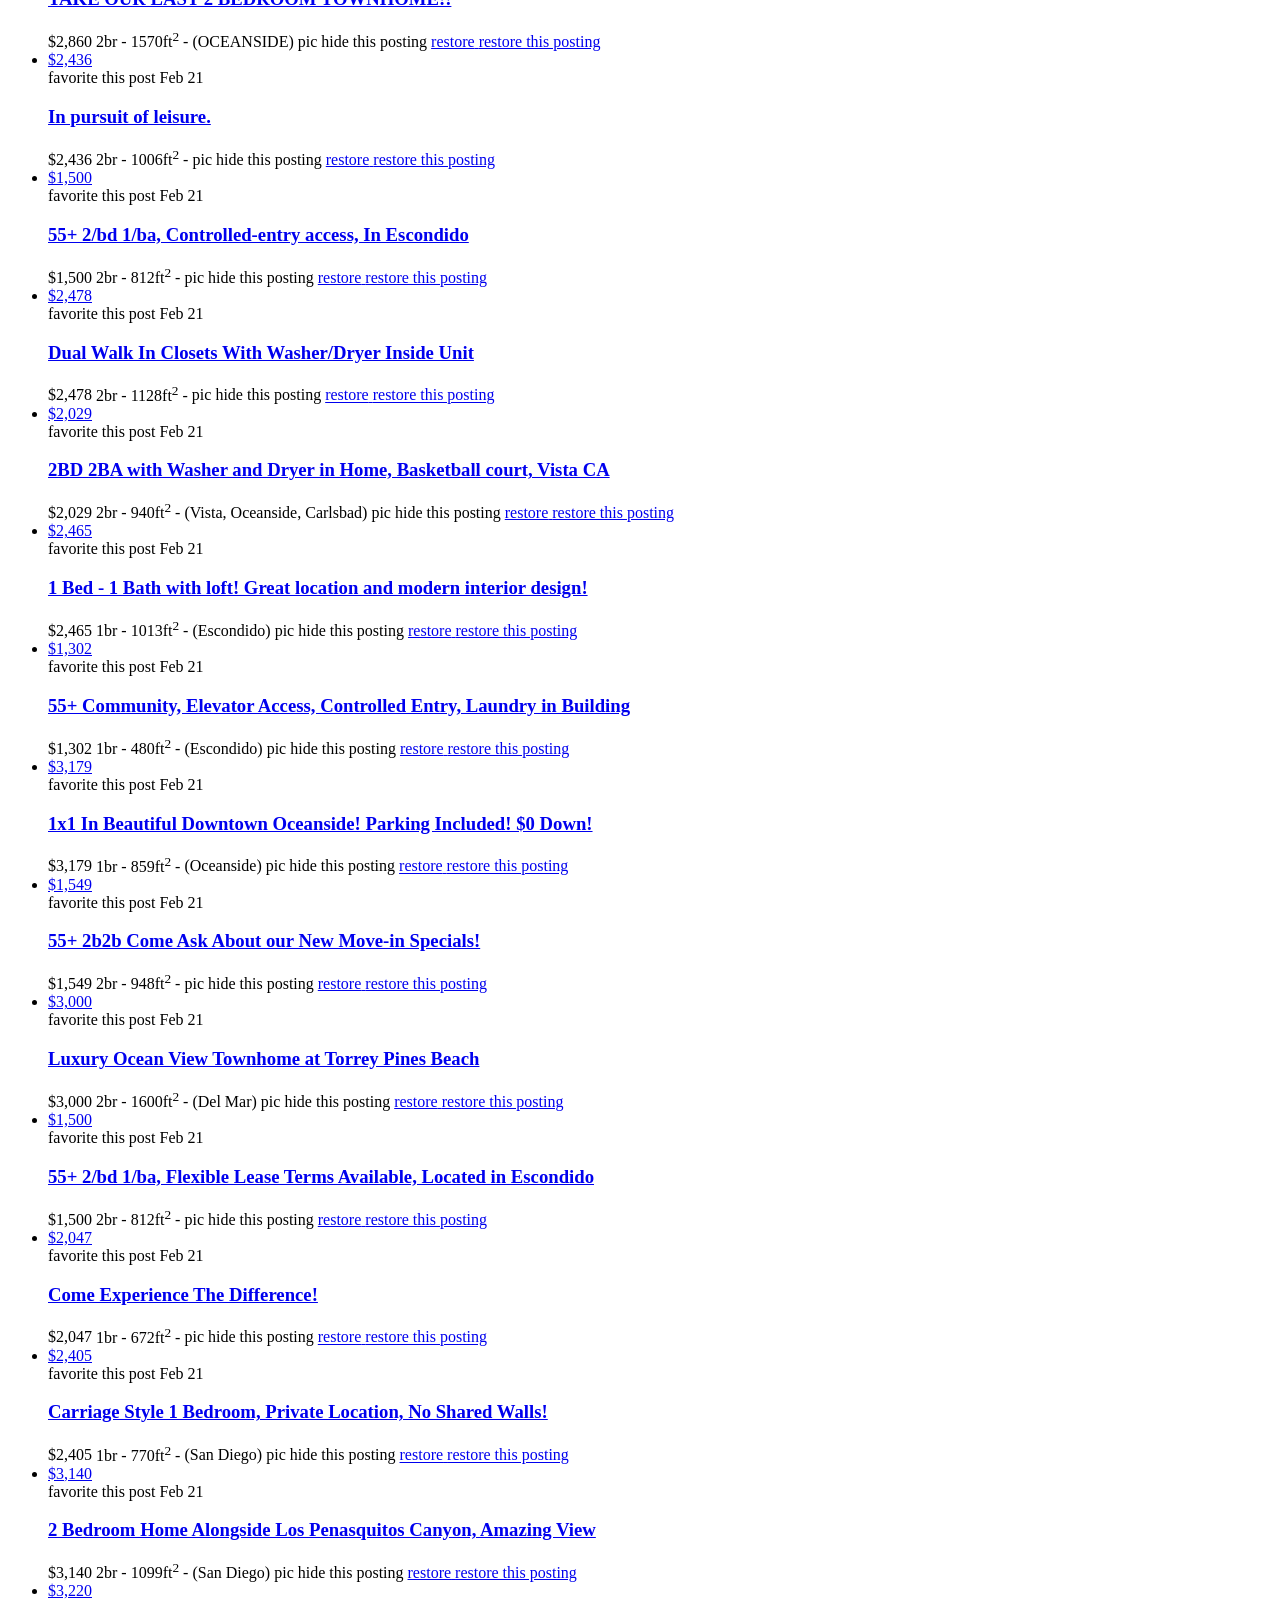
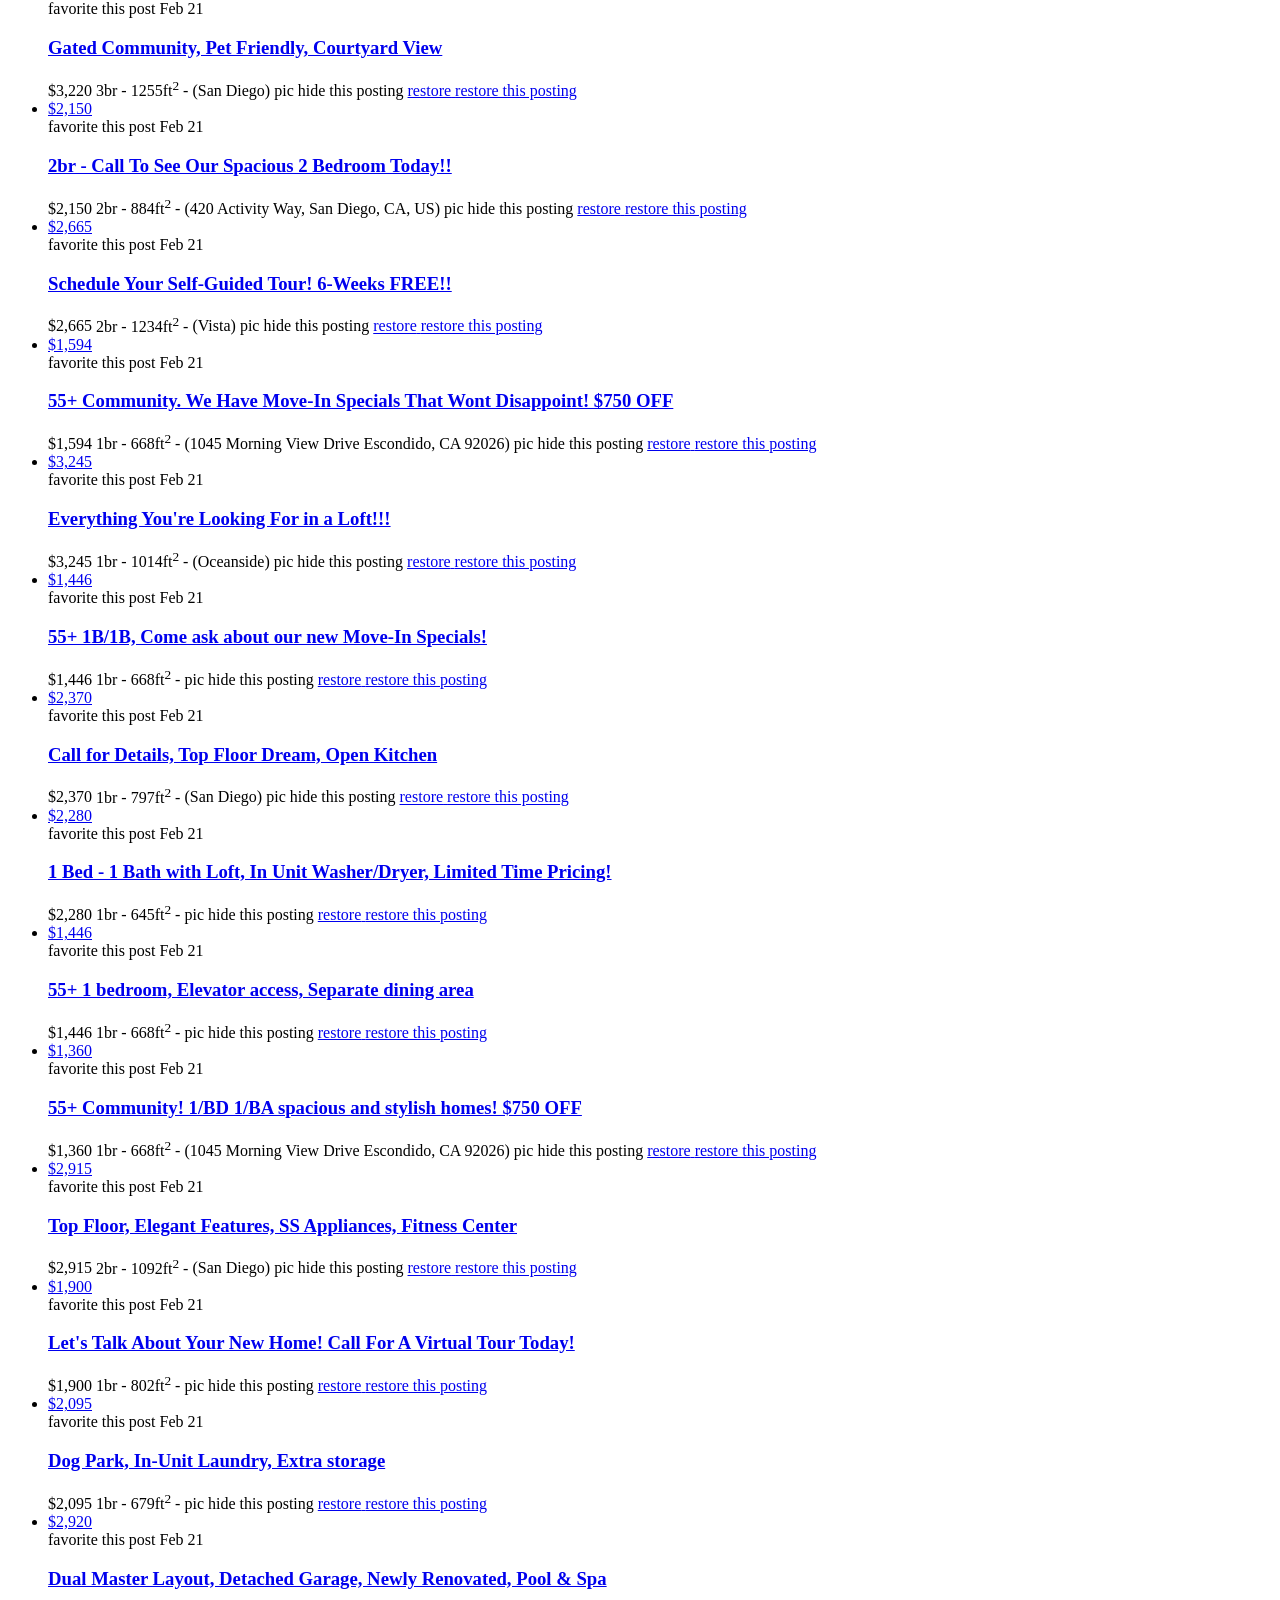
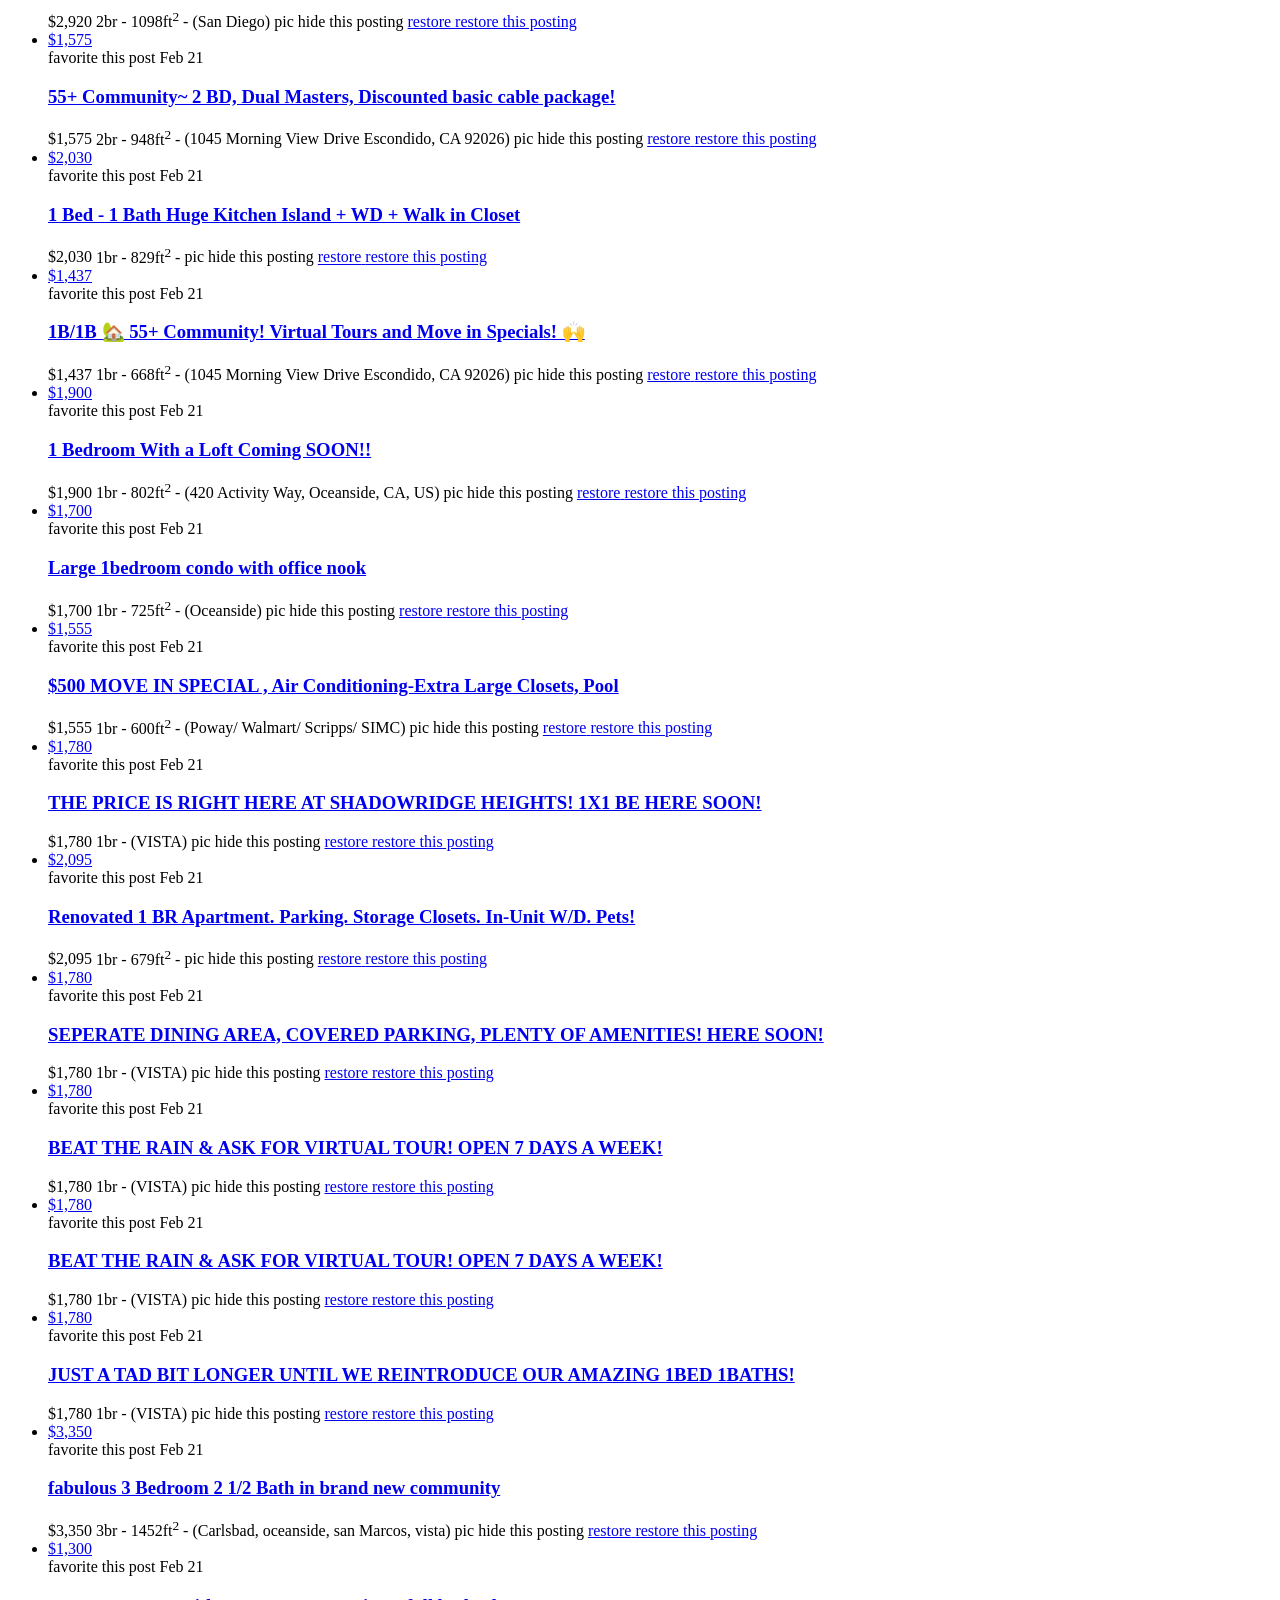
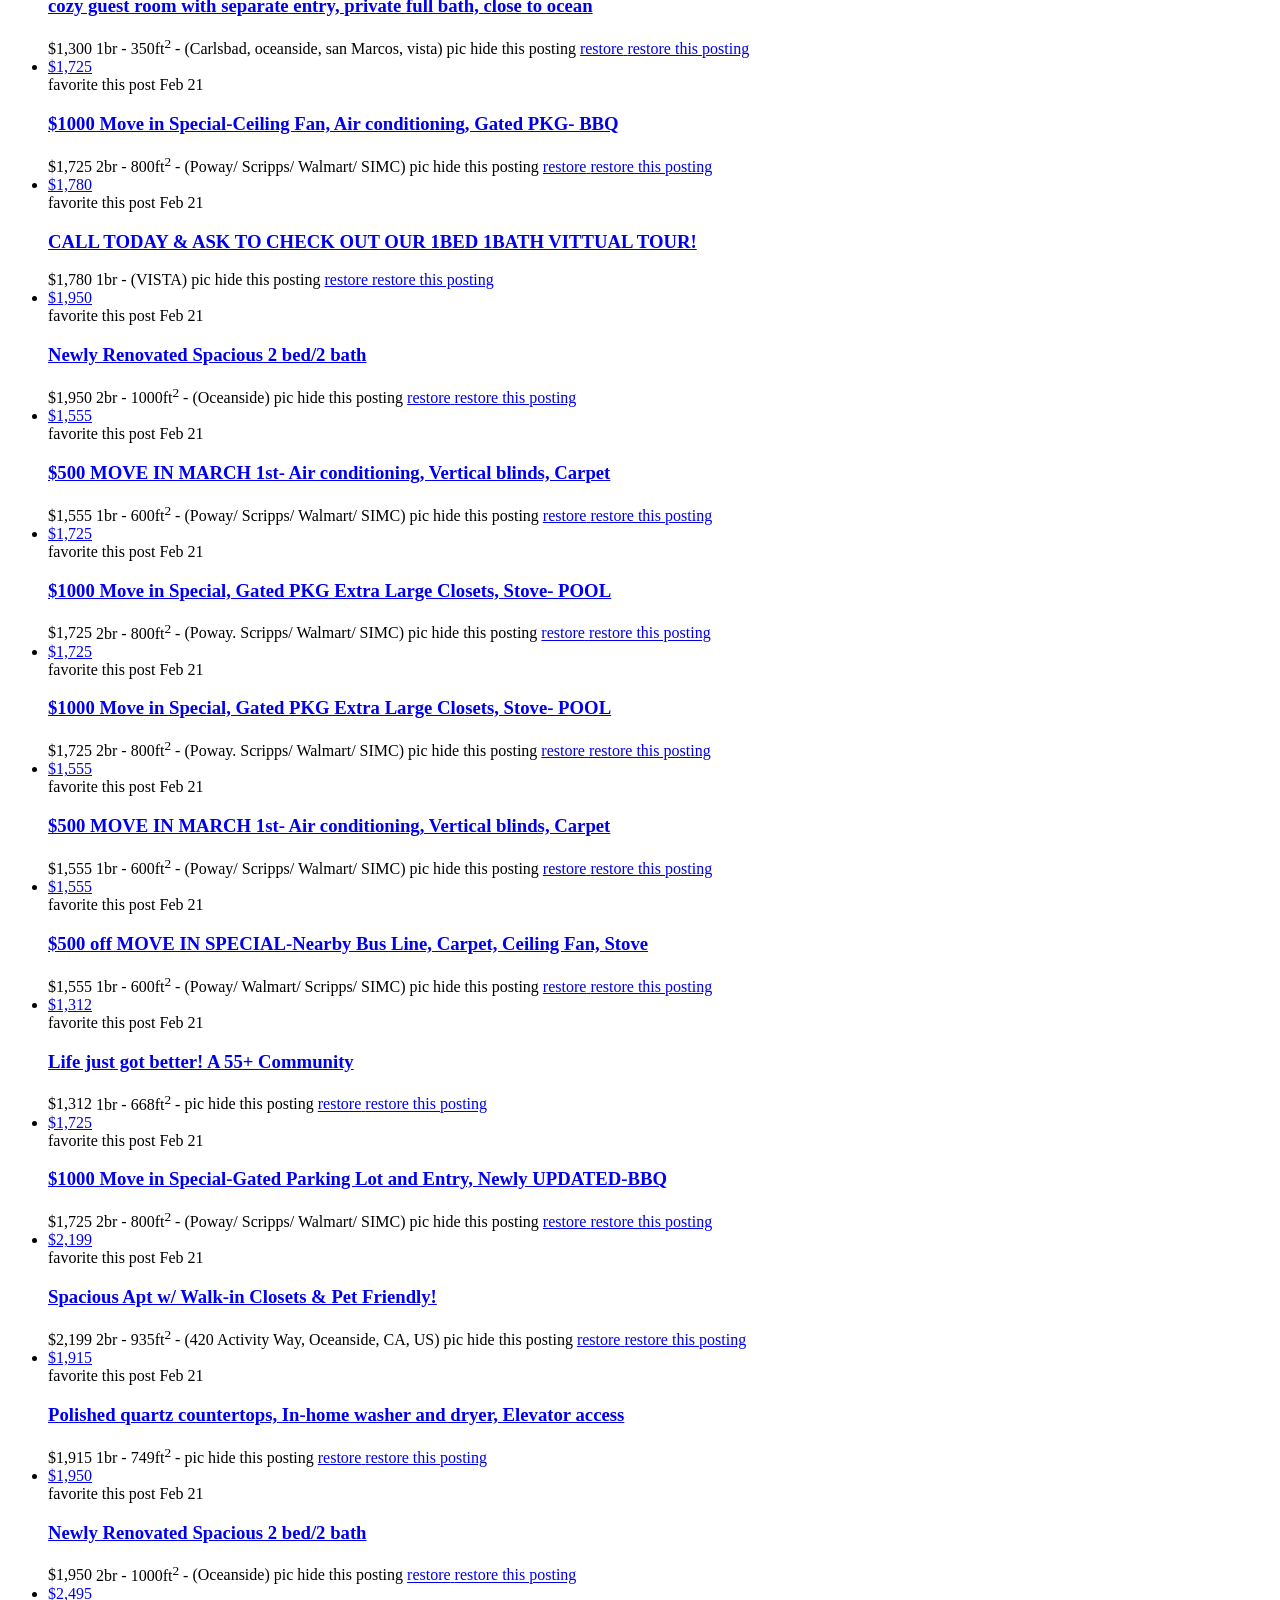
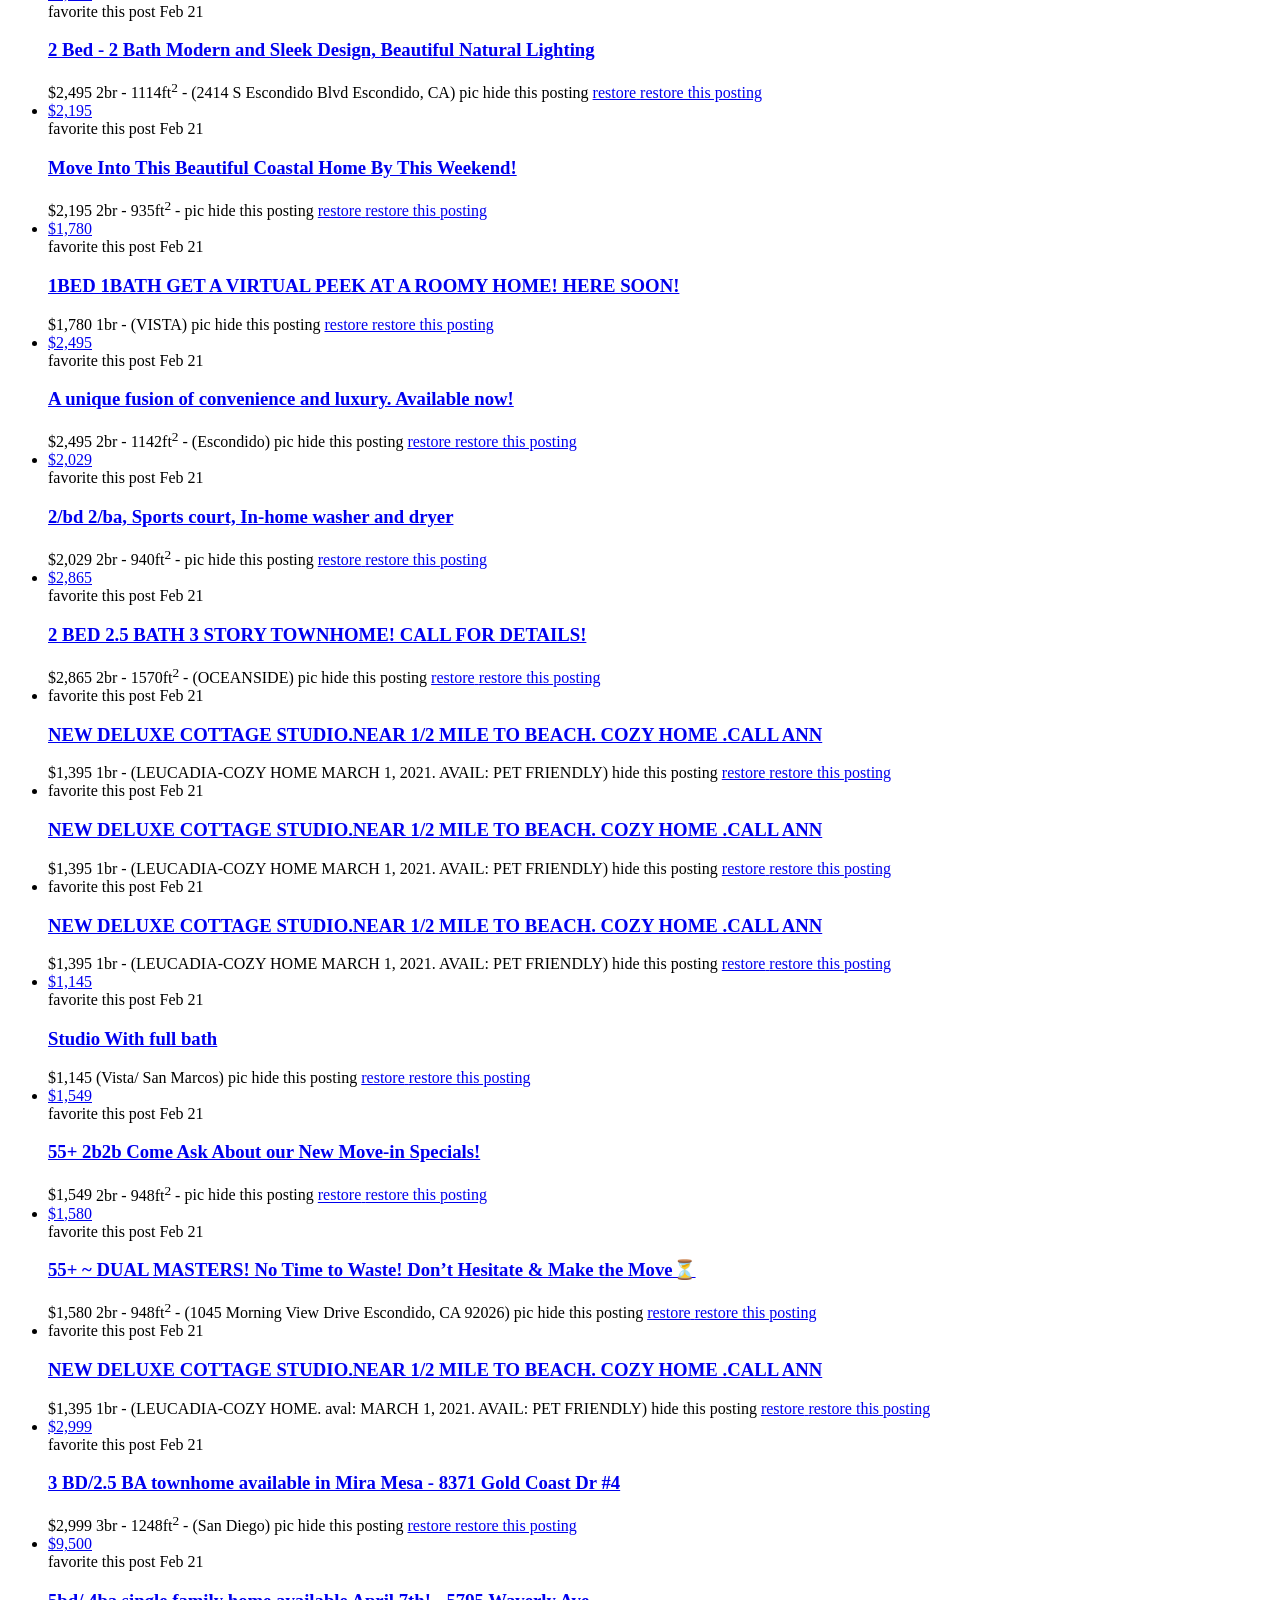
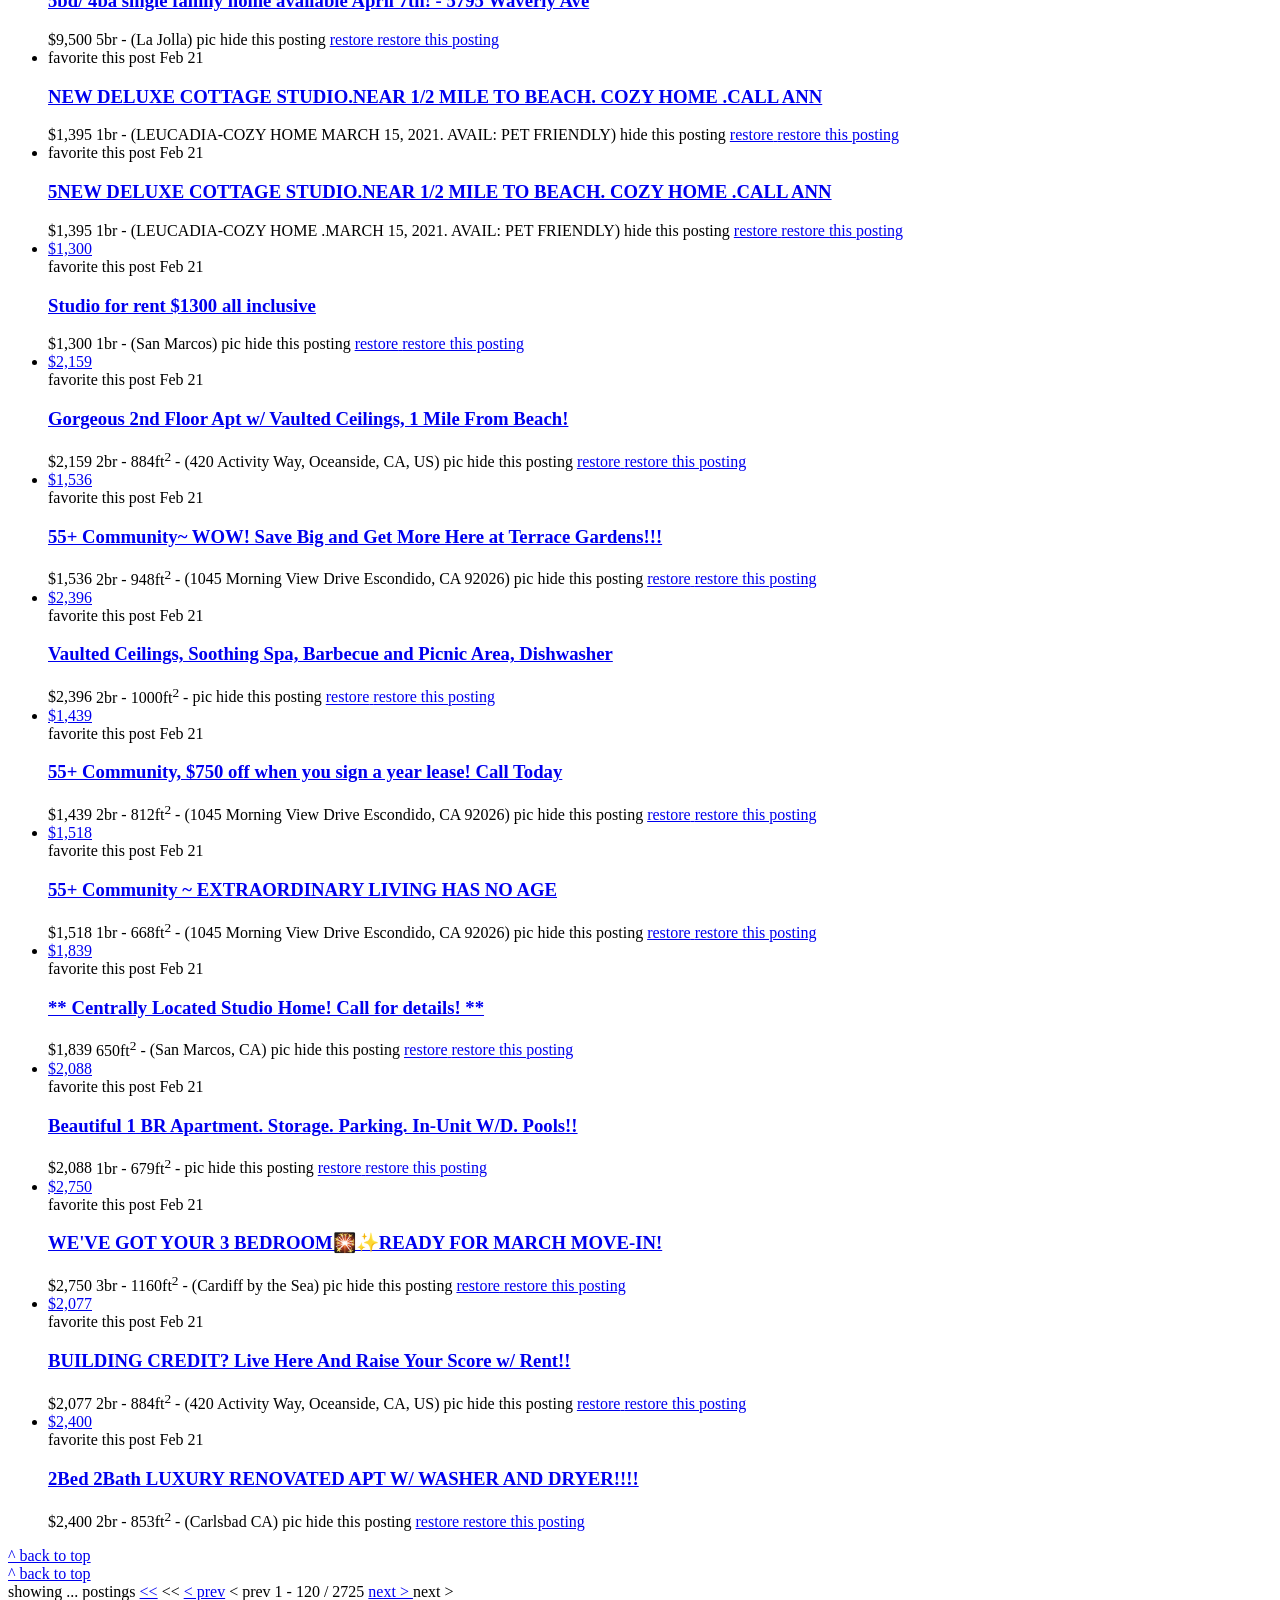
==== commit d8cf3f55: "updates" ====
--- a/resources/cl_sandiego_northcounty_apa.html
+++ b/resources/cl_sandiego_northcounty_apa.html
@@ -748,7 +748,7 @@
         <span class="zoom-out-for-more" style="display: none">
             -
             <a href="">
-                zoom out for all <span class="total">2702</span>
+                zoom out for all <span class="total">2725</span>
             </a>
         </span>
 
@@ -767,7 +767,7 @@
                 <span class="rangeTo">120</span>
             </span>
             /
-            <span class="totalcount">2702</span>
+            <span class="totalcount">2725</span>
         </span>
 
         <a href="/d/apartments-housing-for-rent/search/nsd/apa?s=120" class="button next" title="next page">next &gt; </a>
@@ -803,7 +803,2874 @@
 </div>
 
                 <ul class="rows">
-                             <li class="result-row" data-pid="7278244211">
+                             <li class="result-row" data-pid="7278455986">
+
+        <a href="https://sandiego.craigslist.org/nsd/apa/d/carlsbad-walk-in-closet-storage-washer/7278455986.html" class="result-image gallery" data-ids="3:01010_iPlgduEkcB7z_1aA0Mi,3:00505_bOiJFTLYIPdz_0ne0fx,3:00l0l_cSM2B3RsDdFz_1aA0Mi,3:01515_j5EkGRgYd6fz_1aA0Mi,3:00S0S_ileDlOzjh9az_0ne0fw,3:00s0s_kNpzocoSmb1z_1aA0Mi,3:00k0k_llwWcBuwdjWz_1aA0Mi,3:00M0M_9X3pJIVEHWhz_0ne0dP,3:00t0t_h3LtGze9oYPz_0cU0fI">
+                <span class="result-price">$2,095</span>
+        </a>
+
+    <div class="result-info">
+        <span class="icon icon-star" role="button">
+            <span class="screen-reader-text">favorite this post</span>
+        </span>
+
+            <time class="result-date" datetime="2021-02-21 18:42" title="Sun 21 Feb 06:42:20 PM">Feb 21</time>
+
+
+        <h3 class="result-heading">
+            <a href="https://sandiego.craigslist.org/nsd/apa/d/carlsbad-walk-in-closet-storage-washer/7278455986.html" data-id="7278455986" class="result-title hdrlnk" id="postid_7278455986" >Walk-in closet, Storage, Washer and Dryer Inside Unit</a>
+        </h3>
+
+
+        <span class="result-meta">
+                <span class="result-price">$2,095</span>
+
+                <span class="housing">
+                    1br -
+                    679ft<sup>2</sup> -
+                </span>
+
+
+                <span class="result-tags">
+                    <span class="pictag">pic</span>
+                </span>
+
+                <span class="banish icon icon-trash" role="button">
+                    <span class="screen-reader-text">hide this posting</span>
+                </span>
+
+            <span class="unbanish icon icon-trash red" role="button" aria-hidden="true"></span>
+            <a href="#" class="restore-link">
+                <span class="restore-narrow-text">restore</span>
+                <span class="restore-wide-text">restore this posting</span>
+            </a>
+
+        </span>
+    </div>
+</li>
+         <li class="result-row" data-pid="7280895730">
+
+        <a href="https://sandiego.craigslist.org/nsd/apa/d/oceanside-large-2x2-in-downtown/7280895730.html" class="result-image gallery" data-ids="3:00w0w_Vp97COvu7Yz_0oc0g8,3:00L0L_eUmHOH1IRWmz_0oc0g8,3:00T0T_a98CuJTlNx7z_0oc0g8,3:00b0b_3JCoPe8AwIcz_0oc0g8,3:00L0L_6KPYgjtMxOSz_0oc0g8,3:00606_jXEosPKh6KTz_0oc0g8,3:00000_4MVz7b8FHIdz_0nB0oc,3:00k0k_7PVxq7AIHuIz_0oc0g8,3:00y0y_jdJAsxs4qN6z_0oc0g8,3:00o0o_dH5f76bxq3Sz_0g80oc,3:01717_dkDoqvHrYBtz_0kf0oc,3:00R0R_DecaL3i4eez_0oc0g8,3:00E0E_3ULIYsZLd7ez_0oc0ly,3:00Y0Y_3qT2gdHL9XDz_0oc0g8">
+                <span class="result-price">$4,133</span>
+        </a>
+
+    <div class="result-info">
+        <span class="icon icon-star" role="button">
+            <span class="screen-reader-text">favorite this post</span>
+        </span>
+
+            <time class="result-date" datetime="2021-02-21 18:38" title="Sun 21 Feb 06:38:39 PM">Feb 21</time>
+
+
+        <h3 class="result-heading">
+            <a href="https://sandiego.craigslist.org/nsd/apa/d/oceanside-large-2x2-in-downtown/7280895730.html" data-id="7280895730" class="result-title hdrlnk" id="postid_7280895730" >Large 2x2 In Downtown Oceanside! Parking Included! $0 Down!</a>
+        </h3>
+
+
+        <span class="result-meta">
+                <span class="result-price">$4,133</span>
+
+                <span class="housing">
+                    2br -
+                    1173ft<sup>2</sup> -
+                </span>
+
+                <span class="result-hood"> (Oceanside)</span>
+
+                <span class="result-tags">
+                    <span class="pictag">pic</span>
+                </span>
+
+                <span class="banish icon icon-trash" role="button">
+                    <span class="screen-reader-text">hide this posting</span>
+                </span>
+
+            <span class="unbanish icon icon-trash red" role="button" aria-hidden="true"></span>
+            <a href="#" class="restore-link">
+                <span class="restore-narrow-text">restore</span>
+                <span class="restore-wide-text">restore this posting</span>
+            </a>
+
+        </span>
+    </div>
+</li>
+         <li class="result-row" data-pid="7272214639">
+
+        <a href="https://sandiego.craigslist.org/nsd/apa/d/oceanside-your-furry-friends-are/7272214639.html" class="result-image gallery" data-ids="3:01717_ai4BM3YO3bZz_0cU0hd,3:01313_ewFFRkr21Tvz_0cU0hd,3:01010_lB9k7aOZ1uLz_0cU0hd,3:00s0s_2f8B5encUfcz_0cU0hd,3:00Y0Y_ibqDFTkykLxz_0cU0hd,3:00J0J_1wzDSj4HVKwz_0cU0hd,3:00S0S_hskdr7bHWO1z_0cU0hd,3:00p0p_iRzQBDFFV7Kz_05R04c">
+                <span class="result-price">$2,167</span>
+        </a>
+
+    <div class="result-info">
+        <span class="icon icon-star" role="button">
+            <span class="screen-reader-text">favorite this post</span>
+        </span>
+
+            <time class="result-date" datetime="2021-02-21 18:35" title="Sun 21 Feb 06:35:40 PM">Feb 21</time>
+
+
+        <h3 class="result-heading">
+            <a href="https://sandiego.craigslist.org/nsd/apa/d/oceanside-your-furry-friends-are/7272214639.html" data-id="7272214639" class="result-title hdrlnk" id="postid_7272214639" >Your Furry Friends Are WELCOME! - Pet Friendly w/ Community Dog Park</a>
+        </h3>
+
+
+        <span class="result-meta">
+                <span class="result-price">$2,167</span>
+
+                <span class="housing">
+                    2br -
+                    935ft<sup>2</sup> -
+                </span>
+
+                <span class="result-hood"> (420 Activity Way, Oceanside, CA, US)</span>
+
+                <span class="result-tags">
+                    <span class="pictag">pic</span>
+                </span>
+
+                <span class="banish icon icon-trash" role="button">
+                    <span class="screen-reader-text">hide this posting</span>
+                </span>
+
+            <span class="unbanish icon icon-trash red" role="button" aria-hidden="true"></span>
+            <a href="#" class="restore-link">
+                <span class="restore-narrow-text">restore</span>
+                <span class="restore-wide-text">restore this posting</span>
+            </a>
+
+        </span>
+    </div>
+</li>
+         <li class="result-row" data-pid="7277148089">
+
+        <a href="https://sandiego.craigslist.org/nsd/apa/d/escondido-bed-bath-large-closet/7277148089.html" class="result-image gallery" data-ids="3:00p0p_aAmc9O19W49z_0q90hq,3:00z0z_2ssAXWHPx6Az_0tD0hq,3:00E0E_6KQDKZ4J57dz_0q90hq,3:00F0F_1c2ZH48KktEz_0q90hq,3:00q0q_31PMh7XFBwVz_0uY0g5,3:00909_aI1lwAXBPFYz_0q90hq,3:00c0c_fM9cTXv0ww0z_0q90hq,3:00D0D_3O54RBWlyMEz_0bf0bf">
+                <span class="result-price">$2,495</span>
+        </a>
+
+    <div class="result-info">
+        <span class="icon icon-star" role="button">
+            <span class="screen-reader-text">favorite this post</span>
+        </span>
+
+            <time class="result-date" datetime="2021-02-21 18:27" title="Sun 21 Feb 06:27:19 PM">Feb 21</time>
+
+
+        <h3 class="result-heading">
+            <a href="https://sandiego.craigslist.org/nsd/apa/d/escondido-bed-bath-large-closet/7277148089.html" data-id="7277148089" class="result-title hdrlnk" id="postid_7277148089" >2 Bed - 2 Bath, Large Closet, Courtesy Patrol</a>
+        </h3>
+
+
+        <span class="result-meta">
+                <span class="result-price">$2,495</span>
+
+                <span class="housing">
+                    2br -
+                    1114ft<sup>2</sup> -
+                </span>
+
+
+                <span class="result-tags">
+                    <span class="pictag">pic</span>
+                </span>
+
+                <span class="banish icon icon-trash" role="button">
+                    <span class="screen-reader-text">hide this posting</span>
+                </span>
+
+            <span class="unbanish icon icon-trash red" role="button" aria-hidden="true"></span>
+            <a href="#" class="restore-link">
+                <span class="restore-narrow-text">restore</span>
+                <span class="restore-wide-text">restore this posting</span>
+            </a>
+
+        </span>
+    </div>
+</li>
+         <li class="result-row" data-pid="7275983479">
+
+        <a href="https://sandiego.craigslist.org/nsd/apa/d/san-marcos-bd-private-patio-or-balcony/7275983479.html" class="result-image gallery" data-ids="3:00101_fe2cLxE3fKz_0pn0gW,3:00707_lxzdEaCs7Nuz_0pn0gW,3:00202_fNFVjkpDS0Lz_0pO0e9,3:00e0e_7QaOyKXDTdcz_0pn0gW,3:00000_5MMbsGxQeo6z_0m80g8,3:00x0x_aOZG8EJUCs0z_0pp0gW,3:00J0J_fl9kMGCCSxVz_0pn0gW,3:00u0u_eNdsRhP6L0qz_0pn0gW,3:00M0M_gcahMAF6OVEz_04f04c">
+                <span class="result-price">$1,912</span>
+        </a>
+
+    <div class="result-info">
+        <span class="icon icon-star" role="button">
+            <span class="screen-reader-text">favorite this post</span>
+        </span>
+
+            <time class="result-date" datetime="2021-02-21 18:24" title="Sun 21 Feb 06:24:05 PM">Feb 21</time>
+
+
+        <h3 class="result-heading">
+            <a href="https://sandiego.craigslist.org/nsd/apa/d/san-marcos-bd-private-patio-or-balcony/7275983479.html" data-id="7275983479" class="result-title hdrlnk" id="postid_7275983479" >1/BD, Private patio or balcony, Pet friendly</a>
+        </h3>
+
+
+        <span class="result-meta">
+                <span class="result-price">$1,912</span>
+
+                <span class="housing">
+                    1br -
+                    582ft<sup>2</sup> -
+                </span>
+
+
+                <span class="result-tags">
+                    <span class="pictag">pic</span>
+                </span>
+
+                <span class="banish icon icon-trash" role="button">
+                    <span class="screen-reader-text">hide this posting</span>
+                </span>
+
+            <span class="unbanish icon icon-trash red" role="button" aria-hidden="true"></span>
+            <a href="#" class="restore-link">
+                <span class="restore-narrow-text">restore</span>
+                <span class="restore-wide-text">restore this posting</span>
+            </a>
+
+        </span>
+    </div>
+</li>
+         <li class="result-row" data-pid="7279001796">
+
+        <a href="https://sandiego.craigslist.org/nsd/apa/d/vista-oversized-walk-in-closets-onsite/7279001796.html" class="result-image gallery" data-ids="3:00e0e_21kQ7tOAUNNz_0oc0fO,3:00707_gzYbygfKausz_0oa0g8,3:00M0M_bgmEd93LgKJz_0oa0g8,3:00O0O_fS2ZZJyeQUWz_0o90g8,3:00U0U_3EtVA2RwdP4z_0oa0g8,3:00I0I_hFkEoCi35Pz_0oa0g8,3:00000_5P32ZUEilzz_0ob0g8,3:00b0b_7CHj6Ic2JHwz_0ob0g8,3:00L0L_7T7GhnBYRhez_09208B">
+                <span class="result-price">$2,478</span>
+        </a>
+
+    <div class="result-info">
+        <span class="icon icon-star" role="button">
+            <span class="screen-reader-text">favorite this post</span>
+        </span>
+
+            <time class="result-date" datetime="2021-02-21 18:16" title="Sun 21 Feb 06:16:27 PM">Feb 21</time>
+
+
+        <h3 class="result-heading">
+            <a href="https://sandiego.craigslist.org/nsd/apa/d/vista-oversized-walk-in-closets-onsite/7279001796.html" data-id="7279001796" class="result-title hdrlnk" id="postid_7279001796" >Oversized walk-in closets, Onsite playground, In-home washer and dryer</a>
+        </h3>
+
+
+        <span class="result-meta">
+                <span class="result-price">$2,478</span>
+
+                <span class="housing">
+                    2br -
+                    1128ft<sup>2</sup> -
+                </span>
+
+
+                <span class="result-tags">
+                    <span class="pictag">pic</span>
+                </span>
+
+                <span class="banish icon icon-trash" role="button">
+                    <span class="screen-reader-text">hide this posting</span>
+                </span>
+
+            <span class="unbanish icon icon-trash red" role="button" aria-hidden="true"></span>
+            <a href="#" class="restore-link">
+                <span class="restore-narrow-text">restore</span>
+                <span class="restore-wide-text">restore this posting</span>
+            </a>
+
+        </span>
+    </div>
+</li>
+         <li class="result-row" data-pid="7280896723">
+
+        <a href="https://sandiego.craigslist.org/nsd/apa/d/oceanside-gorgeous-2x2-ocean-view/7280896723.html" class="result-image gallery" data-ids="3:00p0p_jDcKmUeI2pgz_0fu0bC,3:00r0r_iO1UflK2tVuz_09G06t,3:00W0W_6cfJ0T4sgZMz_09G06t,3:00M0M_hfdzbiu8u2Uz_09G06t,3:00O0O_4hM1XZoslHFz_09G06t,3:00w0w_jpyojFvMEDyz_09G06t,3:01515_a4kTsNhRSoSz_09G06t,3:00808_gbgxG7TiYz6z_09G06t,3:00O0O_etKIAnvpkj5z_09G06t,3:00v0v_6lad15BHHbCz_09G06t,3:00y0y_8IBNWL2TFssz_0CI0pO,3:00202_cCWMlxvcbyRz_0oc0g8,3:00p0p_jxB7wt4ljL3z_0oc0g8">
+                <span class="result-price">$3,515</span>
+        </a>
+
+    <div class="result-info">
+        <span class="icon icon-star" role="button">
+            <span class="screen-reader-text">favorite this post</span>
+        </span>
+
+            <time class="result-date" datetime="2021-02-21 18:04" title="Sun 21 Feb 06:04:38 PM">Feb 21</time>
+
+
+        <h3 class="result-heading">
+            <a href="https://sandiego.craigslist.org/nsd/apa/d/oceanside-gorgeous-2x2-ocean-view/7280896723.html" data-id="7280896723" class="result-title hdrlnk" id="postid_7280896723" >Gorgeous 2x2 Ocean View! Available NOW!!!</a>
+        </h3>
+
+
+        <span class="result-meta">
+                <span class="result-price">$3,515</span>
+
+                <span class="housing">
+                    2br -
+                    1017ft<sup>2</sup> -
+                </span>
+
+                <span class="result-hood"> (Oceanside)</span>
+
+                <span class="result-tags">
+                    <span class="pictag">pic</span>
+                </span>
+
+                <span class="banish icon icon-trash" role="button">
+                    <span class="screen-reader-text">hide this posting</span>
+                </span>
+
+            <span class="unbanish icon icon-trash red" role="button" aria-hidden="true"></span>
+            <a href="#" class="restore-link">
+                <span class="restore-narrow-text">restore</span>
+                <span class="restore-wide-text">restore this posting</span>
+            </a>
+
+        </span>
+    </div>
+</li>
+         <li class="result-row" data-pid="7279986702">
+
+        <a href="https://sandiego.craigslist.org/nsd/apa/d/escondido-55-2b-2b-minutes-from-nearby/7279986702.html" class="result-image gallery" data-ids="3:00o0o_5OY2gMghU7Cz_1320MM,3:00i0i_1i27sALMhj7z_09G07g,3:00a0a_cgEhJgg5yKbz_0Wj0Du,3:00J0J_eytudzZ5c0Gz_10s0FO,3:00303_4OOwutwrjjoz_0fq0ah,3:00m0m_592qKQZKTSYz_0Du0XC,3:00W0W_6ctOiN5ApLhz_1320MM,3:01313_8kbOnJcOW4nz_1320MM,3:00606_9VyHKcODm3z_1320MM,3:00707_9zCRiBsTdtEz_05304c,3:00a0a_cEfdfwcONTvz_07K0ak,3:00E0E_gF3AwC82FTqz_07K0ak,3:00202_kEE3XCXnOxPz_0fq0ah,3:00E0E_rk783oIFZfz_0fq0ah,3:00F0F_h47lZ4AzfsEz_07K0ak">
+                <span class="result-price">$1,549</span>
+        </a>
+
+    <div class="result-info">
+        <span class="icon icon-star" role="button">
+            <span class="screen-reader-text">favorite this post</span>
+        </span>
+
+            <time class="result-date" datetime="2021-02-21 18:00" title="Sun 21 Feb 06:00:15 PM">Feb 21</time>
+
+
+        <h3 class="result-heading">
+            <a href="https://sandiego.craigslist.org/nsd/apa/d/escondido-55-2b-2b-minutes-from-nearby/7279986702.html" data-id="7279986702" class="result-title hdrlnk" id="postid_7279986702" >55+ 2B/2B, Minutes from nearby retail, Fenced dog run</a>
+        </h3>
+
+
+        <span class="result-meta">
+                <span class="result-price">$1,549</span>
+
+                <span class="housing">
+                    2br -
+                    948ft<sup>2</sup> -
+                </span>
+
+
+                <span class="result-tags">
+                    <span class="pictag">pic</span>
+                </span>
+
+                <span class="banish icon icon-trash" role="button">
+                    <span class="screen-reader-text">hide this posting</span>
+                </span>
+
+            <span class="unbanish icon icon-trash red" role="button" aria-hidden="true"></span>
+            <a href="#" class="restore-link">
+                <span class="restore-narrow-text">restore</span>
+                <span class="restore-wide-text">restore this posting</span>
+            </a>
+
+        </span>
+    </div>
+</li>
+         <li class="result-row" data-pid="7275027676">
+
+        <a href="https://sandiego.craigslist.org/nsd/apa/d/oceanside-beautiful-apartment-home-just/7275027676.html" class="result-image gallery" data-ids="3:00w0w_7kZD9hOdEc8z_09S06A,3:00P0P_4weR5AkMMU7z_0gw0co,3:00t0t_lkPeJ4YfSAGz_09S06A,3:00H0H_605Q2YL0EUFz_09S06A,3:01515_lTnMIMeGmUfz_09S06A,3:00R0R_dM5l2NMV8Lnz_09S06A,3:00z0z_8rvfWQ3tZBNz_09S06A,3:01010_hgoSMCuSBHBz_09S06A,3:00606_dXykACLJUcjz_09S06A,3:00Y0Y_hBuoIdsCqrsz_09S06A,3:00707_9qXUIBiUFiBz_09S06A,3:00C0C_9lSEk08N9nOz_09S06A,3:00M0M_his5s0ILsPaz_09S06A,3:00u0u_9QFHU74K1siz_09S06A,3:00t0t_cnlhto1CFvAz_09S06A,3:01111_7OulsZqHwpvz_09S06A,3:00n0n_339cHgSisFxz_09S06A,3:00404_jGghbh5yj1xz_09S06A,3:01010_2bsDXSPsMVz_09S06A,3:00808_5787fpWM8UTz_09S06A">
+                <span class="result-price">$2,188</span>
+        </a>
+
+    <div class="result-info">
+        <span class="icon icon-star" role="button">
+            <span class="screen-reader-text">favorite this post</span>
+        </span>
+
+            <time class="result-date" datetime="2021-02-21 17:56" title="Sun 21 Feb 05:56:37 PM">Feb 21</time>
+
+
+        <h3 class="result-heading">
+            <a href="https://sandiego.craigslist.org/nsd/apa/d/oceanside-beautiful-apartment-home-just/7275027676.html" data-id="7275027676" class="result-title hdrlnk" id="postid_7275027676" >Beautiful Apartment Home Just For You!!</a>
+        </h3>
+
+
+        <span class="result-meta">
+                <span class="result-price">$2,188</span>
+
+                <span class="housing">
+                    2br -
+                    884ft<sup>2</sup> -
+                </span>
+
+
+                <span class="result-tags">
+                    <span class="pictag">pic</span>
+                </span>
+
+                <span class="banish icon icon-trash" role="button">
+                    <span class="screen-reader-text">hide this posting</span>
+                </span>
+
+            <span class="unbanish icon icon-trash red" role="button" aria-hidden="true"></span>
+            <a href="#" class="restore-link">
+                <span class="restore-narrow-text">restore</span>
+                <span class="restore-wide-text">restore this posting</span>
+            </a>
+
+        </span>
+    </div>
+</li>
+         <li class="result-row" data-pid="7275202065">
+
+        <a href="https://sandiego.craigslist.org/nsd/apa/d/oceanside-move-in-ready-bedroom-call-to/7275202065.html" class="result-image gallery" data-ids="3:00k0k_58AzDClr7yJz_09S06A,3:00a0a_llivNuO698ez_09S06A,3:00x0x_lQ2n76xBGJmz_09S06A,3:01010_eDPwPhBwcsAz_06A09S,3:00V0V_90ufaUWlEusz_09S06A,3:00u0u_7KJGMwHKaQOz_09S06A,3:00M0M_3ODi9mM6vAhz_09S06A,3:01616_bxoQLJJTKf5z_09S06A,3:00a0a_l4hMIYoxIZoz_09S06A,3:00c0c_heQTOr1kS0kz_09S06A,3:00X0X_1xHXpCQMin4z_09S06A,3:00b0b_lKc7vGPi3bmz_09S06A,3:00p0p_daFUKamzhUTz_09S06A,3:00P0P_31PX4phFaLHz_09S06A,3:00l0l_6cK2zzuTqcyz_09S06A,3:00k0k_5Rbl7KLNyzxz_0gw0co,3:00202_kmUs1YDLz2hz_09S06A,3:00r0r_g6SzNZybBs6z_09S06A,3:00g0g_qvXGnF5XRHz_09S06A,3:00P0P_h4m3ecu4lQDz_09S06A">
+                <span class="result-price">$2,148</span>
+        </a>
+
+    <div class="result-info">
+        <span class="icon icon-star" role="button">
+            <span class="screen-reader-text">favorite this post</span>
+        </span>
+
+            <time class="result-date" datetime="2021-02-21 17:49" title="Sun 21 Feb 05:49:16 PM">Feb 21</time>
+
+
+        <h3 class="result-heading">
+            <a href="https://sandiego.craigslist.org/nsd/apa/d/oceanside-move-in-ready-bedroom-call-to/7275202065.html" data-id="7275202065" class="result-title hdrlnk" id="postid_7275202065" >Move In Ready 2 Bedroom!  Call To See It TODAY!!!</a>
+        </h3>
+
+
+        <span class="result-meta">
+                <span class="result-price">$2,148</span>
+
+                <span class="housing">
+                    2br -
+                    884ft<sup>2</sup> -
+                </span>
+
+                <span class="result-hood"> (420 Activity Way, Oceanside, CA, US)</span>
+
+                <span class="result-tags">
+                    <span class="pictag">pic</span>
+                </span>
+
+                <span class="banish icon icon-trash" role="button">
+                    <span class="screen-reader-text">hide this posting</span>
+                </span>
+
+            <span class="unbanish icon icon-trash red" role="button" aria-hidden="true"></span>
+            <a href="#" class="restore-link">
+                <span class="restore-narrow-text">restore</span>
+                <span class="restore-wide-text">restore this posting</span>
+            </a>
+
+        </span>
+    </div>
+</li>
+         <li class="result-row" data-pid="7278356686">
+
+        <a href="https://sandiego.craigslist.org/nsd/apa/d/carlsbad-storage-washer-and-dryer/7278356686.html" class="result-image gallery" data-ids="3:01515_11ewFAhMTqrz_1aA0Mi,3:00P0P_dMZNYtybUqqz_1aA0Mi,3:00f0f_72Tzt9Qw9Hvz_0ne0fx,3:00O0O_7UPkStqau1Nz_0ne0fw,3:00808_138aaDX5Qv8z_0ne0fw,3:00A0A_5Uln1zo9708z_1aA0Mi,3:00r0r_bTCNgeNracmz_0ne0dP,3:00i0i_686lt4MNurAz_1aA0Mi,3:00303_2woDlT57FbCz_0cU0fI">
+                <span class="result-price">$2,468</span>
+        </a>
+
+    <div class="result-info">
+        <span class="icon icon-star" role="button">
+            <span class="screen-reader-text">favorite this post</span>
+        </span>
+
+            <time class="result-date" datetime="2021-02-21 17:47" title="Sun 21 Feb 05:47:48 PM">Feb 21</time>
+
+
+        <h3 class="result-heading">
+            <a href="https://sandiego.craigslist.org/nsd/apa/d/carlsbad-storage-washer-and-dryer/7278356686.html" data-id="7278356686" class="result-title hdrlnk" id="postid_7278356686" >Storage, Washer and Dryer</a>
+        </h3>
+
+
+        <span class="result-meta">
+                <span class="result-price">$2,468</span>
+
+                <span class="housing">
+                    2br -
+                    924ft<sup>2</sup> -
+                </span>
+
+
+                <span class="result-tags">
+                    <span class="pictag">pic</span>
+                </span>
+
+                <span class="banish icon icon-trash" role="button">
+                    <span class="screen-reader-text">hide this posting</span>
+                </span>
+
+            <span class="unbanish icon icon-trash red" role="button" aria-hidden="true"></span>
+            <a href="#" class="restore-link">
+                <span class="restore-narrow-text">restore</span>
+                <span class="restore-wide-text">restore this posting</span>
+            </a>
+
+        </span>
+    </div>
+</li>
+         <li class="result-row" data-pid="7276055059" data-repost-of="6686851572">
+
+        <a href="https://sandiego.craigslist.org/nsd/apa/d/escondido-bedroom-large-private-patio/7276055059.html" class="result-image gallery" data-ids="3:00a0a_8DeOxyT5roaz_0ak07K,3:00B0B_ilnV9ZuIkaUz_0CI0t2,3:00u0u_21L5cqPkjykz_0lM0t2,3:00808_4dcOnplCrLZz_0CI0t2,3:00505_1E7gyYxXf7Yz_0pO0jm,3:00202_85vskRigX7Mz_0CI0t2,3:00e0e_cinHEYU7f7Nz_0pO0jm,3:01717_65alhavWnxmz_0CI0t2,3:00X0X_4Lmqrbq5tqJz_0CI0t2,3:00J0J_hrhdYZCjlKxz_0CI0t2,3:01515_ey2YjRqrQPEz_0pO0jm,3:00U0U_fL8OWH0DWAjz_0pO0jm,3:01111_51SZ6czOFdUz_0pO0jm,3:00808_bTxzzdceFIZz_0pO0jm,3:00c0c_2rkVNRXZDb2z_0pO0jm,3:00k0k_ltLnHs660cYz_0pO0jm,3:01111_gZICrcC5e4Kz_0pO0jm,3:00Z0Z_89GNDP0XiMDz_0CI0t2,3:00o0o_fwXEuLD6ONMz_0lM0t2,3:00Q0Q_dI4OFYqMmliz_0lM0t2,3:00f0f_l9mrd0fDg2cz_0jL0sr,3:00D0D_3NW1sRcw8ggz_04Q05X">
+                <span class="result-price">$1,450</span>
+        </a>
+
+    <div class="result-info">
+        <span class="icon icon-star" role="button">
+            <span class="screen-reader-text">favorite this post</span>
+        </span>
+
+            <time class="result-date" datetime="2021-02-21 17:45" title="Sun 21 Feb 05:45:05 PM">Feb 21</time>
+
+
+        <h3 class="result-heading">
+            <a href="https://sandiego.craigslist.org/nsd/apa/d/escondido-bedroom-large-private-patio/7276055059.html" data-id="7276055059" class="result-title hdrlnk" id="postid_7276055059" >1 BEDROOM * LARGE PRIVATE PATIO * SINGLE STORY * GATED</a>
+        </h3>
+
+
+        <span class="result-meta">
+                <span class="result-price">$1,450</span>
+
+                <span class="housing">
+                    1br -
+                    700ft<sup>2</sup> -
+                </span>
+
+                <span class="result-hood"> (ESCONDIDO)</span>
+
+                <span class="result-tags">
+                    <span class="pictag">pic</span>
+                </span>
+
+                <span class="banish icon icon-trash" role="button">
+                    <span class="screen-reader-text">hide this posting</span>
+                </span>
+
+            <span class="unbanish icon icon-trash red" role="button" aria-hidden="true"></span>
+            <a href="#" class="restore-link">
+                <span class="restore-narrow-text">restore</span>
+                <span class="restore-wide-text">restore this posting</span>
+            </a>
+
+        </span>
+    </div>
+</li>
+         <li class="result-row" data-pid="7276051021" data-repost-of="6686851572">
+
+        <a href="https://sandiego.craigslist.org/nsd/apa/d/escondido-bedroom-large-private-patio/7276051021.html" class="result-image gallery" data-ids="3:00a0a_8DeOxyT5roaz_0ak07K,3:00B0B_ilnV9ZuIkaUz_0CI0t2,3:00u0u_21L5cqPkjykz_0lM0t2,3:00808_4dcOnplCrLZz_0CI0t2,3:00505_1E7gyYxXf7Yz_0pO0jm,3:00202_85vskRigX7Mz_0CI0t2,3:00e0e_cinHEYU7f7Nz_0pO0jm,3:01717_65alhavWnxmz_0CI0t2,3:00X0X_4Lmqrbq5tqJz_0CI0t2,3:00J0J_hrhdYZCjlKxz_0CI0t2,3:01515_ey2YjRqrQPEz_0pO0jm,3:00U0U_fL8OWH0DWAjz_0pO0jm,3:01111_51SZ6czOFdUz_0pO0jm,3:00808_bTxzzdceFIZz_0pO0jm,3:00c0c_2rkVNRXZDb2z_0pO0jm,3:00k0k_ltLnHs660cYz_0pO0jm,3:01111_gZICrcC5e4Kz_0pO0jm,3:00Z0Z_89GNDP0XiMDz_0CI0t2,3:00L0L_SgaTqiTIVz_0MM132,3:00Q0Q_dI4OFYqMmliz_0lM0t2,3:00f0f_l9mrd0fDg2cz_0jL0sr,3:00D0D_3NW1sRcw8ggz_04Q05X">
+                <span class="result-price">$1,450</span>
+        </a>
+
+    <div class="result-info">
+        <span class="icon icon-star" role="button">
+            <span class="screen-reader-text">favorite this post</span>
+        </span>
+
+            <time class="result-date" datetime="2021-02-21 17:45" title="Sun 21 Feb 05:45:00 PM">Feb 21</time>
+
+
+        <h3 class="result-heading">
+            <a href="https://sandiego.craigslist.org/nsd/apa/d/escondido-bedroom-large-private-patio/7276051021.html" data-id="7276051021" class="result-title hdrlnk" id="postid_7276051021" >1 BEDROOM * LARGE PRIVATE PATIO * SINGLE STORY * GATED</a>
+        </h3>
+
+
+        <span class="result-meta">
+                <span class="result-price">$1,450</span>
+
+                <span class="housing">
+                    1br -
+                    700ft<sup>2</sup> -
+                </span>
+
+                <span class="result-hood"> (ESCONDIDO)</span>
+
+                <span class="result-tags">
+                    <span class="pictag">pic</span>
+                </span>
+
+                <span class="banish icon icon-trash" role="button">
+                    <span class="screen-reader-text">hide this posting</span>
+                </span>
+
+            <span class="unbanish icon icon-trash red" role="button" aria-hidden="true"></span>
+            <a href="#" class="restore-link">
+                <span class="restore-narrow-text">restore</span>
+                <span class="restore-wide-text">restore this posting</span>
+            </a>
+
+        </span>
+    </div>
+</li>
+         <li class="result-row" data-pid="7274099900">
+
+        <a href="https://sandiego.craigslist.org/nsd/apa/d/escondido-bed-bath-with-loft-in-unit/7274099900.html" class="result-image gallery" data-ids="3:01616_j1dWbE8gXmJz_0hI0bO,3:00v0v_9ToEkxP7Rugz_0q90hq,3:00V0V_ExeC52h9Eez_0hI0bO,3:00303_fdRwxrsnhoDz_0hI0bO,3:00606_4f54ChBQ0f3z_0q90hq,3:00K0K_1EBWcDKdSVFz_0q90hq,3:00z0z_bd15ir0akRtz_09r0aD">
+                <span class="result-price">$2,480</span>
+        </a>
+
+    <div class="result-info">
+        <span class="icon icon-star" role="button">
+            <span class="screen-reader-text">favorite this post</span>
+        </span>
+
+            <time class="result-date" datetime="2021-02-21 17:34" title="Sun 21 Feb 05:34:14 PM">Feb 21</time>
+
+
+        <h3 class="result-heading">
+            <a href="https://sandiego.craigslist.org/nsd/apa/d/escondido-bed-bath-with-loft-in-unit/7274099900.html" data-id="7274099900" class="result-title hdrlnk" id="postid_7274099900" >1 Bed - 1 Bath with Loft! In Unit Full Sized Washer/Dryer, Large Patio</a>
+        </h3>
+
+
+        <span class="result-meta">
+                <span class="result-price">$2,480</span>
+
+                <span class="housing">
+                    1br -
+                    645ft<sup>2</sup> -
+                </span>
+
+
+                <span class="result-tags">
+                    <span class="pictag">pic</span>
+                </span>
+
+                <span class="banish icon icon-trash" role="button">
+                    <span class="screen-reader-text">hide this posting</span>
+                </span>
+
+            <span class="unbanish icon icon-trash red" role="button" aria-hidden="true"></span>
+            <a href="#" class="restore-link">
+                <span class="restore-narrow-text">restore</span>
+                <span class="restore-wide-text">restore this posting</span>
+            </a>
+
+        </span>
+    </div>
+</li>
+         <li class="result-row" data-pid="7279728977">
+
+        <a href="https://sandiego.craigslist.org/nsd/apa/d/escondido-55-studio-pools-fitness/7279728977.html" class="result-image gallery" data-ids="3:00O0O_fetxBcewivGz_0gw0co,3:00b0b_1VX4W1NCxxBz_1320MM,3:00i0i_1i27sALMhj7z_09G07g,3:00303_4OOwutwrjjoz_0fq0ah,3:01414_6SHd6M1yyxLz_1320MM,3:00r0r_cQnkttwgHqLz_09G07g,3:00o0o_55fdThP2noEz_0oc0g2,3:01717_cIZiUYnlGC0z_0gw0co,3:00J0J_iQO84bPcFk2z_0bi08Q,3:00O0O_hwkgg8kXinwz_05r07g,3:00404_b58Aj2W6VBIz_05r07g">
+                <span class="result-price">$1,317</span>
+        </a>
+
+    <div class="result-info">
+        <span class="icon icon-star" role="button">
+            <span class="screen-reader-text">favorite this post</span>
+        </span>
+
+            <time class="result-date" datetime="2021-02-21 17:29" title="Sun 21 Feb 05:29:04 PM">Feb 21</time>
+
+
+        <h3 class="result-heading">
+            <a href="https://sandiego.craigslist.org/nsd/apa/d/escondido-55-studio-pools-fitness/7279728977.html" data-id="7279728977" class="result-title hdrlnk" id="postid_7279728977" >55+ Studio, Pools, Fitness Center, Community Room, Dog Park!</a>
+        </h3>
+
+
+        <span class="result-meta">
+                <span class="result-price">$1,317</span>
+
+                <span class="housing">
+                    480ft<sup>2</sup> -
+                </span>
+
+
+                <span class="result-tags">
+                    <span class="pictag">pic</span>
+                </span>
+
+                <span class="banish icon icon-trash" role="button">
+                    <span class="screen-reader-text">hide this posting</span>
+                </span>
+
+            <span class="unbanish icon icon-trash red" role="button" aria-hidden="true"></span>
+            <a href="#" class="restore-link">
+                <span class="restore-narrow-text">restore</span>
+                <span class="restore-wide-text">restore this posting</span>
+            </a>
+
+        </span>
+    </div>
+</li>
+         <li class="result-row" data-pid="7275134072">
+
+        <a href="https://sandiego.craigslist.org/nsd/apa/d/oceanside-upgraded-unit-stainless-steel/7275134072.html" class="result-image gallery" data-ids="3:00101_cztHzkwOzQGz_09S06A,3:00v0v_4MllyK7mW89z_0gw0co,3:00d0d_6wCSTKoUXqnz_09S06A,3:00101_lv879khuxhnz_0cU08B,3:00i0i_dbsY2OFrMyfz_09S06A,3:01414_8nZO58eQBwOz_09S06A,3:00m0m_2a3EOkSaoaz_09S06A,3:00D0D_gTtJUEFrVLKz_06A09S,3:01717_jrTeHeoQysFz_09S06A,3:00h0h_6ncw68VuIrrz_0cU08B,3:01212_3aFezXugolCz_05B04c">
+                <span class="result-price">$1,835</span>
+        </a>
+
+    <div class="result-info">
+        <span class="icon icon-star" role="button">
+            <span class="screen-reader-text">favorite this post</span>
+        </span>
+
+            <time class="result-date" datetime="2021-02-21 17:21" title="Sun 21 Feb 05:21:39 PM">Feb 21</time>
+
+
+        <h3 class="result-heading">
+            <a href="https://sandiego.craigslist.org/nsd/apa/d/oceanside-upgraded-unit-stainless-steel/7275134072.html" data-id="7275134072" class="result-title hdrlnk" id="postid_7275134072" >Upgraded Unit w/ Stainless Steel Appliances &amp; Modern Wood Flooring!</a>
+        </h3>
+
+
+        <span class="result-meta">
+                <span class="result-price">$1,835</span>
+
+                <span class="housing">
+                    1br -
+                    672ft<sup>2</sup> -
+                </span>
+
+                <span class="result-hood"> (420 Activity Way, Oceanside, CA, US)</span>
+
+                <span class="result-tags">
+                    <span class="pictag">pic</span>
+                </span>
+
+                <span class="banish icon icon-trash" role="button">
+                    <span class="screen-reader-text">hide this posting</span>
+                </span>
+
+            <span class="unbanish icon icon-trash red" role="button" aria-hidden="true"></span>
+            <a href="#" class="restore-link">
+                <span class="restore-narrow-text">restore</span>
+                <span class="restore-wide-text">restore this posting</span>
+            </a>
+
+        </span>
+    </div>
+</li>
+         <li class="result-row" data-pid="7277846682">
+
+        <a href="https://sandiego.craigslist.org/nsd/apa/d/san-marcos-bed-15-bath-loft-style-ready/7277846682.html" class="result-image gallery" data-ids="3:00o0o_jXVjU13KFVZz_0bf0bf">
+                <span class="result-price">$2,335</span>
+        </a>
+
+    <div class="result-info">
+        <span class="icon icon-star" role="button">
+            <span class="screen-reader-text">favorite this post</span>
+        </span>
+
+            <time class="result-date" datetime="2021-02-21 17:21" title="Sun 21 Feb 05:21:15 PM">Feb 21</time>
+
+
+        <h3 class="result-heading">
+            <a href="https://sandiego.craigslist.org/nsd/apa/d/san-marcos-bed-15-bath-loft-style-ready/7277846682.html" data-id="7277846682" class="result-title hdrlnk" id="postid_7277846682" >1 Bed - 1.5 Bath LOFT style. Ready now! Stop by today to see it!</a>
+        </h3>
+
+
+        <span class="result-meta">
+                <span class="result-price">$2,335</span>
+
+                <span class="housing">
+                    1br -
+                    873ft<sup>2</sup> -
+                </span>
+
+
+                <span class="result-tags">
+                    <span class="pictag">pic</span>
+                </span>
+
+                <span class="banish icon icon-trash" role="button">
+                    <span class="screen-reader-text">hide this posting</span>
+                </span>
+
+            <span class="unbanish icon icon-trash red" role="button" aria-hidden="true"></span>
+            <a href="#" class="restore-link">
+                <span class="restore-narrow-text">restore</span>
+                <span class="restore-wide-text">restore this posting</span>
+            </a>
+
+        </span>
+    </div>
+</li>
+         <li class="result-row" data-pid="7280887374">
+
+        <a href="https://sandiego.craigslist.org/nsd/apa/d/del-mar-special-bedroom-12-month-lease/7280887374.html" class="result-image gallery" data-ids="3:00Z0Z_e1u5XVCUb0xz_0am07M,3:01616_kRVkQ2iY586z_0AE0ru,3:00l0l_eqS45NMHeo9z_0AE0ru,3:00U0U_fBZLYENaS5tz_0kU0dW,3:00M0M_2kwcPyvCDMlz_0mK0fa,3:00I0I_far145JkP1hz_0CI0pO,3:00u0u_2FYnshL1Sd3z_0ne0fu,3:00505_l2AMiMKoekGz_0CI0pO,3:00Q0Q_gKM9CpxLQN8z_0jm0t2,3:00f0f_fC8cZ7C80iFz_0CI0pO,3:00m0m_8LJ4IqXPbADz_0CI0pO,3:00F0F_fITr06DMVxtz_0CI0pO,3:00r0r_9dES2Dc2AG6z_0CI0pO,3:00505_67BD7GaMGBxz_0mB0f4,3:00d0d_89fXePZpg9Tz_0ne0fu,3:01717_hpfq1lfs59vz_0CI0pI,3:00I0I_9ux9n1hcxbpz_0g80c6,3:00404_ljTn4JzFpBPz_0fR0eA,3:00B0B_fMNC3RafQ9qz_0fy0bF,3:00101_5Mr4PskYQYPz_0g80c6">
+                <span class="result-price">$2,543</span>
+        </a>
+
+    <div class="result-info">
+        <span class="icon icon-star" role="button">
+            <span class="screen-reader-text">favorite this post</span>
+        </span>
+
+            <time class="result-date" datetime="2021-02-21 17:17" title="Sun 21 Feb 05:17:09 PM">Feb 21</time>
+
+
+        <h3 class="result-heading">
+            <a href="https://sandiego.craigslist.org/nsd/apa/d/del-mar-special-bedroom-12-month-lease/7280887374.html" data-id="7280887374" class="result-title hdrlnk" id="postid_7280887374" >* SPECIAL 2 BEDROOM - 12 MONTH LEASE OFFER *</a>
+        </h3>
+
+
+        <span class="result-meta">
+                <span class="result-price">$2,543</span>
+
+                <span class="housing">
+                    2br -
+                    962ft<sup>2</sup> -
+                </span>
+
+                <span class="result-hood"> (San Diego)</span>
+
+                <span class="result-tags">
+                    <span class="pictag">pic</span>
+                </span>
+
+                <span class="banish icon icon-trash" role="button">
+                    <span class="screen-reader-text">hide this posting</span>
+                </span>
+
+            <span class="unbanish icon icon-trash red" role="button" aria-hidden="true"></span>
+            <a href="#" class="restore-link">
+                <span class="restore-narrow-text">restore</span>
+                <span class="restore-wide-text">restore this posting</span>
+            </a>
+
+        </span>
+    </div>
+</li>
+         <li class="result-row" data-pid="7279800102">
+
+        <a href="https://sandiego.craigslist.org/nsd/apa/d/encinitas-cardiff-large-studio-across/7279800102.html" class="result-image gallery" data-ids="3:00H0H_h0KnirWIr6pz_0hW0bi,3:00h0h_9bj5nOiMPERz_07K0ak,3:00J0J_1G6xR6bbmMrz_0ak07K,3:00808_6bvrWXTIDhQz_07K0ak,3:00h0h_Gt9AuE6XYKz_0ak07K,3:00Y0Y_ZlokFBFXu0z_0ak07K,3:00w0w_8iTvfbEqSuXz_0ak07K,3:00M0M_cJyRclcpx3Wz_07K0ak,3:00q0q_bDtlgwUaeHDz_07K0ak,3:00101_9leWtJUJkFlz_07K0ak,3:00p0p_cLPWP2iO2FCz_07K0ak">
+                <span class="result-price">$2,300</span>
+        </a>
+
+    <div class="result-info">
+        <span class="icon icon-star" role="button">
+            <span class="screen-reader-text">favorite this post</span>
+        </span>
+
+            <time class="result-date" datetime="2021-02-21 17:13" title="Sun 21 Feb 05:13:40 PM">Feb 21</time>
+
+
+        <h3 class="result-heading">
+            <a href="https://sandiego.craigslist.org/nsd/apa/d/encinitas-cardiff-large-studio-across/7279800102.html" data-id="7279800102" class="result-title hdrlnk" id="postid_7279800102" >Cardiff - Large Studio - Across the street from Pipes</a>
+        </h3>
+
+
+        <span class="result-meta">
+                <span class="result-price">$2,300</span>
+
+
+                <span class="result-hood"> (Composer District)</span>
+
+                <span class="result-tags">
+                    <span class="pictag">pic</span>
+                </span>
+
+                <span class="banish icon icon-trash" role="button">
+                    <span class="screen-reader-text">hide this posting</span>
+                </span>
+
+            <span class="unbanish icon icon-trash red" role="button" aria-hidden="true"></span>
+            <a href="#" class="restore-link">
+                <span class="restore-narrow-text">restore</span>
+                <span class="restore-wide-text">restore this posting</span>
+            </a>
+
+        </span>
+    </div>
+</li>
+         <li class="result-row" data-pid="7280882330">
+
+        <a href="https://sandiego.craigslist.org/nsd/apa/d/carlsbad-dog-park-private-balcony/7280882330.html" class="result-image gallery" data-ids="3:00k0k_fbG00HziAlnz_1aA0Mi,3:00r0r_8CiaNZee24Pz_0ne0fx,3:00c0c_4o3e2bmGst8z_1aA0Mi,3:00m0m_9NrCg6vEVavz_1aA0Mi,3:01515_2OoaRuTiTuBz_0ne0fw,3:00E0E_1FgCDX6IDnUz_1aA0Mi,3:00V0V_adGGefTJszXz_0ne0dP,3:00O0O_3WQMeUu22F9z_1aA0Mo,3:00Z0Z_lK8ha66Iqv3z_0cU0fI">
+                <span class="result-price">$2,452</span>
+        </a>
+
+    <div class="result-info">
+        <span class="icon icon-star" role="button">
+            <span class="screen-reader-text">favorite this post</span>
+        </span>
+
+            <time class="result-date" datetime="2021-02-21 17:02" title="Sun 21 Feb 05:02:59 PM">Feb 21</time>
+
+
+        <h3 class="result-heading">
+            <a href="https://sandiego.craigslist.org/nsd/apa/d/carlsbad-dog-park-private-balcony/7280882330.html" data-id="7280882330" class="result-title hdrlnk" id="postid_7280882330" >Dog Park, Private Balcony, washer &amp; dryer inside apartment</a>
+        </h3>
+
+
+        <span class="result-meta">
+                <span class="result-price">$2,452</span>
+
+                <span class="housing">
+                    2br -
+                    924ft<sup>2</sup> -
+                </span>
+
+
+                <span class="result-tags">
+                    <span class="pictag">pic</span>
+                </span>
+
+                <span class="banish icon icon-trash" role="button">
+                    <span class="screen-reader-text">hide this posting</span>
+                </span>
+
+            <span class="unbanish icon icon-trash red" role="button" aria-hidden="true"></span>
+            <a href="#" class="restore-link">
+                <span class="restore-narrow-text">restore</span>
+                <span class="restore-wide-text">restore this posting</span>
+            </a>
+
+        </span>
+    </div>
+</li>
+         <li class="result-row" data-pid="7280880981">
+
+        <a href="https://sandiego.craigslist.org/nsd/apa/d/vista-1000-off-special-tour-today-2bed/7280880981.html" class="result-image gallery" data-ids="3:00M0M_jWeMsWJTMklz_0g80aL,3:01212_aRa0HSFrqliz_0g80aL,3:00Z0Z_9TBoE96ztedz_0g80aL,3:01313_7B3J036k9BRz_0g80aL,3:00L0L_EO3fUvYbTzz_0g80aM,3:00X0X_4xRPVFjMwBQz_0g80aM,3:00808_lSYiR84H4Xyz_0g80aM,3:00909_hIEY9ZpvOhXz_0g80aM,3:00Z0Z_dhjGnxrdydVz_0g80aM">
+                <span class="result-price">$2,394</span>
+        </a>
+
+    <div class="result-info">
+        <span class="icon icon-star" role="button">
+            <span class="screen-reader-text">favorite this post</span>
+        </span>
+
+            <time class="result-date" datetime="2021-02-21 16:59" title="Sun 21 Feb 04:59:02 PM">Feb 21</time>
+
+
+        <h3 class="result-heading">
+            <a href="https://sandiego.craigslist.org/nsd/apa/d/vista-1000-off-special-tour-today-2bed/7280880981.html" data-id="7280880981" class="result-title hdrlnk" id="postid_7280880981" >$1000 OFF SPECIAL! Tour Today 2Bed 2 Bath!</a>
+        </h3>
+
+
+        <span class="result-meta">
+                <span class="result-price">$2,394</span>
+
+                <span class="housing">
+                    2br -
+                    1086ft<sup>2</sup> -
+                </span>
+
+                <span class="result-hood"> (1850 Thibodo Rd Vista, CA)</span>
+
+                <span class="result-tags">
+                    <span class="pictag">pic</span>
+                </span>
+
+                <span class="banish icon icon-trash" role="button">
+                    <span class="screen-reader-text">hide this posting</span>
+                </span>
+
+            <span class="unbanish icon icon-trash red" role="button" aria-hidden="true"></span>
+            <a href="#" class="restore-link">
+                <span class="restore-narrow-text">restore</span>
+                <span class="restore-wide-text">restore this posting</span>
+            </a>
+
+        </span>
+    </div>
+</li>
+         <li class="result-row" data-pid="7280850859">
+
+        <a href="https://sandiego.craigslist.org/nsd/apa/d/san-diego-love-where-you-live-3x2/7280850859.html" class="result-image gallery" data-ids="3:00505_8KEaIfYjmkbz_0k00dl,3:00L0L_a4ca1FMRCa4z_0k00dl,3:01414_7cv4k1sKg56z_0k00dl,3:00V0V_eVXzvgcYrb9z_0k00dl,3:00r0r_ahuHQVbXAEXz_0k00dl,3:00m0m_gxJ5mTUJRu6z_0k00dl,3:00b0b_4e8pjgbZjk3z_0k00dl,3:00505_4GxeYOEWaXZz_0k00dl,3:00s0s_iZpu7XLVNeUz_0k00dl,3:00202_dkNUFiPU0q6z_0k00dl,3:00b0b_b8SgfoQjd66z_0k00dl,3:00x0x_ijGZJEItGdMz_0bC07K,3:00L0L_9YIChxwERYhz_0bC07K,3:01717_hy8Npb6KOaIz_0bC07K,3:00C0C_6iWDkyC9noz_0bC07K,3:00E0E_ibWeyzxwRZBz_0ak06S,3:00E0E_5fzWMpabQ1xz_0bC07K,3:00j0j_7q5kARzk3pHz_0uY0kE,3:00404_foWYVhv9Igsz_0CI0pN,3:00n0n_jTu4jJY4lusz_0ak07K,3:00n0n_2aVXOmmRWFwz_0er0ak,3:00k0k_3PpLchjwHawz_0bC07K,3:01313_haYEm24zV0iz_0mk0ca,3:00N0N_7It2sWVPpY0z_08I0bE">
+                <span class="result-price">$3,150</span>
+        </a>
+
+    <div class="result-info">
+        <span class="icon icon-star" role="button">
+            <span class="screen-reader-text">favorite this post</span>
+        </span>
+
+            <time class="result-date" datetime="2021-02-21 16:56" title="Sun 21 Feb 04:56:57 PM">Feb 21</time>
+
+
+        <h3 class="result-heading">
+            <a href="https://sandiego.craigslist.org/nsd/apa/d/san-diego-love-where-you-live-3x2/7280850859.html" data-id="7280850859" class="result-title hdrlnk" id="postid_7280850859" >Love Where You Live! 3x2 w/ Assigned Parking &amp; $1000 off at M/I!</a>
+        </h3>
+
+
+        <span class="result-meta">
+                <span class="result-price">$3,150</span>
+
+                <span class="housing">
+                    3br -
+                    1203ft<sup>2</sup> -
+                </span>
+
+                <span class="result-hood"> (Carmel Valley, Sorrento, Torrey Hills, Del Mar, UTC)</span>
+
+                <span class="result-tags">
+                    <span class="pictag">pic</span>
+                </span>
+
+                <span class="banish icon icon-trash" role="button">
+                    <span class="screen-reader-text">hide this posting</span>
+                </span>
+
+            <span class="unbanish icon icon-trash red" role="button" aria-hidden="true"></span>
+            <a href="#" class="restore-link">
+                <span class="restore-narrow-text">restore</span>
+                <span class="restore-wide-text">restore this posting</span>
+            </a>
+
+        </span>
+    </div>
+</li>
+         <li class="result-row" data-pid="7280879211">
+
+        <a href="https://sandiego.craigslist.org/nsd/apa/d/escondido-bed-25-bath-attached-garage/7280879211.html" class="result-image gallery" data-ids="3:00N0N_iZIfGUYhFTYz_0hI0bO,3:00Q0Q_4wgw9LyNLFiz_0hI0bO,3:00303_fdRwxrsnhoDz_0hI0bO,3:01616_fB6TldHttb2z_0hI0bO,3:00f0f_lVx77dwkyyNz_0hJ0bO,3:00o0o_7juo0KSbfmRz_0hJ0bO,3:01414_kCkvNLnFvkHz_0q80hq,3:00c0c_e3dY2GXwU6nz_0q80hq,3:00V0V_2W6LjvbI1zJz_0q80hq,3:00n0n_gMilpZeRFXWz_0q80hq,3:00h0h_gIKk0Ql5s32z_0a70bP">
+                <span class="result-price">$3,125</span>
+        </a>
+
+    <div class="result-info">
+        <span class="icon icon-star" role="button">
+            <span class="screen-reader-text">favorite this post</span>
+        </span>
+
+            <time class="result-date" datetime="2021-02-21 16:53" title="Sun 21 Feb 04:53:53 PM">Feb 21</time>
+
+
+        <h3 class="result-heading">
+            <a href="https://sandiego.craigslist.org/nsd/apa/d/escondido-bed-25-bath-attached-garage/7280879211.html" data-id="7280879211" class="result-title hdrlnk" id="postid_7280879211" >2 Bed - 2.5 Bath, Attached Garage Parking, Limited Time Specials!</a>
+        </h3>
+
+
+        <span class="result-meta">
+                <span class="result-price">$3,125</span>
+
+                <span class="housing">
+                    1br -
+                    1547ft<sup>2</sup> -
+                </span>
+
+
+                <span class="result-tags">
+                    <span class="pictag">pic</span>
+                </span>
+
+                <span class="banish icon icon-trash" role="button">
+                    <span class="screen-reader-text">hide this posting</span>
+                </span>
+
+            <span class="unbanish icon icon-trash red" role="button" aria-hidden="true"></span>
+            <a href="#" class="restore-link">
+                <span class="restore-narrow-text">restore</span>
+                <span class="restore-wide-text">restore this posting</span>
+            </a>
+
+        </span>
+    </div>
+</li>
+         <li class="result-row" data-pid="7271111607">
+
+        <a href="https://sandiego.craigslist.org/nsd/apa/d/oceanside-move-in-with-more-space-than/7271111607.html" class="result-image gallery" data-ids="3:00L0L_bXyb4j93iVTz_09S06A,3:00d0d_la0DtHxexnmz_0aa06o,3:00m0m_jFyDB6IS3alz_09S06A,3:00B0B_1OB5a5WJsY5z_09S06A,3:00J0J_7HG0Lf3fQSSz_09S06A,3:00I0I_7CMKDwswsyEz_09S06A,3:00n0n_dF6ZQP58Dipz_09S06A,3:00H0H_ajvAJ5FFIXWz_09S06A,3:00L0L_1iUQLSxtFYuz_09S06A,3:00k0k_kcLXcVIXpGBz_09S06A,3:00i0i_3lAE9mlOCEvz_09S06A,3:00H0H_kkgU5t0KuePz_06A09S,3:00W0W_1iAZ66Qjnptz_0gw0co,3:00k0k_bsHatfns30yz_09S06A,3:00303_h9oukBy2d4ez_09S06A,3:00k0k_3YTV4y1LIImz_09S06A,3:01212_4o99oX5p3xdz_09S06A,3:01212_dVZVg7eldGmz_09S06A,3:00j0j_5psSdWDdVwLz_09S06A,3:00M0M_iqH4EsQv6ntz_09S06A">
+                <span class="result-price">$1,900</span>
+        </a>
+
+    <div class="result-info">
+        <span class="icon icon-star" role="button">
+            <span class="screen-reader-text">favorite this post</span>
+        </span>
+
+            <time class="result-date" datetime="2021-02-21 16:51" title="Sun 21 Feb 04:51:01 PM">Feb 21</time>
+
+
+        <h3 class="result-heading">
+            <a href="https://sandiego.craigslist.org/nsd/apa/d/oceanside-move-in-with-more-space-than/7271111607.html" data-id="7271111607" class="result-title hdrlnk" id="postid_7271111607" >Move In With More Space Than You&#39;ll Know What To Do With!</a>
+        </h3>
+
+
+        <span class="result-meta">
+                <span class="result-price">$1,900</span>
+
+                <span class="housing">
+                    1br -
+                    802ft<sup>2</sup> -
+                </span>
+
+
+                <span class="result-tags">
+                    <span class="pictag">pic</span>
+                </span>
+
+                <span class="banish icon icon-trash" role="button">
+                    <span class="screen-reader-text">hide this posting</span>
+                </span>
+
+            <span class="unbanish icon icon-trash red" role="button" aria-hidden="true"></span>
+            <a href="#" class="restore-link">
+                <span class="restore-narrow-text">restore</span>
+                <span class="restore-wide-text">restore this posting</span>
+            </a>
+
+        </span>
+    </div>
+</li>
+         <li class="result-row" data-pid="7280849279">
+
+        <a href="https://sandiego.craigslist.org/nsd/apa/d/san-diego-gorgeous-modern-one-bedroom/7280849279.html" class="result-image gallery" data-ids="3:00A0A_c5LbPUiLcpNz_0vm0nw,3:00J0J_5qA3ueo3ESaz_0ww0oo,3:01616_2qW7BNC53fQz_0ww0oo,3:00o0o_aF2W3AxQAurz_0ww0oo,3:00g0g_dL6C4V4fmGXz_0ww0oo,3:01515_cVB3gMiLlTwz_0ww0oo,3:00M0M_hKCjWxVSo75z_0ww0oo,3:00101_j8hV4nfw5osz_0ww0oo,3:00505_epaWzc5bTsZz_0ww0oo,3:00D0D_9RWFtZBoITLz_0ww0oo,3:00l0l_jsBYcnbR2Prz_0ww0oo,3:00a0a_e5AFRFiPPlQz_0ww0oo,3:00e0e_7VFhGCp9pW1z_0ww0oo,3:00L0L_9YIChxwERYhz_0bC07K,3:00C0C_6iWDkyC9noz_0bC07K,3:00E0E_ibWeyzxwRZBz_0ak06S,3:00E0E_5fzWMpabQ1xz_0bC07K,3:00j0j_7q5kARzk3pHz_0uY0kE,3:00404_foWYVhv9Igsz_0CI0pN,3:00n0n_jTu4jJY4lusz_0ak07K,3:00n0n_2aVXOmmRWFwz_0er0ak,3:00k0k_3PpLchjwHawz_0bC07K,3:01313_haYEm24zV0iz_0mk0ca,3:00N0N_7It2sWVPpY0z_08I0bE">
+                <span class="result-price">$2,295</span>
+        </a>
+
+    <div class="result-info">
+        <span class="icon icon-star" role="button">
+            <span class="screen-reader-text">favorite this post</span>
+        </span>
+
+            <time class="result-date" datetime="2021-02-21 16:47" title="Sun 21 Feb 04:47:52 PM">Feb 21</time>
+
+
+        <h3 class="result-heading">
+            <a href="https://sandiego.craigslist.org/nsd/apa/d/san-diego-gorgeous-modern-one-bedroom/7280849279.html" data-id="7280849279" class="result-title hdrlnk" id="postid_7280849279" >Gorgeous Modern One Bedroom! Free Patio Set &amp; $1,500 off at Move In!</a>
+        </h3>
+
+
+        <span class="result-meta">
+                <span class="result-price">$2,295</span>
+
+                <span class="housing">
+                    1br -
+                    865ft<sup>2</sup> -
+                </span>
+
+                <span class="result-hood"> (Carmel Valley, Sorrento, Torrey Hills, Del Mar, UTC)</span>
+
+                <span class="result-tags">
+                    <span class="pictag">pic</span>
+                </span>
+
+                <span class="banish icon icon-trash" role="button">
+                    <span class="screen-reader-text">hide this posting</span>
+                </span>
+
+            <span class="unbanish icon icon-trash red" role="button" aria-hidden="true"></span>
+            <a href="#" class="restore-link">
+                <span class="restore-narrow-text">restore</span>
+                <span class="restore-wide-text">restore this posting</span>
+            </a>
+
+        </span>
+    </div>
+</li>
+         <li class="result-row" data-pid="7280871604" data-repost-of="7198696785">
+
+        <a href="https://sandiego.craigslist.org/nsd/apa/d/oceanside-large-bedroom-pre-lease-today/7280871604.html" class="result-image gallery" data-ids="3:00U0U_geQGFTP5zCuz_0g80c6,3:00Q0Q_1QU6PsnURzl_0jm0cV,3:00G0G_8rHsDhBUwMH_0kE0bC,3:00707_qa3u0NbNcI_0gs0b1,3:00d0d_gBUHaor5E6y_0gs0b1,3:00808_jsChj1RpQ52_0gs0b1">
+                <span class="result-price">$2,408</span>
+        </a>
+
+    <div class="result-info">
+        <span class="icon icon-star" role="button">
+            <span class="screen-reader-text">favorite this post</span>
+        </span>
+
+            <time class="result-date" datetime="2021-02-21 16:44" title="Sun 21 Feb 04:44:27 PM">Feb 21</time>
+
+
+        <h3 class="result-heading">
+            <a href="https://sandiego.craigslist.org/nsd/apa/d/oceanside-large-bedroom-pre-lease-today/7280871604.html" data-id="7280871604" class="result-title hdrlnk" id="postid_7280871604" >Large 3 Bedroom Pre Lease Today Before It Is Gone!</a>
+        </h3>
+
+
+        <span class="result-meta">
+                <span class="result-price">$2,408</span>
+
+                <span class="housing">
+                    3br -
+                    1056ft<sup>2</sup> -
+                </span>
+
+                <span class="result-hood"> (283 Douglas Drive)</span>
+
+                <span class="result-tags">
+                    <span class="pictag">pic</span>
+                </span>
+
+                <span class="banish icon icon-trash" role="button">
+                    <span class="screen-reader-text">hide this posting</span>
+                </span>
+
+            <span class="unbanish icon icon-trash red" role="button" aria-hidden="true"></span>
+            <a href="#" class="restore-link">
+                <span class="restore-narrow-text">restore</span>
+                <span class="restore-wide-text">restore this posting</span>
+            </a>
+
+        </span>
+    </div>
+</li>
+         <li class="result-row" data-pid="7275234256">
+
+        <a href="https://sandiego.craigslist.org/nsd/apa/d/carlsbad-washer-and-dryer-inside-your/7275234256.html" class="result-image gallery" data-ids="3:00X0X_l6tF4y8BHZz_0ne0fw,3:00u0u_a2hEH613pM8z_0ne0fx,3:00M0M_gAy4usSRaGkz_1aA0Mo,3:00Q0Q_lOxFTfzYq12z_1aA0Mo,3:00q0q_4ljSiUkNtrgz_1aA0Mi,3:00N0N_2Kog3NaF80xz_1aA0Mi,3:00J0J_gvU7pDy8Rhlz_0ne0dP,3:00e0e_3JIYUKVAF7Pz_0ne0yK,3:00808_kN5YGO1wIB4z_0cU0fI">
+                <span class="result-price">$2,087</span>
+        </a>
+
+    <div class="result-info">
+        <span class="icon icon-star" role="button">
+            <span class="screen-reader-text">favorite this post</span>
+        </span>
+
+            <time class="result-date" datetime="2021-02-21 16:42" title="Sun 21 Feb 04:42:20 PM">Feb 21</time>
+
+
+        <h3 class="result-heading">
+            <a href="https://sandiego.craigslist.org/nsd/apa/d/carlsbad-washer-and-dryer-inside-your/7275234256.html" data-id="7275234256" class="result-title hdrlnk" id="postid_7275234256" >Washer and Dryer Inside Your Apartment Home</a>
+        </h3>
+
+
+        <span class="result-meta">
+                <span class="result-price">$2,087</span>
+
+                <span class="housing">
+                    1br -
+                    679ft<sup>2</sup> -
+                </span>
+
+
+                <span class="result-tags">
+                    <span class="pictag">pic</span>
+                </span>
+
+                <span class="banish icon icon-trash" role="button">
+                    <span class="screen-reader-text">hide this posting</span>
+                </span>
+
+            <span class="unbanish icon icon-trash red" role="button" aria-hidden="true"></span>
+            <a href="#" class="restore-link">
+                <span class="restore-narrow-text">restore</span>
+                <span class="restore-wide-text">restore this posting</span>
+            </a>
+
+        </span>
+    </div>
+</li>
+         <li class="result-row" data-pid="7275169236">
+
+        <a href="https://sandiego.craigslist.org/nsd/apa/d/oceanside-community-dog-park-laundry/7275169236.html" class="result-image gallery" data-ids="3:00909_56d5clGKWVyz_0gw0co,3:00u0u_6atPfjPCJywz_09S06A,3:00202_aUHMNIuvwF9z_09S06A,3:00P0P_kM9zoNGwKq6z_09S06A,3:00M0M_aj5AQQIC2Yzz_09S06A,3:01515_8jkNOBqQkoKz_06A09S,3:01212_2wyymRBnP58z_09S06A,3:00m0m_ib20dJnVv5oz_09S06A,3:01515_8Dji8gieMljz_05O07K,3:00a0a_iso5y0HqFVzz_07K05O,3:01515_hlHfdx0Glv8z_0cU0hd,3:00L0L_aWiE9Ztger6z_05B04c">
+                <span class="result-price">$1,921</span>
+        </a>
+
+    <div class="result-info">
+        <span class="icon icon-star" role="button">
+            <span class="screen-reader-text">favorite this post</span>
+        </span>
+
+            <time class="result-date" datetime="2021-02-21 16:42" title="Sun 21 Feb 04:42:18 PM">Feb 21</time>
+
+
+        <h3 class="result-heading">
+            <a href="https://sandiego.craigslist.org/nsd/apa/d/oceanside-community-dog-park-laundry/7275169236.html" data-id="7275169236" class="result-title hdrlnk" id="postid_7275169236" >Community Dog Park, 6 Laundry Facilities, MINUTES from Beach!</a>
+        </h3>
+
+
+        <span class="result-meta">
+                <span class="result-price">$1,921</span>
+
+                <span class="housing">
+                    1br -
+                    802ft<sup>2</sup> -
+                </span>
+
+                <span class="result-hood"> (420 Activity Way, Oceanside, CA, US)</span>
+
+                <span class="result-tags">
+                    <span class="pictag">pic</span>
+                </span>
+
+                <span class="banish icon icon-trash" role="button">
+                    <span class="screen-reader-text">hide this posting</span>
+                </span>
+
+            <span class="unbanish icon icon-trash red" role="button" aria-hidden="true"></span>
+            <a href="#" class="restore-link">
+                <span class="restore-narrow-text">restore</span>
+                <span class="restore-wide-text">restore this posting</span>
+            </a>
+
+        </span>
+    </div>
+</li>
+         <li class="result-row" data-pid="7280846987">
+
+        <a href="https://sandiego.craigslist.org/nsd/apa/d/san-diego-feel-at-home-in-our-1x1/7280846987.html" class="result-image gallery" data-ids="3:00A0A_c5LbPUiLcpNz_0vm0nw,3:00J0J_5qA3ueo3ESaz_0ww0oo,3:01616_2qW7BNC53fQz_0ww0oo,3:00o0o_aF2W3AxQAurz_0ww0oo,3:00g0g_dL6C4V4fmGXz_0ww0oo,3:01515_cVB3gMiLlTwz_0ww0oo,3:00M0M_hKCjWxVSo75z_0ww0oo,3:00101_j8hV4nfw5osz_0ww0oo,3:00505_epaWzc5bTsZz_0ww0oo,3:00D0D_9RWFtZBoITLz_0ww0oo,3:00l0l_jsBYcnbR2Prz_0ww0oo,3:00a0a_e5AFRFiPPlQz_0ww0oo,3:00e0e_7VFhGCp9pW1z_0ww0oo,3:00L0L_9YIChxwERYhz_0bC07K,3:00C0C_6iWDkyC9noz_0bC07K,3:00E0E_ibWeyzxwRZBz_0ak06S,3:00E0E_5fzWMpabQ1xz_0bC07K,3:00j0j_7q5kARzk3pHz_0uY0kE,3:00404_foWYVhv9Igsz_0CI0pN,3:00n0n_jTu4jJY4lusz_0ak07K,3:00n0n_2aVXOmmRWFwz_0er0ak,3:00k0k_3PpLchjwHawz_0bC07K,3:01313_haYEm24zV0iz_0mk0ca,3:00N0N_7It2sWVPpY0z_08I0bE">
+                <span class="result-price">$2,295</span>
+        </a>
+
+    <div class="result-info">
+        <span class="icon icon-star" role="button">
+            <span class="screen-reader-text">favorite this post</span>
+        </span>
+
+            <time class="result-date" datetime="2021-02-21 16:42" title="Sun 21 Feb 04:42:14 PM">Feb 21</time>
+
+
+        <h3 class="result-heading">
+            <a href="https://sandiego.craigslist.org/nsd/apa/d/san-diego-feel-at-home-in-our-1x1/7280846987.html" data-id="7280846987" class="result-title hdrlnk" id="postid_7280846987" >Feel at Home in our 1x1 w/ Assigned Parking &amp; $1,500 off at Move-in!</a>
+        </h3>
+
+
+        <span class="result-meta">
+                <span class="result-price">$2,295</span>
+
+                <span class="housing">
+                    1br -
+                    865ft<sup>2</sup> -
+                </span>
+
+                <span class="result-hood"> (Carmel Valley, Sorrento, Torrey Hills, Del Mar, UTC)</span>
+
+                <span class="result-tags">
+                    <span class="pictag">pic</span>
+                </span>
+
+                <span class="banish icon icon-trash" role="button">
+                    <span class="screen-reader-text">hide this posting</span>
+                </span>
+
+            <span class="unbanish icon icon-trash red" role="button" aria-hidden="true"></span>
+            <a href="#" class="restore-link">
+                <span class="restore-narrow-text">restore</span>
+                <span class="restore-wide-text">restore this posting</span>
+            </a>
+
+        </span>
+    </div>
+</li>
+         <li class="result-row" data-pid="7280874656" data-repost-of="7198053219">
+
+        <a href="https://sandiego.craigslist.org/nsd/apa/d/oceanside-deposit-only-300-oac-lease/7280874656.html" class="result-image gallery" data-ids="3:00Z0Z_5VsHvIkIdYc_09G07g,3:00V0V_3sqFuLYYd8P_09G06t,3:00d0d_eOXA0MZuGbrz_0g80c6,3:00V0V_7rlIcZLLaDhz_0gs0b1,3:00H0H_9COVJs0h9anz_0gs0b1,3:00606_1i0uFqk58dK_09G06s,3:00r0r_MbVyYukvJN_04Q07g,3:00f0f_gaTULlXaGCX_0jm0fl">
+                <span class="result-price">$1,976</span>
+        </a>
+
+    <div class="result-info">
+        <span class="icon icon-star" role="button">
+            <span class="screen-reader-text">favorite this post</span>
+        </span>
+
+            <time class="result-date" datetime="2021-02-21 16:40" title="Sun 21 Feb 04:40:44 PM">Feb 21</time>
+
+
+        <h3 class="result-heading">
+            <a href="https://sandiego.craigslist.org/nsd/apa/d/oceanside-deposit-only-300-oac-lease/7280874656.html" data-id="7280874656" class="result-title hdrlnk" id="postid_7280874656" >Deposit Only $300 (OAC) Lease Today and Save!</a>
+        </h3>
+
+
+        <span class="result-meta">
+                <span class="result-price">$1,976</span>
+
+                <span class="housing">
+                    2br -
+                    984ft<sup>2</sup> -
+                </span>
+
+                <span class="result-hood"> (264 Rancho Del Oro Drive)</span>
+
+                <span class="result-tags">
+                    <span class="pictag">pic</span>
+                </span>
+
+                <span class="banish icon icon-trash" role="button">
+                    <span class="screen-reader-text">hide this posting</span>
+                </span>
+
+            <span class="unbanish icon icon-trash red" role="button" aria-hidden="true"></span>
+            <a href="#" class="restore-link">
+                <span class="restore-narrow-text">restore</span>
+                <span class="restore-wide-text">restore this posting</span>
+            </a>
+
+        </span>
+    </div>
+</li>
+         <li class="result-row" data-pid="7280874453" data-repost-of="7198053219">
+
+        <a href="https://sandiego.craigslist.org/nsd/apa/d/oceanside-deposit-only-300-oac-lease/7280874453.html" class="result-image gallery" data-ids="3:00V0V_3sqFuLYYd8P_09G06t,3:00d0d_eOXA0MZuGbrz_0g80c6,3:00V0V_7rlIcZLLaDhz_0gs0b1,3:00H0H_9COVJs0h9anz_0gs0b1,3:00Z0Z_5VsHvIkIdYc_09G07g,3:00606_1i0uFqk58dK_09G06s,3:00r0r_MbVyYukvJN_04Q07g,3:00f0f_gaTULlXaGCX_0jm0fl">
+                <span class="result-price">$1,936</span>
+        </a>
+
+    <div class="result-info">
+        <span class="icon icon-star" role="button">
+            <span class="screen-reader-text">favorite this post</span>
+        </span>
+
+            <time class="result-date" datetime="2021-02-21 16:40" title="Sun 21 Feb 04:40:11 PM">Feb 21</time>
+
+
+        <h3 class="result-heading">
+            <a href="https://sandiego.craigslist.org/nsd/apa/d/oceanside-deposit-only-300-oac-lease/7280874453.html" data-id="7280874453" class="result-title hdrlnk" id="postid_7280874453" >Deposit Only $300 (OAC) Lease Today and Save!</a>
+        </h3>
+
+
+        <span class="result-meta">
+                <span class="result-price">$1,936</span>
+
+                <span class="housing">
+                    2br -
+                    984ft<sup>2</sup> -
+                </span>
+
+                <span class="result-hood"> (264 Rancho Del Oro Drive)</span>
+
+                <span class="result-tags">
+                    <span class="pictag">pic</span>
+                </span>
+
+                <span class="banish icon icon-trash" role="button">
+                    <span class="screen-reader-text">hide this posting</span>
+                </span>
+
+            <span class="unbanish icon icon-trash red" role="button" aria-hidden="true"></span>
+            <a href="#" class="restore-link">
+                <span class="restore-narrow-text">restore</span>
+                <span class="restore-wide-text">restore this posting</span>
+            </a>
+
+        </span>
+    </div>
+</li>
+         <li class="result-row" data-pid="7280873573" data-repost-of="7198696785">
+
+        <a href="https://sandiego.craigslist.org/nsd/apa/d/oceanside-take-self-guided-tour-today/7280873573.html" class="result-image gallery" data-ids="3:00d0d_gBUHaor5E6y_0gs0b1,3:00Q0Q_1QU6PsnURzl_0jm0cV,3:00G0G_8rHsDhBUwMH_0kE0bC,3:00707_qa3u0NbNcI_0gs0b1,3:00808_jsChj1RpQ52_0gs0b1">
+                <span class="result-price">$1,962</span>
+        </a>
+
+    <div class="result-info">
+        <span class="icon icon-star" role="button">
+            <span class="screen-reader-text">favorite this post</span>
+        </span>
+
+            <time class="result-date" datetime="2021-02-21 16:37" title="Sun 21 Feb 04:37:45 PM">Feb 21</time>
+
+
+        <h3 class="result-heading">
+            <a href="https://sandiego.craigslist.org/nsd/apa/d/oceanside-take-self-guided-tour-today/7280873573.html" data-id="7280873573" class="result-title hdrlnk" id="postid_7280873573" >Take A Self Guided Tour Today! $300 Deposit !</a>
+        </h3>
+
+
+        <span class="result-meta">
+                <span class="result-price">$1,962</span>
+
+                <span class="housing">
+                    2br -
+                    978ft<sup>2</sup> -
+                </span>
+
+                <span class="result-hood"> (283 Douglas Drive)</span>
+
+                <span class="result-tags">
+                    <span class="pictag">pic</span>
+                </span>
+
+                <span class="banish icon icon-trash" role="button">
+                    <span class="screen-reader-text">hide this posting</span>
+                </span>
+
+            <span class="unbanish icon icon-trash red" role="button" aria-hidden="true"></span>
+            <a href="#" class="restore-link">
+                <span class="restore-narrow-text">restore</span>
+                <span class="restore-wide-text">restore this posting</span>
+            </a>
+
+        </span>
+    </div>
+</li>
+         <li class="result-row" data-pid="7275204278">
+
+        <a href="https://sandiego.craigslist.org/nsd/apa/d/san-marcos-call-for-specials-call-for/7275204278.html" class="result-image gallery" data-ids="3:01616_a2x0rQO2UvOz_09G06s,3:00d0d_hXD9R8snSXUz_0pp0gW,3:00x0x_brywQeclxihz_0pp0gW,3:00I0I_bPx6y0YSNM5z_0pp0gW,3:00101_bswNAsjkvTdz_0pp0gW,3:00M0M_hIrfPJNrZsAz_04z04c">
+                <span class="result-price">$1,915</span>
+        </a>
+
+    <div class="result-info">
+        <span class="icon icon-star" role="button">
+            <span class="screen-reader-text">favorite this post</span>
+        </span>
+
+            <time class="result-date" datetime="2021-02-21 16:37" title="Sun 21 Feb 04:37:26 PM">Feb 21</time>
+
+
+        <h3 class="result-heading">
+            <a href="https://sandiego.craigslist.org/nsd/apa/d/san-marcos-call-for-specials-call-for/7275204278.html" data-id="7275204278" class="result-title hdrlnk" id="postid_7275204278" >** Call for Specials! Call for Details! **</a>
+        </h3>
+
+
+        <span class="result-meta">
+                <span class="result-price">$1,915</span>
+
+                <span class="housing">
+                    1br -
+                    749ft<sup>2</sup> -
+                </span>
+
+                <span class="result-hood"> (San Marcos, CA)</span>
+
+                <span class="result-tags">
+                    <span class="pictag">pic</span>
+                </span>
+
+                <span class="banish icon icon-trash" role="button">
+                    <span class="screen-reader-text">hide this posting</span>
+                </span>
+
+            <span class="unbanish icon icon-trash red" role="button" aria-hidden="true"></span>
+            <a href="#" class="restore-link">
+                <span class="restore-narrow-text">restore</span>
+                <span class="restore-wide-text">restore this posting</span>
+            </a>
+
+        </span>
+    </div>
+</li>
+         <li class="result-row" data-pid="7280867561">
+
+        <a href="https://sandiego.craigslist.org/nsd/apa/d/san-diego-4s-ranch-apartments-make-the/7280867561.html" class="result-image gallery" data-ids="3:00x0x_gqjxQTyE6Ifz_0jm0cU,3:00P0P_b2IFlbuYT3Ez_0cU08B,3:00W0W_fgo3CEHOUjNz_0jm0cU,3:01717_6aN0hvhJye1z_0cU08B,3:00E0E_cNpsp2xpfVjz_08405l,3:00R0R_lUJQ6p0JuRez_0jm0cU,3:00w0w_cjGd3KjrGegz_08405k,3:01717_jm9p8UtUjIZz_06r09J,3:00O0O_9lo4BTjdim1z_0cU08B,3:00X0X_kEsK4LVqfscz_0jm0cU,3:00w0w_dzFXYRCmdRJz_0jm0cU">
+                <span class="result-price">$2,499</span>
+        </a>
+
+    <div class="result-info">
+        <span class="icon icon-star" role="button">
+            <span class="screen-reader-text">favorite this post</span>
+        </span>
+
+            <time class="result-date" datetime="2021-02-21 16:21" title="Sun 21 Feb 04:21:20 PM">Feb 21</time>
+
+
+        <h3 class="result-heading">
+            <a href="https://sandiego.craigslist.org/nsd/apa/d/san-diego-4s-ranch-apartments-make-the/7280867561.html" data-id="7280867561" class="result-title hdrlnk" id="postid_7280867561" >4S Ranch Apartments - Make The Reserve home today!</a>
+        </h3>
+
+
+        <span class="result-meta">
+                <span class="result-price">$2,499</span>
+
+                <span class="housing">
+                    2br -
+                    1247ft<sup>2</sup> -
+                </span>
+
+                <span class="result-hood"> (San Diego)</span>
+
+                <span class="result-tags">
+                    <span class="pictag">pic</span>
+                </span>
+
+                <span class="banish icon icon-trash" role="button">
+                    <span class="screen-reader-text">hide this posting</span>
+                </span>
+
+            <span class="unbanish icon icon-trash red" role="button" aria-hidden="true"></span>
+            <a href="#" class="restore-link">
+                <span class="restore-narrow-text">restore</span>
+                <span class="restore-wide-text">restore this posting</span>
+            </a>
+
+        </span>
+    </div>
+</li>
+         <li class="result-row" data-pid="7279946791">
+
+        <a href="https://sandiego.craigslist.org/nsd/apa/d/escondido-bed-bath-courtesy-patrol-pet/7279946791.html" class="result-image gallery" data-ids="3:00O0O_aoVI7is162qz_0q90hq,3:00p0p_8VZDlZb9iL1z_0q90hq,3:00G0G_lI14CJv8iT1z_0tD0hq,3:00p0p_4BIJcJR5zD6z_0q90hq,3:00s0s_1mDgUtrRyaiz_0q90hq,3:00u0u_79KiLMECRLZz_0q90hq,3:00a0a_8rMJRai0ZPgz_0q90hq,3:00R0R_3SB9W8qFcYz_0q90hq,3:00L0L_1saax1EpqF0z_0bf0bf">
+                <span class="result-price">$2,495</span>
+        </a>
+
+    <div class="result-info">
+        <span class="icon icon-star" role="button">
+            <span class="screen-reader-text">favorite this post</span>
+        </span>
+
+            <time class="result-date" datetime="2021-02-21 16:21" title="Sun 21 Feb 04:21:19 PM">Feb 21</time>
+
+
+        <h3 class="result-heading">
+            <a href="https://sandiego.craigslist.org/nsd/apa/d/escondido-bed-bath-courtesy-patrol-pet/7279946791.html" data-id="7279946791" class="result-title hdrlnk" id="postid_7279946791" >2 Bed - 2 Bath, Courtesy Patrol, Pet Spa</a>
+        </h3>
+
+
+        <span class="result-meta">
+                <span class="result-price">$2,495</span>
+
+                <span class="housing">
+                    2br -
+                    1114ft<sup>2</sup> -
+                </span>
+
+
+                <span class="result-tags">
+                    <span class="pictag">pic</span>
+                </span>
+
+                <span class="banish icon icon-trash" role="button">
+                    <span class="screen-reader-text">hide this posting</span>
+                </span>
+
+            <span class="unbanish icon icon-trash red" role="button" aria-hidden="true"></span>
+            <a href="#" class="restore-link">
+                <span class="restore-narrow-text">restore</span>
+                <span class="restore-wide-text">restore this posting</span>
+            </a>
+
+        </span>
+    </div>
+</li>
+         <li class="result-row" data-pid="7280866580">
+
+        <a href="https://sandiego.craigslist.org/nsd/apa/d/escondido-bed-25-bath-spacious-walk-in/7280866580.html" class="result-image gallery" data-ids="3:00N0N_iZIfGUYhFTYz_0hI0bO,3:00M0M_4uR1k7mtK3zz_0q90hq,3:00l0l_bkIyICQaLMdz_0q80hq,3:01313_c7K7NmLkEM1z_0q80hq,3:00o0o_7juo0KSbfmRz_0hJ0bO,3:01616_fB6TldHttb2z_0hI0bO,3:00f0f_lVx77dwkyyNz_0hJ0bO,3:00909_fkgrQ9ZF2h7z_0qa0hq,3:00F0F_11HlyGEFVP0z_0q80hq,3:00l0l_EbRSZ2hnfBz_09n0aV">
+                <span class="result-price">$2,940</span>
+        </a>
+
+    <div class="result-info">
+        <span class="icon icon-star" role="button">
+            <span class="screen-reader-text">favorite this post</span>
+        </span>
+
+            <time class="result-date" datetime="2021-02-21 16:18" title="Sun 21 Feb 04:18:40 PM">Feb 21</time>
+
+
+        <h3 class="result-heading">
+            <a href="https://sandiego.craigslist.org/nsd/apa/d/escondido-bed-25-bath-spacious-walk-in/7280866580.html" data-id="7280866580" class="result-title hdrlnk" id="postid_7280866580" >2 Bed - 2.5 Bath, Spacious Walk-In Closet, Stainless Steel Appliances</a>
+        </h3>
+
+
+        <span class="result-meta">
+                <span class="result-price">$2,940</span>
+
+                <span class="housing">
+                    1br -
+                    1441ft<sup>2</sup> -
+                </span>
+
+
+                <span class="result-tags">
+                    <span class="pictag">pic</span>
+                </span>
+
+                <span class="banish icon icon-trash" role="button">
+                    <span class="screen-reader-text">hide this posting</span>
+                </span>
+
+            <span class="unbanish icon icon-trash red" role="button" aria-hidden="true"></span>
+            <a href="#" class="restore-link">
+                <span class="restore-narrow-text">restore</span>
+                <span class="restore-wide-text">restore this posting</span>
+            </a>
+
+        </span>
+    </div>
+</li>
+         <li class="result-row" data-pid="7280866007">
+
+        <a href="https://sandiego.craigslist.org/nsd/apa/d/escondido-washer-dryer-carport-xtra/7280866007.html" class="result-image gallery" data-ids="3:00J0J_eRBY7cuvcRjz_0iK0cv,3:01313_bKEJxNhchbiz_09G06s,3:00404_iiarGWITDAxz_09G06s,3:00R0R_gzXFulzaYI0z_09G06s,3:00A0A_7nSusfYE3Ktz_09G06s,3:00S0S_1vTfehWyTAWz_09G06s,3:00w0w_cDwrZIRZdapz_09G06s,3:00d0d_80bypCA3KHvz_0iL0cv,3:00w0w_8VCXyzlbUWEz_0iL0cv,3:00c0c_k1rVqw3IsHdz_0iK0cv,3:00s0s_7QkWHSdylGBz_0iL0cv,3:01515_aUOUjvzTXIdz_0iL0cv">
+                <span class="result-price">$1,732</span>
+        </a>
+
+    <div class="result-info">
+        <span class="icon icon-star" role="button">
+            <span class="screen-reader-text">favorite this post</span>
+        </span>
+
+            <time class="result-date" datetime="2021-02-21 16:17" title="Sun 21 Feb 04:17:03 PM">Feb 21</time>
+
+
+        <h3 class="result-heading">
+            <a href="https://sandiego.craigslist.org/nsd/apa/d/escondido-washer-dryer-carport-xtra/7280866007.html" data-id="7280866007" class="result-title hdrlnk" id="postid_7280866007" >Washer Dryer Carport Xtra Storage, 1 Bedroom, Escondido</a>
+        </h3>
+
+
+        <span class="result-meta">
+                <span class="result-price">$1,732</span>
+
+                <span class="housing">
+                    1br -
+                    700ft<sup>2</sup> -
+                </span>
+
+                <span class="result-hood"> (Escondido)</span>
+
+                <span class="result-tags">
+                    <span class="pictag">pic</span>
+                </span>
+
+                <span class="banish icon icon-trash" role="button">
+                    <span class="screen-reader-text">hide this posting</span>
+                </span>
+
+            <span class="unbanish icon icon-trash red" role="button" aria-hidden="true"></span>
+            <a href="#" class="restore-link">
+                <span class="restore-narrow-text">restore</span>
+                <span class="restore-wide-text">restore this posting</span>
+            </a>
+
+        </span>
+    </div>
+</li>
+         <li class="result-row" data-pid="7280865611">
+
+        <a href="https://sandiego.craigslist.org/nsd/apa/d/oceanside-take-our-last-bedroom-townhome/7280865611.html" class="result-image gallery" data-ids="3:00e0e_7qUW0uS6RRgz_0gw0co,3:00o0o_l353sh2CDLAz_0k00dl,3:01717_cat1Vy0cMgrz_0CI0pK,3:00j0j_aUC4kOVyD2sz_0jm0cU,3:00E0E_3TiZCOvVyOWz_0nw0fD,3:00f0f_ftRKNq4B9Ulz_0gw0co,3:00Z0Z_1pUO4rsJ0A8z_0jm0cU,3:01616_lq0IlwAEVQiz_0CI0pK,3:00F0F_8Bt8ZlF1aQtz_0CI0t2,3:00o0o_gtiybFie8PEz_0k00dl,3:00y0y_eUdOxvx2MMDz_0jm0cS,3:00H0H_5nCYssw7mjlz_0ak07K,3:01010_8CGPhTuTFPcz_0k00dl">
+                <span class="result-price">$2,860</span>
+        </a>
+
+    <div class="result-info">
+        <span class="icon icon-star" role="button">
+            <span class="screen-reader-text">favorite this post</span>
+        </span>
+
+            <time class="result-date" datetime="2021-02-21 16:15" title="Sun 21 Feb 04:15:58 PM">Feb 21</time>
+
+
+        <h3 class="result-heading">
+            <a href="https://sandiego.craigslist.org/nsd/apa/d/oceanside-take-our-last-bedroom-townhome/7280865611.html" data-id="7280865611" class="result-title hdrlnk" id="postid_7280865611" >TAKE OUR LAST 2 BEDROOM TOWNHOME!!</a>
+        </h3>
+
+
+        <span class="result-meta">
+                <span class="result-price">$2,860</span>
+
+                <span class="housing">
+                    2br -
+                    1570ft<sup>2</sup> -
+                </span>
+
+                <span class="result-hood"> (OCEANSIDE)</span>
+
+                <span class="result-tags">
+                    <span class="pictag">pic</span>
+                </span>
+
+                <span class="banish icon icon-trash" role="button">
+                    <span class="screen-reader-text">hide this posting</span>
+                </span>
+
+            <span class="unbanish icon icon-trash red" role="button" aria-hidden="true"></span>
+            <a href="#" class="restore-link">
+                <span class="restore-narrow-text">restore</span>
+                <span class="restore-wide-text">restore this posting</span>
+            </a>
+
+        </span>
+    </div>
+</li>
+         <li class="result-row" data-pid="7280864479">
+
+        <a href="https://sandiego.craigslist.org/nsd/apa/d/escondido-in-pursuit-of-leisure/7280864479.html" class="result-image gallery" data-ids="3:00909_fAiBgr5eRwvz_0ak07K,3:00202_jkcpkQRII74z_0ak07K,3:01414_jpxZiN3aNUgz_0ak07K,3:00505_625CVtx1aqhz_0ak07K,3:01717_3V8VcL3sDapz_0ak07K">
+                <span class="result-price">$2,436</span>
+        </a>
+
+    <div class="result-info">
+        <span class="icon icon-star" role="button">
+            <span class="screen-reader-text">favorite this post</span>
+        </span>
+
+            <time class="result-date" datetime="2021-02-21 16:13" title="Sun 21 Feb 04:13:04 PM">Feb 21</time>
+
+
+        <h3 class="result-heading">
+            <a href="https://sandiego.craigslist.org/nsd/apa/d/escondido-in-pursuit-of-leisure/7280864479.html" data-id="7280864479" class="result-title hdrlnk" id="postid_7280864479" >In pursuit of leisure.</a>
+        </h3>
+
+
+        <span class="result-meta">
+                <span class="result-price">$2,436</span>
+
+                <span class="housing">
+                    2br -
+                    1006ft<sup>2</sup> -
+                </span>
+
+
+                <span class="result-tags">
+                    <span class="pictag">pic</span>
+                </span>
+
+                <span class="banish icon icon-trash" role="button">
+                    <span class="screen-reader-text">hide this posting</span>
+                </span>
+
+            <span class="unbanish icon icon-trash red" role="button" aria-hidden="true"></span>
+            <a href="#" class="restore-link">
+                <span class="restore-narrow-text">restore</span>
+                <span class="restore-wide-text">restore this posting</span>
+            </a>
+
+        </span>
+    </div>
+</li>
+         <li class="result-row" data-pid="7280863933">
+
+        <a href="https://sandiego.craigslist.org/nsd/apa/d/escondido-55-bd-ba-controlled-entry/7280863933.html" class="result-image gallery" data-ids="3:00c0c_cKE4tFaykViz_0gw0co,3:00V0V_2Z7WgqvDZExz_10s0FO,3:00K0K_5gME0hPVll8z_10s0FO,3:00n0n_cEnH85HagOCz_1320MM,3:00d0d_athnLNwDuacz_0md0g8,3:00M0M_9Qc2Nz3tCnwz_05304c,3:00r0r_kkIWzLepcmMz_07K0ak,3:00r0r_eDweAQyPGtLz_09G06r,3:00Q0Q_hb0FZOnxquRz_07K0ak,3:00w0w_jae9z2q7oqWz_09G06r,3:00F0F_2Eofqn3VgjRz_07K0ak,3:00909_icTEX1yrbrDz_07K0ak,3:00U0U_abhNa625ilz_07K0ak">
+                <span class="result-price">$1,500</span>
+        </a>
+
+    <div class="result-info">
+        <span class="icon icon-star" role="button">
+            <span class="screen-reader-text">favorite this post</span>
+        </span>
+
+            <time class="result-date" datetime="2021-02-21 16:11" title="Sun 21 Feb 04:11:36 PM">Feb 21</time>
+
+
+        <h3 class="result-heading">
+            <a href="https://sandiego.craigslist.org/nsd/apa/d/escondido-55-bd-ba-controlled-entry/7280863933.html" data-id="7280863933" class="result-title hdrlnk" id="postid_7280863933" >55+ 2/bd 1/ba, Controlled-entry access, In Escondido</a>
+        </h3>
+
+
+        <span class="result-meta">
+                <span class="result-price">$1,500</span>
+
+                <span class="housing">
+                    2br -
+                    812ft<sup>2</sup> -
+                </span>
+
+
+                <span class="result-tags">
+                    <span class="pictag">pic</span>
+                </span>
+
+                <span class="banish icon icon-trash" role="button">
+                    <span class="screen-reader-text">hide this posting</span>
+                </span>
+
+            <span class="unbanish icon icon-trash red" role="button" aria-hidden="true"></span>
+            <a href="#" class="restore-link">
+                <span class="restore-narrow-text">restore</span>
+                <span class="restore-wide-text">restore this posting</span>
+            </a>
+
+        </span>
+    </div>
+</li>
+         <li class="result-row" data-pid="7276134593">
+
+        <a href="https://sandiego.craigslist.org/nsd/apa/d/vista-dual-walk-in-closets-with-washer/7276134593.html" class="result-image gallery" data-ids="3:00V0V_cz4L2gkg9SRz_0ob0g8,3:00c0c_kIYOy02QbMGz_0oa0g8,3:00a0a_7jYrvXdUPefz_0pO0gs,3:00u0u_imGQdeQo4egz_0nE0g8,3:00m0m_5ohLTqNBI3Lz_0oa0g8,3:01111_c3sNNTG1sZBz_0oa0g8,3:00W0W_iw2NBZJnPvBz_09208B">
+                <span class="result-price">$2,478</span>
+        </a>
+
+    <div class="result-info">
+        <span class="icon icon-star" role="button">
+            <span class="screen-reader-text">favorite this post</span>
+        </span>
+
+            <time class="result-date" datetime="2021-02-21 16:08" title="Sun 21 Feb 04:08:24 PM">Feb 21</time>
+
+
+        <h3 class="result-heading">
+            <a href="https://sandiego.craigslist.org/nsd/apa/d/vista-dual-walk-in-closets-with-washer/7276134593.html" data-id="7276134593" class="result-title hdrlnk" id="postid_7276134593" >Dual Walk In Closets With Washer/Dryer Inside Unit</a>
+        </h3>
+
+
+        <span class="result-meta">
+                <span class="result-price">$2,478</span>
+
+                <span class="housing">
+                    2br -
+                    1128ft<sup>2</sup> -
+                </span>
+
+
+                <span class="result-tags">
+                    <span class="pictag">pic</span>
+                </span>
+
+                <span class="banish icon icon-trash" role="button">
+                    <span class="screen-reader-text">hide this posting</span>
+                </span>
+
+            <span class="unbanish icon icon-trash red" role="button" aria-hidden="true"></span>
+            <a href="#" class="restore-link">
+                <span class="restore-narrow-text">restore</span>
+                <span class="restore-wide-text">restore this posting</span>
+            </a>
+
+        </span>
+    </div>
+</li>
+         <li class="result-row" data-pid="7278743423">
+
+        <a href="https://sandiego.craigslist.org/nsd/apa/d/oceanside-2bd-2ba-with-washer-and-dryer/7278743423.html" class="result-image gallery" data-ids="3:00808_g0ZWhbCsrRwz_09i06d,3:00202_17ZH8T11tBJz_0cU09G,3:00J0J_hnJ3tH7VNoRz_0g80aL,3:00O0O_dHYdMOY5AxZz_0CI0pI,3:00808_dqNb9qTJ3qVz_0CI0pI,3:00A0A_9Z0zJKdvNJbz_0CI0pI,3:00Y0Y_fUMfasTonohz_0CI0pI,3:01717_4JVy6qOYqJsz_0CI0pI,3:00t0t_lo4mH1aaRBvz_0CI0pI,3:00w0w_kC1Vll0VjEyz_0m20eI,3:00202_9meXprvK8Igz_0oc0g3,3:00J0J_k9ooHolij85z_0oa0g8,3:01414_eeNx2vsg8Yez_0oa0g8,3:00s0s_apeDXpEUengz_0oa0g8,3:00D0D_iP13XlJsqaDz_09i06Y">
+                <span class="result-price">$2,029</span>
+        </a>
+
+    <div class="result-info">
+        <span class="icon icon-star" role="button">
+            <span class="screen-reader-text">favorite this post</span>
+        </span>
+
+            <time class="result-date" datetime="2021-02-21 16:06" title="Sun 21 Feb 04:06:21 PM">Feb 21</time>
+
+
+        <h3 class="result-heading">
+            <a href="https://sandiego.craigslist.org/nsd/apa/d/oceanside-2bd-2ba-with-washer-and-dryer/7278743423.html" data-id="7278743423" class="result-title hdrlnk" id="postid_7278743423" >2BD 2BA with Washer and Dryer in Home, Basketball court, Vista CA</a>
+        </h3>
+
+
+        <span class="result-meta">
+                <span class="result-price">$2,029</span>
+
+                <span class="housing">
+                    2br -
+                    940ft<sup>2</sup> -
+                </span>
+
+                <span class="result-hood"> (Vista, Oceanside, Carlsbad)</span>
+
+                <span class="result-tags">
+                    <span class="pictag">pic</span>
+                </span>
+
+                <span class="banish icon icon-trash" role="button">
+                    <span class="screen-reader-text">hide this posting</span>
+                </span>
+
+            <span class="unbanish icon icon-trash red" role="button" aria-hidden="true"></span>
+            <a href="#" class="restore-link">
+                <span class="restore-narrow-text">restore</span>
+                <span class="restore-wide-text">restore this posting</span>
+            </a>
+
+        </span>
+    </div>
+</li>
+         <li class="result-row" data-pid="7279917017">
+
+        <a href="https://sandiego.craigslist.org/nsd/apa/d/escondido-bed-bath-with-loft-great/7279917017.html" class="result-image gallery" data-ids="3:00Q0Q_jMmuokBSogrz_0t20CI,3:01111_jvTzuILAZYpz_0CI0t2,3:01414_ku379LFs1R1z_0t20CI,3:00s0s_4mzYrTt7nffz_0t20CI,3:00g0g_61QaVYE30QIz_0CI0t2,3:00t0t_441yq8NXzRQz_0CI0t2,3:00q0q_j7haNafRqPRz_0CI0t2,3:00000_8V8rtj0cyQuz_0CI0t2,3:01010_54928w2ZKakz_0t20CI,3:00G0G_4T4WRcLI3nEz_0t20CI,3:00e0e_hRrjf3jvTjRz_0CI0t2,3:00808_esXyLu8AA1Uz_0t20CI,3:00z0z_479lfegN1z3z_0t20CI,3:00u0u_3O9IAwiRW4cz_0t20CI,3:00S0S_iPhjud5og8mz_0t20CI,3:00c0c_fjCzBS3L3gEz_0gR0bf">
+                <span class="result-price">$2,465</span>
+        </a>
+
+    <div class="result-info">
+        <span class="icon icon-star" role="button">
+            <span class="screen-reader-text">favorite this post</span>
+        </span>
+
+            <time class="result-date" datetime="2021-02-21 16:03" title="Sun 21 Feb 04:03:26 PM">Feb 21</time>
+
+
+        <h3 class="result-heading">
+            <a href="https://sandiego.craigslist.org/nsd/apa/d/escondido-bed-bath-with-loft-great/7279917017.html" data-id="7279917017" class="result-title hdrlnk" id="postid_7279917017" >1 Bed - 1 Bath with loft! Great location and modern interior design!</a>
+        </h3>
+
+
+        <span class="result-meta">
+                <span class="result-price">$2,465</span>
+
+                <span class="housing">
+                    1br -
+                    1013ft<sup>2</sup> -
+                </span>
+
+                <span class="result-hood"> (Escondido)</span>
+
+                <span class="result-tags">
+                    <span class="pictag">pic</span>
+                </span>
+
+                <span class="banish icon icon-trash" role="button">
+                    <span class="screen-reader-text">hide this posting</span>
+                </span>
+
+            <span class="unbanish icon icon-trash red" role="button" aria-hidden="true"></span>
+            <a href="#" class="restore-link">
+                <span class="restore-narrow-text">restore</span>
+                <span class="restore-wide-text">restore this posting</span>
+            </a>
+
+        </span>
+    </div>
+</li>
+         <li class="result-row" data-pid="7278930070">
+
+        <a href="https://sandiego.craigslist.org/nsd/apa/d/escondido-55-community-elevator-access/7278930070.html" class="result-image gallery" data-ids="3:00f0f_cIlFVF5qUaqz_0lM0t2,3:00F0F_2S3v8qwIelTz_0lM0t2,3:00k0k_agS7YYkvbI8z_0lM0t2,3:00h0h_1U5masaf9Kwz_0lM0t2,3:00I0I_bs7BqlBw0G3z_0lM0t2,3:00X0X_gNTgKiqiKbfz_1320MM,3:00T0T_bgoI074Q3Blz_10s0FO,3:00m0m_9J96gS9s8e5z_0gw0co,3:00q0q_4kpsapPdBFtz_09i07h">
+                <span class="result-price">$1,302</span>
+        </a>
+
+    <div class="result-info">
+        <span class="icon icon-star" role="button">
+            <span class="screen-reader-text">favorite this post</span>
+        </span>
+
+            <time class="result-date" datetime="2021-02-21 15:59" title="Sun 21 Feb 03:59:42 PM">Feb 21</time>
+
+
+        <h3 class="result-heading">
+            <a href="https://sandiego.craigslist.org/nsd/apa/d/escondido-55-community-elevator-access/7278930070.html" data-id="7278930070" class="result-title hdrlnk" id="postid_7278930070" >55+ Community, Elevator Access, Controlled Entry, Laundry in Building</a>
+        </h3>
+
+
+        <span class="result-meta">
+                <span class="result-price">$1,302</span>
+
+                <span class="housing">
+                    1br -
+                    480ft<sup>2</sup> -
+                </span>
+
+                <span class="result-hood"> (Escondido)</span>
+
+                <span class="result-tags">
+                    <span class="pictag">pic</span>
+                </span>
+
+                <span class="banish icon icon-trash" role="button">
+                    <span class="screen-reader-text">hide this posting</span>
+                </span>
+
+            <span class="unbanish icon icon-trash red" role="button" aria-hidden="true"></span>
+            <a href="#" class="restore-link">
+                <span class="restore-narrow-text">restore</span>
+                <span class="restore-wide-text">restore this posting</span>
+            </a>
+
+        </span>
+    </div>
+</li>
+         <li class="result-row" data-pid="7280845070">
+
+        <a href="https://sandiego.craigslist.org/nsd/apa/d/oceanside-1x1-in-beautiful-downtown/7280845070.html" class="result-image gallery" data-ids="3:00L0L_eUmHOH1IRWmz_0oc0g8,3:00y0y_jOVZhWyTf9Sz_0oc0g8,3:00T0T_a98CuJTlNx7z_0oc0g8,3:00000_4MVz7b8FHIdz_0nB0oc,3:00k0k_7PVxq7AIHuIz_0oc0g8,3:00y0y_jdJAsxs4qN6z_0oc0g8,3:00o0o_dH5f76bxq3Sz_0g80oc,3:01717_dkDoqvHrYBtz_0kf0oc,3:00R0R_DecaL3i4eez_0oc0g8,3:00E0E_3ULIYsZLd7ez_0oc0ly,3:00Y0Y_3qT2gdHL9XDz_0oc0g8">
+                <span class="result-price">$3,179</span>
+        </a>
+
+    <div class="result-info">
+        <span class="icon icon-star" role="button">
+            <span class="screen-reader-text">favorite this post</span>
+        </span>
+
+            <time class="result-date" datetime="2021-02-21 15:56" title="Sun 21 Feb 03:56:32 PM">Feb 21</time>
+
+
+        <h3 class="result-heading">
+            <a href="https://sandiego.craigslist.org/nsd/apa/d/oceanside-1x1-in-beautiful-downtown/7280845070.html" data-id="7280845070" class="result-title hdrlnk" id="postid_7280845070" >1x1 In Beautiful Downtown Oceanside! Parking Included! $0 Down!</a>
+        </h3>
+
+
+        <span class="result-meta">
+                <span class="result-price">$3,179</span>
+
+                <span class="housing">
+                    1br -
+                    859ft<sup>2</sup> -
+                </span>
+
+                <span class="result-hood"> (Oceanside)</span>
+
+                <span class="result-tags">
+                    <span class="pictag">pic</span>
+                </span>
+
+                <span class="banish icon icon-trash" role="button">
+                    <span class="screen-reader-text">hide this posting</span>
+                </span>
+
+            <span class="unbanish icon icon-trash red" role="button" aria-hidden="true"></span>
+            <a href="#" class="restore-link">
+                <span class="restore-narrow-text">restore</span>
+                <span class="restore-wide-text">restore this posting</span>
+            </a>
+
+        </span>
+    </div>
+</li>
+         <li class="result-row" data-pid="7280857802">
+
+        <a href="https://sandiego.craigslist.org/nsd/apa/d/escondido-55-2b2b-come-ask-about-our/7280857802.html" class="result-image gallery" data-ids="3:00f0f_9pG5HsF5IXAz_0gw0co,3:00K0K_e7d03uBf3vez_0md0g8,3:00303_4OOwutwrjjoz_0fq0ah,3:00808_a1bREh120pGz_10s0FO,3:00r0r_eHgLYpb7PrIz_1320MM,3:01313_7O8nQSvnBaQz_09G07g,3:00w0w_hd7fHRhwuorz_1320MM,3:00404_7B7zYGGbN3Sz_05304c,3:00a0a_cEfdfwcONTvz_07K0ak,3:00E0E_gF3AwC82FTqz_07K0ak,3:00202_kEE3XCXnOxPz_0fq0ah,3:00E0E_rk783oIFZfz_0fq0ah,3:00F0F_h47lZ4AzfsEz_07K0ak">
+                <span class="result-price">$1,549</span>
+        </a>
+
+    <div class="result-info">
+        <span class="icon icon-star" role="button">
+            <span class="screen-reader-text">favorite this post</span>
+        </span>
+
+            <time class="result-date" datetime="2021-02-21 15:55" title="Sun 21 Feb 03:55:24 PM">Feb 21</time>
+
+
+        <h3 class="result-heading">
+            <a href="https://sandiego.craigslist.org/nsd/apa/d/escondido-55-2b2b-come-ask-about-our/7280857802.html" data-id="7280857802" class="result-title hdrlnk" id="postid_7280857802" >55+ 2b2b Come Ask About our New Move-in Specials!</a>
+        </h3>
+
+
+        <span class="result-meta">
+                <span class="result-price">$1,549</span>
+
+                <span class="housing">
+                    2br -
+                    948ft<sup>2</sup> -
+                </span>
+
+
+                <span class="result-tags">
+                    <span class="pictag">pic</span>
+                </span>
+
+                <span class="banish icon icon-trash" role="button">
+                    <span class="screen-reader-text">hide this posting</span>
+                </span>
+
+            <span class="unbanish icon icon-trash red" role="button" aria-hidden="true"></span>
+            <a href="#" class="restore-link">
+                <span class="restore-narrow-text">restore</span>
+                <span class="restore-wide-text">restore this posting</span>
+            </a>
+
+        </span>
+    </div>
+</li>
+         <li class="result-row" data-pid="7271868183">
+
+        <a href="https://sandiego.craigslist.org/nsd/apa/d/san-diego-luxury-ocean-view-townhome-at/7271868183.html" class="result-image gallery" data-ids="3:01212_14R4NEdt5kXz_0CI0t2,3:00v0v_8iVn7P30j27z_05a03S,3:00Q0Q_iEuW8CS5AsZz_0t20CI,3:00606_9znMDXVLxXkz_0CI0t2,3:00Q0Q_1YgZEOJe9Z6z_0CI0t2,3:00k0k_6Y8E4zg2kcHz_0CI0t2,3:00g0g_fYLHGP8QtVSz_0CI0t2,3:00606_kLaRrruKUOxz_05a03S,3:00x0x_51xdUQkE3I1z_0CI0t2,3:00I0I_2MfZEjpW5C1z_0CI0t2,3:00808_clfHJce9DWLz_0CI0t2,3:00V0V_1qDmT1ubqFtz_0CI0t2,3:00F0F_gALd5z3PuGiz_0CI0t2,3:00Q0Q_k2rboP7Nl4z_0CI0t2,3:00C0C_cZ3kw4IOhliz_0CI0t2,3:00e0e_7SvTsg89CPAz_0lM0t2,3:01010_eIknhD0NFhBz_0t20CI,3:00P0P_9LbwGcHRvb5z_05a03S,3:00r0r_2WnawkrtQgEz_0CI0t2,3:00K0K_4Ch5XO7AAypz_05a03S,3:00g0g_6XyO7UR1IBPz_05a03S,3:00505_hwuo2H8Ij9Dz_0ak07K,3:00Z0Z_3IoZuIVcukOz_0ak07K,3:00H0H_5hBYLofBoNrz_0ak07K">
+                <span class="result-price">$3,000</span>
+        </a>
+
+    <div class="result-info">
+        <span class="icon icon-star" role="button">
+            <span class="screen-reader-text">favorite this post</span>
+        </span>
+
+            <time class="result-date" datetime="2021-02-21 15:51" title="Sun 21 Feb 03:51:35 PM">Feb 21</time>
+
+
+        <h3 class="result-heading">
+            <a href="https://sandiego.craigslist.org/nsd/apa/d/san-diego-luxury-ocean-view-townhome-at/7271868183.html" data-id="7271868183" class="result-title hdrlnk" id="postid_7271868183" >Luxury Ocean View Townhome at Torrey Pines Beach</a>
+        </h3>
+
+
+        <span class="result-meta">
+                <span class="result-price">$3,000</span>
+
+                <span class="housing">
+                    2br -
+                    1600ft<sup>2</sup> -
+                </span>
+
+                <span class="result-hood"> (Del Mar)</span>
+
+                <span class="result-tags">
+                    <span class="pictag">pic</span>
+                </span>
+
+                <span class="banish icon icon-trash" role="button">
+                    <span class="screen-reader-text">hide this posting</span>
+                </span>
+
+            <span class="unbanish icon icon-trash red" role="button" aria-hidden="true"></span>
+            <a href="#" class="restore-link">
+                <span class="restore-narrow-text">restore</span>
+                <span class="restore-wide-text">restore this posting</span>
+            </a>
+
+        </span>
+    </div>
+</li>
+         <li class="result-row" data-pid="7280856015">
+
+        <a href="https://sandiego.craigslist.org/nsd/apa/d/escondido-55-bd-ba-flexible-lease-terms/7280856015.html" class="result-image gallery" data-ids="3:01616_ih4ih2RfRn9z_0gw0co,3:00a0a_3uwr8fWzGP8z_1320MM,3:00i0i_6cvSmA9jK7bz_1320MM,3:00N0N_fbT3o7OhGhjz_0jm0cX,3:00303_4OOwutwrjjoz_0fq0ah,3:00s0s_cVA4iEA5eEhz_1320MM,3:00r0r_eDweAQyPGtLz_09G06r,3:00Q0Q_hb0FZOnxquRz_07K0ak,3:00w0w_jae9z2q7oqWz_09G06r,3:00303_b6EPk3anNh1z_0bi09n,3:00F0F_2Eofqn3VgjRz_07K0ak,3:00909_icTEX1yrbrDz_07K0ak,3:00U0U_abhNa625ilz_07K0ak">
+                <span class="result-price">$1,500</span>
+        </a>
+
+    <div class="result-info">
+        <span class="icon icon-star" role="button">
+            <span class="screen-reader-text">favorite this post</span>
+        </span>
+
+            <time class="result-date" datetime="2021-02-21 15:50" title="Sun 21 Feb 03:50:45 PM">Feb 21</time>
+
+
+        <h3 class="result-heading">
+            <a href="https://sandiego.craigslist.org/nsd/apa/d/escondido-55-bd-ba-flexible-lease-terms/7280856015.html" data-id="7280856015" class="result-title hdrlnk" id="postid_7280856015" >55+ 2/bd 1/ba, Flexible Lease Terms Available, Located in Escondido</a>
+        </h3>
+
+
+        <span class="result-meta">
+                <span class="result-price">$1,500</span>
+
+                <span class="housing">
+                    2br -
+                    812ft<sup>2</sup> -
+                </span>
+
+
+                <span class="result-tags">
+                    <span class="pictag">pic</span>
+                </span>
+
+                <span class="banish icon icon-trash" role="button">
+                    <span class="screen-reader-text">hide this posting</span>
+                </span>
+
+            <span class="unbanish icon icon-trash red" role="button" aria-hidden="true"></span>
+            <a href="#" class="restore-link">
+                <span class="restore-narrow-text">restore</span>
+                <span class="restore-wide-text">restore this posting</span>
+            </a>
+
+        </span>
+    </div>
+</li>
+         <li class="result-row" data-pid="7268018877">
+
+        <a href="https://sandiego.craigslist.org/nsd/apa/d/oceanside-come-experience-the-difference/7268018877.html" class="result-image gallery" data-ids="3:00M0M_4HQBMBIERSmz_09S06A,3:00c0c_kLCQVNxIPljz_09S06A,3:01414_7IVMHh6NtAPz_09S06A,3:00F0F_fZu9SmrPCiWz_09S06A,3:00404_16RHA1j8q5Yz_06A09S,3:00h0h_2by7aULF92Nz_0aa06o,3:00P0P_eFxYem6aMVSz_09S06A,3:00S0S_bWFWhRl2E7dz_09S06A,3:00t0t_1nn1j2Kn83Lz_09S06A,3:00808_j8Dd5bhwmw1z_09S06A,3:00o0o_cQgZzDqJxgKz_09S06A,3:00j0j_cLR1plyroauz_0gw0co,3:00606_kZEaHndhK7dz_09S06A,3:00h0h_7om2eY2MDi7z_09S06A,3:00L0L_gFxUrBfv7xlz_09S06A,3:00R0R_8EXiIiQErD3z_09S06A,3:00202_7mf4mYw2tGAz_09S06A,3:00v0v_99fUpQ2irH3z_09S06A,3:00R0R_hX8RL5oQXzCz_09S06A,3:00r0r_bOaKvceLgrSz_09S06A">
+                <span class="result-price">$2,047</span>
+        </a>
+
+    <div class="result-info">
+        <span class="icon icon-star" role="button">
+            <span class="screen-reader-text">favorite this post</span>
+        </span>
+
+            <time class="result-date" datetime="2021-02-21 15:48" title="Sun 21 Feb 03:48:40 PM">Feb 21</time>
+
+
+        <h3 class="result-heading">
+            <a href="https://sandiego.craigslist.org/nsd/apa/d/oceanside-come-experience-the-difference/7268018877.html" data-id="7268018877" class="result-title hdrlnk" id="postid_7268018877" >Come Experience The Difference!</a>
+        </h3>
+
+
+        <span class="result-meta">
+                <span class="result-price">$2,047</span>
+
+                <span class="housing">
+                    1br -
+                    672ft<sup>2</sup> -
+                </span>
+
+
+                <span class="result-tags">
+                    <span class="pictag">pic</span>
+                </span>
+
+                <span class="banish icon icon-trash" role="button">
+                    <span class="screen-reader-text">hide this posting</span>
+                </span>
+
+            <span class="unbanish icon icon-trash red" role="button" aria-hidden="true"></span>
+            <a href="#" class="restore-link">
+                <span class="restore-narrow-text">restore</span>
+                <span class="restore-wide-text">restore this posting</span>
+            </a>
+
+        </span>
+    </div>
+</li>
+         <li class="result-row" data-pid="7280852415">
+
+        <a href="https://sandiego.craigslist.org/nsd/apa/d/san-diego-carriage-style-bedroom/7280852415.html" class="result-image gallery" data-ids="3:00707_9E3us3n1mQHz_0jm0cU,3:01414_lTj9ZCXy2pKz_0jm0cU,3:00000_1pmQmi5VKpSz_0jm0cU,3:00U0U_dleslmx3eERz_0ji0ew,3:00g0g_d9RX9omZU51z_0jm09U,3:00E0E_7nRa6dlRuMIz_0jm09N,3:01515_l4JGwFeVuh0z_0jm0cU,3:00s0s_4ilpWEXRM5Zz_0jm0ak,3:00t0t_l5qVjaFt630z_0jm09f,3:00X0X_jwr16wmCxdoz_0jm0ah">
+                <span class="result-price">$2,405</span>
+        </a>
+
+    <div class="result-info">
+        <span class="icon icon-star" role="button">
+            <span class="screen-reader-text">favorite this post</span>
+        </span>
+
+            <time class="result-date" datetime="2021-02-21 15:41" title="Sun 21 Feb 03:41:05 PM">Feb 21</time>
+
+
+        <h3 class="result-heading">
+            <a href="https://sandiego.craigslist.org/nsd/apa/d/san-diego-carriage-style-bedroom/7280852415.html" data-id="7280852415" class="result-title hdrlnk" id="postid_7280852415" >Carriage Style 1 Bedroom, Private Location, No Shared Walls!</a>
+        </h3>
+
+
+        <span class="result-meta">
+                <span class="result-price">$2,405</span>
+
+                <span class="housing">
+                    1br -
+                    770ft<sup>2</sup> -
+                </span>
+
+                <span class="result-hood"> (San Diego)</span>
+
+                <span class="result-tags">
+                    <span class="pictag">pic</span>
+                </span>
+
+                <span class="banish icon icon-trash" role="button">
+                    <span class="screen-reader-text">hide this posting</span>
+                </span>
+
+            <span class="unbanish icon icon-trash red" role="button" aria-hidden="true"></span>
+            <a href="#" class="restore-link">
+                <span class="restore-narrow-text">restore</span>
+                <span class="restore-wide-text">restore this posting</span>
+            </a>
+
+        </span>
+    </div>
+</li>
+         <li class="result-row" data-pid="7280808023">
+
+        <a href="https://sandiego.craigslist.org/nsd/apa/d/san-diego-bedroom-home-alongside-los/7280808023.html" class="result-image gallery" data-ids="3:00B0B_eBM8olFXPodz_0jm0cU,3:00v0v_W2gH8fflQxz_0jm0cU,3:00Y0Y_54VFoIzMPBOz_0jm0cU,3:00H0H_iz7VhltuvYjz_0jm0cU,3:00g0g_d9RX9omZU51z_0jm09U,3:00t0t_l5qVjaFt630z_0jm09f,3:00E0E_7nRa6dlRuMIz_0jm09N,3:00s0s_4ilpWEXRM5Zz_0jm0ak,3:00X0X_jwr16wmCxdoz_0jm0ah,3:00000_1pmQmi5VKpSz_0jm0cU,3:01515_l4JGwFeVuh0z_0jm0cU,3:00U0U_dleslmx3eERz_0ji0ew">
+                <span class="result-price">$3,140</span>
+        </a>
+
+    <div class="result-info">
+        <span class="icon icon-star" role="button">
+            <span class="screen-reader-text">favorite this post</span>
+        </span>
+
+            <time class="result-date" datetime="2021-02-21 15:37" title="Sun 21 Feb 03:37:30 PM">Feb 21</time>
+
+
+        <h3 class="result-heading">
+            <a href="https://sandiego.craigslist.org/nsd/apa/d/san-diego-bedroom-home-alongside-los/7280808023.html" data-id="7280808023" class="result-title hdrlnk" id="postid_7280808023" >2 Bedroom Home Alongside Los Penasquitos Canyon, Amazing View</a>
+        </h3>
+
+
+        <span class="result-meta">
+                <span class="result-price">$3,140</span>
+
+                <span class="housing">
+                    2br -
+                    1099ft<sup>2</sup> -
+                </span>
+
+                <span class="result-hood"> (San Diego)</span>
+
+                <span class="result-tags">
+                    <span class="pictag">pic</span>
+                </span>
+
+                <span class="banish icon icon-trash" role="button">
+                    <span class="screen-reader-text">hide this posting</span>
+                </span>
+
+            <span class="unbanish icon icon-trash red" role="button" aria-hidden="true"></span>
+            <a href="#" class="restore-link">
+                <span class="restore-narrow-text">restore</span>
+                <span class="restore-wide-text">restore this posting</span>
+            </a>
+
+        </span>
+    </div>
+</li>
+         <li class="result-row" data-pid="7280843909">
+
+        <a href="https://sandiego.craigslist.org/nsd/apa/d/san-diego-gated-community-pet-friendly/7280843909.html" class="result-image gallery" data-ids="3:00M0M_41rOsn5oHauz_0jm0cU,3:00r0r_a4vlAczLU1kz_0jm0cU,3:00z0z_bZohXSHSQ5cz_04J06s,3:00F0F_c2e8lVzSvL8z_0jm0cU,3:00I0I_5u68WmWHgMz_0jm0cU,3:00t0t_k1mOd2UU93tz_0jm0cU,3:00t0t_hKqv9dny9Sdz_0jm0cU,3:00Z0Z_gi2AXILSxLwz_0jm0cU,3:00000_1Rl0CNGXJLNz_0jm0cU,3:00505_eOXsOpUhjaNz_0jm0cU,3:00A0A_c28XiL9MrLAz_0jm0cU,3:00707_3r0ACp19cXlz_0jm0cU,3:00R0R_jzEdeW2Ysqnz_0jm0cU">
+                <span class="result-price">$3,220</span>
+        </a>
+
+    <div class="result-info">
+        <span class="icon icon-star" role="button">
+            <span class="screen-reader-text">favorite this post</span>
+        </span>
+
+            <time class="result-date" datetime="2021-02-21 15:36" title="Sun 21 Feb 03:36:44 PM">Feb 21</time>
+
+
+        <h3 class="result-heading">
+            <a href="https://sandiego.craigslist.org/nsd/apa/d/san-diego-gated-community-pet-friendly/7280843909.html" data-id="7280843909" class="result-title hdrlnk" id="postid_7280843909" >Gated Community, Pet Friendly, Courtyard View</a>
+        </h3>
+
+
+        <span class="result-meta">
+                <span class="result-price">$3,220</span>
+
+                <span class="housing">
+                    3br -
+                    1255ft<sup>2</sup> -
+                </span>
+
+                <span class="result-hood"> (San Diego)</span>
+
+                <span class="result-tags">
+                    <span class="pictag">pic</span>
+                </span>
+
+                <span class="banish icon icon-trash" role="button">
+                    <span class="screen-reader-text">hide this posting</span>
+                </span>
+
+            <span class="unbanish icon icon-trash red" role="button" aria-hidden="true"></span>
+            <a href="#" class="restore-link">
+                <span class="restore-narrow-text">restore</span>
+                <span class="restore-wide-text">restore this posting</span>
+            </a>
+
+        </span>
+    </div>
+</li>
+         <li class="result-row" data-pid="7278908343">
+
+        <a href="https://sandiego.craigslist.org/nsd/apa/d/oceanside-2br-call-to-see-our-spacious/7278908343.html" class="result-image gallery" data-ids="3:00707_l3amVEn7BYRz_0aa06o,3:00n0n_aPHNitOSQG4z_09S06A,3:00n0n_hhCldELp7Crz_09S06A,3:00g0g_k99pNOFer37z_09S06A,3:00g0g_gXQeioyoVl6z_09S06A,3:01414_VmTEEFTqlHz_09S06A,3:00T0T_cDnTdgHa7K1z_09S06A,3:01010_4DJCmIeATvsz_09S06A,3:00808_go6oWOgp7Jez_09S06A,3:00Q0Q_aPro6SJpQnIz_09S06A,3:00C0C_hOzOEJ2quNoz_09S06A,3:00g0g_1AbcQlQbFMGz_06A09S,3:00b0b_dVY9RCJ6kkxz_09S06A,3:01111_8OI2z6JX4khz_09S06A,3:00W0W_h0VVTkWvtSGz_09S06A,3:00C0C_6jbD6cWhOotz_09S06A,3:01111_enm9wdyRzABz_09S06A,3:00P0P_4RoTA6bYRTnz_09S06A,3:00L0L_7OEsa6k1m5Xz_09S06A,3:00808_4G13K4nTqCRz_0gw0co,3:01515_4hBBrQ6KVgnz_05B04c">
+                <span class="result-price">$2,150</span>
+        </a>
+
+    <div class="result-info">
+        <span class="icon icon-star" role="button">
+            <span class="screen-reader-text">favorite this post</span>
+        </span>
+
+            <time class="result-date" datetime="2021-02-21 15:35" title="Sun 21 Feb 03:35:16 PM">Feb 21</time>
+
+
+        <h3 class="result-heading">
+            <a href="https://sandiego.craigslist.org/nsd/apa/d/oceanside-2br-call-to-see-our-spacious/7278908343.html" data-id="7278908343" class="result-title hdrlnk" id="postid_7278908343" >2br - Call To See Our Spacious 2 Bedroom Today!!</a>
+        </h3>
+
+
+        <span class="result-meta">
+                <span class="result-price">$2,150</span>
+
+                <span class="housing">
+                    2br -
+                    884ft<sup>2</sup> -
+                </span>
+
+                <span class="result-hood"> (420 Activity Way, San Diego, CA, US)</span>
+
+                <span class="result-tags">
+                    <span class="pictag">pic</span>
+                </span>
+
+                <span class="banish icon icon-trash" role="button">
+                    <span class="screen-reader-text">hide this posting</span>
+                </span>
+
+            <span class="unbanish icon icon-trash red" role="button" aria-hidden="true"></span>
+            <a href="#" class="restore-link">
+                <span class="restore-narrow-text">restore</span>
+                <span class="restore-wide-text">restore this posting</span>
+            </a>
+
+        </span>
+    </div>
+</li>
+         <li class="result-row" data-pid="7280849946">
+
+        <a href="https://sandiego.craigslist.org/nsd/apa/d/vista-schedule-your-self-guided-tour/7280849946.html" class="result-image gallery" data-ids="3:00S0S_lKHyzJm2U7yz_0t20jm,3:00E0E_viNQBND2Dz_0t20jm,3:00x0x_dIrcVPRtxgfz_0t20jm,3:00E0E_fXXN93oHdvjz_0t20jm,3:00v0v_hDVIiNZWgMpz_0t20jm,3:00707_dWXohMcS5VTz_0t20jm,3:01717_9gl6wjcO29Mz_0t20jm,3:00J0J_iYm6wafpRLFz_0t20jm,3:00404_fdH71i6nLSwz_0t20jm,3:00L0L_2JhnDCRaNquz_0t20jm,3:00a0a_jqqezizJL3nz_0t20jm,3:01717_1z00OTXPnF6z_0t20jm,3:00s0s_bbXUxiyAr6qz_0t20jm,3:00V0V_chRgGmnat0wz_0t20jm,3:00e0e_dxuvPrGVY0Dz_0t20jm,3:00E0E_cX1bWP2gdQzz_0CI0pO,3:00V0V_8VM4DWRiKUiz_0CI0t2,3:00j0j_ixuQsgokHtCz_0CI0pO,3:00R0R_6kb2Lup6HGiz_0CI0pO">
+                <span class="result-price">$2,665</span>
+        </a>
+
+    <div class="result-info">
+        <span class="icon icon-star" role="button">
+            <span class="screen-reader-text">favorite this post</span>
+        </span>
+
+            <time class="result-date" datetime="2021-02-21 15:34" title="Sun 21 Feb 03:34:40 PM">Feb 21</time>
+
+
+        <h3 class="result-heading">
+            <a href="https://sandiego.craigslist.org/nsd/apa/d/vista-schedule-your-self-guided-tour/7280849946.html" data-id="7280849946" class="result-title hdrlnk" id="postid_7280849946" >Schedule Your Self-Guided Tour! 6-Weeks FREE!!</a>
+        </h3>
+
+
+        <span class="result-meta">
+                <span class="result-price">$2,665</span>
+
+                <span class="housing">
+                    2br -
+                    1234ft<sup>2</sup> -
+                </span>
+
+                <span class="result-hood"> (Vista)</span>
+
+                <span class="result-tags">
+                    <span class="pictag">pic</span>
+                </span>
+
+                <span class="banish icon icon-trash" role="button">
+                    <span class="screen-reader-text">hide this posting</span>
+                </span>
+
+            <span class="unbanish icon icon-trash red" role="button" aria-hidden="true"></span>
+            <a href="#" class="restore-link">
+                <span class="restore-narrow-text">restore</span>
+                <span class="restore-wide-text">restore this posting</span>
+            </a>
+
+        </span>
+    </div>
+</li>
+         <li class="result-row" data-pid="7279930123">
+
+        <a href="https://sandiego.craigslist.org/nsd/apa/d/escondido-55-community-we-have-move-in/7279930123.html" class="result-image gallery" data-ids="3:01414_6DBxD696nKsz_0bZ07j,3:00000_4rJFiVKhejZz_0bi0cn,3:00909_iu9EJPtBELdz_0bZ07i,3:00Q0Q_cyTf88rD4Daz_0aT0ew,3:00r0r_fWmJ1heajpbz_0jm0ew,3:00202_fWEFaE7OJNrz_0aT0ew,3:01010_druro5gy8Ez_0c107o,3:00z0z_2sJxblZBBtDz_0jm0ew,3:00606_izY6fhERXYRz_0jm0ew,3:00L0L_6Q7UXsxa2yFz_0900ew,3:00m0m_dCuXER4xvIAz_0jm0ew,3:00u0u_dMJm7AmNfKpz_0jm0dV,3:00b0b_aovPkB6iBtoz_0jc0ep,3:00N0N_lbqVh44e8cNz_0cU09G,3:00L0L_8umAGkgqrssz_0eJ0ew,3:00B0B_gjcjrNTSZ6Tz_06R06R">
+                <span class="result-price">$1,594</span>
+        </a>
+
+    <div class="result-info">
+        <span class="icon icon-star" role="button">
+            <span class="screen-reader-text">favorite this post</span>
+        </span>
+
+            <time class="result-date" datetime="2021-02-21 15:34" title="Sun 21 Feb 03:34:37 PM">Feb 21</time>
+
+
+        <h3 class="result-heading">
+            <a href="https://sandiego.craigslist.org/nsd/apa/d/escondido-55-community-we-have-move-in/7279930123.html" data-id="7279930123" class="result-title hdrlnk" id="postid_7279930123" >55+ Community. We Have Move-In Specials That Wont Disappoint! $750 OFF</a>
+        </h3>
+
+
+        <span class="result-meta">
+                <span class="result-price">$1,594</span>
+
+                <span class="housing">
+                    1br -
+                    668ft<sup>2</sup> -
+                </span>
+
+                <span class="result-hood"> (1045 Morning View Drive Escondido, CA 92026)</span>
+
+                <span class="result-tags">
+                    <span class="pictag">pic</span>
+                </span>
+
+                <span class="banish icon icon-trash" role="button">
+                    <span class="screen-reader-text">hide this posting</span>
+                </span>
+
+            <span class="unbanish icon icon-trash red" role="button" aria-hidden="true"></span>
+            <a href="#" class="restore-link">
+                <span class="restore-narrow-text">restore</span>
+                <span class="restore-wide-text">restore this posting</span>
+            </a>
+
+        </span>
+    </div>
+</li>
+         <li class="result-row" data-pid="7280848693">
+
+        <a href="https://sandiego.craigslist.org/nsd/apa/d/oceanside-everything-youre-looking-for/7280848693.html" class="result-image gallery" data-ids="3:00p0p_jDcKmUeI2pgz_0fu0bC,3:00l0l_a7GtpArclwwz_0CI0pO,3:01616_1buyGue2ELqz_0ak07K,3:01717_JN2tsLCcuDz_0ak07K,3:00000_VhiZdMHwcQz_07K0ak,3:00L0L_axngXuH34j8z_07K0ak,3:00Q0Q_6YyEvCu4yGHz_0ak07L,3:00v0v_2LdvNUCwQSxz_0ak07K,3:00G0G_iINb2N2coVyz_07K0ak,3:00O0O_etKIAnvpkj5z_09G06t,3:00v0v_6lad15BHHbCz_09G06t,3:01313_lrssKGbdbjcz_0CI0pO,3:00y0y_8IBNWL2TFssz_0CI0pO,3:01717_dkDoqvHrYBtz_0kf0oc,3:00M0M_aSnaTrJh5Lzz_0oc0g8,3:00404_k1UaamgFRbyz_0oc0n2,3:00E0E_3ULIYsZLd7ez_0oc0ly">
+                <span class="result-price">$3,245</span>
+        </a>
+
+    <div class="result-info">
+        <span class="icon icon-star" role="button">
+            <span class="screen-reader-text">favorite this post</span>
+        </span>
+
+            <time class="result-date" datetime="2021-02-21 15:31" title="Sun 21 Feb 03:31:27 PM">Feb 21</time>
+
+
+        <h3 class="result-heading">
+            <a href="https://sandiego.craigslist.org/nsd/apa/d/oceanside-everything-youre-looking-for/7280848693.html" data-id="7280848693" class="result-title hdrlnk" id="postid_7280848693" >Everything You&#39;re Looking For in a Loft!!!</a>
+        </h3>
+
+
+        <span class="result-meta">
+                <span class="result-price">$3,245</span>
+
+                <span class="housing">
+                    1br -
+                    1014ft<sup>2</sup> -
+                </span>
+
+                <span class="result-hood"> (Oceanside)</span>
+
+                <span class="result-tags">
+                    <span class="pictag">pic</span>
+                </span>
+
+                <span class="banish icon icon-trash" role="button">
+                    <span class="screen-reader-text">hide this posting</span>
+                </span>
+
+            <span class="unbanish icon icon-trash red" role="button" aria-hidden="true"></span>
+            <a href="#" class="restore-link">
+                <span class="restore-narrow-text">restore</span>
+                <span class="restore-wide-text">restore this posting</span>
+            </a>
+
+        </span>
+    </div>
+</li>
+         <li class="result-row" data-pid="7280848416">
+
+        <a href="https://sandiego.craigslist.org/nsd/apa/d/escondido-55-1b-1b-come-ask-about-our/7280848416.html" class="result-image gallery" data-ids="3:00v0v_d2j2T8X5kAgz_10s0FO,3:00606_PyZ1rJE9b6z_10s0FO,3:00r0r_e2fVyRWVZYPz_1320MM,3:00K0K_5Ibgg9KziWIz_1320MM,3:00g0g_cOVMjqqWxmaz_0Wj0Du,3:00707_kzvwsI9QpGLz_0bi0cR,3:00g0g_iMUNmcXhUthz_09G07g,3:01010_gNDl0W14VZXz_0jm0ew,3:00k0k_6Mtdx78zrC0z_0jm0ew,3:00q0q_xgaBvcn87Mz_0jm0ew,3:00707_az1CjyfzfDtz_09G07g,3:00M0M_biEJEZnk47Zz_0jm0ew">
+                <span class="result-price">$1,446</span>
+        </a>
+
+    <div class="result-info">
+        <span class="icon icon-star" role="button">
+            <span class="screen-reader-text">favorite this post</span>
+        </span>
+
+            <time class="result-date" datetime="2021-02-21 15:30" title="Sun 21 Feb 03:30:39 PM">Feb 21</time>
+
+
+        <h3 class="result-heading">
+            <a href="https://sandiego.craigslist.org/nsd/apa/d/escondido-55-1b-1b-come-ask-about-our/7280848416.html" data-id="7280848416" class="result-title hdrlnk" id="postid_7280848416" >55+ 1B/1B, Come ask about our new Move-In Specials!</a>
+        </h3>
+
+
+        <span class="result-meta">
+                <span class="result-price">$1,446</span>
+
+                <span class="housing">
+                    1br -
+                    668ft<sup>2</sup> -
+                </span>
+
+
+                <span class="result-tags">
+                    <span class="pictag">pic</span>
+                </span>
+
+                <span class="banish icon icon-trash" role="button">
+                    <span class="screen-reader-text">hide this posting</span>
+                </span>
+
+            <span class="unbanish icon icon-trash red" role="button" aria-hidden="true"></span>
+            <a href="#" class="restore-link">
+                <span class="restore-narrow-text">restore</span>
+                <span class="restore-wide-text">restore this posting</span>
+            </a>
+
+        </span>
+    </div>
+</li>
+         <li class="result-row" data-pid="7280843066">
+
+        <a href="https://sandiego.craigslist.org/nsd/apa/d/san-diego-call-for-details-top-floor/7280843066.html" class="result-image gallery" data-ids="3:01212_ewU3hSUSoq9z_0jm0cU,3:00N0N_qpPie3dAicz_06s04E,3:00I0I_ax9FMOSX9Y9z_0jm0cU,3:00505_eOXsOpUhjaNz_0jm0cU,3:00I0I_5u68WmWHgMz_0jm0cU,3:00Z0Z_gi2AXILSxLwz_0jm0cU,3:00t0t_k1mOd2UU93tz_0jm0cU,3:00707_3r0ACp19cXlz_0jm0cU,3:00A0A_c28XiL9MrLAz_0jm0cU,3:00000_1Rl0CNGXJLNz_0jm0cU,3:00F0F_c2e8lVzSvL8z_0jm0cU,3:00R0R_jzEdeW2Ysqnz_0jm0cU,3:00t0t_hKqv9dny9Sdz_0jm0cU">
+                <span class="result-price">$2,370</span>
+        </a>
+
+    <div class="result-info">
+        <span class="icon icon-star" role="button">
+            <span class="screen-reader-text">favorite this post</span>
+        </span>
+
+            <time class="result-date" datetime="2021-02-21 15:29" title="Sun 21 Feb 03:29:38 PM">Feb 21</time>
+
+
+        <h3 class="result-heading">
+            <a href="https://sandiego.craigslist.org/nsd/apa/d/san-diego-call-for-details-top-floor/7280843066.html" data-id="7280843066" class="result-title hdrlnk" id="postid_7280843066" >Call for Details, Top Floor Dream, Open Kitchen</a>
+        </h3>
+
+
+        <span class="result-meta">
+                <span class="result-price">$2,370</span>
+
+                <span class="housing">
+                    1br -
+                    797ft<sup>2</sup> -
+                </span>
+
+                <span class="result-hood"> (San Diego)</span>
+
+                <span class="result-tags">
+                    <span class="pictag">pic</span>
+                </span>
+
+                <span class="banish icon icon-trash" role="button">
+                    <span class="screen-reader-text">hide this posting</span>
+                </span>
+
+            <span class="unbanish icon icon-trash red" role="button" aria-hidden="true"></span>
+            <a href="#" class="restore-link">
+                <span class="restore-narrow-text">restore</span>
+                <span class="restore-wide-text">restore this posting</span>
+            </a>
+
+        </span>
+    </div>
+</li>
+         <li class="result-row" data-pid="7277852770">
+
+        <a href="https://sandiego.craigslist.org/nsd/apa/d/escondido-bed-bath-with-loft-in-unit/7277852770.html" class="result-image gallery" data-ids="3:01616_j1dWbE8gXmJz_0hI0bO,3:00C0C_82afhM8fj59z_0q90hq,3:00V0V_ExeC52h9Eez_0hI0bO,3:00303_fdRwxrsnhoDz_0hI0bO,3:00o0o_7juo0KSbfmRz_0hJ0bO,3:01616_fB6TldHttb2z_0hI0bO,3:00k0k_8MaoRdVTDQGz_0q80hq,3:00r0r_4Hoyvq1vGxcz_0q80hq,3:00u0u_kPb2oY2E4Ztz_0q80hq,3:00S0S_l14pH8HaTglz_0q80hq,3:00c0c_1nKOdkUjh7Vz_0bf0bf">
+                <span class="result-price">$2,280</span>
+        </a>
+
+    <div class="result-info">
+        <span class="icon icon-star" role="button">
+            <span class="screen-reader-text">favorite this post</span>
+        </span>
+
+            <time class="result-date" datetime="2021-02-21 15:28" title="Sun 21 Feb 03:28:14 PM">Feb 21</time>
+
+
+        <h3 class="result-heading">
+            <a href="https://sandiego.craigslist.org/nsd/apa/d/escondido-bed-bath-with-loft-in-unit/7277852770.html" data-id="7277852770" class="result-title hdrlnk" id="postid_7277852770" >1 Bed - 1 Bath with Loft, In Unit Washer/Dryer, Limited Time Pricing!</a>
+        </h3>
+
+
+        <span class="result-meta">
+                <span class="result-price">$2,280</span>
+
+                <span class="housing">
+                    1br -
+                    645ft<sup>2</sup> -
+                </span>
+
+
+                <span class="result-tags">
+                    <span class="pictag">pic</span>
+                </span>
+
+                <span class="banish icon icon-trash" role="button">
+                    <span class="screen-reader-text">hide this posting</span>
+                </span>
+
+            <span class="unbanish icon icon-trash red" role="button" aria-hidden="true"></span>
+            <a href="#" class="restore-link">
+                <span class="restore-narrow-text">restore</span>
+                <span class="restore-wide-text">restore this posting</span>
+            </a>
+
+        </span>
+    </div>
+</li>
+         <li class="result-row" data-pid="7279731418">
+
+        <a href="https://sandiego.craigslist.org/nsd/apa/d/escondido-55-bedroom-elevator-access/7279731418.html" class="result-image gallery" data-ids="3:00N0N_b6qFX2YZdxJz_1320MM,3:01313_7O8nQSvnBaQz_09G07g,3:00303_4OOwutwrjjoz_0fq0ah,3:00M0M_dxR8rXQFYndz_0oc0g2,3:00O0O_l7dmLBr9jnez_0md0g8,3:00h0h_1nrx99DOHiyz_1320MM,3:00N0N_4laGsaekyZFz_0oc0g2,3:00g0g_iMUNmcXhUthz_09G07g,3:00707_kzvwsI9QpGLz_0bi0cR,3:01010_gNDl0W14VZXz_0jm0ew,3:00k0k_6Mtdx78zrC0z_0jm0ew,3:00q0q_xgaBvcn87Mz_0jm0ew,3:00707_az1CjyfzfDtz_09G07g,3:00M0M_biEJEZnk47Zz_0jm0ew">
+                <span class="result-price">$1,446</span>
+        </a>
+
+    <div class="result-info">
+        <span class="icon icon-star" role="button">
+            <span class="screen-reader-text">favorite this post</span>
+        </span>
+
+            <time class="result-date" datetime="2021-02-21 15:19" title="Sun 21 Feb 03:19:02 PM">Feb 21</time>
+
+
+        <h3 class="result-heading">
+            <a href="https://sandiego.craigslist.org/nsd/apa/d/escondido-55-bedroom-elevator-access/7279731418.html" data-id="7279731418" class="result-title hdrlnk" id="postid_7279731418" >55+ 1 bedroom, Elevator access, Separate dining area</a>
+        </h3>
+
+
+        <span class="result-meta">
+                <span class="result-price">$1,446</span>
+
+                <span class="housing">
+                    1br -
+                    668ft<sup>2</sup> -
+                </span>
+
+
+                <span class="result-tags">
+                    <span class="pictag">pic</span>
+                </span>
+
+                <span class="banish icon icon-trash" role="button">
+                    <span class="screen-reader-text">hide this posting</span>
+                </span>
+
+            <span class="unbanish icon icon-trash red" role="button" aria-hidden="true"></span>
+            <a href="#" class="restore-link">
+                <span class="restore-narrow-text">restore</span>
+                <span class="restore-wide-text">restore this posting</span>
+            </a>
+
+        </span>
+    </div>
+</li>
+         <li class="result-row" data-pid="7279477872">
+
+        <a href="https://sandiego.craigslist.org/nsd/apa/d/escondido-55-community-bd-ba-spacious/7279477872.html" class="result-image gallery" data-ids="3:01515_jSJJkKty17sz_0aT0ew,3:00g0g_buQsBw4MnO0z_09g09q,3:00H0H_ebiOyyNb7IBz_0aT0ew,3:00i0i_lxQtsCG8lWHz_0c407l,3:00I0I_3XTXGt3eUEaz_0c107o,3:00q0q_d15UO000vmNz_0jc0ep,3:01414_5OBAPVp5ycDz_0jm0ew,3:00j0j_69Lwv14gQtAz_0jm0ew,3:00F0F_9k8fskuEjsBz_0jm0ew,3:00Q0Q_cMCmERGwH9ez_0cU09G,3:00p0p_cqgQfA3qgy6z_0eJ0ew,3:00W0W_1EQ1xxI5Xaiz_0bR06J">
+                <span class="result-price">$1,360</span>
+        </a>
+
+    <div class="result-info">
+        <span class="icon icon-star" role="button">
+            <span class="screen-reader-text">favorite this post</span>
+        </span>
+
+            <time class="result-date" datetime="2021-02-21 15:18" title="Sun 21 Feb 03:18:37 PM">Feb 21</time>
+
+
+        <h3 class="result-heading">
+            <a href="https://sandiego.craigslist.org/nsd/apa/d/escondido-55-community-bd-ba-spacious/7279477872.html" data-id="7279477872" class="result-title hdrlnk" id="postid_7279477872" >55+ Community! 1/BD 1/BA spacious and stylish homes! $750 OFF</a>
+        </h3>
+
+
+        <span class="result-meta">
+                <span class="result-price">$1,360</span>
+
+                <span class="housing">
+                    1br -
+                    668ft<sup>2</sup> -
+                </span>
+
+                <span class="result-hood"> (1045 Morning View Drive Escondido, CA 92026)</span>
+
+                <span class="result-tags">
+                    <span class="pictag">pic</span>
+                </span>
+
+                <span class="banish icon icon-trash" role="button">
+                    <span class="screen-reader-text">hide this posting</span>
+                </span>
+
+            <span class="unbanish icon icon-trash red" role="button" aria-hidden="true"></span>
+            <a href="#" class="restore-link">
+                <span class="restore-narrow-text">restore</span>
+                <span class="restore-wide-text">restore this posting</span>
+            </a>
+
+        </span>
+    </div>
+</li>
+         <li class="result-row" data-pid="7280843235">
+
+        <a href="https://sandiego.craigslist.org/nsd/apa/d/san-diego-top-floor-elegant-features-ss/7280843235.html" class="result-image gallery" data-ids="3:00c0c_1OrblP17hedz_0jm0cU,3:00101_k95wT2Nk4Ooz_06s064,3:00r0r_a4vlAczLU1kz_0jm0cU,3:00x0x_7dUBtL3tDGhz_0jm0cU,3:00u0u_ey4sdInWEqyz_0jm0cU,3:00Q0Q_1sTwrhhi3Edz_0jm0cU,3:00I0I_ax9FMOSX9Y9z_0jm0cU,3:00A0A_c28XiL9MrLAz_0jm0cU,3:00R0R_jzEdeW2Ysqnz_0jm0cU,3:00000_1Rl0CNGXJLNz_0jm0cU,3:00505_eOXsOpUhjaNz_0jm0cU,3:00F0F_c2e8lVzSvL8z_0jm0cU,3:00t0t_hKqv9dny9Sdz_0jm0cU,3:00I0I_5u68WmWHgMz_0jm0cU,3:00707_3r0ACp19cXlz_0jm0cU,3:00t0t_k1mOd2UU93tz_0jm0cU,3:00Z0Z_gi2AXILSxLwz_0jm0cU">
+                <span class="result-price">$2,915</span>
+        </a>
+
+    <div class="result-info">
+        <span class="icon icon-star" role="button">
+            <span class="screen-reader-text">favorite this post</span>
+        </span>
+
+            <time class="result-date" datetime="2021-02-21 15:18" title="Sun 21 Feb 03:18:03 PM">Feb 21</time>
+
+
+        <h3 class="result-heading">
+            <a href="https://sandiego.craigslist.org/nsd/apa/d/san-diego-top-floor-elegant-features-ss/7280843235.html" data-id="7280843235" class="result-title hdrlnk" id="postid_7280843235" >Top Floor, Elegant Features, SS Appliances, Fitness Center</a>
+        </h3>
+
+
+        <span class="result-meta">
+                <span class="result-price">$2,915</span>
+
+                <span class="housing">
+                    2br -
+                    1092ft<sup>2</sup> -
+                </span>
+
+                <span class="result-hood"> (San Diego)</span>
+
+                <span class="result-tags">
+                    <span class="pictag">pic</span>
+                </span>
+
+                <span class="banish icon icon-trash" role="button">
+                    <span class="screen-reader-text">hide this posting</span>
+                </span>
+
+            <span class="unbanish icon icon-trash red" role="button" aria-hidden="true"></span>
+            <a href="#" class="restore-link">
+                <span class="restore-narrow-text">restore</span>
+                <span class="restore-wide-text">restore this posting</span>
+            </a>
+
+        </span>
+    </div>
+</li>
+         <li class="result-row" data-pid="7271074689">
+
+        <a href="https://sandiego.craigslist.org/nsd/apa/d/oceanside-lets-talk-about-your-new-home/7271074689.html" class="result-image gallery" data-ids="3:00J0J_bEGIl8nGGfQz_0aa06o,3:00202_kHNtN0c8a2z_09S06A,3:00D0D_d9Prl9bjoYKz_09S06A,3:01616_jb2uMypibxxz_09S06A,3:00o0o_jCvoww7VlLez_09S06A,3:01616_2E6F7nAUF5Rz_06A09S,3:00F0F_5ulPWl0UXRYz_09S06A,3:00X0X_erAxI7RvmQqz_09S06A,3:00f0f_9wBew2EiEumz_09S06A,3:00606_5DevHiZ1WYOz_0gw0co,3:01414_gcQHv3DZOdtz_09S06A,3:01010_2e0qgcq2W1pz_09S06A,3:00W0W_56ocx32fctqz_09S06A,3:01010_fBilW6flDyfz_09S06A,3:01313_gITK03ZqtXHz_09S06A,3:00l0l_dOPx51q0vMXz_09S06A,3:00A0A_gdHcnRzjUunz_09S06A,3:00g0g_8VMX3POz9BAz_09S06A,3:00b0b_8D5ALpo2Pu6z_09S06A,3:00U0U_dFVsBFNAcxUz_09S06A">
+                <span class="result-price">$1,900</span>
+        </a>
+
+    <div class="result-info">
+        <span class="icon icon-star" role="button">
+            <span class="screen-reader-text">favorite this post</span>
+        </span>
+
+            <time class="result-date" datetime="2021-02-21 15:17" title="Sun 21 Feb 03:17:40 PM">Feb 21</time>
+
+
+        <h3 class="result-heading">
+            <a href="https://sandiego.craigslist.org/nsd/apa/d/oceanside-lets-talk-about-your-new-home/7271074689.html" data-id="7271074689" class="result-title hdrlnk" id="postid_7271074689" >Let&#39;s Talk About Your New Home! Call For A Virtual Tour Today!</a>
+        </h3>
+
+
+        <span class="result-meta">
+                <span class="result-price">$1,900</span>
+
+                <span class="housing">
+                    1br -
+                    802ft<sup>2</sup> -
+                </span>
+
+
+                <span class="result-tags">
+                    <span class="pictag">pic</span>
+                </span>
+
+                <span class="banish icon icon-trash" role="button">
+                    <span class="screen-reader-text">hide this posting</span>
+                </span>
+
+            <span class="unbanish icon icon-trash red" role="button" aria-hidden="true"></span>
+            <a href="#" class="restore-link">
+                <span class="restore-narrow-text">restore</span>
+                <span class="restore-wide-text">restore this posting</span>
+            </a>
+
+        </span>
+    </div>
+</li>
+         <li class="result-row" data-pid="7278244211">
 
         <a href="https://sandiego.craigslist.org/nsd/apa/d/carlsbad-dog-park-in-unit-laundry-extra/7278244211.html" class="result-image gallery" data-ids="3:01515_bDkwUaqe1X8z_1aA0Mo,3:00H0H_7dY3I1ND09uz_1aA0Mi,3:00404_a3pvGxwed5Oz_1aA0Mi,3:01717_8qXZRHPEM5tz_1aA0Mi,3:00v0v_7pxfm0H39J8z_0ne0fw,3:00e0e_iAtVBVegIglz_1aA0Mo,3:00u0u_brkbg587PBWz_0ne0fw,3:01515_a9IFoIovKP0z_1aA0Mi,3:00a0a_6WBPY5YMyQRz_0cU0fI">
                 <span class="result-price">$2,095</span>
@@ -3359,2867 +6226,6 @@
                 </span>
 
                 <span class="result-hood"> (Carlsbad CA)</span>
-
-                <span class="result-tags">
-                    <span class="pictag">pic</span>
-                </span>
-
-                <span class="banish icon icon-trash" role="button">
-                    <span class="screen-reader-text">hide this posting</span>
-                </span>
-
-            <span class="unbanish icon icon-trash red" role="button" aria-hidden="true"></span>
-            <a href="#" class="restore-link">
-                <span class="restore-narrow-text">restore</span>
-                <span class="restore-wide-text">restore this posting</span>
-            </a>
-
-        </span>
-    </div>
-</li>
-         <li class="result-row" data-pid="7280788231" data-repost-of="7173714129">
-
-        <a href="https://sandiego.craigslist.org/nsd/apa/d/cardiff-by-the-sea-come-experience-the/7280788231.html" class="result-image gallery" data-ids="3:00S0S_emZPssdvJYPz_09G06s,3:01414_e6iZ0R1Yldcz_09G06s,3:00S0S_hZdPRIhOyjez_09G06s,3:00T0T_acMs1cUk5vbz_09G06s,3:00x0x_ihauPsYGd0yz_0tG0mT,3:00404_fRFRY63DpaTz_0x20m1,3:00i0i_g8K9FELFTkd_09G06s,3:01717_a0u92zgnVkr_09G06s,3:00C0C_1jGJ9AZZLZcz_0k00dl,3:01313_geJ7OD6XSEHz_0x20m1,3:00t0t_73Z5Gh0hCSY_09G06s,3:00d0d_hpF1vmTurr5z_0k00dl,3:00i0i_fKqZCHYHLNsz_0kE0dL">
-                <span class="result-price">$2,825</span>
-        </a>
-
-    <div class="result-info">
-        <span class="icon icon-star" role="button">
-            <span class="screen-reader-text">favorite this post</span>
-        </span>
-
-            <time class="result-date" datetime="2021-02-21 13:18" title="Sun 21 Feb 01:18:39 PM">Feb 21</time>
-
-
-        <h3 class="result-heading">
-            <a href="https://sandiego.craigslist.org/nsd/apa/d/cardiff-by-the-sea-come-experience-the/7280788231.html" data-id="7280788231" class="result-title hdrlnk" id="postid_7280788231" >COME EXPERIENCE THE SEASIDE LIFESTYLE IN YOUR NEW 3 BEDROOM APARTMENT!</a>
-        </h3>
-
-
-        <span class="result-meta">
-                <span class="result-price">$2,825</span>
-
-                <span class="housing">
-                    3br -
-                    1160ft<sup>2</sup> -
-                </span>
-
-                <span class="result-hood"> (Cardiff by the Sea)</span>
-
-                <span class="result-tags">
-                    <span class="pictag">pic</span>
-                </span>
-
-                <span class="banish icon icon-trash" role="button">
-                    <span class="screen-reader-text">hide this posting</span>
-                </span>
-
-            <span class="unbanish icon icon-trash red" role="button" aria-hidden="true"></span>
-            <a href="#" class="restore-link">
-                <span class="restore-narrow-text">restore</span>
-                <span class="restore-wide-text">restore this posting</span>
-            </a>
-
-        </span>
-    </div>
-</li>
-         <li class="result-row" data-pid="7280784744">
-
-        <a href="https://sandiego.craigslist.org/nsd/apa/d/escondido-how-home-should-feel/7280784744.html" class="result-image gallery" data-ids="3:00909_fAiBgr5eRwvz_0ak07K,3:00S0S_9JV2Q1EuziPz_0ak07K,3:01313_5RlfwpdqVmcz_0ak07K,3:01717_3V8VcL3sDapz_0ak07K">
-                <span class="result-price">$2,656</span>
-        </a>
-
-    <div class="result-info">
-        <span class="icon icon-star" role="button">
-            <span class="screen-reader-text">favorite this post</span>
-        </span>
-
-            <time class="result-date" datetime="2021-02-21 13:11" title="Sun 21 Feb 01:11:35 PM">Feb 21</time>
-
-
-        <h3 class="result-heading">
-            <a href="https://sandiego.craigslist.org/nsd/apa/d/escondido-how-home-should-feel/7280784744.html" data-id="7280784744" class="result-title hdrlnk" id="postid_7280784744" >How home should feel.</a>
-        </h3>
-
-
-        <span class="result-meta">
-                <span class="result-price">$2,656</span>
-
-                <span class="housing">
-                    2br -
-                    1006ft<sup>2</sup> -
-                </span>
-
-
-                <span class="result-tags">
-                    <span class="pictag">pic</span>
-                </span>
-
-                <span class="banish icon icon-trash" role="button">
-                    <span class="screen-reader-text">hide this posting</span>
-                </span>
-
-            <span class="unbanish icon icon-trash red" role="button" aria-hidden="true"></span>
-            <a href="#" class="restore-link">
-                <span class="restore-narrow-text">restore</span>
-                <span class="restore-wide-text">restore this posting</span>
-            </a>
-
-        </span>
-    </div>
-</li>
-         <li class="result-row" data-pid="7280776930">
-
-        <a href="https://sandiego.craigslist.org/nsd/apa/d/san-marcos-bed-bath-modern-kitchen-with/7280776930.html" class="result-image gallery" data-ids="3:00z0z_kvyXcbB9iXtz_0n90hq,3:00N0N_b7dEbfFZ3jRz_0q90hq,3:00j0j_j8Isz2uaV00z_0q90hq,3:00Q0Q_eSaZbrPwdIuz_0q90hq,3:01717_54RjuO3tCrQz_0oM0hq,3:01313_4ThkkjxqgrVz_0q90hq,3:00c0c_k8w8XEYH4RDz_0q80hq,3:00G0G_55oBXbmjBe0z_0q90hq,3:00Z0Z_eUTb5x1A3lPz_0bf0bf">
-                <span class="result-price">$2,030</span>
-        </a>
-
-    <div class="result-info">
-        <span class="icon icon-star" role="button">
-            <span class="screen-reader-text">favorite this post</span>
-        </span>
-
-            <time class="result-date" datetime="2021-02-21 13:10" title="Sun 21 Feb 01:10:11 PM">Feb 21</time>
-
-
-        <h3 class="result-heading">
-            <a href="https://sandiego.craigslist.org/nsd/apa/d/san-marcos-bed-bath-modern-kitchen-with/7280776930.html" data-id="7280776930" class="result-title hdrlnk" id="postid_7280776930" >1 Bed - 1 Bath, Modern Kitchen with HUGE island WD included</a>
-        </h3>
-
-
-        <span class="result-meta">
-                <span class="result-price">$2,030</span>
-
-                <span class="housing">
-                    1br -
-                    829ft<sup>2</sup> -
-                </span>
-
-
-                <span class="result-tags">
-                    <span class="pictag">pic</span>
-                </span>
-
-                <span class="banish icon icon-trash" role="button">
-                    <span class="screen-reader-text">hide this posting</span>
-                </span>
-
-            <span class="unbanish icon icon-trash red" role="button" aria-hidden="true"></span>
-            <a href="#" class="restore-link">
-                <span class="restore-narrow-text">restore</span>
-                <span class="restore-wide-text">restore this posting</span>
-            </a>
-
-        </span>
-    </div>
-</li>
-         <li class="result-row" data-pid="7274697862">
-
-        <a href="https://sandiego.craigslist.org/nsd/apa/d/san-marcos-bed-bath-perfect-location/7274697862.html" class="result-image gallery" data-ids="3:00J0J_64zsWzQdt3tz_0q90hq,3:00t0t_q5q5tJc48nz_0nA0hq,3:00101_5jL3R89QnFSz_0nv0hq,3:00c0c_au1ajqRoVNBz_0pL0hq,3:00t0t_23Ybi9e1p3kz_0qt0hq,3:00d0d_5EgeZAMWPNLz_0po0hq,3:00000_1EAUFsGfKQUz_0n90hq,3:00Y0Y_5L6uVT9mVtKz_0oz0hq,3:00O0O_2OLANtAYmsCz_0bf0bf">
-                <span class="result-price">$2,360</span>
-        </a>
-
-    <div class="result-info">
-        <span class="icon icon-star" role="button">
-            <span class="screen-reader-text">favorite this post</span>
-        </span>
-
-            <time class="result-date" datetime="2021-02-21 13:08" title="Sun 21 Feb 01:08:16 PM">Feb 21</time>
-
-
-        <h3 class="result-heading">
-            <a href="https://sandiego.craigslist.org/nsd/apa/d/san-marcos-bed-bath-perfect-location/7274697862.html" data-id="7274697862" class="result-title hdrlnk" id="postid_7274697862" >2 Bed - 2 Bath Perfect Location , ready now WD and 2 parking Spots!</a>
-        </h3>
-
-
-        <span class="result-meta">
-                <span class="result-price">$2,360</span>
-
-                <span class="housing">
-                    2br -
-                    894ft<sup>2</sup> -
-                </span>
-
-
-                <span class="result-tags">
-                    <span class="pictag">pic</span>
-                </span>
-
-                <span class="banish icon icon-trash" role="button">
-                    <span class="screen-reader-text">hide this posting</span>
-                </span>
-
-            <span class="unbanish icon icon-trash red" role="button" aria-hidden="true"></span>
-            <a href="#" class="restore-link">
-                <span class="restore-narrow-text">restore</span>
-                <span class="restore-wide-text">restore this posting</span>
-            </a>
-
-        </span>
-    </div>
-</li>
-         <li class="result-row" data-pid="7277592177">
-
-        <a href="https://sandiego.craigslist.org/nsd/apa/d/carlsbad-beautiful-br-renovated/7277592177.html" class="result-image gallery" data-ids="3:00r0r_iht60DBnbiXz_1aA0Mi,3:00M0M_4fF75mJnImwz_0ne0fx,3:00N0N_1XZiOZeeyGYz_1aA0Mi,3:00Q0Q_cRiGo69rtZqz_0ne0dP,3:00G0G_feGH5HdYX7cz_1aA0Mi,3:01111_6pHCxI5OltQz_0ne0fw,3:00U0U_7dFupiy6K7vz_1aA0Mo,3:00F0F_4pb6k7xnZiZz_1aA0Mi,3:00202_1BbaHyKWuh5z_0bV0ew">
-                <span class="result-price">$2,473</span>
-        </a>
-
-    <div class="result-info">
-        <span class="icon icon-star" role="button">
-            <span class="screen-reader-text">favorite this post</span>
-        </span>
-
-            <time class="result-date" datetime="2021-02-21 13:05" title="Sun 21 Feb 01:05:48 PM">Feb 21</time>
-
-
-        <h3 class="result-heading">
-            <a href="https://sandiego.craigslist.org/nsd/apa/d/carlsbad-beautiful-br-renovated/7277592177.html" data-id="7277592177" class="result-title hdrlnk" id="postid_7277592177" >Beautiful 2 BR Renovated Apartment. Storage. In-Unit W/D. Parking!!</a>
-        </h3>
-
-
-        <span class="result-meta">
-                <span class="result-price">$2,473</span>
-
-                <span class="housing">
-                    2br -
-                    924ft<sup>2</sup> -
-                </span>
-
-
-                <span class="result-tags">
-                    <span class="pictag">pic</span>
-                </span>
-
-                <span class="banish icon icon-trash" role="button">
-                    <span class="screen-reader-text">hide this posting</span>
-                </span>
-
-            <span class="unbanish icon icon-trash red" role="button" aria-hidden="true"></span>
-            <a href="#" class="restore-link">
-                <span class="restore-narrow-text">restore</span>
-                <span class="restore-wide-text">restore this posting</span>
-            </a>
-
-        </span>
-    </div>
-</li>
-         <li class="result-row" data-pid="7280781115">
-
-        <a href="https://sandiego.craigslist.org/nsd/apa/d/vista-huge-first-floor-1x1-attached/7280781115.html" class="result-image gallery" data-ids="3:00E0E_viNQBND2Dz_0t20jm,3:00S0S_lKHyzJm2U7yz_0t20jm,3:01717_9gl6wjcO29Mz_0t20jm,3:00J0J_iYm6wafpRLFz_0t20jm,3:00404_fdH71i6nLSwz_0t20jm,3:00L0L_2JhnDCRaNquz_0t20jm,3:00a0a_jqqezizJL3nz_0t20jm,3:01717_1z00OTXPnF6z_0t20jm,3:00s0s_bbXUxiyAr6qz_0t20jm,3:00V0V_chRgGmnat0wz_0t20jm,3:00e0e_dxuvPrGVY0Dz_0t20jm,3:00E0E_cX1bWP2gdQzz_0CI0pO,3:00V0V_8VM4DWRiKUiz_0CI0t2,3:00j0j_ixuQsgokHtCz_0CI0pO,3:00R0R_6kb2Lup6HGiz_0CI0pO">
-                <span class="result-price">$2,200</span>
-        </a>
-
-    <div class="result-info">
-        <span class="icon icon-star" role="button">
-            <span class="screen-reader-text">favorite this post</span>
-        </span>
-
-            <time class="result-date" datetime="2021-02-21 13:04" title="Sun 21 Feb 01:04:52 PM">Feb 21</time>
-
-
-        <h3 class="result-heading">
-            <a href="https://sandiego.craigslist.org/nsd/apa/d/vista-huge-first-floor-1x1-attached/7280781115.html" data-id="7280781115" class="result-title hdrlnk" id="postid_7280781115" >HUGE First Floor 1x1 w/ Attached Garage!</a>
-        </h3>
-
-
-        <span class="result-meta">
-                <span class="result-price">$2,200</span>
-
-                <span class="housing">
-                    1br -
-                    810ft<sup>2</sup> -
-                </span>
-
-                <span class="result-hood"> (Vista)</span>
-
-                <span class="result-tags">
-                    <span class="pictag">pic</span>
-                </span>
-
-                <span class="banish icon icon-trash" role="button">
-                    <span class="screen-reader-text">hide this posting</span>
-                </span>
-
-            <span class="unbanish icon icon-trash red" role="button" aria-hidden="true"></span>
-            <a href="#" class="restore-link">
-                <span class="restore-narrow-text">restore</span>
-                <span class="restore-wide-text">restore this posting</span>
-            </a>
-
-        </span>
-    </div>
-</li>
-         <li class="result-row" data-pid="7278841571">
-
-        <a href="https://sandiego.craigslist.org/nsd/apa/d/oceanside-2br-call-to-see-our-spacious/7278841571.html" class="result-image gallery" data-ids="3:00E0E_2wsvllmPDc9z_09S06A,3:00h0h_9RvmDFX6JXuz_09S06A,3:00L0L_9M4YEJA3UmOz_09S06A,3:00g0g_kGacqoLVDlRz_09S06A,3:00404_38dp85gl7Abz_0aa06o,3:00d0d_7UUp6wsRm89z_09S06A,3:00t0t_bkEwi9Vyqr9z_09S06A,3:00L0L_jrCqq6qXeZXz_0gw0co,3:00I0I_2qebkFBNdvEz_09S06A,3:00505_9nR5CukbZUIz_09S06A,3:00X0X_9htmw7rfcGsz_09S06A,3:00s0s_7ZPoUMYPTBTz_09S06A,3:00Z0Z_6HkIJLWkbOQz_09S06A,3:01414_e3LNvjJJwqpz_09S06A,3:00G0G_Q7xaRmWWpuz_06A09S,3:00D0D_1zKLfub90HAz_09S06A,3:00S0S_i3AC9t8TSplz_09S06A,3:00808_5gz3pka8p5Sz_09S06A,3:00h0h_jtpjOoSGMd9z_09S06A,3:00q0q_9bPba9PjpLvz_09S06A,3:00D0D_cb5nJHYdB74z_05R04c">
-                <span class="result-price">$2,195</span>
-        </a>
-
-    <div class="result-info">
-        <span class="icon icon-star" role="button">
-            <span class="screen-reader-text">favorite this post</span>
-        </span>
-
-            <time class="result-date" datetime="2021-02-21 12:58" title="Sun 21 Feb 12:58:39 PM">Feb 21</time>
-
-
-        <h3 class="result-heading">
-            <a href="https://sandiego.craigslist.org/nsd/apa/d/oceanside-2br-call-to-see-our-spacious/7278841571.html" data-id="7278841571" class="result-title hdrlnk" id="postid_7278841571" >2br - Call To See Our Spacious 2 Bedroom Today!!</a>
-        </h3>
-
-
-        <span class="result-meta">
-                <span class="result-price">$2,195</span>
-
-                <span class="housing">
-                    2br -
-                    935ft<sup>2</sup> -
-                </span>
-
-                <span class="result-hood"> (420 Activity Way, San Diego, CA, US)</span>
-
-                <span class="result-tags">
-                    <span class="pictag">pic</span>
-                </span>
-
-                <span class="banish icon icon-trash" role="button">
-                    <span class="screen-reader-text">hide this posting</span>
-                </span>
-
-            <span class="unbanish icon icon-trash red" role="button" aria-hidden="true"></span>
-            <a href="#" class="restore-link">
-                <span class="restore-narrow-text">restore</span>
-                <span class="restore-wide-text">restore this posting</span>
-            </a>
-
-        </span>
-    </div>
-</li>
-         <li class="result-row" data-pid="7276049288" data-repost-of="6686851572">
-
-        <a href="https://sandiego.craigslist.org/nsd/apa/d/escondido-bedroom-large-private-patio/7276049288.html" class="result-image gallery" data-ids="3:00a0a_8DeOxyT5roaz_0ak07K,3:00B0B_ilnV9ZuIkaUz_0CI0t2,3:00u0u_21L5cqPkjykz_0lM0t2,3:00808_4dcOnplCrLZz_0CI0t2,3:00505_1E7gyYxXf7Yz_0pO0jm,3:00202_85vskRigX7Mz_0CI0t2,3:00e0e_cinHEYU7f7Nz_0pO0jm,3:01717_65alhavWnxmz_0CI0t2,3:00X0X_4Lmqrbq5tqJz_0CI0t2,3:00J0J_hrhdYZCjlKxz_0CI0t2,3:01515_ey2YjRqrQPEz_0pO0jm,3:00U0U_fL8OWH0DWAjz_0pO0jm,3:01111_51SZ6czOFdUz_0pO0jm,3:00808_bTxzzdceFIZz_0pO0jm,3:00c0c_2rkVNRXZDb2z_0pO0jm,3:00k0k_ltLnHs660cYz_0pO0jm,3:01111_gZICrcC5e4Kz_0pO0jm,3:00Z0Z_89GNDP0XiMDz_0CI0t2,3:00o0o_fwXEuLD6ONMz_0lM0t2,3:00Q0Q_dI4OFYqMmliz_0lM0t2,3:00f0f_l9mrd0fDg2cz_0jL0sr,3:00D0D_3NW1sRcw8ggz_04Q05X">
-                <span class="result-price">$1,450</span>
-        </a>
-
-    <div class="result-info">
-        <span class="icon icon-star" role="button">
-            <span class="screen-reader-text">favorite this post</span>
-        </span>
-
-            <time class="result-date" datetime="2021-02-21 12:56" title="Sun 21 Feb 12:56:16 PM">Feb 21</time>
-
-
-        <h3 class="result-heading">
-            <a href="https://sandiego.craigslist.org/nsd/apa/d/escondido-bedroom-large-private-patio/7276049288.html" data-id="7276049288" class="result-title hdrlnk" id="postid_7276049288" >1 BEDROOM * LARGE PRIVATE PATIO * SINGLE STORY * GATED</a>
-        </h3>
-
-
-        <span class="result-meta">
-                <span class="result-price">$1,450</span>
-
-                <span class="housing">
-                    1br -
-                    700ft<sup>2</sup> -
-                </span>
-
-                <span class="result-hood"> (ESCONDIDO)</span>
-
-                <span class="result-tags">
-                    <span class="pictag">pic</span>
-                </span>
-
-                <span class="banish icon icon-trash" role="button">
-                    <span class="screen-reader-text">hide this posting</span>
-                </span>
-
-            <span class="unbanish icon icon-trash red" role="button" aria-hidden="true"></span>
-            <a href="#" class="restore-link">
-                <span class="restore-narrow-text">restore</span>
-                <span class="restore-wide-text">restore this posting</span>
-            </a>
-
-        </span>
-    </div>
-</li>
-         <li class="result-row" data-pid="7280776110" data-repost-of="6686851572">
-
-        <a href="https://sandiego.craigslist.org/nsd/apa/d/escondido-bedroom-large-private-patio/7280776110.html" class="result-image gallery" data-ids="3:00a0a_8DeOxyT5roaz_0ak07K,3:00B0B_ilnV9ZuIkaUz_0CI0t2,3:00u0u_21L5cqPkjykz_0lM0t2,3:00808_4dcOnplCrLZz_0CI0t2,3:00505_1E7gyYxXf7Yz_0pO0jm,3:00202_85vskRigX7Mz_0CI0t2,3:00e0e_cinHEYU7f7Nz_0pO0jm,3:01717_65alhavWnxmz_0CI0t2,3:00X0X_4Lmqrbq5tqJz_0CI0t2,3:00J0J_hrhdYZCjlKxz_0CI0t2,3:01515_ey2YjRqrQPEz_0pO0jm,3:00U0U_fL8OWH0DWAjz_0pO0jm,3:01111_51SZ6czOFdUz_0pO0jm,3:00808_bTxzzdceFIZz_0pO0jm,3:00c0c_2rkVNRXZDb2z_0pO0jm,3:00k0k_ltLnHs660cYz_0pO0jm,3:01111_gZICrcC5e4Kz_0pO0jm,3:00Z0Z_89GNDP0XiMDz_0CI0t2,3:00f0f_l9mrd0fDg2cz_0jL0sr">
-                <span class="result-price">$1,450</span>
-        </a>
-
-    <div class="result-info">
-        <span class="icon icon-star" role="button">
-            <span class="screen-reader-text">favorite this post</span>
-        </span>
-
-            <time class="result-date" datetime="2021-02-21 12:55" title="Sun 21 Feb 12:55:35 PM">Feb 21</time>
-
-
-        <h3 class="result-heading">
-            <a href="https://sandiego.craigslist.org/nsd/apa/d/escondido-bedroom-large-private-patio/7280776110.html" data-id="7280776110" class="result-title hdrlnk" id="postid_7280776110" >1 BEDROOM * LARGE PRIVATE PATIO * SINGLE STORY * GATED</a>
-        </h3>
-
-
-        <span class="result-meta">
-                <span class="result-price">$1,450</span>
-
-                <span class="housing">
-                    1br -
-                    700ft<sup>2</sup> -
-                </span>
-
-                <span class="result-hood"> (ESCONDIDO)</span>
-
-                <span class="result-tags">
-                    <span class="pictag">pic</span>
-                </span>
-
-                <span class="banish icon icon-trash" role="button">
-                    <span class="screen-reader-text">hide this posting</span>
-                </span>
-
-            <span class="unbanish icon icon-trash red" role="button" aria-hidden="true"></span>
-            <a href="#" class="restore-link">
-                <span class="restore-narrow-text">restore</span>
-                <span class="restore-wide-text">restore this posting</span>
-            </a>
-
-        </span>
-    </div>
-</li>
-         <li class="result-row" data-pid="7276047201" data-repost-of="6686851572">
-
-        <a href="https://sandiego.craigslist.org/nsd/apa/d/escondido-bedroom-large-private-patio/7276047201.html" class="result-image gallery" data-ids="3:00a0a_8DeOxyT5roaz_0ak07K,3:00B0B_ilnV9ZuIkaUz_0CI0t2,3:00u0u_21L5cqPkjykz_0lM0t2,3:00808_4dcOnplCrLZz_0CI0t2,3:00505_1E7gyYxXf7Yz_0pO0jm,3:00202_85vskRigX7Mz_0CI0t2,3:00e0e_cinHEYU7f7Nz_0pO0jm,3:01717_65alhavWnxmz_0CI0t2,3:00X0X_4Lmqrbq5tqJz_0CI0t2,3:00J0J_hrhdYZCjlKxz_0CI0t2,3:01515_ey2YjRqrQPEz_0pO0jm,3:00U0U_fL8OWH0DWAjz_0pO0jm,3:01111_51SZ6czOFdUz_0pO0jm,3:00808_bTxzzdceFIZz_0pO0jm,3:00c0c_2rkVNRXZDb2z_0pO0jm,3:00k0k_ltLnHs660cYz_0pO0jm,3:01111_gZICrcC5e4Kz_0pO0jm,3:00Z0Z_89GNDP0XiMDz_0CI0t2,3:00o0o_fwXEuLD6ONMz_0lM0t2,3:00Q0Q_dI4OFYqMmliz_0lM0t2,3:00f0f_l9mrd0fDg2cz_0jL0sr,3:00D0D_3NW1sRcw8ggz_04Q05X">
-                <span class="result-price">$1,450</span>
-        </a>
-
-    <div class="result-info">
-        <span class="icon icon-star" role="button">
-            <span class="screen-reader-text">favorite this post</span>
-        </span>
-
-            <time class="result-date" datetime="2021-02-21 12:55" title="Sun 21 Feb 12:55:30 PM">Feb 21</time>
-
-
-        <h3 class="result-heading">
-            <a href="https://sandiego.craigslist.org/nsd/apa/d/escondido-bedroom-large-private-patio/7276047201.html" data-id="7276047201" class="result-title hdrlnk" id="postid_7276047201" >1 BEDROOM * LARGE PRIVATE PATIO * SINGLE STORY * GATED</a>
-        </h3>
-
-
-        <span class="result-meta">
-                <span class="result-price">$1,450</span>
-
-                <span class="housing">
-                    1br -
-                    700ft<sup>2</sup> -
-                </span>
-
-                <span class="result-hood"> (ESCONDIDO)</span>
-
-                <span class="result-tags">
-                    <span class="pictag">pic</span>
-                </span>
-
-                <span class="banish icon icon-trash" role="button">
-                    <span class="screen-reader-text">hide this posting</span>
-                </span>
-
-            <span class="unbanish icon icon-trash red" role="button" aria-hidden="true"></span>
-            <a href="#" class="restore-link">
-                <span class="restore-narrow-text">restore</span>
-                <span class="restore-wide-text">restore this posting</span>
-            </a>
-
-        </span>
-    </div>
-</li>
-         <li class="result-row" data-pid="7280775872" data-repost-of="6686851572">
-
-        <a href="https://sandiego.craigslist.org/nsd/apa/d/escondido-bedroom-large-private-patio/7280775872.html" class="result-image gallery" data-ids="3:00a0a_8DeOxyT5roaz_0ak07K,3:00B0B_ilnV9ZuIkaUz_0CI0t2,3:00u0u_21L5cqPkjykz_0lM0t2,3:00808_4dcOnplCrLZz_0CI0t2,3:00505_1E7gyYxXf7Yz_0pO0jm,3:00202_85vskRigX7Mz_0CI0t2,3:00e0e_cinHEYU7f7Nz_0pO0jm,3:01717_65alhavWnxmz_0CI0t2,3:00X0X_4Lmqrbq5tqJz_0CI0t2,3:00J0J_hrhdYZCjlKxz_0CI0t2,3:01515_ey2YjRqrQPEz_0pO0jm,3:00U0U_fL8OWH0DWAjz_0pO0jm,3:01111_51SZ6czOFdUz_0pO0jm,3:00808_bTxzzdceFIZz_0pO0jm,3:00c0c_2rkVNRXZDb2z_0pO0jm,3:00k0k_ltLnHs660cYz_0pO0jm,3:01111_gZICrcC5e4Kz_0pO0jm,3:00Z0Z_89GNDP0XiMDz_0CI0t2,3:00f0f_l9mrd0fDg2cz_0jL0sr">
-                <span class="result-price">$1,450</span>
-        </a>
-
-    <div class="result-info">
-        <span class="icon icon-star" role="button">
-            <span class="screen-reader-text">favorite this post</span>
-        </span>
-
-            <time class="result-date" datetime="2021-02-21 12:55" title="Sun 21 Feb 12:55:08 PM">Feb 21</time>
-
-
-        <h3 class="result-heading">
-            <a href="https://sandiego.craigslist.org/nsd/apa/d/escondido-bedroom-large-private-patio/7280775872.html" data-id="7280775872" class="result-title hdrlnk" id="postid_7280775872" >1 BEDROOM * LARGE PRIVATE PATIO * SINGLE STORY * GATED</a>
-        </h3>
-
-
-        <span class="result-meta">
-                <span class="result-price">$1,450</span>
-
-                <span class="housing">
-                    1br -
-                    700ft<sup>2</sup> -
-                </span>
-
-                <span class="result-hood"> (ESCONDIDO)</span>
-
-                <span class="result-tags">
-                    <span class="pictag">pic</span>
-                </span>
-
-                <span class="banish icon icon-trash" role="button">
-                    <span class="screen-reader-text">hide this posting</span>
-                </span>
-
-            <span class="unbanish icon icon-trash red" role="button" aria-hidden="true"></span>
-            <a href="#" class="restore-link">
-                <span class="restore-narrow-text">restore</span>
-                <span class="restore-wide-text">restore this posting</span>
-            </a>
-
-        </span>
-    </div>
-</li>
-         <li class="result-row" data-pid="7280775698" data-repost-of="6686851572">
-
-        <a href="https://sandiego.craigslist.org/nsd/apa/d/escondido-bedroom-large-private-patio/7280775698.html" class="result-image gallery" data-ids="3:00a0a_8DeOxyT5roaz_0ak07K,3:00B0B_ilnV9ZuIkaUz_0CI0t2,3:00u0u_21L5cqPkjykz_0lM0t2,3:00808_4dcOnplCrLZz_0CI0t2,3:00505_1E7gyYxXf7Yz_0pO0jm,3:00202_85vskRigX7Mz_0CI0t2,3:00e0e_cinHEYU7f7Nz_0pO0jm,3:01717_65alhavWnxmz_0CI0t2,3:00X0X_4Lmqrbq5tqJz_0CI0t2,3:00J0J_hrhdYZCjlKxz_0CI0t2,3:01515_ey2YjRqrQPEz_0pO0jm,3:00U0U_fL8OWH0DWAjz_0pO0jm,3:01111_51SZ6czOFdUz_0pO0jm,3:00808_bTxzzdceFIZz_0pO0jm,3:00c0c_2rkVNRXZDb2z_0pO0jm,3:00k0k_ltLnHs660cYz_0pO0jm,3:01111_gZICrcC5e4Kz_0pO0jm,3:00Z0Z_89GNDP0XiMDz_0CI0t2,3:00f0f_l9mrd0fDg2cz_0jL0sr">
-                <span class="result-price">$1,450</span>
-        </a>
-
-    <div class="result-info">
-        <span class="icon icon-star" role="button">
-            <span class="screen-reader-text">favorite this post</span>
-        </span>
-
-            <time class="result-date" datetime="2021-02-21 12:54" title="Sun 21 Feb 12:54:49 PM">Feb 21</time>
-
-
-        <h3 class="result-heading">
-            <a href="https://sandiego.craigslist.org/nsd/apa/d/escondido-bedroom-large-private-patio/7280775698.html" data-id="7280775698" class="result-title hdrlnk" id="postid_7280775698" >1 BEDROOM * LARGE PRIVATE PATIO * SINGLE STORY * GATED</a>
-        </h3>
-
-
-        <span class="result-meta">
-                <span class="result-price">$1,450</span>
-
-                <span class="housing">
-                    1br -
-                    700ft<sup>2</sup> -
-                </span>
-
-                <span class="result-hood"> (ESCONDIDO)</span>
-
-                <span class="result-tags">
-                    <span class="pictag">pic</span>
-                </span>
-
-                <span class="banish icon icon-trash" role="button">
-                    <span class="screen-reader-text">hide this posting</span>
-                </span>
-
-            <span class="unbanish icon icon-trash red" role="button" aria-hidden="true"></span>
-            <a href="#" class="restore-link">
-                <span class="restore-narrow-text">restore</span>
-                <span class="restore-wide-text">restore this posting</span>
-            </a>
-
-        </span>
-    </div>
-</li>
-         <li class="result-row" data-pid="7280773141">
-
-        <a href="https://sandiego.craigslist.org/nsd/apa/d/escondido-south-west-corner-apt-top/7280773141.html" class="result-image gallery" data-ids="3:00a0a_bh8UpAswhnxz_0kE0fu,3:00e0e_7iQz6boJSzrz_0kE0fu,3:01313_gc5WyOPRjesz_05a03S,3:00c0c_goaQdKF4GSsz_09G06o,3:00S0S_1vTfehWyTAWz_09G06s,3:00A0A_7nSusfYE3Ktz_09G06s,3:00101_lDScdN0568Nz_0fu0kE,3:00I0I_dfGQOyet2psz_0fu0kE,3:00J0J_eRBY7cuvcRjz_0iK0cv,3:00c0c_k1rVqw3IsHdz_0iK0cv,3:00d0d_80bypCA3KHvz_0iL0cv,3:00w0w_8VCXyzlbUWEz_0iL0cv,3:00s0s_7QkWHSdylGBz_0iL0cv,3:01515_aUOUjvzTXIdz_0iL0cv,3:00d0d_1GP2AkPqHJcz_09G06s">
-                <span class="result-price">$2,083</span>
-        </a>
-
-    <div class="result-info">
-        <span class="icon icon-star" role="button">
-            <span class="screen-reader-text">favorite this post</span>
-        </span>
-
-            <time class="result-date" datetime="2021-02-21 12:49" title="Sun 21 Feb 12:49:47 PM">Feb 21</time>
-
-
-        <h3 class="result-heading">
-            <a href="https://sandiego.craigslist.org/nsd/apa/d/escondido-south-west-corner-apt-top/7280773141.html" data-id="7280773141" class="result-title hdrlnk" id="postid_7280773141" >South West Corner Apt Top Floor W/D, Carport  2 Bedroom</a>
-        </h3>
-
-
-        <span class="result-meta">
-                <span class="result-price">$2,083</span>
-
-                <span class="housing">
-                    2br -
-                    900ft<sup>2</sup> -
-                </span>
-
-                <span class="result-hood"> (Escondido)</span>
-
-                <span class="result-tags">
-                    <span class="pictag">pic</span>
-                </span>
-
-                <span class="banish icon icon-trash" role="button">
-                    <span class="screen-reader-text">hide this posting</span>
-                </span>
-
-            <span class="unbanish icon icon-trash red" role="button" aria-hidden="true"></span>
-            <a href="#" class="restore-link">
-                <span class="restore-narrow-text">restore</span>
-                <span class="restore-wide-text">restore this posting</span>
-            </a>
-
-        </span>
-    </div>
-</li>
-         <li class="result-row" data-pid="7280772918">
-
-        <a href="https://sandiego.craigslist.org/nsd/apa/d/vista-upgraded-2bdrmmove-in-ready1000/7280772918.html" class="result-image gallery" data-ids="3:00z0z_kJHLqy1mxhnz_0g80aL,3:00Z0Z_9TBoE96ztedz_0g80aL,3:01313_7B3J036k9BRz_0g80aL,3:00U0U_fJqwBY7I6tLz_0g80aL,3:01515_c40rf4Aji23z_0g80aL,3:00M0M_jWeMsWJTMklz_0g80aL,3:01212_aRa0HSFrqliz_0g80aL,3:00r0r_kBdlCKWg6Omz_0g80aL,3:00909_hIEY9ZpvOhXz_0g80aM,3:00202_6g3rwhVpFFNz_0g80aM,3:00h0h_lJ6jTeb5tcwz_0g80aL,3:00V0V_31DG1w0EEkyz_0g80aM,3:00v0v_fzeOqmcYaw5z_0g80aM,3:00N0N_iSoIvmBrdn3z_0g80aM">
-                <span class="result-price">$2,394</span>
-        </a>
-
-    <div class="result-info">
-        <span class="icon icon-star" role="button">
-            <span class="screen-reader-text">favorite this post</span>
-        </span>
-
-            <time class="result-date" datetime="2021-02-21 12:49" title="Sun 21 Feb 12:49:22 PM">Feb 21</time>
-
-
-        <h3 class="result-heading">
-            <a href="https://sandiego.craigslist.org/nsd/apa/d/vista-upgraded-2bdrmmove-in-ready1000/7280772918.html" data-id="7280772918" class="result-title hdrlnk" id="postid_7280772918" >Upgraded 2bdrm;move in ready!$1000 OFF credit! Vista</a>
-        </h3>
-
-
-        <span class="result-meta">
-                <span class="result-price">$2,394</span>
-
-                <span class="housing">
-                    2br -
-                    1086ft<sup>2</sup> -
-                </span>
-
-                <span class="result-hood"> (1850 Thibodo Rd Vista, CA)</span>
-
-                <span class="result-tags">
-                    <span class="pictag">pic</span>
-                </span>
-
-                <span class="banish icon icon-trash" role="button">
-                    <span class="screen-reader-text">hide this posting</span>
-                </span>
-
-            <span class="unbanish icon icon-trash red" role="button" aria-hidden="true"></span>
-            <a href="#" class="restore-link">
-                <span class="restore-narrow-text">restore</span>
-                <span class="restore-wide-text">restore this posting</span>
-            </a>
-
-        </span>
-    </div>
-</li>
-         <li class="result-row" data-pid="7272808465">
-
-        <a href="https://sandiego.craigslist.org/nsd/apa/d/san-marcos-marc-is-now-virtual-check-us/7272808465.html" class="result-image gallery" data-ids="3:00G0G_a7amHBh2RRuz_0pp0gW,3:00909_ddqIYgvQxeLz_09G06s,3:01515_h4TJW1HZ1j5z_09G06s,3:00101_5S0T4EKmgq2z_0pp0gW,3:00F0F_hqBCjCwHbZuz_0pp0gW,3:00O0O_kOhHvcHw03kz_0pp0gW,3:00z0z_hHLMRQT2mFOz_04z04c">
-                <span class="result-price">$2,244</span>
-        </a>
-
-    <div class="result-info">
-        <span class="icon icon-star" role="button">
-            <span class="screen-reader-text">favorite this post</span>
-        </span>
-
-            <time class="result-date" datetime="2021-02-21 12:37" title="Sun 21 Feb 12:37:49 PM">Feb 21</time>
-
-
-        <h3 class="result-heading">
-            <a href="https://sandiego.craigslist.org/nsd/apa/d/san-marcos-marc-is-now-virtual-check-us/7272808465.html" data-id="7272808465" class="result-title hdrlnk" id="postid_7272808465" >** MARC is Now Virtual! ** Check Us Out!</a>
-        </h3>
-
-
-        <span class="result-meta">
-                <span class="result-price">$2,244</span>
-
-                <span class="housing">
-                    2br -
-                    974ft<sup>2</sup> -
-                </span>
-
-                <span class="result-hood"> (San Marcos, CA)</span>
-
-                <span class="result-tags">
-                    <span class="pictag">pic</span>
-                </span>
-
-                <span class="banish icon icon-trash" role="button">
-                    <span class="screen-reader-text">hide this posting</span>
-                </span>
-
-            <span class="unbanish icon icon-trash red" role="button" aria-hidden="true"></span>
-            <a href="#" class="restore-link">
-                <span class="restore-narrow-text">restore</span>
-                <span class="restore-wide-text">restore this posting</span>
-            </a>
-
-        </span>
-    </div>
-</li>
-         <li class="result-row" data-pid="7277784551">
-
-        <a href="https://sandiego.craigslist.org/nsd/apa/d/san-marcos-beautiful-3-bdrm-bath-home/7277784551.html" class="result-image gallery" data-ids="3:00p0p_impTe99EEn8z_0i90cj,3:00y0y_g9nJhs4kjVtz_0a306G,3:00K0K_lfK4MpHWxsbz_0kE0fu,3:00U0U_5Eu6Q2IXLkLz_0kE0fu,3:00K0K_6cjFUQlwX8Yz_0kE0fu,3:00M0M_4htTovdpqbbz_0kE0fu,3:00W0W_4V82RmbYFo4z_0kE0fu,3:00808_hElFYX4AOHHz_0kE0fu,3:01616_lfvYrduppwVz_0kE0fu,3:00202_h8GZtm0jl4lz_0kE0fu,3:00W0W_2cczbLXBiHrz_0g80c5,3:00K0K_hW7hfWrjaYez_0kE0dL,3:00909_cyJJIpM3o6wz_0kE0ft,3:01212_j3UbqXTcmPWz_0eY08q,3:00Q0Q_bTzQxIPSCwyz_0hK09Z,3:00A0A_as9gTyaBpMez_0hK09Z,3:00t0t_7u0bjAdgR9Yz_0hK09Z,3:00b0b_hUj358pDw8Mz_0hK09Z,3:00808_iczG7lSPlavz_0kE0dL,3:01717_iyX9FvQPudWz_0kE0dL,3:00909_eC3Av2UHA3Lz_0kE0dL">
-                <span class="result-price">$2,350</span>
-        </a>
-
-    <div class="result-info">
-        <span class="icon icon-star" role="button">
-            <span class="screen-reader-text">favorite this post</span>
-        </span>
-
-            <time class="result-date" datetime="2021-02-21 12:35" title="Sun 21 Feb 12:35:01 PM">Feb 21</time>
-
-
-        <h3 class="result-heading">
-            <a href="https://sandiego.craigslist.org/nsd/apa/d/san-marcos-beautiful-3-bdrm-bath-home/7277784551.html" data-id="7277784551" class="result-title hdrlnk" id="postid_7277784551" >BEAUTIFUL 2/3 bdrm. 2 bath Home</a>
-        </h3>
-
-
-        <span class="result-meta">
-                <span class="result-price">$2,350</span>
-
-                <span class="housing">
-                    2br -
-                    1405ft<sup>2</sup> -
-                </span>
-
-                <span class="result-hood"> (San Marcos &#39;MADRID MANOR&#39;  55+)</span>
-
-                <span class="result-tags">
-                    <span class="pictag">pic</span>
-                </span>
-
-                <span class="banish icon icon-trash" role="button">
-                    <span class="screen-reader-text">hide this posting</span>
-                </span>
-
-            <span class="unbanish icon icon-trash red" role="button" aria-hidden="true"></span>
-            <a href="#" class="restore-link">
-                <span class="restore-narrow-text">restore</span>
-                <span class="restore-wide-text">restore this posting</span>
-            </a>
-
-        </span>
-    </div>
-</li>
-         <li class="result-row" data-pid="7280764348" data-repost-of="7126221486">
-
-        <a href="https://sandiego.craigslist.org/nsd/apa/d/studio-for-rent-great-price-in-the/7280764348.html" class="result-image gallery" data-ids="3:00Q0Q_jSshQih3MpTz_0vj0oo,3:01010_i1sAtYAY24Az_0zL0t2,3:00o0o_i3Sr6ZrC29kz_0CI0rc,3:00A0A_bWbo19cjI8dz_0n20t2,3:00c0c_ksMkPbwBrJVz_0cU09G,3:00V0V_kfaOI8zSWbKz_0wg0lv,3:00r0r_bo1NdRlQ2Yjz_0wg0lv,3:00j0j_l1wwccKRjbTz_0wg0lv,3:00e0e_1gO4UgcSn62z_0wg0lv,3:00Q0Q_19abi7uHo4Uz_0wg0lv,3:00202_iPjOZp8o0NRz_0wg0lv,3:00U0U_8H9U5ziglaJz_03404h,3:00t0t_kuOW4OawhwXz_0iU0ew">
-                <span class="result-price">$1,560</span>
-        </a>
-
-    <div class="result-info">
-        <span class="icon icon-star" role="button">
-            <span class="screen-reader-text">favorite this post</span>
-        </span>
-
-            <time class="result-date" datetime="2021-02-21 12:32" title="Sun 21 Feb 12:32:34 PM">Feb 21</time>
-
-
-        <h3 class="result-heading">
-            <a href="https://sandiego.craigslist.org/nsd/apa/d/studio-for-rent-great-price-in-the/7280764348.html" data-id="7280764348" class="result-title hdrlnk" id="postid_7280764348" >STUDIO FOR RENT! GREAT PRICE IN THE HEART OF VISTA, APPLY NOW!</a>
-        </h3>
-
-
-        <span class="result-meta">
-                <span class="result-price">$1,560</span>
-
-
-                <span class="result-hood"> (Vista)</span>
-
-                <span class="result-tags">
-                    <span class="pictag">pic</span>
-                </span>
-
-                <span class="banish icon icon-trash" role="button">
-                    <span class="screen-reader-text">hide this posting</span>
-                </span>
-
-            <span class="unbanish icon icon-trash red" role="button" aria-hidden="true"></span>
-            <a href="#" class="restore-link">
-                <span class="restore-narrow-text">restore</span>
-                <span class="restore-wide-text">restore this posting</span>
-            </a>
-
-        </span>
-    </div>
-</li>
-         <li class="result-row" data-pid="7280763829">
-
-        <a href="https://sandiego.craigslist.org/nsd/apa/d/san-diego-move-in-now-walk-in-closet/7280763829.html" class="result-image gallery" data-ids="3:00O0O_gAPNETxOBncz_0jm0cU,3:00v0v_2UcQ93iU8Wsz_0jm0cR,3:00G0G_aps5BdQtzq0z_04Y09A,3:00E0E_cNpsp2xpfVjz_08405l,3:00O0O_9lo4BTjdim1z_0cU08B,3:01717_6aN0hvhJye1z_0cU08B,3:00x0x_gqjxQTyE6Ifz_0jm0cU,3:00w0w_cjGd3KjrGegz_08405k,3:00W0W_fgo3CEHOUjNz_0jm0cU,3:00X0X_kEsK4LVqfscz_0jm0cU,3:01717_jm9p8UtUjIZz_06r09J,3:00R0R_lUJQ6p0JuRez_0jm0cU,3:00P0P_b2IFlbuYT3Ez_0cU08B,3:00w0w_dzFXYRCmdRJz_0jm0cU">
-                <span class="result-price">$1,840</span>
-        </a>
-
-    <div class="result-info">
-        <span class="icon icon-star" role="button">
-            <span class="screen-reader-text">favorite this post</span>
-        </span>
-
-            <time class="result-date" datetime="2021-02-21 12:31" title="Sun 21 Feb 12:31:37 PM">Feb 21</time>
-
-
-        <h3 class="result-heading">
-            <a href="https://sandiego.craigslist.org/nsd/apa/d/san-diego-move-in-now-walk-in-closet/7280763829.html" data-id="7280763829" class="result-title hdrlnk" id="postid_7280763829" >Move In Now, Walk In Closet, Near a 25 Acre Park</a>
-        </h3>
-
-
-        <span class="result-meta">
-                <span class="result-price">$1,840</span>
-
-                <span class="housing">
-                    1br -
-                    753ft<sup>2</sup> -
-                </span>
-
-                <span class="result-hood"> (San Diego)</span>
-
-                <span class="result-tags">
-                    <span class="pictag">pic</span>
-                </span>
-
-                <span class="banish icon icon-trash" role="button">
-                    <span class="screen-reader-text">hide this posting</span>
-                </span>
-
-            <span class="unbanish icon icon-trash red" role="button" aria-hidden="true"></span>
-            <a href="#" class="restore-link">
-                <span class="restore-narrow-text">restore</span>
-                <span class="restore-wide-text">restore this posting</span>
-            </a>
-
-        </span>
-    </div>
-</li>
-         <li class="result-row" data-pid="7280762541" data-repost-of="6286390836">
-
-        <a href="https://sandiego.craigslist.org/nsd/apa/d/vista-1bed-1bath-with-walk-in-closet/7280762541.html" class="result-image gallery" data-ids="1:00w0w_aI5Pm9PhUh2,1:00b0b_lPfSfXmUQUg,1:00w0w_3aGiD4pg9w7,1:00o0o_hK98h4xaAg4,1:00H0H_isPlA1BUeSK,1:00m0m_aGQpFLeS4Bb,1:00B0B_bILTX3lVybH,1:00G0G_1gO4UgcSn62,1:00808_3ercWKkOzjZ,1:00H0H_1io5XFBzvB6,1:00f0f_joYpyXkIRNm,1:01515_l1wwccKRjbT,1:01616_iPjOZp8o0NR,1:00b0b_8H9U5ziglaJ,1:00f0f_kuOW4OawhwX">
-                <span class="result-price">$1,735</span>
-        </a>
-
-    <div class="result-info">
-        <span class="icon icon-star" role="button">
-            <span class="screen-reader-text">favorite this post</span>
-        </span>
-
-            <time class="result-date" datetime="2021-02-21 12:29" title="Sun 21 Feb 12:29:08 PM">Feb 21</time>
-
-
-        <h3 class="result-heading">
-            <a href="https://sandiego.craigslist.org/nsd/apa/d/vista-1bed-1bath-with-walk-in-closet/7280762541.html" data-id="7280762541" class="result-title hdrlnk" id="postid_7280762541" >1BED 1BATH WITH WALK IN CLOSET! YOU CAN COZY UP TO A WARM FIREPLACE!</a>
-        </h3>
-
-
-        <span class="result-meta">
-                <span class="result-price">$1,735</span>
-
-                <span class="housing">
-                    1br -
-                </span>
-
-                <span class="result-hood"> (VISTA)</span>
-
-                <span class="result-tags">
-                    <span class="pictag">pic</span>
-                </span>
-
-                <span class="banish icon icon-trash" role="button">
-                    <span class="screen-reader-text">hide this posting</span>
-                </span>
-
-            <span class="unbanish icon icon-trash red" role="button" aria-hidden="true"></span>
-            <a href="#" class="restore-link">
-                <span class="restore-narrow-text">restore</span>
-                <span class="restore-wide-text">restore this posting</span>
-            </a>
-
-        </span>
-    </div>
-</li>
-         <li class="result-row" data-pid="7271274302">
-
-        <a href="https://sandiego.craigslist.org/nsd/apa/d/solana-beach-1b1ba-solana-beach-condo/7271274302.html" class="result-image gallery" data-ids="3:00K0K_aBlEhfl9vayz_0CI0lM,3:00k0k_Tg4pyYvf7Vz_0CI0iw,3:00v0v_6pULItjqJX0z_0ak07K,3:01313_cFTo3uwIaB0z_0CI0t2,3:00w0w_bgpv4TaO9QYz_0t20CI,3:00K0K_blDNBlVbmabz_0ak07K">
-                <span class="result-price">$2,470</span>
-        </a>
-
-    <div class="result-info">
-        <span class="icon icon-star" role="button">
-            <span class="screen-reader-text">favorite this post</span>
-        </span>
-
-            <time class="result-date" datetime="2021-02-21 12:28" title="Sun 21 Feb 12:28:54 PM">Feb 21</time>
-
-
-        <h3 class="result-heading">
-            <a href="https://sandiego.craigslist.org/nsd/apa/d/solana-beach-1b1ba-solana-beach-condo/7271274302.html" data-id="7271274302" class="result-title hdrlnk" id="postid_7271274302" >1b,1ba Solana Beach Condo</a>
-        </h3>
-
-
-        <span class="result-meta">
-                <span class="result-price">$2,470</span>
-
-                <span class="housing">
-                    1br -
-                    720ft<sup>2</sup> -
-                </span>
-
-                <span class="result-hood"> (Solana Beach)</span>
-
-                <span class="result-tags">
-                    <span class="pictag">pic</span>
-                </span>
-
-                <span class="banish icon icon-trash" role="button">
-                    <span class="screen-reader-text">hide this posting</span>
-                </span>
-
-            <span class="unbanish icon icon-trash red" role="button" aria-hidden="true"></span>
-            <a href="#" class="restore-link">
-                <span class="restore-narrow-text">restore</span>
-                <span class="restore-wide-text">restore this posting</span>
-            </a>
-
-        </span>
-    </div>
-</li>
-         <li class="result-row" data-pid="7280762205" data-repost-of="7146953221">
-
-        <a href="https://sandiego.craigslist.org/nsd/apa/d/1bed-1bath-fireplace-in-the-great-city/7280762205.html" class="result-image gallery" data-ids="3:00505_aI5Pm9PhUh2_0wg0lv,3:00Q0Q_lPfSfXmUQUg_0wg0lv,3:01212_3aGiD4pg9w7_0wg0lv,3:00U0U_i4mJipGCTzT_0wg0lv,3:00q0q_hK98h4xaAg4_0wg0lv,3:00k0k_aGQpFLeS4Bb_0wg0lv,3:00v0v_bILTX3lVybH_0cU09G,3:00l0l_gGNHEvmC8in_0wg0lv,3:00E0E_l1wwccKRjbT_0wg0lv,3:00303_1gO4UgcSn62_0wg0lv,3:00Z0Z_3ercWKkOzjZ_0wg0lv,3:01414_joYpyXkIRNm_0wg0lv,3:00h0h_iPjOZp8o0NR_0wg0lv,3:00G0G_8H9U5ziglaJ_03404h,3:00202_kuOW4OawhwX_0iU0ew">
-                <span class="result-price">$1,735</span>
-        </a>
-
-    <div class="result-info">
-        <span class="icon icon-star" role="button">
-            <span class="screen-reader-text">favorite this post</span>
-        </span>
-
-            <time class="result-date" datetime="2021-02-21 12:28" title="Sun 21 Feb 12:28:29 PM">Feb 21</time>
-
-
-        <h3 class="result-heading">
-            <a href="https://sandiego.craigslist.org/nsd/apa/d/1bed-1bath-fireplace-in-the-great-city/7280762205.html" data-id="7280762205" class="result-title hdrlnk" id="postid_7280762205" >1BED 1BATH W/ FIREPLACE IN THE GREAT CITY OF VISTA! COMING SOON!</a>
-        </h3>
-
-
-        <span class="result-meta">
-                <span class="result-price">$1,735</span>
-
-                <span class="housing">
-                    1br -
-                </span>
-
-                <span class="result-hood"> (Vista)</span>
-
-                <span class="result-tags">
-                    <span class="pictag">pic</span>
-                </span>
-
-                <span class="banish icon icon-trash" role="button">
-                    <span class="screen-reader-text">hide this posting</span>
-                </span>
-
-            <span class="unbanish icon icon-trash red" role="button" aria-hidden="true"></span>
-            <a href="#" class="restore-link">
-                <span class="restore-narrow-text">restore</span>
-                <span class="restore-wide-text">restore this posting</span>
-            </a>
-
-        </span>
-    </div>
-</li>
-         <li class="result-row" data-pid="7280761626" data-repost-of="7159160422">
-
-        <a href="https://sandiego.craigslist.org/nsd/apa/d/studio-apartment-fireplace-storage/7280761626.html" class="result-image gallery" data-ids="3:00r0r_bo1NdRlQ2Yjz_0wg0lv,3:00V0V_kfaOI8zSWbKz_0wg0lv,3:00j0j_l1wwccKRjbTz_0wg0lv,3:00Q0Q_joYpyXkIRNmz_0wg0lv,3:01010_i1sAtYAY24Az_0zL0t2,3:00Q0Q_jSshQih3MpTz_0vj0oo,3:00o0o_i3Sr6ZrC29kz_0CI0rc,3:00A0A_bWbo19cjI8dz_0n20t2,3:00c0c_ksMkPbwBrJVz_0cU09G,3:00e0e_1gO4UgcSn62z_0wg0lv,3:00Q0Q_19abi7uHo4Uz_0wg0lv,3:00202_iPjOZp8o0NRz_0wg0lv,3:00U0U_8H9U5ziglaJz_03404h,3:00t0t_kuOW4OawhwXz_0iU0ew">
-                <span class="result-price">$1,560</span>
-        </a>
-
-    <div class="result-info">
-        <span class="icon icon-star" role="button">
-            <span class="screen-reader-text">favorite this post</span>
-        </span>
-
-            <time class="result-date" datetime="2021-02-21 12:27" title="Sun 21 Feb 12:27:26 PM">Feb 21</time>
-
-
-        <h3 class="result-heading">
-            <a href="https://sandiego.craigslist.org/nsd/apa/d/studio-apartment-fireplace-storage/7280761626.html" data-id="7280761626" class="result-title hdrlnk" id="postid_7280761626" >STUDIO APARTMENT W/ FIREPLACE &amp; STORAGE READY SOON FOR YOUR MOVE!</a>
-        </h3>
-
-
-        <span class="result-meta">
-                <span class="result-price">$1,560</span>
-
-
-                <span class="result-hood"> (Vista)</span>
-
-                <span class="result-tags">
-                    <span class="pictag">pic</span>
-                </span>
-
-                <span class="banish icon icon-trash" role="button">
-                    <span class="screen-reader-text">hide this posting</span>
-                </span>
-
-            <span class="unbanish icon icon-trash red" role="button" aria-hidden="true"></span>
-            <a href="#" class="restore-link">
-                <span class="restore-narrow-text">restore</span>
-                <span class="restore-wide-text">restore this posting</span>
-            </a>
-
-        </span>
-    </div>
-</li>
-         <li class="result-row" data-pid="7280760821" data-repost-of="6286390836">
-
-        <a href="https://sandiego.craigslist.org/nsd/apa/d/vista-1bed-1bath-with-walk-in-closet/7280760821.html" class="result-image gallery" data-ids="1:00w0w_aI5Pm9PhUh2,1:00b0b_lPfSfXmUQUg,1:00w0w_3aGiD4pg9w7,1:00o0o_hK98h4xaAg4,1:00H0H_isPlA1BUeSK,1:00m0m_aGQpFLeS4Bb,1:00B0B_bILTX3lVybH,1:00G0G_1gO4UgcSn62,1:00808_3ercWKkOzjZ,1:00H0H_1io5XFBzvB6,1:00f0f_joYpyXkIRNm,1:01515_l1wwccKRjbT,1:01616_iPjOZp8o0NR,1:00b0b_8H9U5ziglaJ,1:00f0f_kuOW4OawhwX">
-                <span class="result-price">$1,735</span>
-        </a>
-
-    <div class="result-info">
-        <span class="icon icon-star" role="button">
-            <span class="screen-reader-text">favorite this post</span>
-        </span>
-
-            <time class="result-date" datetime="2021-02-21 12:25" title="Sun 21 Feb 12:25:53 PM">Feb 21</time>
-
-
-        <h3 class="result-heading">
-            <a href="https://sandiego.craigslist.org/nsd/apa/d/vista-1bed-1bath-with-walk-in-closet/7280760821.html" data-id="7280760821" class="result-title hdrlnk" id="postid_7280760821" >1BED 1BATH WITH WALK IN CLOSET! YOU CAN COZY UP TO A WARM FIREPLACE!</a>
-        </h3>
-
-
-        <span class="result-meta">
-                <span class="result-price">$1,735</span>
-
-                <span class="housing">
-                    1br -
-                </span>
-
-                <span class="result-hood"> (VISTA)</span>
-
-                <span class="result-tags">
-                    <span class="pictag">pic</span>
-                </span>
-
-                <span class="banish icon icon-trash" role="button">
-                    <span class="screen-reader-text">hide this posting</span>
-                </span>
-
-            <span class="unbanish icon icon-trash red" role="button" aria-hidden="true"></span>
-            <a href="#" class="restore-link">
-                <span class="restore-narrow-text">restore</span>
-                <span class="restore-wide-text">restore this posting</span>
-            </a>
-
-        </span>
-    </div>
-</li>
-         <li class="result-row" data-pid="7280760512" data-repost-of="7159160422">
-
-        <a href="https://sandiego.craigslist.org/nsd/apa/d/cozy-studio-with-walk-in-closet/7280760512.html" class="result-image gallery" data-ids="3:00l0l_gGNHEvmC8in_0wg0lv,3:00s0s_kfaOI8zSWbK_0wg0lv,3:00E0E_l1wwccKRjbT_0wg0lv,3:01414_joYpyXkIRNm_0wg0lv,3:00202_kekUY4UGAjQ_0zL0t2,3:00F0F_jSshQih3MpT_0vj0oo,3:00F0F_fQ4Y8bAm6jF_0n20t2,3:00H0H_ksMkPbwBrJV_0cU09G,3:00303_1gO4UgcSn62_0wg0lv,3:00606_19abi7uHo4U_0wg0lv,3:00h0h_iPjOZp8o0NR_0wg0lv,3:00G0G_8H9U5ziglaJ_03404h,3:00202_kuOW4OawhwX_0iU0ew">
-                <span class="result-price">$1,560</span>
-        </a>
-
-    <div class="result-info">
-        <span class="icon icon-star" role="button">
-            <span class="screen-reader-text">favorite this post</span>
-        </span>
-
-            <time class="result-date" datetime="2021-02-21 12:25" title="Sun 21 Feb 12:25:16 PM">Feb 21</time>
-
-
-        <h3 class="result-heading">
-            <a href="https://sandiego.craigslist.org/nsd/apa/d/cozy-studio-with-walk-in-closet/7280760512.html" data-id="7280760512" class="result-title hdrlnk" id="postid_7280760512" >COZY STUDIO WITH WALK IN CLOSET! FIREPLACE! A/C! COVERED PARKING!</a>
-        </h3>
-
-
-        <span class="result-meta">
-                <span class="result-price">$1,560</span>
-
-
-                <span class="result-hood"> (Vista)</span>
-
-                <span class="result-tags">
-                    <span class="pictag">pic</span>
-                </span>
-
-                <span class="banish icon icon-trash" role="button">
-                    <span class="screen-reader-text">hide this posting</span>
-                </span>
-
-            <span class="unbanish icon icon-trash red" role="button" aria-hidden="true"></span>
-            <a href="#" class="restore-link">
-                <span class="restore-narrow-text">restore</span>
-                <span class="restore-wide-text">restore this posting</span>
-            </a>
-
-        </span>
-    </div>
-</li>
-         <li class="result-row" data-pid="7276228066">
-
-        <a href="https://sandiego.craigslist.org/nsd/apa/d/san-diego-rancho-bernardo-3br-2ba/7276228066.html" class="result-image gallery" data-ids="3:00s0s_9ek4yt8t71Fz_0kE0fu,3:00c0c_3TSSJyn5l7Lz_0kE0fu,3:00E0E_a9A81WTfYxiz_0kE0fu,3:00606_iocfTJoNikhz_0kE0fu,3:00q0q_2Ma5eCYf1qcz_0kE0fu,3:00404_gq7nq7WPAVMz_0kE0fu,3:00M0M_lkwtsmm6Upjz_0kE0fu,3:00Y0Y_hWRdT4Vyyspz_0kE0fu">
-                <span class="result-price">$2,495</span>
-        </a>
-
-    <div class="result-info">
-        <span class="icon icon-star" role="button">
-            <span class="screen-reader-text">favorite this post</span>
-        </span>
-
-            <time class="result-date" datetime="2021-02-21 12:24" title="Sun 21 Feb 12:24:34 PM">Feb 21</time>
-
-
-        <h3 class="result-heading">
-            <a href="https://sandiego.craigslist.org/nsd/apa/d/san-diego-rancho-bernardo-3br-2ba/7276228066.html" data-id="7276228066" class="result-title hdrlnk" id="postid_7276228066" >Rancho Bernardo 3Br/2BA Single Level Home #1,300 Square Feet”</a>
-        </h3>
-
-
-        <span class="result-meta">
-                <span class="result-price">$2,495</span>
-
-                <span class="housing">
-                    3br -
-                    1300ft<sup>2</sup> -
-                </span>
-
-                <span class="result-hood"> (Rancho Bernardo, Bernardo Heights, Carmel Mountain Ranch)</span>
-
-                <span class="result-tags">
-                    <span class="pictag">pic</span>
-                </span>
-
-                <span class="banish icon icon-trash" role="button">
-                    <span class="screen-reader-text">hide this posting</span>
-                </span>
-
-            <span class="unbanish icon icon-trash red" role="button" aria-hidden="true"></span>
-            <a href="#" class="restore-link">
-                <span class="restore-narrow-text">restore</span>
-                <span class="restore-wide-text">restore this posting</span>
-            </a>
-
-        </span>
-    </div>
-</li>
-         <li class="result-row" data-pid="7277554780">
-
-        <a href="https://sandiego.craigslist.org/nsd/apa/d/poway-poway-townhome-pomerado-pines/7277554780.html" class="result-image gallery" data-ids="3:00v0v_5cV27MxbU0hz_0bi08t,3:00g0g_bkVtNxD0z6fz_07e04P,3:00w0w_5KbMQPr2dYPz_07e04P,3:00q0q_3VhebrgkQuhz_04P07e,3:00101_jTKNr0t7hmlz_07e04P,3:00x0x_kFbcquqhRJez_04P07e,3:00w0w_ezTw6m1QHfqz_04P07e,3:00S0S_hOQUHcYIpDpz_07e04P,3:01111_bEuuHqHZfSEz_07e04P">
-                <span class="result-price">$2,695</span>
-        </a>
-
-    <div class="result-info">
-        <span class="icon icon-star" role="button">
-            <span class="screen-reader-text">favorite this post</span>
-        </span>
-
-            <time class="result-date" datetime="2021-02-21 12:24" title="Sun 21 Feb 12:24:18 PM">Feb 21</time>
-
-
-        <h3 class="result-heading">
-            <a href="https://sandiego.craigslist.org/nsd/apa/d/poway-poway-townhome-pomerado-pines/7277554780.html" data-id="7277554780" class="result-title hdrlnk" id="postid_7277554780" >Poway Townhome @ Pomerado Pines!</a>
-        </h3>
-
-
-        <span class="result-meta">
-                <span class="result-price">$2,695</span>
-
-                <span class="housing">
-                    3br -
-                    1170ft<sup>2</sup> -
-                </span>
-
-                <span class="result-hood"> (Poway, Carmel Mtn Ranch, Rancho Penasquitos, Sabre Springs)</span>
-
-                <span class="result-tags">
-                    <span class="pictag">pic</span>
-                </span>
-
-                <span class="banish icon icon-trash" role="button">
-                    <span class="screen-reader-text">hide this posting</span>
-                </span>
-
-            <span class="unbanish icon icon-trash red" role="button" aria-hidden="true"></span>
-            <a href="#" class="restore-link">
-                <span class="restore-narrow-text">restore</span>
-                <span class="restore-wide-text">restore this posting</span>
-            </a>
-
-        </span>
-    </div>
-</li>
-         <li class="result-row" data-pid="7275022479">
-
-        <a href="https://sandiego.craigslist.org/nsd/apa/d/oceanside-newly-remodeled-apt-close-to/7275022479.html" class="result-image gallery" data-ids="3:00909_dYNXQe2xwtpz_0cU08B,3:00y0y_3NpFeRgdv6mz_08405m,3:01313_2PN24u3GT3cz_0gw0co,3:00Q0Q_3xCn0vtlt38z_08405h,3:00X0X_3hksvDjMfWDz_07K0ak,3:00y0y_dHAgrUJRhNAz_09G0cU,3:00I0I_cxuFVwgQUY8z_0cU0hd,3:00202_95n9diSWyKRz_0cU0hd,3:00t0t_fm6misqZI1zz_0cU0hd,3:01414_33R40dIc4Ldz_0cU0hd,3:01515_4hBBrQ6KVgnz_05B04c">
-                <span class="result-price">$2,077</span>
-        </a>
-
-    <div class="result-info">
-        <span class="icon icon-star" role="button">
-            <span class="screen-reader-text">favorite this post</span>
-        </span>
-
-            <time class="result-date" datetime="2021-02-21 12:23" title="Sun 21 Feb 12:23:39 PM">Feb 21</time>
-
-
-        <h3 class="result-heading">
-            <a href="https://sandiego.craigslist.org/nsd/apa/d/oceanside-newly-remodeled-apt-close-to/7275022479.html" data-id="7275022479" class="result-title hdrlnk" id="postid_7275022479" >Newly Remodeled Apt, Close to Base, READY TODAY!!</a>
-        </h3>
-
-
-        <span class="result-meta">
-                <span class="result-price">$2,077</span>
-
-                <span class="housing">
-                    2br -
-                    884ft<sup>2</sup> -
-                </span>
-
-                <span class="result-hood"> (420 Activity Way, Oceanside, CA, US)</span>
-
-                <span class="result-tags">
-                    <span class="pictag">pic</span>
-                </span>
-
-                <span class="banish icon icon-trash" role="button">
-                    <span class="screen-reader-text">hide this posting</span>
-                </span>
-
-            <span class="unbanish icon icon-trash red" role="button" aria-hidden="true"></span>
-            <a href="#" class="restore-link">
-                <span class="restore-narrow-text">restore</span>
-                <span class="restore-wide-text">restore this posting</span>
-            </a>
-
-        </span>
-    </div>
-</li>
-         <li class="result-row" data-pid="7279425854" data-repost-of="4540071540">
-
-        <a href="https://sandiego.craigslist.org/nsd/apa/d/carlsbad-large-corner-apartment/7279425854.html" class="result-image gallery" data-ids="3:00G0G_a2Q2rT0Ba2Oz_0wh0i9,3:01212_95P1JZJh2Fjz_0gk0t2,3:00m0m_hoXLpu8TAxcz_0CI0lM,3:00Z0Z_4zn3YFtGulnz_0CI0t2,3:00O0O_fhjqee5c1Jz_0t20CI,3:00A0A_fVO2MlOKVPSz_0CI0t2,3:00T0T_57ZHhciGuwz_0wh0i9,3:00J0J_jePvXL9HrZ6z_0t20CI,3:01111_iR6OAt5cE20z_0t20CI,3:01717_jNjcACn9COTz_0CI0t2,3:00909_dOkOGGb40xnz_0wh0i9,3:00E0E_3xs75sSTE7nz_0CI0t2,3:00X0X_hUcTF1m7figz_0CI0t2,3:00C0C_9EkikbyW8BJz_0lM0t2,3:00X0X_lPgAkXHsWrTz_0CI0t2,3:00R0R_eADUxvN5Stwz_0CI0t2,3:00o0o_brCWPri94Gvz_0CI0t2,3:00z0z_dC2PzzAniC9z_0CI0t2">
-                <span class="result-price">$1,950</span>
-        </a>
-
-    <div class="result-info">
-        <span class="icon icon-star" role="button">
-            <span class="screen-reader-text">favorite this post</span>
-        </span>
-
-            <time class="result-date" datetime="2021-02-21 12:22" title="Sun 21 Feb 12:22:21 PM">Feb 21</time>
-
-
-        <h3 class="result-heading">
-            <a href="https://sandiego.craigslist.org/nsd/apa/d/carlsbad-large-corner-apartment/7279425854.html" data-id="7279425854" class="result-title hdrlnk" id="postid_7279425854" >Large corner apartment, overlooking lagoon and 3 blocks to ocean.</a>
-        </h3>
-
-
-        <span class="result-meta">
-                <span class="result-price">$1,950</span>
-
-                <span class="housing">
-                    2br -
-                    1000ft<sup>2</sup> -
-                </span>
-
-                <span class="result-hood"> (Oceanside   South Coastal)</span>
-
-                <span class="result-tags">
-                    <span class="pictag">pic</span>
-                </span>
-
-                <span class="banish icon icon-trash" role="button">
-                    <span class="screen-reader-text">hide this posting</span>
-                </span>
-
-            <span class="unbanish icon icon-trash red" role="button" aria-hidden="true"></span>
-            <a href="#" class="restore-link">
-                <span class="restore-narrow-text">restore</span>
-                <span class="restore-wide-text">restore this posting</span>
-            </a>
-
-        </span>
-    </div>
-</li>
-         <li class="result-row" data-pid="7280757046" data-repost-of="7244082681">
-
-        <a href="https://sandiego.craigslist.org/nsd/apa/d/fallbrook-new-refurbished-apartment/7280757046.html" class="result-image gallery" data-ids="3:00U0U_lct6T1vuQ1Sz_0zS0qU,3:00F0F_eKh1aDleU9Yz_04U0ak,3:00m0m_76QMocBX5eqz_0gw07P">
-                <span class="result-price">$1,550</span>
-        </a>
-
-    <div class="result-info">
-        <span class="icon icon-star" role="button">
-            <span class="screen-reader-text">favorite this post</span>
-        </span>
-
-            <time class="result-date" datetime="2021-02-21 12:18" title="Sun 21 Feb 12:18:37 PM">Feb 21</time>
-
-
-        <h3 class="result-heading">
-            <a href="https://sandiego.craigslist.org/nsd/apa/d/fallbrook-new-refurbished-apartment/7280757046.html" data-id="7280757046" class="result-title hdrlnk" id="postid_7280757046" >New Refurbished Apartment with Pool</a>
-        </h3>
-
-
-        <span class="result-meta">
-                <span class="result-price">$1,550</span>
-
-                <span class="housing">
-                    1br -
-                    680ft<sup>2</sup> -
-                </span>
-
-                <span class="result-hood"> (Fallbrook)</span>
-
-                <span class="result-tags">
-                    <span class="pictag">pic</span>
-                </span>
-
-                <span class="banish icon icon-trash" role="button">
-                    <span class="screen-reader-text">hide this posting</span>
-                </span>
-
-            <span class="unbanish icon icon-trash red" role="button" aria-hidden="true"></span>
-            <a href="#" class="restore-link">
-                <span class="restore-narrow-text">restore</span>
-                <span class="restore-wide-text">restore this posting</span>
-            </a>
-
-        </span>
-    </div>
-</li>
-         <li class="result-row" data-pid="7271062630">
-
-        <a href="https://sandiego.craigslist.org/nsd/apa/d/carlsbad-1x1-laundry-facility/7271062630.html" class="result-image gallery" data-ids="3:00z0z_6tdOqxBoyqAz_1aA0Mi,3:00l0l_lzrg0k9hSgcz_1aA0Mi,3:00U0U_1iZr6RaQWrTz_0ne0fx,3:00u0u_1prC6qrnyLCz_1aA0Mo,3:00A0A_7VxlRAaBGrGz_1aA0Mi,3:00202_fSpGKyJzAKXz_0ne0dP,3:00M0M_8BZp8nLJxL5z_1aA0Mi,3:00S0S_9JGfOXeycVbz_0ne0fw,3:00Y0Y_e4C5dzpL0UFz_0bV0ew">
-                <span class="result-price">$2,105</span>
-        </a>
-
-    <div class="result-info">
-        <span class="icon icon-star" role="button">
-            <span class="screen-reader-text">favorite this post</span>
-        </span>
-
-            <time class="result-date" datetime="2021-02-21 12:17" title="Sun 21 Feb 12:17:20 PM">Feb 21</time>
-
-
-        <h3 class="result-heading">
-            <a href="https://sandiego.craigslist.org/nsd/apa/d/carlsbad-1x1-laundry-facility/7271062630.html" data-id="7271062630" class="result-title hdrlnk" id="postid_7271062630" >1x1 Laundry facility, Dishwasher, Granite Countertops</a>
-        </h3>
-
-
-        <span class="result-meta">
-                <span class="result-price">$2,105</span>
-
-                <span class="housing">
-                    1br -
-                </span>
-
-
-                <span class="result-tags">
-                    <span class="pictag">pic</span>
-                </span>
-
-                <span class="banish icon icon-trash" role="button">
-                    <span class="screen-reader-text">hide this posting</span>
-                </span>
-
-            <span class="unbanish icon icon-trash red" role="button" aria-hidden="true"></span>
-            <a href="#" class="restore-link">
-                <span class="restore-narrow-text">restore</span>
-                <span class="restore-wide-text">restore this posting</span>
-            </a>
-
-        </span>
-    </div>
-</li>
-         <li class="result-row" data-pid="7280755909">
-
-        <a href="https://sandiego.craigslist.org/nsd/apa/d/carlsbad-granite-countertops-extra/7280755909.html" class="result-image gallery" data-ids="3:00s0s_hRIL3Ds0w03z_0ne0fw,3:00V0V_jEZlOsqh8IRz_1aA0Mi,3:00H0H_8er2aSC576Dz_1aA0Mi,3:00F0F_fcfUmkda4bPz_1aA0Mi,3:00H0H_cl9AI3mlUexz_1aA0Mi,3:00k0k_7qCtBarG4F4z_1aA0Mi,3:00U0U_j1pdRXm2dZEz_1aA0Mo,3:01717_kjdpCNygg8Zz_1aA0Mo,3:00101_h5aFSXIlmCOz_0cU0fI">
-                <span class="result-price">$2,088</span>
-        </a>
-
-    <div class="result-info">
-        <span class="icon icon-star" role="button">
-            <span class="screen-reader-text">favorite this post</span>
-        </span>
-
-            <time class="result-date" datetime="2021-02-21 12:16" title="Sun 21 Feb 12:16:26 PM">Feb 21</time>
-
-
-        <h3 class="result-heading">
-            <a href="https://sandiego.craigslist.org/nsd/apa/d/carlsbad-granite-countertops-extra/7280755909.html" data-id="7280755909" class="result-title hdrlnk" id="postid_7280755909" >Granite Countertops, Extra storage And So Much More</a>
-        </h3>
-
-
-        <span class="result-meta">
-                <span class="result-price">$2,088</span>
-
-                <span class="housing">
-                    1br -
-                    679ft<sup>2</sup> -
-                </span>
-
-
-                <span class="result-tags">
-                    <span class="pictag">pic</span>
-                </span>
-
-                <span class="banish icon icon-trash" role="button">
-                    <span class="screen-reader-text">hide this posting</span>
-                </span>
-
-            <span class="unbanish icon icon-trash red" role="button" aria-hidden="true"></span>
-            <a href="#" class="restore-link">
-                <span class="restore-narrow-text">restore</span>
-                <span class="restore-wide-text">restore this posting</span>
-            </a>
-
-        </span>
-    </div>
-</li>
-         <li class="result-row" data-pid="7272187753">
-
-        <a href="https://sandiego.craigslist.org/nsd/apa/d/escondido-bed-bath-high-performance/7272187753.html" class="result-image gallery" data-ids="3:01010_3pNUiVdW4yNz_0q90hq,3:00L0L_4QQmn1TFHDrz_0tD0hq,3:00G0G_l8ixaEEA1gWz_0q90hq,3:01414_6w16AyhGWSPz_0q90hq,3:00606_7iyEzRD49LDz_0q90hq,3:00101_dBcwmE2wqRvz_0q90hq,3:00P0P_7NcbNJC74Ysz_0q90hq,3:01616_hHP71Z9bokMz_0q90hq,3:00W0W_g5erDE5GR4sz_0bf0bf">
-                <span class="result-price">$2,595</span>
-        </a>
-
-    <div class="result-info">
-        <span class="icon icon-star" role="button">
-            <span class="screen-reader-text">favorite this post</span>
-        </span>
-
-            <time class="result-date" datetime="2021-02-21 12:13" title="Sun 21 Feb 12:13:18 PM">Feb 21</time>
-
-
-        <h3 class="result-heading">
-            <a href="https://sandiego.craigslist.org/nsd/apa/d/escondido-bed-bath-high-performance/7272187753.html" data-id="7272187753" class="result-title hdrlnk" id="postid_7272187753" >2 Bed - 2 Bath, High-Performance Fitness Center, Detached Garage</a>
-        </h3>
-
-
-        <span class="result-meta">
-                <span class="result-price">$2,595</span>
-
-                <span class="housing">
-                    2br -
-                    1114ft<sup>2</sup> -
-                </span>
-
-
-                <span class="result-tags">
-                    <span class="pictag">pic</span>
-                </span>
-
-                <span class="banish icon icon-trash" role="button">
-                    <span class="screen-reader-text">hide this posting</span>
-                </span>
-
-            <span class="unbanish icon icon-trash red" role="button" aria-hidden="true"></span>
-            <a href="#" class="restore-link">
-                <span class="restore-narrow-text">restore</span>
-                <span class="restore-wide-text">restore this posting</span>
-            </a>
-
-        </span>
-    </div>
-</li>
-         <li class="result-row" data-pid="7279800051">
-
-        <a href="https://sandiego.craigslist.org/nsd/apa/d/oceanside-call-to-see-our-spacious/7279800051.html" class="result-image gallery" data-ids="3:00k0k_3fWhHLczP0Wz_09S06A,3:01010_ilEcRMtbJrRz_09S06A,3:00y0y_jZWhtMYY2JUz_09S06A,3:01313_d51mYSIrCkOz_09S06A,3:00j0j_iZnMwXsVfn4z_09S06A,3:00U0U_4FY7x5CrSvkz_09S06A,3:00x0x_8hI9tIoRKfIz_09S06A,3:00000_lbzVB7o9mmwz_0aa06o,3:00y0y_9BEVsjkDDapz_09S06A,3:00q0q_16IoWtVVT5oz_09S06A,3:01515_gRj18Z2pnLMz_09S06A,3:00d0d_6nE6pmPWa9Hz_09S06A,3:00Q0Q_g1xwoQLgPICz_09S06A,3:00505_6n7cgCBV4FYz_0gw0co,3:00D0D_jvYiw7Swffiz_09S06A,3:00x0x_3hofteYqgyMz_09S06A,3:00000_6Y8q6nwv8Z3z_06A09S,3:01111_h4jYeFf5Arfz_09S06A,3:01111_fyx1chyPKQzz_09S06A,3:00D0D_liRGyZq8qI5z_09S06A,3:01515_4hBBrQ6KVgnz_05B04c">
-                <span class="result-price">$2,150</span>
-        </a>
-
-    <div class="result-info">
-        <span class="icon icon-star" role="button">
-            <span class="screen-reader-text">favorite this post</span>
-        </span>
-
-            <time class="result-date" datetime="2021-02-21 12:12" title="Sun 21 Feb 12:12:16 PM">Feb 21</time>
-
-
-        <h3 class="result-heading">
-            <a href="https://sandiego.craigslist.org/nsd/apa/d/oceanside-call-to-see-our-spacious/7279800051.html" data-id="7279800051" class="result-title hdrlnk" id="postid_7279800051" >Call To See Our Spacious 2 Bedroom Today!!</a>
-        </h3>
-
-
-        <span class="result-meta">
-                <span class="result-price">$2,150</span>
-
-                <span class="housing">
-                    2br -
-                    884ft<sup>2</sup> -
-                </span>
-
-
-                <span class="result-tags">
-                    <span class="pictag">pic</span>
-                </span>
-
-                <span class="banish icon icon-trash" role="button">
-                    <span class="screen-reader-text">hide this posting</span>
-                </span>
-
-            <span class="unbanish icon icon-trash red" role="button" aria-hidden="true"></span>
-            <a href="#" class="restore-link">
-                <span class="restore-narrow-text">restore</span>
-                <span class="restore-wide-text">restore this posting</span>
-            </a>
-
-        </span>
-    </div>
-</li>
-         <li class="result-row" data-pid="7277056765" data-repost-of="6823238358">
-
-        <a href="https://sandiego.craigslist.org/nsd/apa/d/vista-special-completely-updated-bed/7277056765.html" class="result-image gallery" data-ids="3:01313_2oMayPAIpzlz_0fu0kE,3:00T0T_lfNjAe3UxkRz_0fu0kE,3:00j0j_5fCpxps7TIcz_0fu0kE,3:00505_2PatXPoirqWz_0fu0kE,3:00Y0Y_hO1S3JWoIlfz_0fu0kE,3:00707_82HyzkA7k2Qz_0fu0kE,3:00G0G_gs3KPuOmPKjz_0fu0kE,3:00z0z_hSVAgOhM4NBz_0fu0kE,3:00505_brPcph6WviWz_0fu0kE,3:00l0l_6H74DHQQsAyz_0fu0kE">
-                <span class="result-price">$1,895</span>
-        </a>
-
-    <div class="result-info">
-        <span class="icon icon-star" role="button">
-            <span class="screen-reader-text">favorite this post</span>
-        </span>
-
-            <time class="result-date" datetime="2021-02-21 12:09" title="Sun 21 Feb 12:09:41 PM">Feb 21</time>
-
-
-        <h3 class="result-heading">
-            <a href="https://sandiego.craigslist.org/nsd/apa/d/vista-special-completely-updated-bed/7277056765.html" data-id="7277056765" class="result-title hdrlnk" id="postid_7277056765" >SPECIAL! Completely Updated 2 Bed, 1 Bath</a>
-        </h3>
-
-
-        <span class="result-meta">
-                <span class="result-price">$1,895</span>
-
-                <span class="housing">
-                    2br -
-                    900ft<sup>2</sup> -
-                </span>
-
-                <span class="result-hood"> (Vista, Ca)</span>
-
-                <span class="result-tags">
-                    <span class="pictag">pic</span>
-                </span>
-
-                <span class="banish icon icon-trash" role="button">
-                    <span class="screen-reader-text">hide this posting</span>
-                </span>
-
-            <span class="unbanish icon icon-trash red" role="button" aria-hidden="true"></span>
-            <a href="#" class="restore-link">
-                <span class="restore-narrow-text">restore</span>
-                <span class="restore-wide-text">restore this posting</span>
-            </a>
-
-        </span>
-    </div>
-</li>
-         <li class="result-row" data-pid="7277117897" data-repost-of="6790312701">
-
-        <a href="https://sandiego.craigslist.org/nsd/apa/d/vista-special-bedroom-den-in-vista/7277117897.html" class="result-image gallery" data-ids="3:00S0S_G5Wa9vVKRD_0fu0kE,3:00i0i_bgaLZ6KZZMT_0fu0kE,3:00R0R_boZ1nmPSaMU_0fu0kE,3:00101_kehwHSVp5ZC_0fu0kE,3:00E0E_1jx5xBsBT6P_0fu0kE,3:00D0D_e0RPkuiIPoV_0fu0kE,3:01212_lapsHeietyd_0fu0kE">
-                <span class="result-price">$1,670</span>
-        </a>
-
-    <div class="result-info">
-        <span class="icon icon-star" role="button">
-            <span class="screen-reader-text">favorite this post</span>
-        </span>
-
-            <time class="result-date" datetime="2021-02-21 12:09" title="Sun 21 Feb 12:09:29 PM">Feb 21</time>
-
-
-        <h3 class="result-heading">
-            <a href="https://sandiego.craigslist.org/nsd/apa/d/vista-special-bedroom-den-in-vista/7277117897.html" data-id="7277117897" class="result-title hdrlnk" id="postid_7277117897" >SPECIAL !!!1 Bedroom + Den in Vista!</a>
-        </h3>
-
-
-        <span class="result-meta">
-                <span class="result-price">$1,670</span>
-
-                <span class="housing">
-                    1br -
-                    750ft<sup>2</sup> -
-                </span>
-
-                <span class="result-hood"> (Vista, Ca)</span>
-
-                <span class="result-tags">
-                    <span class="pictag">pic</span>
-                </span>
-
-                <span class="banish icon icon-trash" role="button">
-                    <span class="screen-reader-text">hide this posting</span>
-                </span>
-
-            <span class="unbanish icon icon-trash red" role="button" aria-hidden="true"></span>
-            <a href="#" class="restore-link">
-                <span class="restore-narrow-text">restore</span>
-                <span class="restore-wide-text">restore this posting</span>
-            </a>
-
-        </span>
-    </div>
-</li>
-         <li class="result-row" data-pid="7277117739" data-repost-of="6790312701">
-
-        <a href="https://sandiego.craigslist.org/nsd/apa/d/vista-special-bedroom-den-in-vista/7277117739.html" class="result-image gallery" data-ids="3:00I0I_1AzSkAGWXeoz_0fu0kE,3:00g0g_a6zcNWPjnQqz_0fu0kE,3:00v0v_lRQHbHZkcpYz_0fu0kE,3:00k0k_10mROmhQ1H3z_0fu0kE,3:00X0X_7pGkHBnAuTzz_0fu0kE,3:00p0p_gAjjp3gW1G9z_0fu0kE,3:00X0X_46UPlK4zOiVz_0fu0kE,3:00L0L_97xVg70qlUIz_0fu0kE,3:00N0N_79Wv9rhDLlQz_0fu0kE,3:00Q0Q_fK4udUTdkvTz_0fu0kE">
-                <span class="result-price">$1,495</span>
-        </a>
-
-    <div class="result-info">
-        <span class="icon icon-star" role="button">
-            <span class="screen-reader-text">favorite this post</span>
-        </span>
-
-            <time class="result-date" datetime="2021-02-21 12:09" title="Sun 21 Feb 12:09:08 PM">Feb 21</time>
-
-
-        <h3 class="result-heading">
-            <a href="https://sandiego.craigslist.org/nsd/apa/d/vista-special-bedroom-den-in-vista/7277117739.html" data-id="7277117739" class="result-title hdrlnk" id="postid_7277117739" >SPECIAL - 1 Bedroom + Den in Vista!</a>
-        </h3>
-
-
-        <span class="result-meta">
-                <span class="result-price">$1,495</span>
-
-                <span class="housing">
-                    1br -
-                    750ft<sup>2</sup> -
-                </span>
-
-                <span class="result-hood"> (Vista, Ca)</span>
-
-                <span class="result-tags">
-                    <span class="pictag">pic</span>
-                </span>
-
-                <span class="banish icon icon-trash" role="button">
-                    <span class="screen-reader-text">hide this posting</span>
-                </span>
-
-            <span class="unbanish icon icon-trash red" role="button" aria-hidden="true"></span>
-            <a href="#" class="restore-link">
-                <span class="restore-narrow-text">restore</span>
-                <span class="restore-wide-text">restore this posting</span>
-            </a>
-
-        </span>
-    </div>
-</li>
-         <li class="result-row" data-pid="7280751486">
-
-        <a href="https://sandiego.craigslist.org/nsd/apa/d/escondido-one-bedrooms-are-going-fast/7280751486.html" class="result-image gallery" data-ids="3:00N0N_9xfWP8M3Gn4z_0CI0pO,3:00909_fjJGNVB15A1z_0CI0nB,3:00r0r_2T28ZaHqLedz_0CI0o5,3:00L0L_5l65sTo6gOqz_0CI0nB,3:00v0v_bxuvzckIEZJz_0CI0nB,3:00k0k_eJNx9torvLz_0CI0mf,3:00Q0Q_82hoCIY8cwhz_0jm0t2">
-                <span class="result-price">$1,735</span>
-        </a>
-
-    <div class="result-info">
-        <span class="icon icon-star" role="button">
-            <span class="screen-reader-text">favorite this post</span>
-        </span>
-
-            <time class="result-date" datetime="2021-02-21 12:08" title="Sun 21 Feb 12:08:17 PM">Feb 21</time>
-
-
-        <h3 class="result-heading">
-            <a href="https://sandiego.craigslist.org/nsd/apa/d/escondido-one-bedrooms-are-going-fast/7280751486.html" data-id="7280751486" class="result-title hdrlnk" id="postid_7280751486" >One bedrooms are going fast! In person tour available!</a>
-        </h3>
-
-
-        <span class="result-meta">
-                <span class="result-price">$1,735</span>
-
-                <span class="housing">
-                    1br -
-                    646ft<sup>2</sup> -
-                </span>
-
-                <span class="result-hood"> (ESCONDIDO)</span>
-
-                <span class="result-tags">
-                    <span class="pictag">pic</span>
-                </span>
-
-                <span class="banish icon icon-trash" role="button">
-                    <span class="screen-reader-text">hide this posting</span>
-                </span>
-
-            <span class="unbanish icon icon-trash red" role="button" aria-hidden="true"></span>
-            <a href="#" class="restore-link">
-                <span class="restore-narrow-text">restore</span>
-                <span class="restore-wide-text">restore this posting</span>
-            </a>
-
-        </span>
-    </div>
-</li>
-         <li class="result-row" data-pid="7280749536" data-repost-of="4684068483">
-
-        <a href="https://sandiego.craigslist.org/nsd/apa/d/escondido-mountain-shadows-community/7280749536.html" class="result-image gallery" data-ids="3:01111_d24627xkECKz_0ak06J,3:00Q0Q_eZCZKEdRW1rz_0CI0t2,3:00L0L_eeMqk0vgyFfz_0CI0t2,3:00707_7BfQWe0r0c5z_0CI0t2,3:00W0W_ifR6QHlXQHyz_0CI0t2,3:00n0n_8NaFPbfJsUzz_0CI0t2,3:00R0R_bjlHue0H5dMz_0CI0t2,3:01717_5sN9abd7MOMz_0CI0t2,3:00D0D_7Shu76pqEtqz_0CI0t2,3:00t0t_2SZFcgzCbfnz_0CI0t2,3:00808_5WaZskIBqHgz_0CI0t2,3:00X0X_byGpiNwXA7Zz_0CI0t2,3:00e0e_O6jXppT0C2z_0CI0t2,3:00T0T_7IcsIPkd4UMz_0lM0t2,3:00O0O_a7D3BWflDHEz_0lM0t2,3:00S0S_h7C0NSeffTLz_05P07K,3:00W0W_5vrccthRXMrz_0ak07K,3:00k0k_3NXrDkpwZgIz_0ak07K">
-                <span class="result-price">$2,400</span>
-        </a>
-
-    <div class="result-info">
-        <span class="icon icon-star" role="button">
-            <span class="screen-reader-text">favorite this post</span>
-        </span>
-
-            <time class="result-date" datetime="2021-02-21 12:05" title="Sun 21 Feb 12:05:23 PM">Feb 21</time>
-
-
-        <h3 class="result-heading">
-            <a href="https://sandiego.craigslist.org/nsd/apa/d/escondido-mountain-shadows-community/7280749536.html" data-id="7280749536" class="result-title hdrlnk" id="postid_7280749536" >***Mountain Shadows Community***</a>
-        </h3>
-
-
-        <span class="result-meta">
-                <span class="result-price">$2,400</span>
-
-                <span class="housing">
-                    3br -
-                    1152ft<sup>2</sup> -
-                </span>
-
-                <span class="result-hood"> (Escondido)</span>
-
-                <span class="result-tags">
-                    <span class="pictag">pic</span>
-                </span>
-
-                <span class="banish icon icon-trash" role="button">
-                    <span class="screen-reader-text">hide this posting</span>
-                </span>
-
-            <span class="unbanish icon icon-trash red" role="button" aria-hidden="true"></span>
-            <a href="#" class="restore-link">
-                <span class="restore-narrow-text">restore</span>
-                <span class="restore-wide-text">restore this posting</span>
-            </a>
-
-        </span>
-    </div>
-</li>
-         <li class="result-row" data-pid="7275597067">
-
-        <a href="https://sandiego.craigslist.org/nsd/apa/d/oceanside-2bd-2ba-reserved-covered/7275597067.html" class="result-image gallery" data-ids="3:00U0U_i2bYcCvwDtcz_0oa0g8,3:00404_6EU9VLg2ahNz_0oa0g8,3:00O0O_bXzMLyxHxeaz_0pO0eI,3:00y0y_cyjPlEb2iPFz_0oa0g8,3:00m0m_90L3is8vGk6z_0pO0ew,3:00q0q_iaI73ZbKafRz_0oa0g8,3:00u0u_7EEV2TOQ7pxz_0pO0ew,3:00X0X_iFWIhG2CwzJz_0oc0g3,3:00v0v_9kEKF0wB2eGz_05B04c">
-                <span class="result-price">$2,029</span>
-        </a>
-
-    <div class="result-info">
-        <span class="icon icon-star" role="button">
-            <span class="screen-reader-text">favorite this post</span>
-        </span>
-
-            <time class="result-date" datetime="2021-02-21 12:01" title="Sun 21 Feb 12:01:21 PM">Feb 21</time>
-
-
-        <h3 class="result-heading">
-            <a href="https://sandiego.craigslist.org/nsd/apa/d/oceanside-2bd-2ba-reserved-covered/7275597067.html" data-id="7275597067" class="result-title hdrlnk" id="postid_7275597067" >2BD 2BA, Reserved covered parking, in Vista CA</a>
-        </h3>
-
-
-        <span class="result-meta">
-                <span class="result-price">$2,029</span>
-
-                <span class="housing">
-                    2br -
-                    940ft<sup>2</sup> -
-                </span>
-
-
-                <span class="result-tags">
-                    <span class="pictag">pic</span>
-                </span>
-
-                <span class="banish icon icon-trash" role="button">
-                    <span class="screen-reader-text">hide this posting</span>
-                </span>
-
-            <span class="unbanish icon icon-trash red" role="button" aria-hidden="true"></span>
-            <a href="#" class="restore-link">
-                <span class="restore-narrow-text">restore</span>
-                <span class="restore-wide-text">restore this posting</span>
-            </a>
-
-        </span>
-    </div>
-</li>
-         <li class="result-row" data-pid="7278822660">
-
-        <a href="https://sandiego.craigslist.org/nsd/apa/d/vista-1bd-1ba-onsite-playground-vista-ca/7278822660.html" class="result-image gallery" data-ids="3:00J0J_somqnqlYSxz_0oa0g8,3:00k0k_lIFJrsHXqAIz_0pO0gs,3:01111_eJTx2sWD0cvz_0ob0g8,3:00n0n_hOXc3o7cNLOz_0pO0gs,3:00202_fvKZRoV65xpz_0o70g8,3:00J0J_3z1gUV7kngPz_0ob0g8,3:01313_6IShIYbMtUDz_0ob0g8,3:00L0L_6Q7MxY8mvkdz_0o90g8,3:00l0l_aDQCNaXvp95z_06l08O">
-                <span class="result-price">$2,032</span>
-        </a>
-
-    <div class="result-info">
-        <span class="icon icon-star" role="button">
-            <span class="screen-reader-text">favorite this post</span>
-        </span>
-
-            <time class="result-date" datetime="2021-02-21 12:00" title="Sun 21 Feb 12:00:25 PM">Feb 21</time>
-
-
-        <h3 class="result-heading">
-            <a href="https://sandiego.craigslist.org/nsd/apa/d/vista-1bd-1ba-onsite-playground-vista-ca/7278822660.html" data-id="7278822660" class="result-title hdrlnk" id="postid_7278822660" >1BD 1BA, Onsite playground, Vista CA</a>
-        </h3>
-
-
-        <span class="result-meta">
-                <span class="result-price">$2,032</span>
-
-                <span class="housing">
-                    1br -
-                    816ft<sup>2</sup> -
-                </span>
-
-
-                <span class="result-tags">
-                    <span class="pictag">pic</span>
-                </span>
-
-                <span class="banish icon icon-trash" role="button">
-                    <span class="screen-reader-text">hide this posting</span>
-                </span>
-
-            <span class="unbanish icon icon-trash red" role="button" aria-hidden="true"></span>
-            <a href="#" class="restore-link">
-                <span class="restore-narrow-text">restore</span>
-                <span class="restore-wide-text">restore this posting</span>
-            </a>
-
-        </span>
-    </div>
-</li>
-         <li class="result-row" data-pid="7272855081">
-
-        <a href="https://sandiego.craigslist.org/nsd/apa/d/escondido-top-floor-pool-view-dual/7272855081.html" class="result-image gallery" data-ids="3:00H0H_53btXgdW45wz_10s0FO,3:00x0x_gGblLbUzI0Xz_0gw0co,3:00K0K_jS7XelSm9vYz_0gw0co,3:00p0p_gx94KJqS21uz_1320MM,3:00q0q_iYsuSILYIQOz_10s0FO,3:00M0M_g7uPHYnBKzYz_0md0g8,3:01414_8ERxJjaIYyAz_09i07I,3:00N0N_jE7ViOYQyQVz_0cU09G,3:01515_rXloxcea7sz_0cU09G,3:00V0V_7RuROuqSgsEz_0cU0hd,3:00s0s_icFntc7SEcsz_0cU0hd,3:00i0i_h0VlHQpE7siz_0cU0hd">
-                <span class="result-price">$1,613</span>
-        </a>
-
-    <div class="result-info">
-        <span class="icon icon-star" role="button">
-            <span class="screen-reader-text">favorite this post</span>
-        </span>
-
-            <time class="result-date" datetime="2021-02-21 11:55" title="Sun 21 Feb 11:55:15 AM">Feb 21</time>
-
-
-        <h3 class="result-heading">
-            <a href="https://sandiego.craigslist.org/nsd/apa/d/escondido-top-floor-pool-view-dual/7272855081.html" data-id="7272855081" class="result-title hdrlnk" id="postid_7272855081" >Top Floor, Pool View, Dual Master Suite in 55+ Apartments!</a>
-        </h3>
-
-
-        <span class="result-meta">
-                <span class="result-price">$1,613</span>
-
-                <span class="housing">
-                    2br -
-                    948ft<sup>2</sup> -
-                </span>
-
-
-                <span class="result-tags">
-                    <span class="pictag">pic</span>
-                </span>
-
-                <span class="banish icon icon-trash" role="button">
-                    <span class="screen-reader-text">hide this posting</span>
-                </span>
-
-            <span class="unbanish icon icon-trash red" role="button" aria-hidden="true"></span>
-            <a href="#" class="restore-link">
-                <span class="restore-narrow-text">restore</span>
-                <span class="restore-wide-text">restore this posting</span>
-            </a>
-
-        </span>
-    </div>
-</li>
-         <li class="result-row" data-pid="7280744084">
-
-        <a href="https://sandiego.craigslist.org/nsd/apa/d/escondido-bed-25-bath-attached-garage/7280744084.html" class="result-image gallery" data-ids="3:00N0N_iZIfGUYhFTYz_0hI0bO,3:00I0I_6cIO73gMt7Iz_0hJ0bO,3:00Q0Q_4wgw9LyNLFiz_0hI0bO,3:00k0k_Pq0CFLhpnQz_0q80hq,3:00f0f_lVx77dwkyyNz_0hJ0bO,3:01616_fB6TldHttb2z_0hI0bO,3:00O0O_lo9k4UiXxecz_0q90hq,3:00h0h_fn9SQRQyLXvz_0q80hq,3:00b0b_35yuLe36uijz_0q80hq,3:00l0l_EbRSZ2hnfBz_09n0aV">
-                <span class="result-price">$2,940</span>
-        </a>
-
-    <div class="result-info">
-        <span class="icon icon-star" role="button">
-            <span class="screen-reader-text">favorite this post</span>
-        </span>
-
-            <time class="result-date" datetime="2021-02-21 11:55" title="Sun 21 Feb 11:55:06 AM">Feb 21</time>
-
-
-        <h3 class="result-heading">
-            <a href="https://sandiego.craigslist.org/nsd/apa/d/escondido-bed-25-bath-attached-garage/7280744084.html" data-id="7280744084" class="result-title hdrlnk" id="postid_7280744084" >2 Bed - 2.5 Bath, Attached Garage Parking, Limited Time Specials!</a>
-        </h3>
-
-
-        <span class="result-meta">
-                <span class="result-price">$2,940</span>
-
-                <span class="housing">
-                    1br -
-                    1441ft<sup>2</sup> -
-                </span>
-
-
-                <span class="result-tags">
-                    <span class="pictag">pic</span>
-                </span>
-
-                <span class="banish icon icon-trash" role="button">
-                    <span class="screen-reader-text">hide this posting</span>
-                </span>
-
-            <span class="unbanish icon icon-trash red" role="button" aria-hidden="true"></span>
-            <a href="#" class="restore-link">
-                <span class="restore-narrow-text">restore</span>
-                <span class="restore-wide-text">restore this posting</span>
-            </a>
-
-        </span>
-    </div>
-</li>
-         <li class="result-row" data-pid="7266212024">
-
-        <a href="https://sandiego.craigslist.org/nsd/apa/d/oceanside-spacious-bedroom-apt-minutes/7266212024.html" class="result-image gallery" data-ids="3:00202_4OSLGDVDedlz_0cU08B,3:00o0o_2pVW7GelmiRz_09S06A,3:00a0a_3tQL2zBNqFsz_08405m,3:00h0h_BPZ4Xy656nz_09S06A,3:00e0e_80ifjRaZCiZz_0cU0hd,3:00x0x_vjHrUD6524z_0cU09G,3:00n0n_9yur4Hgimmpz_0cU0hd,3:01414_bQZGA0tL1lhz_0cU0hd,3:00h0h_a7cKuW0bCYQz_0cU0hd,3:01111_lD9tq6bWLyez_05R04c">
-                <span class="result-price">$2,167</span>
-        </a>
-
-    <div class="result-info">
-        <span class="icon icon-star" role="button">
-            <span class="screen-reader-text">favorite this post</span>
-        </span>
-
-            <time class="result-date" datetime="2021-02-21 11:49" title="Sun 21 Feb 11:49:37 AM">Feb 21</time>
-
-
-        <h3 class="result-heading">
-            <a href="https://sandiego.craigslist.org/nsd/apa/d/oceanside-spacious-bedroom-apt-minutes/7266212024.html" data-id="7266212024" class="result-title hdrlnk" id="postid_7266212024" >Spacious 2-bedroom Apt MINUTES from Camp Pendleton!</a>
-        </h3>
-
-
-        <span class="result-meta">
-                <span class="result-price">$2,167</span>
-
-                <span class="housing">
-                    2br -
-                    935ft<sup>2</sup> -
-                </span>
-
-                <span class="result-hood"> (420 Activity Way, Oceanside, CA, US)</span>
-
-                <span class="result-tags">
-                    <span class="pictag">pic</span>
-                </span>
-
-                <span class="banish icon icon-trash" role="button">
-                    <span class="screen-reader-text">hide this posting</span>
-                </span>
-
-            <span class="unbanish icon icon-trash red" role="button" aria-hidden="true"></span>
-            <a href="#" class="restore-link">
-                <span class="restore-narrow-text">restore</span>
-                <span class="restore-wide-text">restore this posting</span>
-            </a>
-
-        </span>
-    </div>
-</li>
-         <li class="result-row" data-pid="7280736862">
-
-        <a href="https://sandiego.craigslist.org/nsd/apa/d/vista-strike-while-the-iron-is-hot/7280736862.html" class="result-image gallery" data-ids="3:00E0E_viNQBND2Dz_0t20jm,3:00S0S_lKHyzJm2U7yz_0t20jm,3:00x0x_dIrcVPRtxgfz_0t20jm,3:00J0J_iYm6wafpRLFz_0t20jm,3:01717_9gl6wjcO29Mz_0t20jm,3:00404_fdH71i6nLSwz_0t20jm,3:00L0L_2JhnDCRaNquz_0t20jm,3:00a0a_jqqezizJL3nz_0t20jm,3:01717_1z00OTXPnF6z_0t20jm,3:00s0s_bbXUxiyAr6qz_0t20jm,3:00V0V_chRgGmnat0wz_0t20jm,3:00e0e_dxuvPrGVY0Dz_0t20jm,3:00E0E_cX1bWP2gdQzz_0CI0pO,3:00V0V_8VM4DWRiKUiz_0CI0t2,3:00j0j_ixuQsgokHtCz_0CI0pO,3:00R0R_6kb2Lup6HGiz_0CI0pO">
-                <span class="result-price">$1,995</span>
-        </a>
-
-    <div class="result-info">
-        <span class="icon icon-star" role="button">
-            <span class="screen-reader-text">favorite this post</span>
-        </span>
-
-            <time class="result-date" datetime="2021-02-21 11:42" title="Sun 21 Feb 11:42:04 AM">Feb 21</time>
-
-
-        <h3 class="result-heading">
-            <a href="https://sandiego.craigslist.org/nsd/apa/d/vista-strike-while-the-iron-is-hot/7280736862.html" data-id="7280736862" class="result-title hdrlnk" id="postid_7280736862" >Strike While the Iron is Hot! 6-Weeks FREE!</a>
-        </h3>
-
-
-        <span class="result-meta">
-                <span class="result-price">$1,995</span>
-
-                <span class="housing">
-                    1br -
-                    732ft<sup>2</sup> -
-                </span>
-
-                <span class="result-hood"> (Vista)</span>
-
-                <span class="result-tags">
-                    <span class="pictag">pic</span>
-                </span>
-
-                <span class="banish icon icon-trash" role="button">
-                    <span class="screen-reader-text">hide this posting</span>
-                </span>
-
-            <span class="unbanish icon icon-trash red" role="button" aria-hidden="true"></span>
-            <a href="#" class="restore-link">
-                <span class="restore-narrow-text">restore</span>
-                <span class="restore-wide-text">restore this posting</span>
-            </a>
-
-        </span>
-    </div>
-</li>
-         <li class="result-row" data-pid="7280734489">
-
-        <a href="https://sandiego.craigslist.org/nsd/apa/d/vista-canyon-view-everyday-from-your/7280734489.html" class="result-image gallery" data-ids="3:00w0w_8iE1vQXmGgZz_07M07K,3:00v0v_4edPlxDhzOIz_0ln0iA,3:00r0r_k1d24k2Wepkz_0ll0iy,3:00O0O_gu64H0E79Tuz_0lq0ev,3:01010_aspnwt317MJz_0lt0ev,3:00e0e_6mpGMdhJz5dz_0l80gu,3:00404_hPuU4lYY4TGz_0ak07K,3:00G0G_kGG0gHEWijz_0ak07K,3:01212_74U6Bb4J807z_0lK0ev,3:00d0d_a4qGpuu2kamz_0lr0kx,3:00W0W_daHUcUGpNHdz_0lt0eg">
-                <span class="result-price">$2,565</span>
-        </a>
-
-    <div class="result-info">
-        <span class="icon icon-star" role="button">
-            <span class="screen-reader-text">favorite this post</span>
-        </span>
-
-            <time class="result-date" datetime="2021-02-21 11:37" title="Sun 21 Feb 11:37:40 AM">Feb 21</time>
-
-
-        <h3 class="result-heading">
-            <a href="https://sandiego.craigslist.org/nsd/apa/d/vista-canyon-view-everyday-from-your/7280734489.html" data-id="7280734489" class="result-title hdrlnk" id="postid_7280734489" >Canyon View Everyday from your Room~</a>
-        </h3>
-
-
-        <span class="result-meta">
-                <span class="result-price">$2,565</span>
-
-                <span class="housing">
-                    2br -
-                    1082ft<sup>2</sup> -
-                </span>
-
-                <span class="result-hood"> (Vista)</span>
-
-                <span class="result-tags">
-                    <span class="pictag">pic</span>
-                </span>
-
-                <span class="banish icon icon-trash" role="button">
-                    <span class="screen-reader-text">hide this posting</span>
-                </span>
-
-            <span class="unbanish icon icon-trash red" role="button" aria-hidden="true"></span>
-            <a href="#" class="restore-link">
-                <span class="restore-narrow-text">restore</span>
-                <span class="restore-wide-text">restore this posting</span>
-            </a>
-
-        </span>
-    </div>
-</li>
-         <li class="result-row" data-pid="7280733751">
-
-        <a href="https://sandiego.craigslist.org/nsd/apa/d/vista-attached-garages-are-convenient/7280733751.html" class="result-image gallery" data-ids="3:00d0d_a4qGpuu2kamz_0lr0kx,3:00W0W_daHUcUGpNHdz_0lt0eg,3:00B0B_j2cMh04XxUxz_0t20CI,3:00J0J_eHpzagzYV4Cz_0t20CI,3:00l0l_gZyNWFz5HcPz_0kF0hD,3:00I0I_epxXVmHnYiYz_0CI0lT,3:00N0N_4W1PqFDMK56z_0ll0ea,3:00S0S_fTynFgqzSbPz_0kj0jd,3:00N0N_4cYTIVnpD3Qz_0lK0ev,3:00B0B_8cZ1MD68i85z_0lK0ev,3:00M0M_2TMHMMnVWMSz_0lo0f6">
-                <span class="result-price">$2,245</span>
-        </a>
-
-    <div class="result-info">
-        <span class="icon icon-star" role="button">
-            <span class="screen-reader-text">favorite this post</span>
-        </span>
-
-            <time class="result-date" datetime="2021-02-21 11:36" title="Sun 21 Feb 11:36:25 AM">Feb 21</time>
-
-
-        <h3 class="result-heading">
-            <a href="https://sandiego.craigslist.org/nsd/apa/d/vista-attached-garages-are-convenient/7280733751.html" data-id="7280733751" class="result-title hdrlnk" id="postid_7280733751" >Attached Garages are Convenient! Find them here.</a>
-        </h3>
-
-
-        <span class="result-meta">
-                <span class="result-price">$2,245</span>
-
-                <span class="housing">
-                    1br -
-                    839ft<sup>2</sup> -
-                </span>
-
-                <span class="result-hood"> (Vista)</span>
-
-                <span class="result-tags">
-                    <span class="pictag">pic</span>
-                </span>
-
-                <span class="banish icon icon-trash" role="button">
-                    <span class="screen-reader-text">hide this posting</span>
-                </span>
-
-            <span class="unbanish icon icon-trash red" role="button" aria-hidden="true"></span>
-            <a href="#" class="restore-link">
-                <span class="restore-narrow-text">restore</span>
-                <span class="restore-wide-text">restore this posting</span>
-            </a>
-
-        </span>
-    </div>
-</li>
-         <li class="result-row" data-pid="7279791475">
-
-        <a href="https://sandiego.craigslist.org/nsd/apa/d/san-marcos-bed-separate-dining-area-san/7279791475.html" class="result-image gallery" data-ids="3:00202_9cmibLABFNmz_09G06s,3:00F0F_fZplFLwmtADz_09G06s,3:00d0d_gNi6qToZylJz_09G06s,3:00s0s_1SZ7eCyCp3Rz_09G06s,3:00t0t_cA1WOCWUElmz_0pp0gW,3:00303_ajHm57e28Slz_09G06s,3:00t0t_d9tUA9LsnrGz_0pp0gW,3:01010_1kAZeqBwNWAz_0pp0gW,3:00808_hVVCP1sdB26z_04z04c">
-                <span class="result-price">$1,915</span>
-        </a>
-
-    <div class="result-info">
-        <span class="icon icon-star" role="button">
-            <span class="screen-reader-text">favorite this post</span>
-        </span>
-
-            <time class="result-date" datetime="2021-02-21 11:35" title="Sun 21 Feb 11:35:48 AM">Feb 21</time>
-
-
-        <h3 class="result-heading">
-            <a href="https://sandiego.craigslist.org/nsd/apa/d/san-marcos-bed-separate-dining-area-san/7279791475.html" data-id="7279791475" class="result-title hdrlnk" id="postid_7279791475" >1 Bed, Separate dining area, San Marcos CA</a>
-        </h3>
-
-
-        <span class="result-meta">
-                <span class="result-price">$1,915</span>
-
-                <span class="housing">
-                    1br -
-                    749ft<sup>2</sup> -
-                </span>
-
-
-                <span class="result-tags">
-                    <span class="pictag">pic</span>
-                </span>
-
-                <span class="banish icon icon-trash" role="button">
-                    <span class="screen-reader-text">hide this posting</span>
-                </span>
-
-            <span class="unbanish icon icon-trash red" role="button" aria-hidden="true"></span>
-            <a href="#" class="restore-link">
-                <span class="restore-narrow-text">restore</span>
-                <span class="restore-wide-text">restore this posting</span>
-            </a>
-
-        </span>
-    </div>
-</li>
-         <li class="result-row" data-pid="7276045975" data-repost-of="6686851572">
-
-        <a href="https://sandiego.craigslist.org/nsd/apa/d/escondido-bedroom-large-private-patio/7276045975.html" class="result-image gallery" data-ids="3:00a0a_8DeOxyT5roaz_0ak07K,3:00B0B_ilnV9ZuIkaUz_0CI0t2,3:00u0u_21L5cqPkjykz_0lM0t2,3:00808_4dcOnplCrLZz_0CI0t2,3:00505_1E7gyYxXf7Yz_0pO0jm,3:00202_85vskRigX7Mz_0CI0t2,3:00e0e_cinHEYU7f7Nz_0pO0jm,3:01717_65alhavWnxmz_0CI0t2,3:00X0X_4Lmqrbq5tqJz_0CI0t2,3:00J0J_hrhdYZCjlKxz_0CI0t2,3:01515_ey2YjRqrQPEz_0pO0jm,3:00U0U_fL8OWH0DWAjz_0pO0jm,3:01111_51SZ6czOFdUz_0pO0jm,3:00808_bTxzzdceFIZz_0pO0jm,3:00c0c_2rkVNRXZDb2z_0pO0jm,3:00k0k_ltLnHs660cYz_0pO0jm,3:01111_gZICrcC5e4Kz_0pO0jm,3:00Z0Z_89GNDP0XiMDz_0CI0t2,3:00o0o_fwXEuLD6ONMz_0lM0t2,3:00Q0Q_dI4OFYqMmliz_0lM0t2,3:00f0f_l9mrd0fDg2cz_0jL0sr,3:00D0D_3NW1sRcw8ggz_04Q05X">
-                <span class="result-price">$1,450</span>
-        </a>
-
-    <div class="result-info">
-        <span class="icon icon-star" role="button">
-            <span class="screen-reader-text">favorite this post</span>
-        </span>
-
-            <time class="result-date" datetime="2021-02-21 11:35" title="Sun 21 Feb 11:35:03 AM">Feb 21</time>
-
-
-        <h3 class="result-heading">
-            <a href="https://sandiego.craigslist.org/nsd/apa/d/escondido-bedroom-large-private-patio/7276045975.html" data-id="7276045975" class="result-title hdrlnk" id="postid_7276045975" >1 BEDROOM * LARGE PRIVATE PATIO * SINGLE STORY * GATED</a>
-        </h3>
-
-
-        <span class="result-meta">
-                <span class="result-price">$1,450</span>
-
-                <span class="housing">
-                    1br -
-                    700ft<sup>2</sup> -
-                </span>
-
-                <span class="result-hood"> (ESCONDIDO)</span>
-
-                <span class="result-tags">
-                    <span class="pictag">pic</span>
-                </span>
-
-                <span class="banish icon icon-trash" role="button">
-                    <span class="screen-reader-text">hide this posting</span>
-                </span>
-
-            <span class="unbanish icon icon-trash red" role="button" aria-hidden="true"></span>
-            <a href="#" class="restore-link">
-                <span class="restore-narrow-text">restore</span>
-                <span class="restore-wide-text">restore this posting</span>
-            </a>
-
-        </span>
-    </div>
-</li>
-         <li class="result-row" data-pid="7280732850">
-
-        <a href="https://sandiego.craigslist.org/nsd/apa/d/vista-rates-have-dropped-100-for-the/7280732850.html" class="result-image gallery" data-ids="3:00N0N_4W1PqFDMK56z_0ll0ea,3:00S0S_fTynFgqzSbPz_0kj0jd,3:00N0N_4cYTIVnpD3Qz_0lK0ev,3:00B0B_8cZ1MD68i85z_0lK0ev,3:00M0M_2TMHMMnVWMSz_0lo0f6,3:00q0q_am82Gjo4Zvhz_0g70ha,3:00Y0Y_j13voxOlJTdz_0lK0ev,3:00t0t_7hiy7WAV3zAz_0lf0iL,3:00x0x_fce6rTCXsfNz_0CI0lM,3:00r0r_cpHGbjZqOt5z_0le0hR">
-                <span class="result-price">$2,105</span>
-        </a>
-
-    <div class="result-info">
-        <span class="icon icon-star" role="button">
-            <span class="screen-reader-text">favorite this post</span>
-        </span>
-
-            <time class="result-date" datetime="2021-02-21 11:35" title="Sun 21 Feb 11:35:02 AM">Feb 21</time>
-
-
-        <h3 class="result-heading">
-            <a href="https://sandiego.craigslist.org/nsd/apa/d/vista-rates-have-dropped-100-for-the/7280732850.html" data-id="7280732850" class="result-title hdrlnk" id="postid_7280732850" >RATES HAVE DROPPED 100$ FOR THE WEEKEND! CALL NOW</a>
-        </h3>
-
-
-        <span class="result-meta">
-                <span class="result-price">$2,105</span>
-
-                <span class="housing">
-                    1br -
-                    791ft<sup>2</sup> -
-                </span>
-
-                <span class="result-hood"> (Vista)</span>
-
-                <span class="result-tags">
-                    <span class="pictag">pic</span>
-                </span>
-
-                <span class="banish icon icon-trash" role="button">
-                    <span class="screen-reader-text">hide this posting</span>
-                </span>
-
-            <span class="unbanish icon icon-trash red" role="button" aria-hidden="true"></span>
-            <a href="#" class="restore-link">
-                <span class="restore-narrow-text">restore</span>
-                <span class="restore-wide-text">restore this posting</span>
-            </a>
-
-        </span>
-    </div>
-</li>
-         <li class="result-row" data-pid="7276043145" data-repost-of="6686851572">
-
-        <a href="https://sandiego.craigslist.org/nsd/apa/d/escondido-bedroom-large-private-patio/7276043145.html" class="result-image gallery" data-ids="3:00a0a_8DeOxyT5roaz_0ak07K,3:00B0B_ilnV9ZuIkaUz_0CI0t2,3:00u0u_21L5cqPkjykz_0lM0t2,3:00808_4dcOnplCrLZz_0CI0t2,3:00505_1E7gyYxXf7Yz_0pO0jm,3:00202_85vskRigX7Mz_0CI0t2,3:00e0e_cinHEYU7f7Nz_0pO0jm,3:01717_65alhavWnxmz_0CI0t2,3:00X0X_4Lmqrbq5tqJz_0CI0t2,3:00J0J_hrhdYZCjlKxz_0CI0t2,3:01515_ey2YjRqrQPEz_0pO0jm,3:00U0U_fL8OWH0DWAjz_0pO0jm,3:01111_51SZ6czOFdUz_0pO0jm,3:00808_bTxzzdceFIZz_0pO0jm,3:00c0c_2rkVNRXZDb2z_0pO0jm,3:00k0k_ltLnHs660cYz_0pO0jm,3:01111_gZICrcC5e4Kz_0pO0jm,3:00Z0Z_89GNDP0XiMDz_0CI0t2,3:00o0o_fwXEuLD6ONMz_0lM0t2,3:00Q0Q_dI4OFYqMmliz_0lM0t2,3:00f0f_l9mrd0fDg2cz_0jL0sr,3:00D0D_3NW1sRcw8ggz_04Q05X">
-                <span class="result-price">$1,450</span>
-        </a>
-
-    <div class="result-info">
-        <span class="icon icon-star" role="button">
-            <span class="screen-reader-text">favorite this post</span>
-        </span>
-
-            <time class="result-date" datetime="2021-02-21 11:34" title="Sun 21 Feb 11:34:56 AM">Feb 21</time>
-
-
-        <h3 class="result-heading">
-            <a href="https://sandiego.craigslist.org/nsd/apa/d/escondido-bedroom-large-private-patio/7276043145.html" data-id="7276043145" class="result-title hdrlnk" id="postid_7276043145" >1 BEDROOM * LARGE PRIVATE PATIO * SINGLE STORY * GATED</a>
-        </h3>
-
-
-        <span class="result-meta">
-                <span class="result-price">$1,450</span>
-
-                <span class="housing">
-                    1br -
-                    700ft<sup>2</sup> -
-                </span>
-
-                <span class="result-hood"> (ESCONDIDO)</span>
-
-                <span class="result-tags">
-                    <span class="pictag">pic</span>
-                </span>
-
-                <span class="banish icon icon-trash" role="button">
-                    <span class="screen-reader-text">hide this posting</span>
-                </span>
-
-            <span class="unbanish icon icon-trash red" role="button" aria-hidden="true"></span>
-            <a href="#" class="restore-link">
-                <span class="restore-narrow-text">restore</span>
-                <span class="restore-wide-text">restore this posting</span>
-            </a>
-
-        </span>
-    </div>
-</li>
-         <li class="result-row" data-pid="7275770934" data-repost-of="6686851572">
-
-        <a href="https://sandiego.craigslist.org/nsd/apa/d/escondido-bedroom-large-private-patio/7275770934.html" class="result-image gallery" data-ids="3:00a0a_8DeOxyT5roaz_0ak07K,3:00B0B_ilnV9ZuIkaUz_0CI0t2,3:00u0u_21L5cqPkjykz_0lM0t2,3:00808_4dcOnplCrLZz_0CI0t2,3:00505_1E7gyYxXf7Yz_0pO0jm,3:00202_85vskRigX7Mz_0CI0t2,3:00e0e_cinHEYU7f7Nz_0pO0jm,3:01717_65alhavWnxmz_0CI0t2,3:00X0X_4Lmqrbq5tqJz_0CI0t2,3:00J0J_hrhdYZCjlKxz_0CI0t2,3:01515_ey2YjRqrQPEz_0pO0jm,3:00U0U_fL8OWH0DWAjz_0pO0jm,3:01111_51SZ6czOFdUz_0pO0jm,3:00808_bTxzzdceFIZz_0pO0jm,3:00c0c_2rkVNRXZDb2z_0pO0jm,3:00k0k_ltLnHs660cYz_0pO0jm,3:01111_gZICrcC5e4Kz_0pO0jm,3:00Z0Z_89GNDP0XiMDz_0CI0t2,3:00o0o_fwXEuLD6ONMz_0lM0t2,3:00Q0Q_dI4OFYqMmliz_0lM0t2,3:00f0f_l9mrd0fDg2cz_0jL0sr,3:00D0D_3NW1sRcw8ggz_04Q05X">
-                <span class="result-price">$1,450</span>
-        </a>
-
-    <div class="result-info">
-        <span class="icon icon-star" role="button">
-            <span class="screen-reader-text">favorite this post</span>
-        </span>
-
-            <time class="result-date" datetime="2021-02-21 11:34" title="Sun 21 Feb 11:34:49 AM">Feb 21</time>
-
-
-        <h3 class="result-heading">
-            <a href="https://sandiego.craigslist.org/nsd/apa/d/escondido-bedroom-large-private-patio/7275770934.html" data-id="7275770934" class="result-title hdrlnk" id="postid_7275770934" >1 BEDROOM / LARGE PRIVATE PATIO / SINGLE STORY / GATED</a>
-        </h3>
-
-
-        <span class="result-meta">
-                <span class="result-price">$1,450</span>
-
-                <span class="housing">
-                    1br -
-                    700ft<sup>2</sup> -
-                </span>
-
-                <span class="result-hood"> (ESCONDIDO)</span>
-
-                <span class="result-tags">
-                    <span class="pictag">pic</span>
-                </span>
-
-                <span class="banish icon icon-trash" role="button">
-                    <span class="screen-reader-text">hide this posting</span>
-                </span>
-
-            <span class="unbanish icon icon-trash red" role="button" aria-hidden="true"></span>
-            <a href="#" class="restore-link">
-                <span class="restore-narrow-text">restore</span>
-                <span class="restore-wide-text">restore this posting</span>
-            </a>
-
-        </span>
-    </div>
-</li>
-         <li class="result-row" data-pid="7275770274" data-repost-of="6686851572">
-
-        <a href="https://sandiego.craigslist.org/nsd/apa/d/escondido-bedroom-large-private-patio/7275770274.html" class="result-image gallery" data-ids="3:00a0a_8DeOxyT5roaz_0ak07K,3:00B0B_ilnV9ZuIkaUz_0CI0t2,3:00u0u_21L5cqPkjykz_0lM0t2,3:00808_4dcOnplCrLZz_0CI0t2,3:00505_1E7gyYxXf7Yz_0pO0jm,3:00202_85vskRigX7Mz_0CI0t2,3:00e0e_cinHEYU7f7Nz_0pO0jm,3:01717_65alhavWnxmz_0CI0t2,3:00X0X_4Lmqrbq5tqJz_0CI0t2,3:00J0J_hrhdYZCjlKxz_0CI0t2,3:01515_ey2YjRqrQPEz_0pO0jm,3:00U0U_fL8OWH0DWAjz_0pO0jm,3:01111_51SZ6czOFdUz_0pO0jm,3:00808_bTxzzdceFIZz_0pO0jm,3:00c0c_2rkVNRXZDb2z_0pO0jm,3:00k0k_ltLnHs660cYz_0pO0jm,3:01111_gZICrcC5e4Kz_0pO0jm,3:00Z0Z_89GNDP0XiMDz_0CI0t2,3:00o0o_fwXEuLD6ONMz_0lM0t2,3:00Q0Q_dI4OFYqMmliz_0lM0t2,3:00f0f_l9mrd0fDg2cz_0jL0sr,3:00D0D_3NW1sRcw8ggz_04Q05X">
-                <span class="result-price">$1,450</span>
-        </a>
-
-    <div class="result-info">
-        <span class="icon icon-star" role="button">
-            <span class="screen-reader-text">favorite this post</span>
-        </span>
-
-            <time class="result-date" datetime="2021-02-21 11:34" title="Sun 21 Feb 11:34:36 AM">Feb 21</time>
-
-
-        <h3 class="result-heading">
-            <a href="https://sandiego.craigslist.org/nsd/apa/d/escondido-bedroom-large-private-patio/7275770274.html" data-id="7275770274" class="result-title hdrlnk" id="postid_7275770274" >1 BEDROOM * LARGE PRIVATE PATIO * SINGLE STORY * GATED</a>
-        </h3>
-
-
-        <span class="result-meta">
-                <span class="result-price">$1,450</span>
-
-                <span class="housing">
-                    1br -
-                    700ft<sup>2</sup> -
-                </span>
-
-                <span class="result-hood"> (ESCONDIDO)</span>
-
-                <span class="result-tags">
-                    <span class="pictag">pic</span>
-                </span>
-
-                <span class="banish icon icon-trash" role="button">
-                    <span class="screen-reader-text">hide this posting</span>
-                </span>
-
-            <span class="unbanish icon icon-trash red" role="button" aria-hidden="true"></span>
-            <a href="#" class="restore-link">
-                <span class="restore-narrow-text">restore</span>
-                <span class="restore-wide-text">restore this posting</span>
-            </a>
-
-        </span>
-    </div>
-</li>
-         <li class="result-row" data-pid="7275769727" data-repost-of="6686851572">
-
-        <a href="https://sandiego.craigslist.org/nsd/apa/d/escondido-bedroom-large-private-patio/7275769727.html" class="result-image gallery" data-ids="3:00a0a_8DeOxyT5roaz_0ak07K,3:00B0B_ilnV9ZuIkaUz_0CI0t2,3:00u0u_21L5cqPkjykz_0lM0t2,3:00808_4dcOnplCrLZz_0CI0t2,3:00505_1E7gyYxXf7Yz_0pO0jm,3:00202_85vskRigX7Mz_0CI0t2,3:00e0e_cinHEYU7f7Nz_0pO0jm,3:01717_65alhavWnxmz_0CI0t2,3:00X0X_4Lmqrbq5tqJz_0CI0t2,3:00J0J_hrhdYZCjlKxz_0CI0t2,3:01515_ey2YjRqrQPEz_0pO0jm,3:00U0U_fL8OWH0DWAjz_0pO0jm,3:01111_51SZ6czOFdUz_0pO0jm,3:00808_bTxzzdceFIZz_0pO0jm,3:00c0c_2rkVNRXZDb2z_0pO0jm,3:00k0k_ltLnHs660cYz_0pO0jm,3:01111_gZICrcC5e4Kz_0pO0jm,3:00Z0Z_89GNDP0XiMDz_0CI0t2,3:00o0o_fwXEuLD6ONMz_0lM0t2,3:00Q0Q_dI4OFYqMmliz_0lM0t2,3:00f0f_l9mrd0fDg2cz_0jL0sr,3:00D0D_3NW1sRcw8ggz_04Q05X">
-                <span class="result-price">$1,450</span>
-        </a>
-
-    <div class="result-info">
-        <span class="icon icon-star" role="button">
-            <span class="screen-reader-text">favorite this post</span>
-        </span>
-
-            <time class="result-date" datetime="2021-02-21 11:34" title="Sun 21 Feb 11:34:30 AM">Feb 21</time>
-
-
-        <h3 class="result-heading">
-            <a href="https://sandiego.craigslist.org/nsd/apa/d/escondido-bedroom-large-private-patio/7275769727.html" data-id="7275769727" class="result-title hdrlnk" id="postid_7275769727" >1 BEDROOM * LARGE PRIVATE PATIO * SINGLE STORY * GATED</a>
-        </h3>
-
-
-        <span class="result-meta">
-                <span class="result-price">$1,450</span>
-
-                <span class="housing">
-                    1br -
-                    700ft<sup>2</sup> -
-                </span>
-
-                <span class="result-hood"> (ESCONDIDO)</span>
-
-                <span class="result-tags">
-                    <span class="pictag">pic</span>
-                </span>
-
-                <span class="banish icon icon-trash" role="button">
-                    <span class="screen-reader-text">hide this posting</span>
-                </span>
-
-            <span class="unbanish icon icon-trash red" role="button" aria-hidden="true"></span>
-            <a href="#" class="restore-link">
-                <span class="restore-narrow-text">restore</span>
-                <span class="restore-wide-text">restore this posting</span>
-            </a>
-
-        </span>
-    </div>
-</li>
-         <li class="result-row" data-pid="7275768943" data-repost-of="6686851572">
-
-        <a href="https://sandiego.craigslist.org/nsd/apa/d/escondido-bedroom-large-private-patio/7275768943.html" class="result-image gallery" data-ids="3:00a0a_8DeOxyT5roaz_0ak07K,3:00B0B_ilnV9ZuIkaUz_0CI0t2,3:00u0u_21L5cqPkjykz_0lM0t2,3:00808_4dcOnplCrLZz_0CI0t2,3:00505_1E7gyYxXf7Yz_0pO0jm,3:00202_85vskRigX7Mz_0CI0t2,3:00e0e_cinHEYU7f7Nz_0pO0jm,3:01717_65alhavWnxmz_0CI0t2,3:00X0X_4Lmqrbq5tqJz_0CI0t2,3:00J0J_hrhdYZCjlKxz_0CI0t2,3:01515_ey2YjRqrQPEz_0pO0jm,3:00U0U_fL8OWH0DWAjz_0pO0jm,3:01111_51SZ6czOFdUz_0pO0jm,3:00808_bTxzzdceFIZz_0pO0jm,3:00c0c_2rkVNRXZDb2z_0pO0jm,3:00k0k_ltLnHs660cYz_0pO0jm,3:01111_gZICrcC5e4Kz_0pO0jm,3:00Z0Z_89GNDP0XiMDz_0CI0t2,3:00o0o_fwXEuLD6ONMz_0lM0t2,3:00Q0Q_dI4OFYqMmliz_0lM0t2,3:00f0f_l9mrd0fDg2cz_0jL0sr,3:00D0D_3NW1sRcw8ggz_04Q05X">
-                <span class="result-price">$1,450</span>
-        </a>
-
-    <div class="result-info">
-        <span class="icon icon-star" role="button">
-            <span class="screen-reader-text">favorite this post</span>
-        </span>
-
-            <time class="result-date" datetime="2021-02-21 11:34" title="Sun 21 Feb 11:34:23 AM">Feb 21</time>
-
-
-        <h3 class="result-heading">
-            <a href="https://sandiego.craigslist.org/nsd/apa/d/escondido-bedroom-large-private-patio/7275768943.html" data-id="7275768943" class="result-title hdrlnk" id="postid_7275768943" >1 BEDROOM * LARGE PRIVATE PATIO * SINGLE STORY * GATED</a>
-        </h3>
-
-
-        <span class="result-meta">
-                <span class="result-price">$1,450</span>
-
-                <span class="housing">
-                    1br -
-                    700ft<sup>2</sup> -
-                </span>
-
-                <span class="result-hood"> (ESCONDIDO)</span>
-
-                <span class="result-tags">
-                    <span class="pictag">pic</span>
-                </span>
-
-                <span class="banish icon icon-trash" role="button">
-                    <span class="screen-reader-text">hide this posting</span>
-                </span>
-
-            <span class="unbanish icon icon-trash red" role="button" aria-hidden="true"></span>
-            <a href="#" class="restore-link">
-                <span class="restore-narrow-text">restore</span>
-                <span class="restore-wide-text">restore this posting</span>
-            </a>
-
-        </span>
-    </div>
-</li>
-         <li class="result-row" data-pid="7280720315">
-
-        <a href="https://sandiego.craigslist.org/nsd/apa/d/escondido-growing-today-for-better/7280720315.html" class="result-image gallery" data-ids="3:00303_iuOGEQ4DQ44z_0ak07K,3:01414_jpxZiN3aNUgz_0ak07K,3:00v0v_5PDjPjoq2GHz_0ak07K,3:00808_2OgQRulF5Nmz_0ak07K">
-                <span class="result-price">$2,050</span>
-        </a>
-
-    <div class="result-info">
-        <span class="icon icon-star" role="button">
-            <span class="screen-reader-text">favorite this post</span>
-        </span>
-
-            <time class="result-date" datetime="2021-02-21 11:24" title="Sun 21 Feb 11:24:22 AM">Feb 21</time>
-
-
-        <h3 class="result-heading">
-            <a href="https://sandiego.craigslist.org/nsd/apa/d/escondido-growing-today-for-better/7280720315.html" data-id="7280720315" class="result-title hdrlnk" id="postid_7280720315" >Growing today for a better tomorrow.</a>
-        </h3>
-
-
-        <span class="result-meta">
-                <span class="result-price">$2,050</span>
-
-                <span class="housing">
-                    1br -
-                    759ft<sup>2</sup> -
-                </span>
-
-
-                <span class="result-tags">
-                    <span class="pictag">pic</span>
-                </span>
-
-                <span class="banish icon icon-trash" role="button">
-                    <span class="screen-reader-text">hide this posting</span>
-                </span>
-
-            <span class="unbanish icon icon-trash red" role="button" aria-hidden="true"></span>
-            <a href="#" class="restore-link">
-                <span class="restore-narrow-text">restore</span>
-                <span class="restore-wide-text">restore this posting</span>
-            </a>
-
-        </span>
-    </div>
-</li>
-         <li class="result-row" data-pid="7280724459">
-
-        <a href="https://sandiego.craigslist.org/nsd/apa/d/oceanside-in-home-washer-and-dryer/7280724459.html" class="result-image gallery" data-ids="3:00505_gEckE5phpeZz_0oa0g8,3:00o0o_kAHAVwWqiZ2z_0pO0ew,3:00t0t_37Iq9lNQ64Fz_0oa0g8,3:01414_4MqcZ6UWBinz_0oa0g8,3:01717_kYRHS71gG5Xz_0pO0ew,3:00t0t_dsCEmBtN4MMz_0m20eI,3:00Y0Y_8veAgszVCLPz_0oa0g8,3:00a0a_9A2MOpBG5rzz_0oc0g3,3:00A0A_aadhvpfXVTOz_05B04c">
-                <span class="result-price">$2,061</span>
-        </a>
-
-    <div class="result-info">
-        <span class="icon icon-star" role="button">
-            <span class="screen-reader-text">favorite this post</span>
-        </span>
-
-            <time class="result-date" datetime="2021-02-21 11:19" title="Sun 21 Feb 11:19:58 AM">Feb 21</time>
-
-
-        <h3 class="result-heading">
-            <a href="https://sandiego.craigslist.org/nsd/apa/d/oceanside-in-home-washer-and-dryer/7280724459.html" data-id="7280724459" class="result-title hdrlnk" id="postid_7280724459" >In-home washer and dryer, Onsite playground, Private balcony or patio</a>
-        </h3>
-
-
-        <span class="result-meta">
-                <span class="result-price">$2,061</span>
-
-                <span class="housing">
-                    2br -
-                    940ft<sup>2</sup> -
-                </span>
-
-
-                <span class="result-tags">
-                    <span class="pictag">pic</span>
-                </span>
-
-                <span class="banish icon icon-trash" role="button">
-                    <span class="screen-reader-text">hide this posting</span>
-                </span>
-
-            <span class="unbanish icon icon-trash red" role="button" aria-hidden="true"></span>
-            <a href="#" class="restore-link">
-                <span class="restore-narrow-text">restore</span>
-                <span class="restore-wide-text">restore this posting</span>
-            </a>
-
-        </span>
-    </div>
-</li>
-         <li class="result-row" data-pid="7280709755">
-
-        <a href="https://sandiego.craigslist.org/nsd/apa/d/san-marcos-bed-25-bath-huge-modern/7280709755.html" class="result-image gallery" data-ids="3:00R0R_6H3iPO9HbZiz_0po0hq,3:00X0X_gRlrCJqloXvz_0nv0hq,3:00N0N_4kwDBu5zwToz_0q80hq,3:00000_kqq2UDHTgH5z_0oz0hq,3:01313_dNLoRQDbLtVz_0qt0hq,3:00404_kfHfZgDIMnMz_0nB0hq,3:00N0N_dFYeVRck01Kz_0n90hq,3:00T0T_lu329IAlKqRz_0qY0hq,3:01111_4zTBwmn03oxz_0bf0bf">
-                <span class="result-price">$3,035</span>
-        </a>
-
-    <div class="result-info">
-        <span class="icon icon-star" role="button">
-            <span class="screen-reader-text">favorite this post</span>
-        </span>
-
-            <time class="result-date" datetime="2021-02-21 11:17" title="Sun 21 Feb 11:17:39 AM">Feb 21</time>
-
-
-        <h3 class="result-heading">
-            <a href="https://sandiego.craigslist.org/nsd/apa/d/san-marcos-bed-25-bath-huge-modern/7280709755.html" data-id="7280709755" class="result-title hdrlnk" id="postid_7280709755" >2 Bed - 2.5 Bath Huge Modern Townhome! 2 beds Plus an Office Stop by !</a>
-        </h3>
-
-
-        <span class="result-meta">
-                <span class="result-price">$3,035</span>
-
-                <span class="housing">
-                    2br -
-                    1765ft<sup>2</sup> -
-                </span>
-
-
-                <span class="result-tags">
-                    <span class="pictag">pic</span>
-                </span>
-
-                <span class="banish icon icon-trash" role="button">
-                    <span class="screen-reader-text">hide this posting</span>
-                </span>
-
-            <span class="unbanish icon icon-trash red" role="button" aria-hidden="true"></span>
-            <a href="#" class="restore-link">
-                <span class="restore-narrow-text">restore</span>
-                <span class="restore-wide-text">restore this posting</span>
-            </a>
-
-        </span>
-    </div>
-</li>
-         <li class="result-row" data-pid="7275998197">
-
-        <a href="https://sandiego.craigslist.org/nsd/apa/d/oceanside-move-in-ready/7275998197.html" class="result-image gallery" data-ids="3:00F0F_14LHpNZM42uz_09S06A,3:00z0z_11yXONDveJ3z_09S06A,3:00l0l_lICaGvvhW5qz_09S06A,3:00o0o_h88kyjJBpjhz_09S06A,3:00O0O_awgK3Vi0IS0z_09S06A,3:00j0j_ff82NHcYmjnz_09S06A,3:00p0p_ilBxWFruc9Mz_09S06A,3:01313_5sPjxuKr85xz_06A09S,3:00T0T_9Ct8ItxUJxBz_09S06A,3:00k0k_5nMlcqlNle5z_09S06A,3:00D0D_3zNaDQIEHjEz_09S06A,3:00P0P_gpkMOPGBQmQz_09S06A,3:00u0u_eBjiSt8t4C1z_09S06A,3:01414_j9G2MUSXLpxz_09S06A,3:00K0K_3PC2dKIKCZNz_09S06A,3:00101_cjVvsVN9lsoz_09S06A,3:00Q0Q_d7k3u1gm0Saz_09S06A,3:00X0X_fRTdReIovQAz_09S06A,3:01515_gfy5kFMpMq9z_09S06A,3:00h0h_kCvIu91TY0Yz_0gw0co">
-                <span class="result-price">$2,148</span>
-        </a>
-
-    <div class="result-info">
-        <span class="icon icon-star" role="button">
-            <span class="screen-reader-text">favorite this post</span>
-        </span>
-
-            <time class="result-date" datetime="2021-02-21 11:17" title="Sun 21 Feb 11:17:01 AM">Feb 21</time>
-
-
-        <h3 class="result-heading">
-            <a href="https://sandiego.craigslist.org/nsd/apa/d/oceanside-move-in-ready/7275998197.html" data-id="7275998197" class="result-title hdrlnk" id="postid_7275998197" >Move In Ready!!</a>
-        </h3>
-
-
-        <span class="result-meta">
-                <span class="result-price">$2,148</span>
-
-                <span class="housing">
-                    2br -
-                    884ft<sup>2</sup> -
-                </span>
-
-
-                <span class="result-tags">
-                    <span class="pictag">pic</span>
-                </span>
-
-                <span class="banish icon icon-trash" role="button">
-                    <span class="screen-reader-text">hide this posting</span>
-                </span>
-
-            <span class="unbanish icon icon-trash red" role="button" aria-hidden="true"></span>
-            <a href="#" class="restore-link">
-                <span class="restore-narrow-text">restore</span>
-                <span class="restore-wide-text">restore this posting</span>
-            </a>
-
-        </span>
-    </div>
-</li>
-         <li class="result-row" data-pid="7280722491">
-
-        <a href="https://sandiego.craigslist.org/nsd/apa/d/oceanside-basketball-court-in-home/7280722491.html" class="result-image gallery" data-ids="3:00y0y_2fHTIopUlX5z_0pO0ew,3:00V0V_96x0vJqnFhKz_0oa0g8,3:00808_8IziwRXTuBNz_0oc0g3,3:00F0F_iu7mtU6w1AWz_0oa0g8,3:00U0U_9F7bXQ8aygEz_0pO0ew,3:01414_8BgArv3n3dEz_0oa0g8,3:00l0l_fPL7qwhFmuzz_0o80g8,3:00s0s_dDm27qhxD0Cz_0pO0ew,3:01717_8Y6rmSj5CxDz_05B04c">
-                <span class="result-price">$2,061</span>
-        </a>
-
-    <div class="result-info">
-        <span class="icon icon-star" role="button">
-            <span class="screen-reader-text">favorite this post</span>
-        </span>
-
-            <time class="result-date" datetime="2021-02-21 11:16" title="Sun 21 Feb 11:16:24 AM">Feb 21</time>
-
-
-        <h3 class="result-heading">
-            <a href="https://sandiego.craigslist.org/nsd/apa/d/oceanside-basketball-court-in-home/7280722491.html" data-id="7280722491" class="result-title hdrlnk" id="postid_7280722491" >Basketball court, In-home washer and dryer, Private balcony or patio</a>
-        </h3>
-
-
-        <span class="result-meta">
-                <span class="result-price">$2,061</span>
-
-                <span class="housing">
-                    2br -
-                    940ft<sup>2</sup> -
-                </span>
-
-
-                <span class="result-tags">
-                    <span class="pictag">pic</span>
-                </span>
-
-                <span class="banish icon icon-trash" role="button">
-                    <span class="screen-reader-text">hide this posting</span>
-                </span>
-
-            <span class="unbanish icon icon-trash red" role="button" aria-hidden="true"></span>
-            <a href="#" class="restore-link">
-                <span class="restore-narrow-text">restore</span>
-                <span class="restore-wide-text">restore this posting</span>
-            </a>
-
-        </span>
-    </div>
-</li>
-         <li class="result-row" data-pid="7279736870">
-
-        <a href="https://sandiego.craigslist.org/nsd/apa/d/escondido-55-2bd-2ba-come-view-it-today/7279736870.html" class="result-image gallery" data-ids="3:01616_1JQszKk5qVYz_0gw0co,3:00707_15rYHDfzYaUz_10s0FO,3:00303_4OOwutwrjjoz_0fq0ah,3:01313_7O8nQSvnBaQz_09G07g,3:00i0i_1i27sALMhj7z_09G07g,3:00000_ex2hMmtJ3x3z_0md0g8,3:00K0K_gmWlEFLbU43z_0Du0XC,3:00N0N_DZgZreIyRMz_0gw0co,3:00e0e_5aQggttgd3yz_1320MM,3:00D0D_7kMcFIfQ5kOz_0gw0co,3:00g0g_b87i8sc4Q3sz_05304c,3:00a0a_cEfdfwcONTvz_07K0ak,3:00E0E_gF3AwC82FTqz_07K0ak,3:00E0E_rk783oIFZfz_0fq0ah,3:00F0F_h47lZ4AzfsEz_07K0ak">
-                <span class="result-price">$1,549</span>
-        </a>
-
-    <div class="result-info">
-        <span class="icon icon-star" role="button">
-            <span class="screen-reader-text">favorite this post</span>
-        </span>
-
-            <time class="result-date" datetime="2021-02-21 11:16" title="Sun 21 Feb 11:16:00 AM">Feb 21</time>
-
-
-        <h3 class="result-heading">
-            <a href="https://sandiego.craigslist.org/nsd/apa/d/escondido-55-2bd-2ba-come-view-it-today/7279736870.html" data-id="7279736870" class="result-title hdrlnk" id="postid_7279736870" >55+ 2BD 2BA, Come View it today!</a>
-        </h3>
-
-
-        <span class="result-meta">
-                <span class="result-price">$1,549</span>
-
-                <span class="housing">
-                    2br -
-                    948ft<sup>2</sup> -
-                </span>
-
-
-                <span class="result-tags">
-                    <span class="pictag">pic</span>
-                </span>
-
-                <span class="banish icon icon-trash" role="button">
-                    <span class="screen-reader-text">hide this posting</span>
-                </span>
-
-            <span class="unbanish icon icon-trash red" role="button" aria-hidden="true"></span>
-            <a href="#" class="restore-link">
-                <span class="restore-narrow-text">restore</span>
-                <span class="restore-wide-text">restore this posting</span>
-            </a>
-
-        </span>
-    </div>
-</li>
-         <li class="result-row" data-pid="7280721024">
-
-        <a href="https://sandiego.craigslist.org/nsd/apa/d/oceanside-bd-barbecue-pavilion-and/7280721024.html" class="result-image gallery" data-ids="3:00d0d_2M1CP0TqQjz_0oa0g8,3:00P0P_1LqRfMR5IHXz_0pO0ew,3:00707_7XYk8XuqWtgz_0oa0g8,3:00K0K_9shw1Eqdf2yz_0pO0eI,3:01515_v1dGfNbWDAz_0oa0g8,3:00r0r_gn33B5cyzCz_0oa0g8,3:00c0c_2l0XhmKsYHXz_0oa0g8,3:00w0w_cPYOcjS8R8Sz_0oa0g8,3:00Y0Y_gOamDWPJP2xz_05B04c">
-                <span class="result-price">$2,061</span>
-        </a>
-
-    <div class="result-info">
-        <span class="icon icon-star" role="button">
-            <span class="screen-reader-text">favorite this post</span>
-        </span>
-
-            <time class="result-date" datetime="2021-02-21 11:13" title="Sun 21 Feb 11:13:43 AM">Feb 21</time>
-
-
-        <h3 class="result-heading">
-            <a href="https://sandiego.craigslist.org/nsd/apa/d/oceanside-bd-barbecue-pavilion-and/7280721024.html" data-id="7280721024" class="result-title hdrlnk" id="postid_7280721024" >2/bd, Barbecue pavilion and picnic area, Fenced dog park</a>
-        </h3>
-
-
-        <span class="result-meta">
-                <span class="result-price">$2,061</span>
-
-                <span class="housing">
-                    2br -
-                    940ft<sup>2</sup> -
-                </span>
-
-
-                <span class="result-tags">
-                    <span class="pictag">pic</span>
-                </span>
-
-                <span class="banish icon icon-trash" role="button">
-                    <span class="screen-reader-text">hide this posting</span>
-                </span>
-
-            <span class="unbanish icon icon-trash red" role="button" aria-hidden="true"></span>
-            <a href="#" class="restore-link">
-                <span class="restore-narrow-text">restore</span>
-                <span class="restore-wide-text">restore this posting</span>
-            </a>
-
-        </span>
-    </div>
-</li>
-         <li class="result-row" data-pid="7280719760">
-
-        <a href="https://sandiego.craigslist.org/nsd/apa/d/oceanside-2bd-2ba-in-home-washer-and/7280719760.html" class="result-image gallery" data-ids="3:00T0T_hDdB53l9Lo0z_0mA0gW,3:00N0N_5bIESghAO7iz_0pO0ew,3:00H0H_dh3XcJZMcJKz_0oa0g8,3:00808_kE6hp6T6C2Vz_0pO0ew,3:00404_apVetTfkH2fz_0m20eI,3:00L0L_htuf6ztvHPHz_0oa0g8,3:00L0L_fqIGmTEYFqpz_0oa0g8,3:00o0o_389wE36hFRwz_0pO0eI,3:00h0h_fqsplW7eo33z_05B04c">
-                <span class="result-price">$2,061</span>
-        </a>
-
-    <div class="result-info">
-        <span class="icon icon-star" role="button">
-            <span class="screen-reader-text">favorite this post</span>
-        </span>
-
-            <time class="result-date" datetime="2021-02-21 11:11" title="Sun 21 Feb 11:11:26 AM">Feb 21</time>
-
-
-        <h3 class="result-heading">
-            <a href="https://sandiego.craigslist.org/nsd/apa/d/oceanside-2bd-2ba-in-home-washer-and/7280719760.html" data-id="7280719760" class="result-title hdrlnk" id="postid_7280719760" >2bd 2ba, In-home washer and dryer, Located in Vista</a>
-        </h3>
-
-
-        <span class="result-meta">
-                <span class="result-price">$2,061</span>
-
-                <span class="housing">
-                    2br -
-                    940ft<sup>2</sup> -
-                </span>
-
-
-                <span class="result-tags">
-                    <span class="pictag">pic</span>
-                </span>
-
-                <span class="banish icon icon-trash" role="button">
-                    <span class="screen-reader-text">hide this posting</span>
-                </span>
-
-            <span class="unbanish icon icon-trash red" role="button" aria-hidden="true"></span>
-            <a href="#" class="restore-link">
-                <span class="restore-narrow-text">restore</span>
-                <span class="restore-wide-text">restore this posting</span>
-            </a>
-
-        </span>
-    </div>
-</li>
-         <li class="result-row" data-pid="7280717731">
-
-        <a href="https://sandiego.craigslist.org/nsd/apa/d/oceanside-bedroom-bath-available-asap/7280717731.html" class="result-image gallery" data-ids="3:00J0J_bwpLBe0zVkDz_0cU08B,3:00z0z_kI0vz6Xrptfz_0cU08B,3:00j0j_iprYjkrenxJz_0cU08C,3:00Q0Q_7EZrDnpWLQrz_0cU08B,3:01313_7cnobn1kfl3z_0cU08B,3:00z0z_1eUoFlO8cTkz_0cU08B,3:00l0l_dSyrTyx762Xz_0cU08C,3:00H0H_91J8tMxxZb1z_0cU08B,3:01414_hzdI8OWiefRz_0cU08H,3:00d0d_jFFeLfSEoyFz_0cU08C,3:01717_l3YXH01eXbIz_0cU08B,3:00B0B_5xsEseAtbwtz_0cU08C,3:00p0p_dfuz0U9M2bbz_08C0cU,3:00a0a_7yZfdXTXtBNz_0cU08B">
-                <span class="result-price">$1,725</span>
-        </a>
-
-    <div class="result-info">
-        <span class="icon icon-star" role="button">
-            <span class="screen-reader-text">favorite this post</span>
-        </span>
-
-            <time class="result-date" datetime="2021-02-21 11:07" title="Sun 21 Feb 11:07:56 AM">Feb 21</time>
-
-
-        <h3 class="result-heading">
-            <a href="https://sandiego.craigslist.org/nsd/apa/d/oceanside-bedroom-bath-available-asap/7280717731.html" data-id="7280717731" class="result-title hdrlnk" id="postid_7280717731" >1 Bedroom/1 Bath Available ASAP!!! Close to Shopping and Beach!!!</a>
-        </h3>
-
-
-        <span class="result-meta">
-                <span class="result-price">$1,725</span>
-
-                <span class="housing">
-                    1br -
-                    760ft<sup>2</sup> -
-                </span>
-
-                <span class="result-hood"> (Oceanside)</span>
 
                 <span class="result-tags">
                     <span class="pictag">pic</span>
@@ -6258,7 +6264,7 @@
         <span class="zoom-out-for-more" style="display: none">
             -
             <a href="">
-                zoom out for all <span class="total">2702</span>
+                zoom out for all <span class="total">2725</span>
             </a>
         </span>
 
@@ -6277,7 +6283,7 @@
                 <span class="rangeTo">120</span>
             </span>
             /
-            <span class="totalcount">2702</span>
+            <span class="totalcount">2725</span>
         </span>
 
         <a href="/d/apartments-housing-for-rent/search/nsd/apa?s=120" class="button next" title="next page">next &gt; </a>
